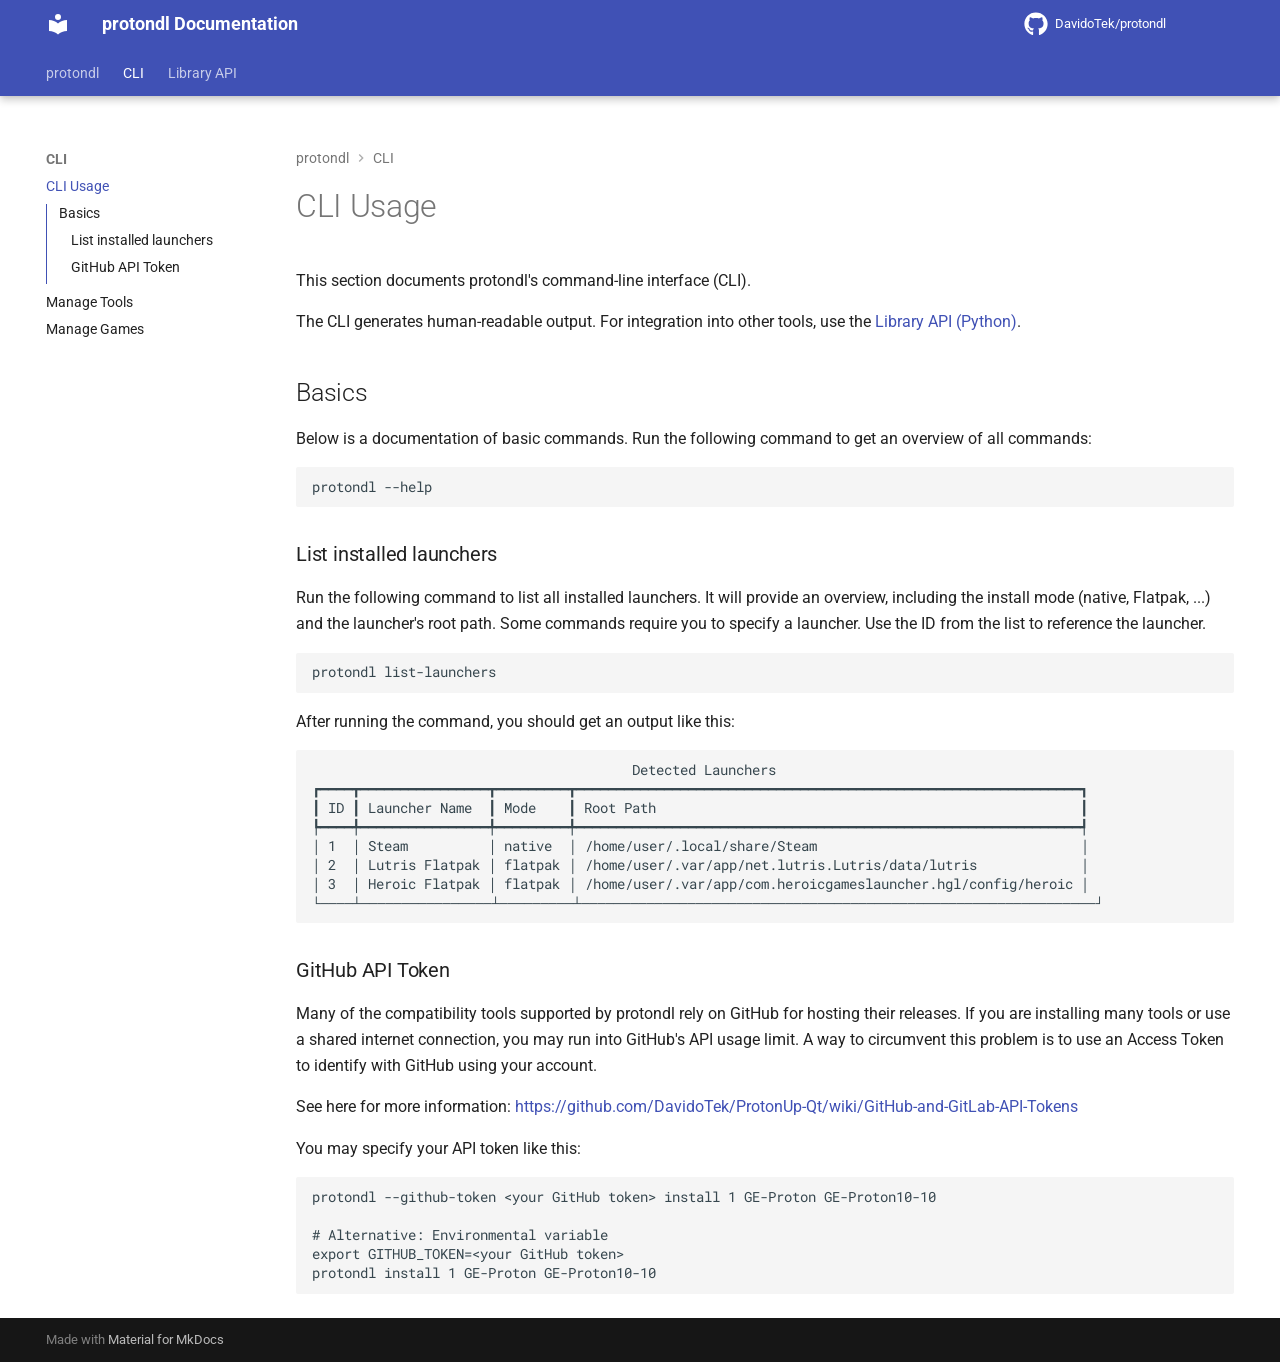
==== CLI/index.html @ 59ef9b71 "Deployed c98cc42 with MkDocs version: 1.6.1" ====
<!doctype html>
<html lang="en" class="no-js">
  <head>
    
      <meta charset="utf-8">
      <meta name="viewport" content="width=device-width,initial-scale=1">
      
        <meta name="description" content="Documentation of the protondl library.
Modern, headless, and async-first Python library and CLI for managing Steam & Linux gaming compatibility tools.
">
      
      
      
        <link rel="canonical" href="https://davidotek.github.io/protondl/CLI/">
      
      
        <link rel="prev" href="..">
      
      
        <link rel="next" href="10_manage_tools/">
      
      
        
      
      
      <link rel="icon" href="../assets/images/favicon.png">
      <meta name="generator" content="mkdocs-1.6.1, mkdocs-material-9.7.6">
    
    
      
        <title>CLI Usage - protondl Documentation</title>
      
    
    
      <link rel="stylesheet" href="../assets/stylesheets/main.484c7ddc.min.css">
      
      


    
    
      
    
    
      
        
        
        
        <link rel="stylesheet" href="../assets/external/fonts.googleapis.com/css.49ea35f2.css">
        <style>:root{--md-text-font:"Roboto";--md-code-font:"Roboto Mono"}</style>
      
    
    
      <link rel="stylesheet" href="../stylesheets/launcher_badges.css">
    
    <script>__md_scope=new URL("..",location),__md_hash=e=>[...e].reduce(((e,_)=>(e<<5)-e+_.charCodeAt(0)),0),__md_get=(e,_=localStorage,t=__md_scope)=>JSON.parse(_.getItem(t.pathname+"."+e)),__md_set=(e,_,t=localStorage,a=__md_scope)=>{try{t.setItem(a.pathname+"."+e,JSON.stringify(_))}catch(e){}}</script>
    
      

    
    
  </head>
  
  
    <body dir="ltr">
  
    
    <input class="md-toggle" data-md-toggle="drawer" type="checkbox" id="__drawer" autocomplete="off">
    <input class="md-toggle" data-md-toggle="search" type="checkbox" id="__search" autocomplete="off">
    <label class="md-overlay" for="__drawer"></label>
    <div data-md-component="skip">
      
        
        <a href="#cli-usage" class="md-skip">
          Skip to content
        </a>
      
    </div>
    <div data-md-component="announce">
      
    </div>
    
    
      

  

<header class="md-header md-header--shadow md-header--lifted" data-md-component="header">
  <nav class="md-header__inner md-grid" aria-label="Header">
    <a href=".." title="protondl Documentation" class="md-header__button md-logo" aria-label="protondl Documentation" data-md-component="logo">
      
  
  <svg xmlns="http://www.w3.org/2000/svg" viewBox="0 0 24 24"><path d="M12 8a3 3 0 0 0 3-3 3 3 0 0 0-3-3 3 3 0 0 0-3 3 3 3 0 0 0 3 3m0 3.54C9.64 9.35 6.5 8 3 8v11c3.5 0 6.64 1.35 9 3.54 2.36-2.19 5.5-3.54 9-3.54V8c-3.5 0-6.64 1.35-9 3.54"/></svg>

    </a>
    <label class="md-header__button md-icon" for="__drawer">
      
      <svg xmlns="http://www.w3.org/2000/svg" viewBox="0 0 24 24"><path d="M3 6h18v2H3zm0 5h18v2H3zm0 5h18v2H3z"/></svg>
    </label>
    <div class="md-header__title" data-md-component="header-title">
      <div class="md-header__ellipsis">
        <div class="md-header__topic">
          <span class="md-ellipsis">
            protondl Documentation
          </span>
        </div>
        <div class="md-header__topic" data-md-component="header-topic">
          <span class="md-ellipsis">
            
              CLI Usage
            
          </span>
        </div>
      </div>
    </div>
    
    
      <script>var palette=__md_get("__palette");if(palette&&palette.color){if("(prefers-color-scheme)"===palette.color.media){var media=matchMedia("(prefers-color-scheme: light)"),input=document.querySelector(media.matches?"[data-md-color-media='(prefers-color-scheme: light)']":"[data-md-color-media='(prefers-color-scheme: dark)']");palette.color.media=input.getAttribute("data-md-color-media"),palette.color.scheme=input.getAttribute("data-md-color-scheme"),palette.color.primary=input.getAttribute("data-md-color-primary"),palette.color.accent=input.getAttribute("data-md-color-accent")}for(var[key,value]of Object.entries(palette.color))document.body.setAttribute("data-md-color-"+key,value)}</script>
    
    
    
    
      <div class="md-header__source">
        <a href="https://github.com/DavidoTek/protondl" title="Go to repository" class="md-source" data-md-component="source">
  <div class="md-source__icon md-icon">
    
    <svg xmlns="http://www.w3.org/2000/svg" viewBox="0 0 512 512"><!--! Font Awesome Free 7.1.0 by @fontawesome - https://fontawesome.com License - https://fontawesome.com/license/free (Icons: CC BY 4.0, Fonts: SIL OFL 1.1, Code: MIT License) Copyright 2025 Fonticons, Inc.--><path d="M173.9 397.4c0 2-2.3 3.6-5.2 3.6-3.3.3-5.6-1.3-5.6-3.6 0-2 2.3-3.6 5.2-3.6 3-.3 5.6 1.3 5.6 3.6m-31.1-4.5c-.7 2 1.3 4.3 4.3 4.9 2.6 1 5.6 0 6.2-2s-1.3-4.3-4.3-5.2c-2.6-.7-5.5.3-6.2 2.3m44.2-1.7c-2.9.7-4.9 2.6-4.6 4.9.3 2 2.9 3.3 5.9 2.6 2.9-.7 4.9-2.6 4.6-4.6-.3-1.9-3-3.2-5.9-2.9M252.8 8C114.1 8 8 113.3 8 252c0 110.9 69.8 205.8 169.5 239.2 12.8 2.3 17.3-5.6 17.3-12.1 0-6.2-.3-40.4-.3-61.4 0 0-70 15-84.7-29.8 0 0-11.4-29.1-27.8-36.6 0 0-22.9-15.7 1.6-15.4 0 0 24.9 2 38.6 25.8 21.9 38.6 58.6 27.5 72.9 20.9 2.3-16 8.8-27.1 16-33.7-55.9-6.2-112.3-14.3-112.3-110.5 0-27.5 7.6-41.3 23.6-58.9-2.6-6.5-11.1-33.3 2.6-67.9 20.9-6.5 69 27 69 27 20-5.6 41.5-8.5 62.8-8.5s42.8 2.9 62.8 8.5c0 0 48.1-33.6 69-27 13.7 34.7 5.2 61.4 2.6 67.9 16 17.7 25.8 31.5 25.8 58.9 0 96.5-58.9 104.2-114.8 110.5 9.2 7.9 17 22.9 17 46.4 0 33.7-.3 75.4-.3 83.6 0 6.5 4.6 14.4 17.3 12.1C436.2 457.8 504 362.9 504 252 504 113.3 391.5 8 252.8 8M105.2 352.9c-1.3 1-1 3.3.7 5.2 1.6 1.6 3.9 2.3 5.2 1 1.3-1 1-3.3-.7-5.2-1.6-1.6-3.9-2.3-5.2-1m-10.8-8.1c-.7 1.3.3 2.9 2.3 3.9 1.6 1 3.6.7 4.3-.7.7-1.3-.3-2.9-2.3-3.9-2-.6-3.6-.3-4.3.7m32.4 35.6c-1.6 1.3-1 4.3 1.3 6.2 2.3 2.3 5.2 2.6 6.5 1 1.3-1.3.7-4.3-1.3-6.2-2.2-2.3-5.2-2.6-6.5-1m-11.4-14.7c-1.6 1-1.6 3.6 0 5.9s4.3 3.3 5.6 2.3c1.6-1.3 1.6-3.9 0-6.2-1.4-2.3-4-3.3-5.6-2"/></svg>
  </div>
  <div class="md-source__repository">
    DavidoTek/protondl
  </div>
</a>
      </div>
    
  </nav>
  
    
      
<nav class="md-tabs" aria-label="Tabs" data-md-component="tabs">
  <div class="md-grid">
    <ul class="md-tabs__list">
      
        
  
  
  
  
    <li class="md-tabs__item">
      <a href=".." class="md-tabs__link">
        
  
  
    
  
  protondl

      </a>
    </li>
  

      
        
  
  
  
    
  
  
    
    
      <li class="md-tabs__item md-tabs__item--active">
        <a href="./" class="md-tabs__link">
          
  
  
  CLI

        </a>
      </li>
    
  

      
        
  
  
  
  
    
    
      <li class="md-tabs__item">
        <a href="../Library_API/" class="md-tabs__link">
          
  
  
  Library API

        </a>
      </li>
    
  

      
    </ul>
  </div>
</nav>
    
  
</header>
    
    <div class="md-container" data-md-component="container">
      
      
        
      
      <main class="md-main" data-md-component="main">
        <div class="md-main__inner md-grid">
          
            
              
              <div class="md-sidebar md-sidebar--primary" data-md-component="sidebar" data-md-type="navigation" >
                <div class="md-sidebar__scrollwrap">
                  <div class="md-sidebar__inner">
                    


  


  

<nav class="md-nav md-nav--primary md-nav--lifted md-nav--integrated" aria-label="Navigation" data-md-level="0">
  <label class="md-nav__title" for="__drawer">
    <a href=".." title="protondl Documentation" class="md-nav__button md-logo" aria-label="protondl Documentation" data-md-component="logo">
      
  
  <svg xmlns="http://www.w3.org/2000/svg" viewBox="0 0 24 24"><path d="M12 8a3 3 0 0 0 3-3 3 3 0 0 0-3-3 3 3 0 0 0-3 3 3 3 0 0 0 3 3m0 3.54C9.64 9.35 6.5 8 3 8v11c3.5 0 6.64 1.35 9 3.54 2.36-2.19 5.5-3.54 9-3.54V8c-3.5 0-6.64 1.35-9 3.54"/></svg>

    </a>
    protondl Documentation
  </label>
  
    <div class="md-nav__source">
      <a href="https://github.com/DavidoTek/protondl" title="Go to repository" class="md-source" data-md-component="source">
  <div class="md-source__icon md-icon">
    
    <svg xmlns="http://www.w3.org/2000/svg" viewBox="0 0 512 512"><!--! Font Awesome Free 7.1.0 by @fontawesome - https://fontawesome.com License - https://fontawesome.com/license/free (Icons: CC BY 4.0, Fonts: SIL OFL 1.1, Code: MIT License) Copyright 2025 Fonticons, Inc.--><path d="M173.9 397.4c0 2-2.3 3.6-5.2 3.6-3.3.3-5.6-1.3-5.6-3.6 0-2 2.3-3.6 5.2-3.6 3-.3 5.6 1.3 5.6 3.6m-31.1-4.5c-.7 2 1.3 4.3 4.3 4.9 2.6 1 5.6 0 6.2-2s-1.3-4.3-4.3-5.2c-2.6-.7-5.5.3-6.2 2.3m44.2-1.7c-2.9.7-4.9 2.6-4.6 4.9.3 2 2.9 3.3 5.9 2.6 2.9-.7 4.9-2.6 4.6-4.6-.3-1.9-3-3.2-5.9-2.9M252.8 8C114.1 8 8 113.3 8 252c0 110.9 69.8 205.8 169.5 239.2 12.8 2.3 17.3-5.6 17.3-12.1 0-6.2-.3-40.4-.3-61.4 0 0-70 15-84.7-29.8 0 0-11.4-29.1-27.8-36.6 0 0-22.9-15.7 1.6-15.4 0 0 24.9 2 38.6 25.8 21.9 38.6 58.6 27.5 72.9 20.9 2.3-16 8.8-27.1 16-33.7-55.9-6.2-112.3-14.3-112.3-110.5 0-27.5 7.6-41.3 23.6-58.9-2.6-6.5-11.1-33.3 2.6-67.9 20.9-6.5 69 27 69 27 20-5.6 41.5-8.5 62.8-8.5s42.8 2.9 62.8 8.5c0 0 48.1-33.6 69-27 13.7 34.7 5.2 61.4 2.6 67.9 16 17.7 25.8 31.5 25.8 58.9 0 96.5-58.9 104.2-114.8 110.5 9.2 7.9 17 22.9 17 46.4 0 33.7-.3 75.4-.3 83.6 0 6.5 4.6 14.4 17.3 12.1C436.2 457.8 504 362.9 504 252 504 113.3 391.5 8 252.8 8M105.2 352.9c-1.3 1-1 3.3.7 5.2 1.6 1.6 3.9 2.3 5.2 1 1.3-1 1-3.3-.7-5.2-1.6-1.6-3.9-2.3-5.2-1m-10.8-8.1c-.7 1.3.3 2.9 2.3 3.9 1.6 1 3.6.7 4.3-.7.7-1.3-.3-2.9-2.3-3.9-2-.6-3.6-.3-4.3.7m32.4 35.6c-1.6 1.3-1 4.3 1.3 6.2 2.3 2.3 5.2 2.6 6.5 1 1.3-1.3.7-4.3-1.3-6.2-2.2-2.3-5.2-2.6-6.5-1m-11.4-14.7c-1.6 1-1.6 3.6 0 5.9s4.3 3.3 5.6 2.3c1.6-1.3 1.6-3.9 0-6.2-1.4-2.3-4-3.3-5.6-2"/></svg>
  </div>
  <div class="md-source__repository">
    DavidoTek/protondl
  </div>
</a>
    </div>
  
  <ul class="md-nav__list" data-md-scrollfix>
    
      
      
  
  
  
  
    <li class="md-nav__item">
      <a href=".." class="md-nav__link">
        
  
  
  <span class="md-ellipsis">
    
  
    protondl
  

    
  </span>
  
  

      </a>
    </li>
  

    
      
      
  
  
    
  
  
  
    
    
    
    
      
        
        
      
      
        
      
    
    
    <li class="md-nav__item md-nav__item--active md-nav__item--section md-nav__item--nested">
      
        
        
        <input class="md-nav__toggle md-toggle " type="checkbox" id="__nav_2" checked>
        
          
          <label class="md-nav__link" for="__nav_2" id="__nav_2_label" tabindex="">
            
  
  
  <span class="md-ellipsis">
    
  
    CLI
  

    
  </span>
  
  

            <span class="md-nav__icon md-icon"></span>
          </label>
        
        <nav class="md-nav" data-md-level="1" aria-labelledby="__nav_2_label" aria-expanded="true">
          <label class="md-nav__title" for="__nav_2">
            <span class="md-nav__icon md-icon"></span>
            
  
    CLI
  

          </label>
          <ul class="md-nav__list" data-md-scrollfix>
            
              
                
  
  
    
  
  
  
    <li class="md-nav__item md-nav__item--active">
      
      <input class="md-nav__toggle md-toggle" type="checkbox" id="__toc">
      
      
        
      
      
        <label class="md-nav__link md-nav__link--active" for="__toc">
          
  
  
  <span class="md-ellipsis">
    
  
    CLI Usage
  

    
  </span>
  
  

          <span class="md-nav__icon md-icon"></span>
        </label>
      
      <a href="./" class="md-nav__link md-nav__link--active">
        
  
  
  <span class="md-ellipsis">
    
  
    CLI Usage
  

    
  </span>
  
  

      </a>
      
        

<nav class="md-nav md-nav--secondary" aria-label="Table of contents">
  
  
  
    
  
  
    <label class="md-nav__title" for="__toc">
      <span class="md-nav__icon md-icon"></span>
      Table of contents
    </label>
    <ul class="md-nav__list" data-md-component="toc" data-md-scrollfix>
      
        <li class="md-nav__item">
  <a href="#basics" class="md-nav__link">
    <span class="md-ellipsis">
      
        Basics
      
    </span>
  </a>
  
    <nav class="md-nav" aria-label="Basics">
      <ul class="md-nav__list">
        
          <li class="md-nav__item">
  <a href="#list-installed-launchers" class="md-nav__link">
    <span class="md-ellipsis">
      
        List installed launchers
      
    </span>
  </a>
  
</li>
        
          <li class="md-nav__item">
  <a href="#github-api-token" class="md-nav__link">
    <span class="md-ellipsis">
      
        GitHub API Token
      
    </span>
  </a>
  
</li>
        
      </ul>
    </nav>
  
</li>
      
    </ul>
  
</nav>
      
    </li>
  

              
            
              
                
  
  
  
  
    <li class="md-nav__item">
      <a href="10_manage_tools/" class="md-nav__link">
        
  
  
  <span class="md-ellipsis">
    
  
    Manage Tools
  

    
  </span>
  
  

      </a>
    </li>
  

              
            
              
                
  
  
  
  
    <li class="md-nav__item">
      <a href="20_manage_games/" class="md-nav__link">
        
  
  
  <span class="md-ellipsis">
    
  
    Manage Games
  

    
  </span>
  
  

      </a>
    </li>
  

              
            
          </ul>
        </nav>
      
    </li>
  

    
      
      
  
  
  
  
    
    
    
    
      
      
        
      
    
    
    <li class="md-nav__item md-nav__item--nested">
      
        
        
        <input class="md-nav__toggle md-toggle " type="checkbox" id="__nav_3" >
        
          
          <label class="md-nav__link" for="__nav_3" id="__nav_3_label" tabindex="0">
            
  
  
  <span class="md-ellipsis">
    
  
    Library API
  

    
  </span>
  
  

            <span class="md-nav__icon md-icon"></span>
          </label>
        
        <nav class="md-nav" data-md-level="1" aria-labelledby="__nav_3_label" aria-expanded="false">
          <label class="md-nav__title" for="__nav_3">
            <span class="md-nav__icon md-icon"></span>
            
  
    Library API
  

          </label>
          <ul class="md-nav__list" data-md-scrollfix>
            
              
                
  
  
  
  
    <li class="md-nav__item">
      <a href="../Library_API/" class="md-nav__link">
        
  
  
  <span class="md-ellipsis">
    
  
    Library Usage
  

    
  </span>
  
  

      </a>
    </li>
  

              
            
          </ul>
        </nav>
      
    </li>
  

    
  </ul>
</nav>
                  </div>
                </div>
              </div>
            
            
          
          
            <div class="md-content" data-md-component="content">
              
                



  


  <nav class="md-path" aria-label="Navigation" >
    <ol class="md-path__list">
      
        
  
  
    <li class="md-path__item">
      <a href=".." class="md-path__link">
        
  <span class="md-ellipsis">
    protondl
  </span>

      </a>
    </li>
  

      
      
        
  
  
    
    
      <li class="md-path__item">
        <a href="./" class="md-path__link">
          
  <span class="md-ellipsis">
    CLI
  </span>

        </a>
      </li>
    
  

      
    </ol>
  </nav>

              
              <article class="md-content__inner md-typeset">
                
                  


  
  


<h1 id="cli-usage">CLI Usage</h1>
<p>This section documents protondl's command-line interface (CLI).</p>
<p>The CLI generates human-readable output. For integration into other tools, use the <a href="../Library_API/">Library API (Python)</a>.</p>
<h2 id="basics">Basics</h2>
<p>Below is a documentation of basic commands.
Run the following command to get an overview of all commands:</p>
<pre><code class="language-bash">protondl --help
</code></pre>
<h3 id="list-installed-launchers">List installed launchers</h3>
<p>Run the following command to list all installed launchers.
It will provide an overview, including the install mode (native, Flatpak, ...) and the launcher's root path.
Some commands require you to specify a launcher. Use the ID from the list to reference the launcher.</p>
<pre><code class="language-bash">protondl list-launchers
</code></pre>
<p>After running the command, you should get an output like this:</p>
<pre><code>                                        Detected Launchers                                        
┏━━━━┳━━━━━━━━━━━━━━━━┳━━━━━━━━━┳━━━━━━━━━━━━━━━━━━━━━━━━━━━━━━━━━━━━━━━━━━━━━━━━━━━━━━━━━━━━━━━┓
┃ ID ┃ Launcher Name  ┃ Mode    ┃ Root Path                                                     ┃
┡━━━━╇━━━━━━━━━━━━━━━━╇━━━━━━━━━╇━━━━━━━━━━━━━━━━━━━━━━━━━━━━━━━━━━━━━━━━━━━━━━━━━━━━━━━━━━━━━━━┩
│ 1  │ Steam          │ native  │ /home/user/.local/share/Steam                                 │
│ 2  │ Lutris Flatpak │ flatpak │ /home/user/.var/app/net.lutris.Lutris/data/lutris             │
│ 3  │ Heroic Flatpak │ flatpak │ /home/user/.var/app/com.heroicgameslauncher.hgl/config/heroic │
└────┴────────────────┴─────────┴───────────────────────────────────────────────────────────────┘
</code></pre>
<h3 id="github-api-token">GitHub API Token</h3>
<p>Many of the compatibility tools supported by protondl rely on GitHub for hosting their releases.
If you are installing many tools or use a shared internet connection, you may run into GitHub's API usage limit.
A way to circumvent this problem is to use an Access Token to identify with GitHub using your account.</p>
<p>See here for more information: <a href="https://github.com/DavidoTek/ProtonUp-Qt/wiki/GitHub-and-GitLab-API-Tokens">https://github.com/DavidoTek/ProtonUp-Qt/wiki/GitHub-and-GitLab-API-Tokens</a></p>
<p>You may specify your API token like this:</p>
<pre><code class="language-bash">protondl --github-token &lt;your GitHub token&gt; install 1 GE-Proton GE-Proton10-10

# Alternative: Environmental variable
export GITHUB_TOKEN=&lt;your GitHub token&gt;
protondl install 1 GE-Proton GE-Proton10-10
</code></pre>












                
              </article>
            </div>
          
          
<script>var target=document.getElementById(location.hash.slice(1));target&&target.name&&(target.checked=target.name.startsWith("__tabbed_"))</script>
        </div>
        
      </main>
      
        <footer class="md-footer">
  
  <div class="md-footer-meta md-typeset">
    <div class="md-footer-meta__inner md-grid">
      <div class="md-copyright">
  
  
    Made with
    <a href="https://squidfunk.github.io/mkdocs-material/" target="_blank" rel="noopener">
      Material for MkDocs
    </a>
  
</div>
      
    </div>
  </div>
</footer>
      
    </div>
    <div class="md-dialog" data-md-component="dialog">
      <div class="md-dialog__inner md-typeset"></div>
    </div>
    
    
    
      
      
      <script id="__config" type="application/json">{"annotate": null, "base": "..", "features": ["navigation.tabs", "navigation.tabs.sticky", "navigation.sections", "navigation.path", "navigation.instant", "navigation.instant.prefetch", "toc.follow", "toc.integrate"], "search": "../assets/javascripts/workers/search.2c215733.min.js", "tags": null, "translations": {"clipboard.copied": "Copied to clipboard", "clipboard.copy": "Copy to clipboard", "search.result.more.one": "1 more on this page", "search.result.more.other": "# more on this page", "search.result.none": "No matching documents", "search.result.one": "1 matching document", "search.result.other": "# matching documents", "search.result.placeholder": "Type to start searching", "search.result.term.missing": "Missing", "select.version": "Select version"}, "version": null}</script>
    
    
      <script src="../assets/javascripts/bundle.79ae519e.min.js"></script>
      
    
  </body>
</html>
---- assets/stylesheets/main.484c7ddc.min.css ----
@charset "UTF-8";html{-webkit-text-size-adjust:none;-moz-text-size-adjust:none;text-size-adjust:none;box-sizing:border-box}*,:after,:before{box-sizing:inherit}@media (prefers-reduced-motion){*,:after,:before{transition:none!important}}body{margin:0}a,button,input,label{-webkit-tap-highlight-color:transparent}a{color:inherit;text-decoration:none}hr{border:0;box-sizing:initial;display:block;height:.05rem;overflow:visible;padding:0}small{font-size:80%}sub,sup{line-height:1em}img{border-style:none}table{border-collapse:initial;border-spacing:0}td,th{font-weight:400;vertical-align:top}button{background:#0000;border:0;font-family:inherit;font-size:inherit;margin:0;padding:0}input{border:0;outline:none}:root{--md-primary-fg-color:#4051b5;--md-primary-fg-color--light:#5d6cc0;--md-primary-fg-color--dark:#303fa1;--md-primary-bg-color:#fff;--md-primary-bg-color--light:#ffffffb3;--md-accent-fg-color:#526cfe;--md-accent-fg-color--transparent:#526cfe1a;--md-accent-bg-color:#fff;--md-accent-bg-color--light:#ffffffb3}[data-md-color-scheme=default]{color-scheme:light}[data-md-color-scheme=default] img[src$="#gh-dark-mode-only"],[data-md-color-scheme=default] img[src$="#only-dark"]{display:none}:root,[data-md-color-scheme=default]{--md-hue:225deg;--md-default-fg-color:#000000de;--md-default-fg-color--light:#0000008a;--md-default-fg-color--lighter:#00000052;--md-default-fg-color--lightest:#00000012;--md-default-bg-color:#fff;--md-default-bg-color--light:#ffffffb3;--md-default-bg-color--lighter:#ffffff4d;--md-default-bg-color--lightest:#ffffff1f;--md-code-fg-color:#36464e;--md-code-bg-color:#f5f5f5;--md-code-bg-color--light:#f5f5f5b3;--md-code-bg-color--lighter:#f5f5f54d;--md-code-hl-color:#4287ff;--md-code-hl-color--light:#4287ff1a;--md-code-hl-number-color:#d52a2a;--md-code-hl-special-color:#db1457;--md-code-hl-function-color:#a846b9;--md-code-hl-constant-color:#6e59d9;--md-code-hl-keyword-color:#3f6ec6;--md-code-hl-string-color:#1c7d4d;--md-code-hl-name-color:var(--md-code-fg-color);--md-code-hl-operator-color:var(--md-default-fg-color--light);--md-code-hl-punctuation-color:var(--md-default-fg-color--light);--md-code-hl-comment-color:var(--md-default-fg-color--light);--md-code-hl-generic-color:var(--md-default-fg-color--light);--md-code-hl-variable-color:var(--md-default-fg-color--light);--md-typeset-color:var(--md-default-fg-color);--md-typeset-a-color:var(--md-primary-fg-color);--md-typeset-del-color:#f5503d26;--md-typeset-ins-color:#0bd57026;--md-typeset-kbd-color:#fafafa;--md-typeset-kbd-accent-color:#fff;--md-typeset-kbd-border-color:#b8b8b8;--md-typeset-mark-color:#ffff0080;--md-typeset-table-color:#0000001f;--md-typeset-table-color--light:rgba(0,0,0,.035);--md-admonition-fg-color:var(--md-default-fg-color);--md-admonition-bg-color:var(--md-default-bg-color);--md-warning-fg-color:#000000de;--md-warning-bg-color:#ff9;--md-footer-fg-color:#fff;--md-footer-fg-color--light:#ffffffb3;--md-footer-fg-color--lighter:#ffffff73;--md-footer-bg-color:#000000de;--md-footer-bg-color--dark:#00000052;--md-shadow-z1:0 0.2rem 0.5rem #0000000d,0 0 0.05rem #0000001a;--md-shadow-z2:0 0.2rem 0.5rem #0000001a,0 0 0.05rem #00000040;--md-shadow-z3:0 0.2rem 0.5rem #0003,0 0 0.05rem #00000059}.md-icon svg{fill:currentcolor;display:block;height:1.2rem;width:1.2rem}body{-webkit-font-smoothing:antialiased;-moz-osx-font-smoothing:grayscale;--md-text-font-family:var(--md-text-font,_),-apple-system,BlinkMacSystemFont,Helvetica,Arial,sans-serif;--md-code-font-family:var(--md-code-font,_),SFMono-Regular,Consolas,Menlo,monospace}aside,body,input{font-feature-settings:"kern","liga";color:var(--md-typeset-color);font-family:var(--md-text-font-family)}code,kbd,pre{font-feature-settings:"kern";font-family:var(--md-code-font-family)}:root{--md-typeset-table-sort-icon:url('data:image/svg+xml;charset=utf-8,<svg xmlns="http://www.w3.org/2000/svg" viewBox="0 0 24 24"><path d="m18 21-4-4h3V7h-3l4-4 4 4h-3v10h3M2 19v-2h10v2M2 13v-2h7v2M2 7V5h4v2z"/></svg>');--md-typeset-table-sort-icon--asc:url('data:image/svg+xml;charset=utf-8,<svg xmlns="http://www.w3.org/2000/svg" viewBox="0 0 24 24"><path d="M19 17h3l-4 4-4-4h3V3h2M2 17h10v2H2M6 5v2H2V5m0 6h7v2H2z"/></svg>');--md-typeset-table-sort-icon--desc:url('data:image/svg+xml;charset=utf-8,<svg xmlns="http://www.w3.org/2000/svg" viewBox="0 0 24 24"><path d="M19 7h3l-4-4-4 4h3v14h2M2 17h10v2H2M6 5v2H2V5m0 6h7v2H2z"/></svg>')}.md-typeset{-webkit-print-color-adjust:exact;color-adjust:exact;font-size:.8rem;line-height:1.6;overflow-wrap:break-word}@media print{.md-typeset{font-size:.68rem}}.md-typeset blockquote,.md-typeset dl,.md-typeset figure,.md-typeset ol,.md-typeset pre,.md-typeset ul{margin-bottom:1em;margin-top:1em}.md-typeset h1{color:var(--md-default-fg-color--light);font-size:2em;line-height:1.3;margin:0 0 1.25em}.md-typeset h1,.md-typeset h2{font-weight:300;letter-spacing:-.01em}.md-typeset h2{font-size:1.5625em;line-height:1.4;margin:1.6em 0 .64em}.md-typeset h3{font-size:1.25em;font-weight:400;letter-spacing:-.01em;line-height:1.5;margin:1.6em 0 .8em}.md-typeset h2+h3{margin-top:.8em}.md-typeset h4{font-weight:700;letter-spacing:-.01em;margin:1em 0}.md-typeset h5,.md-typeset h6{color:var(--md-default-fg-color--light);font-size:.8em;font-weight:700;letter-spacing:-.01em;margin:1.25em 0}.md-typeset h5{text-transform:uppercase}.md-typeset h5 code{text-transform:none}.md-typeset hr{border-bottom:.05rem solid var(--md-default-fg-color--lightest);display:flow-root;margin:1.5em 0}.md-typeset a{color:var(--md-typeset-a-color);word-break:break-word}.md-typeset a,.md-typeset a:before{transition:color 125ms}.md-typeset a:focus,.md-typeset a:hover{color:var(--md-accent-fg-color)}.md-typeset a:focus code,.md-typeset a:hover code{background-color:var(--md-accent-fg-color--transparent);color:var(--md-accent-fg-color)}.md-typeset a code{color:var(--md-typeset-a-color)}.md-typeset a.focus-visible{outline-color:var(--md-accent-fg-color);outline-offset:.2rem}.md-typeset code,.md-typeset kbd,.md-typeset pre{color:var(--md-code-fg-color);direction:ltr;font-variant-ligatures:none;transition:background-color 125ms}@media print{.md-typeset code,.md-typeset kbd,.md-typeset pre{white-space:pre-wrap}}.md-typeset code{background-color:var(--md-code-bg-color);border-radius:.1rem;-webkit-box-decoration-break:clone;box-decoration-break:clone;font-size:.85em;padding:0 .2941176471em;transition:color 125ms,background-color 125ms;word-break:break-word}.md-typeset code:not(.focus-visible){-webkit-tap-highlight-color:transparent;outline:none}.md-typeset pre{display:flow-root;line-height:1.4;position:relative}.md-typeset pre>code{-webkit-box-decoration-break:slice;box-decoration-break:slice;box-shadow:none;display:block;margin:0;outline-color:var(--md-accent-fg-color);overflow:auto;padding:.7720588235em 1.1764705882em;scrollbar-color:var(--md-default-fg-color--lighter) #0000;scrollbar-width:thin;touch-action:auto;word-break:normal}.md-typeset pre>code:hover{scrollbar-color:var(--md-accent-fg-color) #0000}.md-typeset pre>code::-webkit-scrollbar{height:.2rem;width:.2rem}.md-typeset pre>code::-webkit-scrollbar-thumb{background-color:var(--md-default-fg-color--lighter)}.md-typeset pre>code::-webkit-scrollbar-thumb:hover{background-color:var(--md-accent-fg-color)}.md-typeset kbd{background-color:var(--md-typeset-kbd-color);border-radius:.1rem;box-shadow:0 .1rem 0 .05rem var(--md-typeset-kbd-border-color),0 .1rem 0 var(--md-typeset-kbd-border-color),0 -.1rem .2rem var(--md-typeset-kbd-accent-color) inset;color:var(--md-default-fg-color);display:inline-block;font-size:.75em;padding:0 .6666666667em;vertical-align:text-top;word-break:break-word}.md-typeset mark{background-color:var(--md-typeset-mark-color);-webkit-box-decoration-break:clone;box-decoration-break:clone;color:inherit;word-break:break-word}.md-typeset abbr{cursor:help;text-decoration:none}.md-typeset [data-preview],.md-typeset abbr{border-bottom:.05rem dotted var(--md-default-fg-color--light)}.md-typeset small{opacity:.75}[dir=ltr] .md-typeset sub,[dir=ltr] .md-typeset sup{margin-left:.078125em}[dir=rtl] .md-typeset sub,[dir=rtl] .md-typeset sup{margin-right:.078125em}[dir=ltr] .md-typeset blockquote{padding-left:.6rem}[dir=rtl] .md-typeset blockquote{padding-right:.6rem}[dir=ltr] .md-typeset blockquote{border-left:.2rem solid var(--md-default-fg-color--lighter)}[dir=rtl] .md-typeset blockquote{border-right:.2rem solid var(--md-default-fg-color--lighter)}.md-typeset blockquote{color:var(--md-default-fg-color--light);margin-left:0;margin-right:0}.md-typeset ul{list-style-type:disc}.md-typeset ul[type]{list-style-type:revert-layer}[dir=ltr] .md-typeset ol,[dir=ltr] .md-typeset ul{margin-left:.625em}[dir=rtl] .md-typeset ol,[dir=rtl] .md-typeset ul{margin-right:.625em}.md-typeset ol,.md-typeset ul{padding:0}.md-typeset ol:not([hidden]),.md-typeset ul:not([hidden]){display:flow-root}.md-typeset ol ol,.md-typeset ul ol{list-style-type:lower-alpha}.md-typeset ol ol ol,.md-typeset ul ol ol{list-style-type:lower-roman}.md-typeset ol ol ol ol,.md-typeset ul ol ol ol{list-style-type:upper-alpha}.md-typeset ol ol ol ol ol,.md-typeset ul ol ol ol ol{list-style-type:upper-roman}.md-typeset ol[type],.md-typeset ul[type]{list-style-type:revert-layer}[dir=ltr] .md-typeset ol li,[dir=ltr] .md-typeset ul li{margin-left:1.25em}[dir=rtl] .md-typeset ol li,[dir=rtl] .md-typeset ul li{margin-right:1.25em}.md-typeset ol li,.md-typeset ul li{margin-bottom:.5em}.md-typeset ol li blockquote,.md-typeset ol li p,.md-typeset ul li blockquote,.md-typeset ul li p{margin:.5em 0}.md-typeset ol li:last-child,.md-typeset ul li:last-child{margin-bottom:0}[dir=ltr] .md-typeset ol li ol,[dir=ltr] .md-typeset ol li ul,[dir=ltr] .md-typeset ul li ol,[dir=ltr] .md-typeset ul li ul{margin-left:.625em}[dir=rtl] .md-typeset ol li ol,[dir=rtl] .md-typeset ol li ul,[dir=rtl] .md-typeset ul li ol,[dir=rtl] .md-typeset ul li ul{margin-right:.625em}.md-typeset ol li ol,.md-typeset ol li ul,.md-typeset ul li ol,.md-typeset ul li ul{margin-bottom:.5em;margin-top:.5em}[dir=ltr] .md-typeset dd{margin-left:1.875em}[dir=rtl] .md-typeset dd{margin-right:1.875em}.md-typeset dd{margin-bottom:1.5em;margin-top:1em}.md-typeset img,.md-typeset svg,.md-typeset video{height:auto;max-width:100%}.md-typeset img[align=left]{margin:1em 1em 1em 0}.md-typeset img[align=right]{margin:1em 0 1em 1em}.md-typeset img[align]:only-child{margin-top:0}.md-typeset figure{display:flow-root;margin:1em auto;max-width:100%;text-align:center;width:fit-content}.md-typeset figure img{display:block;margin:0 auto}.md-typeset figcaption{font-style:italic;margin:1em auto;max-width:24rem}.md-typeset iframe{max-width:100%}.md-typeset table:not([class]){background-color:var(--md-default-bg-color);border:.05rem solid var(--md-typeset-table-color);border-radius:.1rem;display:inline-block;font-size:.64rem;max-width:100%;overflow:auto;touch-action:auto}@media print{.md-typeset table:not([class]){display:table}}.md-typeset table:not([class])+*{margin-top:1.5em}.md-typeset table:not([class]) td>:first-child,.md-typeset table:not([class]) th>:first-child{margin-top:0}.md-typeset table:not([class]) td>:last-child,.md-typeset table:not([class]) th>:last-child{margin-bottom:0}.md-typeset table:not([class]) td:not([align]),.md-typeset table:not([class]) th:not([align]){text-align:left}[dir=rtl] .md-typeset table:not([class]) td:not([align]),[dir=rtl] .md-typeset table:not([class]) th:not([align]){text-align:right}.md-typeset table:not([class]) th{font-weight:700;min-width:5rem;padding:.9375em 1.25em;vertical-align:top}.md-typeset table:not([class]) td{border-top:.05rem solid var(--md-typeset-table-color);padding:.9375em 1.25em;vertical-align:top}.md-typeset table:not([class]) tbody tr{transition:background-color 125ms}.md-typeset table:not([class]) tbody tr:hover{background-color:var(--md-typeset-table-color--light);box-shadow:0 .05rem 0 var(--md-default-bg-color) inset}.md-typeset table:not([class]) a{word-break:normal}.md-typeset table th[role=columnheader]{cursor:pointer}[dir=ltr] .md-typeset table th[role=columnheader]:after{margin-left:.5em}[dir=rtl] .md-typeset table th[role=columnheader]:after{margin-right:.5em}.md-typeset table th[role=columnheader]:after{content:"";display:inline-block;height:1.2em;-webkit-mask-image:var(--md-typeset-table-sort-icon);mask-image:var(--md-typeset-table-sort-icon);-webkit-mask-repeat:no-repeat;mask-repeat:no-repeat;-webkit-mask-size:contain;mask-size:contain;transition:background-color 125ms;vertical-align:text-bottom;width:1.2em}.md-typeset table th[role=columnheader]:hover:after{background-color:var(--md-default-fg-color--lighter)}.md-typeset table th[role=columnheader][aria-sort=ascending]:after{background-color:var(--md-default-fg-color--light);-webkit-mask-image:var(--md-typeset-table-sort-icon--asc);mask-image:var(--md-typeset-table-sort-icon--asc)}.md-typeset table th[role=columnheader][aria-sort=descending]:after{background-color:var(--md-default-fg-color--light);-webkit-mask-image:var(--md-typeset-table-sort-icon--desc);mask-image:var(--md-typeset-table-sort-icon--desc)}.md-typeset__scrollwrap{margin:1em -.8rem;overflow-x:auto;touch-action:auto}.md-typeset__table{display:inline-block;margin-bottom:.5em;padding:0 .8rem}@media print{.md-typeset__table{display:block}}html .md-typeset__table table{display:table;margin:0;overflow:hidden;width:100%}@media screen and (max-width:44.984375em){.md-content__inner>pre{margin:1em -.8rem}.md-content__inner>pre code{border-radius:0}}.md-typeset .md-author{border-radius:100%;display:block;flex-shrink:0;height:1.6rem;overflow:hidden;position:relative;transition:color 125ms,transform 125ms;width:1.6rem}.md-typeset .md-author img{display:block}.md-typeset .md-author--more{background:var(--md-default-fg-color--lightest);color:var(--md-default-fg-color--lighter);font-size:.6rem;font-weight:700;line-height:1.6rem;text-align:center}.md-typeset .md-author--long{height:2.4rem;width:2.4rem}.md-typeset a.md-author{transform:scale(1)}.md-typeset a.md-author img{border-radius:100%;filter:grayscale(100%) opacity(75%);transition:filter 125ms}.md-typeset a.md-author:focus,.md-typeset a.md-author:hover{transform:scale(1.1);z-index:1}.md-typeset a.md-author:focus img,.md-typeset a.md-author:hover img{filter:grayscale(0)}.md-banner{background-color:var(--md-footer-bg-color);color:var(--md-footer-fg-color);overflow:auto}@media print{.md-banner{display:none}}.md-banner--warning{background-color:var(--md-warning-bg-color);color:var(--md-warning-fg-color)}.md-banner__inner{font-size:.7rem;margin:.6rem auto;padding:0 .8rem}[dir=ltr] .md-banner__button{float:right}[dir=rtl] .md-banner__button{float:left}.md-banner__button{color:inherit;cursor:pointer;transition:opacity .25s}.no-js .md-banner__button{display:none}.md-banner__button:hover{opacity:.7}html{font-size:125%;height:100%;overflow-x:hidden}@media screen and (min-width:100em){html{font-size:137.5%}}@media screen and (min-width:125em){html{font-size:150%}}body{background-color:var(--md-default-bg-color);display:flex;flex-direction:column;font-size:.5rem;min-height:100%;position:relative;width:100%}@media print{body{display:block}}@media screen and (max-width:59.984375em){body[data-md-scrolllock]{position:fixed}}.md-grid{margin-left:auto;margin-right:auto;max-width:61rem}.md-container{display:flex;flex-direction:column;flex-grow:1}@media print{.md-container{display:block}}.md-main{flex-grow:1}.md-main__inner{display:flex;height:100%;margin-top:1.5rem}.md-ellipsis{overflow:hidden;text-overflow:ellipsis}.md-toggle{display:none}.md-option{height:0;opacity:0;position:absolute;width:0}.md-option:checked+label:not([hidden]){display:block}.md-option.focus-visible+label{outline-color:var(--md-accent-fg-color);outline-style:auto}.md-skip{background-color:var(--md-default-fg-color);border-radius:.1rem;color:var(--md-default-bg-color);font-size:.64rem;margin:.5rem;opacity:0;outline-color:var(--md-accent-fg-color);padding:.3rem .5rem;position:fixed;transform:translateY(.4rem);z-index:-1}.md-skip:focus{opacity:1;transform:translateY(0);transition:transform .25s cubic-bezier(.4,0,.2,1),opacity 175ms 75ms;z-index:10}@page{margin:25mm}:root{--md-clipboard-icon:url('data:image/svg+xml;charset=utf-8,<svg xmlns="http://www.w3.org/2000/svg" viewBox="0 0 24 24"><path d="M19 21H8V7h11m0-2H8a2 2 0 0 0-2 2v14a2 2 0 0 0 2 2h11a2 2 0 0 0 2-2V7a2 2 0 0 0-2-2m-3-4H4a2 2 0 0 0-2 2v14h2V3h12z"/></svg>')}.md-clipboard{border-radius:.1rem;color:var(--md-default-fg-color--lightest);cursor:pointer;height:1.5em;outline-color:var(--md-accent-fg-color);outline-offset:.1rem;transition:color .25s;width:1.5em;z-index:1}@media print{.md-clipboard{display:none}}.md-clipboard:not(.focus-visible){-webkit-tap-highlight-color:transparent;outline:none}:hover>.md-clipboard{color:var(--md-default-fg-color--light)}.md-clipboard:focus,.md-clipboard:hover{color:var(--md-accent-fg-color)}.md-clipboard:after{background-color:currentcolor;content:"";display:block;height:1.125em;margin:0 auto;-webkit-mask-image:var(--md-clipboard-icon);mask-image:var(--md-clipboard-icon);-webkit-mask-position:center;mask-position:center;-webkit-mask-repeat:no-repeat;mask-repeat:no-repeat;-webkit-mask-size:contain;mask-size:contain;width:1.125em}.md-clipboard--inline{cursor:pointer}.md-clipboard--inline code{transition:color .25s,background-color .25s}.md-clipboard--inline:focus code,.md-clipboard--inline:hover code{background-color:var(--md-accent-fg-color--transparent);color:var(--md-accent-fg-color)}:root{--md-code-select-icon:url('data:image/svg+xml;charset=utf-8,<svg xmlns="http://www.w3.org/2000/svg" viewBox="0 0 24 24"><path d="M19 19h-4v2h4c1.1 0 2-.9 2-2v-4h-2m0-12h-4v2h4v4h2V5c0-1.1-.9-2-2-2M5 5h4V3H5c-1.1 0-2 .9-2 2v4h2m0 6H3v4c0 1.1.9 2 2 2h4v-2H5zm2-4h2v2H7zm4 0h2v2h-2zm4 0h2v2h-2zM7 7h2v2H7zm4 0h2v2h-2zm4 0h2v2h-2zm-8 8h2v2H7zm4 0h2v2h-2zm4 0h2v2h-2z"/></svg>');--md-code-copy-icon:url('data:image/svg+xml;charset=utf-8,<svg xmlns="http://www.w3.org/2000/svg" viewBox="0 0 24 24"><path d="M19 21H8V7h11m0-2H8a2 2 0 0 0-2 2v14a2 2 0 0 0 2 2h11a2 2 0 0 0 2-2V7a2 2 0 0 0-2-2m-3-4H4a2 2 0 0 0-2 2v14h2V3h12z"/></svg>')}.md-typeset .md-code__content{display:grid}.md-code__nav{background-color:var(--md-code-bg-color--lighter);border-radius:.1rem;display:flex;gap:.2rem;padding:.2rem;position:absolute;right:.25em;top:.25em;transition:background-color .25s;z-index:1}:hover>.md-code__nav{background-color:var(--md-code-bg-color--light)}.md-code__button{color:var(--md-default-fg-color--lightest);cursor:pointer;display:block;height:1.5em;outline-color:var(--md-accent-fg-color);outline-offset:.1rem;transition:color .25s;width:1.5em}:hover>*>.md-code__button{color:var(--md-default-fg-color--light)}.md-code__button.focus-visible,.md-code__button:hover{color:var(--md-accent-fg-color)}.md-code__button--active{color:var(--md-default-fg-color)!important}.md-code__button:after{background-color:currentcolor;content:"";display:block;height:1.125em;margin:0 auto;-webkit-mask-position:center;mask-position:center;-webkit-mask-repeat:no-repeat;mask-repeat:no-repeat;-webkit-mask-size:contain;mask-size:contain;width:1.125em}.md-code__button[data-md-type=select]:after{-webkit-mask-image:var(--md-code-select-icon);mask-image:var(--md-code-select-icon)}.md-code__button[data-md-type=copy]:after{-webkit-mask-image:var(--md-code-copy-icon);mask-image:var(--md-code-copy-icon)}@keyframes consent{0%{opacity:0;transform:translateY(100%)}to{opacity:1;transform:translateY(0)}}@keyframes overlay{0%{opacity:0}to{opacity:1}}.md-consent__overlay{animation:overlay .25s both;-webkit-backdrop-filter:blur(.1rem);backdrop-filter:blur(.1rem);background-color:#0000008a;height:100%;opacity:1;position:fixed;top:0;width:100%;z-index:5}.md-consent__inner{animation:consent .5s cubic-bezier(.1,.7,.1,1) both;background-color:var(--md-default-bg-color);border:0;border-radius:.1rem;bottom:0;box-shadow:0 0 .2rem #0000001a,0 .2rem .4rem #0003;max-height:100%;overflow:auto;padding:0;position:fixed;width:100%;z-index:5}.md-consent__form{padding:.8rem}.md-consent__settings{display:none;margin:1em 0}input:checked+.md-consent__settings{display:block}.md-consent__controls{margin-bottom:.8rem}.md-typeset .md-consent__controls .md-button{display:inline}@media screen and (max-width:44.984375em){.md-typeset .md-consent__controls .md-button{display:block;margin-top:.4rem;text-align:center;width:100%}}.md-consent label{cursor:pointer}.md-content{flex-grow:1;min-width:0}.md-content__inner{margin:0 .8rem 1.2rem;padding-top:.6rem}@media screen and (min-width:76.25em){[dir=ltr] .md-sidebar--primary:not([hidden])~.md-content>.md-content__inner{margin-left:1.2rem}[dir=ltr] .md-sidebar--secondary:not([hidden])~.md-content>.md-content__inner,[dir=rtl] .md-sidebar--primary:not([hidden])~.md-content>.md-content__inner{margin-right:1.2rem}[dir=rtl] .md-sidebar--secondary:not([hidden])~.md-content>.md-content__inner{margin-left:1.2rem}}.md-content__inner:before{content:"";display:block;height:.4rem}.md-content__inner>:last-child{margin-bottom:0}[dir=ltr] .md-content__button{float:right}[dir=rtl] .md-content__button{float:left}[dir=ltr] .md-content__button{margin-left:.4rem}[dir=rtl] .md-content__button{margin-right:.4rem}.md-content__button{margin:.4rem 0;padding:0}@media print{.md-content__button{display:none}}.md-typeset .md-content__button{color:var(--md-default-fg-color--lighter)}.md-content__button svg{display:inline;vertical-align:top}[dir=rtl] .md-content__button svg{transform:scaleX(-1)}[dir=ltr] .md-dialog{right:.8rem}[dir=rtl] .md-dialog{left:.8rem}.md-dialog{background-color:var(--md-default-fg-color);border-radius:.1rem;bottom:.8rem;box-shadow:var(--md-shadow-z3);min-width:11.1rem;opacity:0;padding:.4rem .6rem;pointer-events:none;position:fixed;transform:translateY(100%);transition:transform 0ms .4s,opacity .4s;z-index:4}@media print{.md-dialog{display:none}}.md-dialog--active{opacity:1;pointer-events:auto;transform:translateY(0);transition:transform .4s cubic-bezier(.075,.85,.175,1),opacity .4s}.md-dialog__inner{color:var(--md-default-bg-color);font-size:.7rem}.md-feedback{margin:2em 0 1em;text-align:center}.md-feedback fieldset{border:none;margin:0;padding:0}.md-feedback__title{font-weight:700;margin:1em auto}.md-feedback__inner{position:relative}.md-feedback__list{display:flex;flex-wrap:wrap;place-content:baseline center;position:relative}.md-feedback__list:hover .md-icon:not(:disabled){color:var(--md-default-fg-color--lighter)}:disabled .md-feedback__list{min-height:1.8rem}.md-feedback__icon{color:var(--md-default-fg-color--light);cursor:pointer;flex-shrink:0;margin:0 .1rem;transition:color 125ms}.md-feedback__icon:not(:disabled).md-icon:hover{color:var(--md-accent-fg-color)}.md-feedback__icon:disabled{color:var(--md-default-fg-color--lightest);pointer-events:none}.md-feedback__note{opacity:0;position:relative;transform:translateY(.4rem);transition:transform .4s cubic-bezier(.1,.7,.1,1),opacity .15s}.md-feedback__note>*{margin:0 auto;max-width:16rem}:disabled .md-feedback__note{opacity:1;transform:translateY(0)}@media print{.md-feedback{display:none}}.md-footer{background-color:var(--md-footer-bg-color);color:var(--md-footer-fg-color)}@media print{.md-footer{display:none}}.md-footer__inner{justify-content:space-between;overflow:auto;padding:.2rem}.md-footer__inner:not([hidden]){display:flex}.md-footer__link{align-items:end;display:flex;flex-grow:0.01;margin-bottom:.4rem;margin-top:1rem;max-width:100%;outline-color:var(--md-accent-fg-color);overflow:hidden;transition:opacity .25s}.md-footer__link:focus,.md-footer__link:hover{opacity:.7}[dir=rtl] .md-footer__link svg{transform:scaleX(-1)}@media screen and (max-width:44.984375em){.md-footer__link--prev{flex-shrink:0}.md-footer__link--prev .md-footer__title{display:none}}[dir=ltr] .md-footer__link--next{margin-left:auto}[dir=rtl] .md-footer__link--next{margin-right:auto}.md-footer__link--next{text-align:right}[dir=rtl] .md-footer__link--next{text-align:left}.md-footer__title{flex-grow:1;font-size:.9rem;margin-bottom:.7rem;max-width:calc(100% - 2.4rem);padding:0 1rem;white-space:nowrap}.md-footer__button{margin:.2rem;padding:.4rem}.md-footer__direction{font-size:.64rem;opacity:.7}.md-footer-meta{background-color:var(--md-footer-bg-color--dark)}.md-footer-meta__inner{display:flex;flex-wrap:wrap;justify-content:space-between;padding:.2rem}html .md-footer-meta.md-typeset a{color:var(--md-footer-fg-color--light)}html .md-footer-meta.md-typeset a:focus,html .md-footer-meta.md-typeset a:hover{color:var(--md-footer-fg-color)}.md-copyright{color:var(--md-footer-fg-color--lighter);font-size:.64rem;margin:auto .6rem;padding:.4rem 0;width:100%}@media screen and (min-width:45em){.md-copyright{width:auto}}.md-copyright__highlight{color:var(--md-footer-fg-color--light)}.md-social{display:inline-flex;gap:.2rem;margin:0 .4rem;padding:.2rem 0 .6rem}@media screen and (min-width:45em){.md-social{padding:.6rem 0}}.md-social__link{display:inline-block;height:1.6rem;text-align:center;width:1.6rem}.md-social__link:before{line-height:1.9}.md-social__link svg{fill:currentcolor;max-height:.8rem;vertical-align:-25%}.md-typeset .md-button{border:.1rem solid;border-radius:.1rem;color:var(--md-primary-fg-color);cursor:pointer;display:inline-block;font-weight:700;padding:.625em 2em;transition:color 125ms,background-color 125ms,border-color 125ms}.md-typeset .md-button--primary{background-color:var(--md-primary-fg-color);border-color:var(--md-primary-fg-color);color:var(--md-primary-bg-color)}.md-typeset .md-button:focus,.md-typeset .md-button:hover{background-color:var(--md-accent-fg-color);border-color:var(--md-accent-fg-color);color:var(--md-accent-bg-color)}[dir=ltr] .md-typeset .md-input{border-top-left-radius:.1rem}[dir=ltr] .md-typeset .md-input,[dir=rtl] .md-typeset .md-input{border-top-right-radius:.1rem}[dir=rtl] .md-typeset .md-input{border-top-left-radius:.1rem}.md-typeset .md-input{border-bottom:.1rem solid var(--md-default-fg-color--lighter);box-shadow:var(--md-shadow-z1);font-size:.8rem;height:1.8rem;padding:0 .6rem;transition:border .25s,box-shadow .25s}.md-typeset .md-input:focus,.md-typeset .md-input:hover{border-bottom-color:var(--md-accent-fg-color);box-shadow:var(--md-shadow-z2)}.md-typeset .md-input--stretch{width:100%}.md-header{background-color:var(--md-primary-fg-color);box-shadow:0 0 .2rem #0000,0 .2rem .4rem #0000;color:var(--md-primary-bg-color);display:block;left:0;position:sticky;right:0;top:0;z-index:4}@media print{.md-header{display:none}}.md-header[hidden]{transform:translateY(-100%);transition:transform .25s cubic-bezier(.8,0,.6,1),box-shadow .25s}.md-header--shadow{box-shadow:0 0 .2rem #0000001a,0 .2rem .4rem #0003;transition:transform .25s cubic-bezier(.1,.7,.1,1),box-shadow .25s}.md-header__inner{align-items:center;display:flex;padding:0 .2rem}.md-header__button{color:currentcolor;cursor:pointer;margin:.2rem;outline-color:var(--md-accent-fg-color);padding:.4rem;position:relative;transition:opacity .25s;vertical-align:middle;z-index:1}.md-header__button:hover{opacity:.7}.md-header__button:not([hidden]){display:inline-block}.md-header__button:not(.focus-visible){-webkit-tap-highlight-color:transparent;outline:none}.md-header__button.md-logo{margin:.2rem;padding:.4rem}@media screen and (max-width:76.234375em){.md-header__button.md-logo{display:none}}.md-header__button.md-logo img,.md-header__button.md-logo svg{fill:currentcolor;display:block;height:1.2rem;width:auto}@media screen and (min-width:60em){.md-header__button[for=__search]{display:none}}.no-js .md-header__button[for=__search]{display:none}[dir=rtl] .md-header__button[for=__search] svg{transform:scaleX(-1)}@media screen and (min-width:76.25em){.md-header__button[for=__drawer]{display:none}}.md-header__topic{display:flex;max-width:100%;position:absolute;transition:transform .4s cubic-bezier(.1,.7,.1,1),opacity .15s;white-space:nowrap}.md-header__topic+.md-header__topic{opacity:0;pointer-events:none;transform:translateX(1.25rem);transition:transform .4s cubic-bezier(1,.7,.1,.1),opacity .15s;z-index:-1}[dir=rtl] .md-header__topic+.md-header__topic{transform:translateX(-1.25rem)}.md-header__topic:first-child{font-weight:700}[dir=ltr] .md-header__title{margin-left:1rem;margin-right:.4rem}[dir=rtl] .md-header__title{margin-left:.4rem;margin-right:1rem}.md-header__title{flex-grow:1;font-size:.9rem;height:2.4rem;line-height:2.4rem}.md-header__title--active .md-header__topic{opacity:0;pointer-events:none;transform:translateX(-1.25rem);transition:transform .4s cubic-bezier(1,.7,.1,.1),opacity .15s;z-index:-1}[dir=rtl] .md-header__title--active .md-header__topic{transform:translateX(1.25rem)}.md-header__title--active .md-header__topic+.md-header__topic{opacity:1;pointer-events:auto;transform:translateX(0);transition:transform .4s cubic-bezier(.1,.7,.1,1),opacity .15s;z-index:0}.md-header__title>.md-header__ellipsis{height:100%;position:relative;width:100%}.md-header__option{display:flex;flex-shrink:0;max-width:100%;transition:max-width 0ms .25s,opacity .25s .25s;white-space:nowrap}[data-md-toggle=search]:checked~.md-header .md-header__option{max-width:0;opacity:0;transition:max-width 0ms,opacity 0ms}.md-header__option>input{bottom:0}.md-header__source{display:none}@media screen and (min-width:60em){[dir=ltr] .md-header__source{margin-left:1rem}[dir=rtl] .md-header__source{margin-right:1rem}.md-header__source{display:block;max-width:11.7rem;width:11.7rem}}@media screen and (min-width:76.25em){[dir=ltr] .md-header__source{margin-left:1.4rem}[dir=rtl] .md-header__source{margin-right:1.4rem}}.md-meta{color:var(--md-default-fg-color--light);font-size:.7rem;line-height:1.3}.md-meta__list{display:inline-flex;flex-wrap:wrap;list-style:none;margin:0;padding:0}.md-meta__item:not(:last-child):after{content:"·";margin-left:.2rem;margin-right:.2rem}.md-meta__link{color:var(--md-typeset-a-color)}.md-meta__link:focus,.md-meta__link:hover{color:var(--md-accent-fg-color)}.md-draft{background-color:#ff1744;border-radius:.125em;color:#fff;display:inline-block;font-weight:700;padding-left:.5714285714em;padding-right:.5714285714em}:root{--md-nav-icon--prev:url('data:image/svg+xml;charset=utf-8,<svg xmlns="http://www.w3.org/2000/svg" viewBox="0 0 24 24"><path d="M20 11v2H8l5.5 5.5-1.42 1.42L4.16 12l7.92-7.92L13.5 5.5 8 11z"/></svg>');--md-nav-icon--next:url('data:image/svg+xml;charset=utf-8,<svg xmlns="http://www.w3.org/2000/svg" viewBox="0 0 24 24"><path d="M8.59 16.58 13.17 12 8.59 7.41 10 6l6 6-6 6z"/></svg>');--md-toc-icon:url('data:image/svg+xml;charset=utf-8,<svg xmlns="http://www.w3.org/2000/svg" viewBox="0 0 24 24"><path d="M3 9h14V7H3zm0 4h14v-2H3zm0 4h14v-2H3zm16 0h2v-2h-2zm0-10v2h2V7zm0 6h2v-2h-2z"/></svg>')}.md-nav{font-size:.7rem;line-height:1.3}.md-nav__title{color:var(--md-default-fg-color--light);display:block;font-weight:700;overflow:hidden;padding:0 .6rem;text-overflow:ellipsis}.md-nav__title .md-nav__button{display:none}.md-nav__title .md-nav__button img{height:100%;width:auto}.md-nav__title .md-nav__button.md-logo img,.md-nav__title .md-nav__button.md-logo svg{fill:currentcolor;display:block;height:2.4rem;max-width:100%;object-fit:contain;width:auto}.md-nav__list{list-style:none;margin:0;padding:0}.md-nav__link{align-items:flex-start;display:flex;gap:.4rem;margin-top:.625em;scroll-snap-align:start;transition:color 125ms}.md-nav__link--passed,.md-nav__link--passed code{color:var(--md-default-fg-color--light)}.md-nav__item .md-nav__link--active,.md-nav__item .md-nav__link--active code{color:var(--md-typeset-a-color)}.md-nav__link .md-ellipsis{position:relative}.md-nav__link .md-ellipsis code{word-break:normal}[dir=ltr] .md-nav__link .md-icon:last-child{margin-left:auto}[dir=rtl] .md-nav__link .md-icon:last-child{margin-right:auto}.md-nav__link .md-typeset{font-size:.7rem;line-height:1.3}.md-nav__link svg{fill:currentcolor;flex-shrink:0;height:1.3em;position:relative}.md-nav__link[for]:focus,.md-nav__link[for]:hover,.md-nav__link[href]:focus,.md-nav__link[href]:hover{color:var(--md-accent-fg-color);cursor:pointer}.md-nav__link[for]:focus code,.md-nav__link[for]:hover code,.md-nav__link[href]:focus code,.md-nav__link[href]:hover code{background-color:var(--md-accent-fg-color--transparent);color:var(--md-accent-fg-color)}.md-nav__link.focus-visible{outline-color:var(--md-accent-fg-color);outline-offset:.2rem}.md-nav--primary .md-nav__link[for=__toc]{display:none}.md-nav--primary .md-nav__link[for=__toc] .md-icon:after{background-color:currentcolor;display:block;height:100%;-webkit-mask-image:var(--md-toc-icon);mask-image:var(--md-toc-icon);width:100%}.md-nav--primary .md-nav__link[for=__toc]~.md-nav{display:none}.md-nav__container>.md-nav__link{margin-top:0}.md-nav__container>.md-nav__link:first-child{flex-grow:1;min-width:0}.md-nav__icon{flex-shrink:0}.md-nav__source{display:none}@media screen and (max-width:76.234375em){.md-nav--primary,.md-nav--primary .md-nav{background-color:var(--md-default-bg-color);display:flex;flex-direction:column;height:100%;left:0;position:absolute;right:0;top:0;z-index:1}.md-nav--primary .md-nav__item,.md-nav--primary .md-nav__title{font-size:.8rem;line-height:1.5}.md-nav--primary .md-nav__title{background-color:var(--md-default-fg-color--lightest);color:var(--md-default-fg-color--light);cursor:pointer;height:5.6rem;line-height:2.4rem;padding:3rem .8rem .2rem;position:relative;white-space:nowrap}[dir=ltr] .md-nav--primary .md-nav__title .md-nav__icon{left:.4rem}[dir=rtl] .md-nav--primary .md-nav__title .md-nav__icon{right:.4rem}.md-nav--primary .md-nav__title .md-nav__icon{display:block;height:1.2rem;margin:.2rem;position:absolute;top:.4rem;width:1.2rem}.md-nav--primary .md-nav__title .md-nav__icon:after{background-color:currentcolor;content:"";display:block;height:100%;-webkit-mask-image:var(--md-nav-icon--prev);mask-image:var(--md-nav-icon--prev);-webkit-mask-position:center;mask-position:center;-webkit-mask-repeat:no-repeat;mask-repeat:no-repeat;-webkit-mask-size:contain;mask-size:contain;width:100%}.md-nav--primary .md-nav__title~.md-nav__list{background-color:var(--md-default-bg-color);box-shadow:0 .05rem 0 var(--md-default-fg-color--lightest) inset;overflow-y:auto;scroll-snap-type:y mandatory;touch-action:pan-y}.md-nav--primary .md-nav__title~.md-nav__list>:first-child{border-top:0}.md-nav--primary .md-nav__title[for=__drawer]{background-color:var(--md-primary-fg-color);color:var(--md-primary-bg-color);font-weight:700}.md-nav--primary .md-nav__title .md-logo{display:block;left:.2rem;margin:.2rem;padding:.4rem;position:absolute;right:.2rem;top:.2rem}.md-nav--primary .md-nav__list{flex:1}.md-nav--primary .md-nav__item{border-top:.05rem solid var(--md-default-fg-color--lightest)}.md-nav--primary .md-nav__item--active>.md-nav__link{color:var(--md-typeset-a-color)}.md-nav--primary .md-nav__item--active>.md-nav__link:focus,.md-nav--primary .md-nav__item--active>.md-nav__link:hover{color:var(--md-accent-fg-color)}.md-nav--primary .md-nav__link{margin-top:0;padding:.6rem .8rem}.md-nav--primary .md-nav__link svg{margin-top:.1em}.md-nav--primary .md-nav__link>.md-nav__link{padding:0}[dir=ltr] .md-nav--primary .md-nav__link .md-nav__icon{margin-right:-.2rem}[dir=rtl] .md-nav--primary .md-nav__link .md-nav__icon{margin-left:-.2rem}.md-nav--primary .md-nav__link .md-nav__icon{font-size:1.2rem;height:1.2rem;width:1.2rem}.md-nav--primary .md-nav__link .md-nav__icon:after{background-color:currentcolor;content:"";display:block;height:100%;-webkit-mask-image:var(--md-nav-icon--next);mask-image:var(--md-nav-icon--next);-webkit-mask-position:center;mask-position:center;-webkit-mask-repeat:no-repeat;mask-repeat:no-repeat;-webkit-mask-size:contain;mask-size:contain;width:100%}[dir=rtl] .md-nav--primary .md-nav__icon:after{transform:scale(-1)}.md-nav--primary .md-nav--secondary .md-nav{background-color:initial;position:static}[dir=ltr] .md-nav--primary .md-nav--secondary .md-nav .md-nav__link{padding-left:1.4rem}[dir=rtl] .md-nav--primary .md-nav--secondary .md-nav .md-nav__link{padding-right:1.4rem}[dir=ltr] .md-nav--primary .md-nav--secondary .md-nav .md-nav .md-nav__link{padding-left:2rem}[dir=rtl] .md-nav--primary .md-nav--secondary .md-nav .md-nav .md-nav__link{padding-right:2rem}[dir=ltr] .md-nav--primary .md-nav--secondary .md-nav .md-nav .md-nav .md-nav__link{padding-left:2.6rem}[dir=rtl] .md-nav--primary .md-nav--secondary .md-nav .md-nav .md-nav .md-nav__link{padding-right:2.6rem}[dir=ltr] .md-nav--primary .md-nav--secondary .md-nav .md-nav .md-nav .md-nav .md-nav__link{padding-left:3.2rem}[dir=rtl] .md-nav--primary .md-nav--secondary .md-nav .md-nav .md-nav .md-nav .md-nav__link{padding-right:3.2rem}.md-nav--secondary{background-color:initial}.md-nav__toggle~.md-nav{display:flex;opacity:0;transform:translateX(100%);transition:transform .25s cubic-bezier(.8,0,.6,1),opacity 125ms 50ms}[dir=rtl] .md-nav__toggle~.md-nav{transform:translateX(-100%)}.md-nav__toggle:checked~.md-nav{opacity:1;transform:translateX(0);transition:transform .25s cubic-bezier(.4,0,.2,1),opacity 125ms 125ms}.md-nav__toggle:checked~.md-nav>.md-nav__list{backface-visibility:hidden}}@media screen and (max-width:59.984375em){.md-nav--primary .md-nav__link[for=__toc]{display:flex}.md-nav--primary .md-nav__link[for=__toc] .md-icon:after{content:""}.md-nav--primary .md-nav__link[for=__toc]+.md-nav__link{display:none}.md-nav--primary .md-nav__link[for=__toc]~.md-nav{display:flex}.md-nav__source{background-color:var(--md-primary-fg-color--dark);color:var(--md-primary-bg-color);display:block;padding:0 .2rem}}@media screen and (min-width:60em) and (max-width:76.234375em){.md-nav--integrated .md-nav__link[for=__toc]{display:flex}.md-nav--integrated .md-nav__link[for=__toc] .md-icon:after{content:""}.md-nav--integrated .md-nav__link[for=__toc]+.md-nav__link{display:none}.md-nav--integrated .md-nav__link[for=__toc]~.md-nav{display:flex}}@media screen and (min-width:60em){.md-nav{margin-bottom:-.4rem}.md-nav--secondary .md-nav__title{background:var(--md-default-bg-color);box-shadow:0 0 .4rem .4rem var(--md-default-bg-color);position:sticky;top:0;z-index:1}.md-nav--secondary .md-nav__title[for=__toc]{scroll-snap-align:start}.md-nav--secondary .md-nav__title .md-nav__icon{display:none}[dir=ltr] .md-nav--secondary .md-nav__list{padding-left:.6rem}[dir=rtl] .md-nav--secondary .md-nav__list{padding-right:.6rem}.md-nav--secondary .md-nav__list{padding-bottom:.4rem}[dir=ltr] .md-nav--secondary .md-nav__item>.md-nav__link{margin-right:.4rem}[dir=rtl] .md-nav--secondary .md-nav__item>.md-nav__link{margin-left:.4rem}}@media screen and (min-width:76.25em){.md-nav{margin-bottom:-.4rem;transition:max-height .25s cubic-bezier(.86,0,.07,1)}.md-nav--primary .md-nav__title{background:var(--md-default-bg-color);box-shadow:0 0 .4rem .4rem var(--md-default-bg-color);position:sticky;top:0;z-index:1}.md-nav--primary .md-nav__title[for=__drawer]{scroll-snap-align:start}.md-nav--primary .md-nav__title .md-nav__icon{display:none}[dir=ltr] .md-nav--primary .md-nav__list{padding-left:.6rem}[dir=rtl] .md-nav--primary .md-nav__list{padding-right:.6rem}.md-nav--primary .md-nav__list{padding-bottom:.4rem}[dir=ltr] .md-nav--primary .md-nav__item>.md-nav__link{margin-right:.4rem}[dir=rtl] .md-nav--primary .md-nav__item>.md-nav__link{margin-left:.4rem}.md-nav__toggle~.md-nav{display:grid;grid-template-rows:minmax(.4rem,0fr);opacity:0;transition:grid-template-rows .25s cubic-bezier(.86,0,.07,1),opacity .25s,visibility 0ms .25s;visibility:collapse}.md-nav__toggle~.md-nav>.md-nav__list{overflow:hidden}.md-nav__toggle.md-toggle--indeterminate~.md-nav,.md-nav__toggle:checked~.md-nav{grid-template-rows:minmax(.4rem,1fr);opacity:1;transition:grid-template-rows .25s cubic-bezier(.86,0,.07,1),opacity .15s .1s,visibility 0ms;visibility:visible}.md-nav__toggle.md-toggle--indeterminate~.md-nav{transition:none}.md-nav__item--nested>.md-nav>.md-nav__title{display:none}.md-nav__item--section{display:block;margin:1.25em 0}.md-nav__item--section:last-child{margin-bottom:0}.md-nav__item--section>.md-nav__link{font-weight:700}.md-nav__item--section>.md-nav__link[for]{color:var(--md-default-fg-color--light)}.md-nav__item--section>.md-nav__link:not(.md-nav__container){pointer-events:none}.md-nav__item--section>.md-nav__link .md-icon,.md-nav__item--section>.md-nav__link>[for]{display:none}[dir=ltr] .md-nav__item--section>.md-nav{margin-left:-.6rem}[dir=rtl] .md-nav__item--section>.md-nav{margin-right:-.6rem}.md-nav__item--section>.md-nav{display:block;opacity:1;visibility:visible}.md-nav__item--section>.md-nav>.md-nav__list>.md-nav__item{padding:0}.md-nav__icon{border-radius:100%;height:.9rem;transition:background-color .25s;width:.9rem}.md-nav__icon:hover{background-color:var(--md-accent-fg-color--transparent)}.md-nav__icon:after{background-color:currentcolor;border-radius:100%;content:"";display:inline-block;height:100%;-webkit-mask-image:var(--md-nav-icon--next);mask-image:var(--md-nav-icon--next);-webkit-mask-position:center;mask-position:center;-webkit-mask-repeat:no-repeat;mask-repeat:no-repeat;-webkit-mask-size:contain;mask-size:contain;transition:transform .25s;vertical-align:-.1rem;width:100%}[dir=rtl] .md-nav__icon:after{transform:rotate(180deg)}.md-nav__item--nested .md-nav__toggle:checked~.md-nav__link .md-nav__icon:after,.md-nav__item--nested .md-toggle--indeterminate~.md-nav__link .md-nav__icon:after{transform:rotate(90deg)}.md-nav--lifted>.md-nav__list>.md-nav__item,.md-nav--lifted>.md-nav__title{display:none}.md-nav--lifted>.md-nav__list>.md-nav__item--active{display:block}.md-nav--lifted>.md-nav__list>.md-nav__item--active>.md-nav__link{background:var(--md-default-bg-color);box-shadow:0 0 .4rem .4rem var(--md-default-bg-color);margin-top:0;position:sticky;top:0;z-index:1}.md-nav--lifted>.md-nav__list>.md-nav__item--active>.md-nav__link:not(.md-nav__container){pointer-events:none}.md-nav--lifted>.md-nav__list>.md-nav__item--active.md-nav__item--section{margin:0}[dir=ltr] .md-nav--lifted>.md-nav__list>.md-nav__item>.md-nav:not(.md-nav--secondary){margin-left:-.6rem}[dir=rtl] .md-nav--lifted>.md-nav__list>.md-nav__item>.md-nav:not(.md-nav--secondary){margin-right:-.6rem}.md-nav--lifted>.md-nav__list>.md-nav__item>[for]{color:var(--md-default-fg-color--light)}.md-nav--lifted .md-nav[data-md-level="1"]{grid-template-rows:minmax(.4rem,1fr);opacity:1;visibility:visible}[dir=ltr] .md-nav--integrated>.md-nav__list>.md-nav__item--active .md-nav--secondary{border-left:.05rem solid var(--md-primary-fg-color)}[dir=rtl] .md-nav--integrated>.md-nav__list>.md-nav__item--active .md-nav--secondary{border-right:.05rem solid var(--md-primary-fg-color)}.md-nav--integrated>.md-nav__list>.md-nav__item--active .md-nav--secondary{display:block;margin-bottom:1.25em;opacity:1;visibility:visible}.md-nav--integrated>.md-nav__list>.md-nav__item--active .md-nav--secondary>.md-nav__list{overflow:visible;padding-bottom:0}.md-nav--integrated>.md-nav__list>.md-nav__item--active .md-nav--secondary>.md-nav__title{display:none}}.md-pagination{font-size:.8rem;font-weight:700;gap:.4rem}.md-pagination,.md-pagination>*{align-items:center;display:flex;justify-content:center}.md-pagination>*{border-radius:.2rem;height:1.8rem;min-width:1.8rem;text-align:center}.md-pagination__current{background-color:var(--md-default-fg-color--lightest);color:var(--md-default-fg-color--light)}.md-pagination__link{transition:color 125ms,background-color 125ms}.md-pagination__link:focus,.md-pagination__link:hover{background-color:var(--md-accent-fg-color--transparent);color:var(--md-accent-fg-color)}.md-pagination__link:focus svg,.md-pagination__link:hover svg{color:var(--md-accent-fg-color)}.md-pagination__link.focus-visible{outline-color:var(--md-accent-fg-color);outline-offset:.2rem}.md-pagination__link svg{fill:currentcolor;color:var(--md-default-fg-color--lighter);display:block;max-height:100%;width:1.2rem}:root{--md-path-icon:url('data:image/svg+xml;charset=utf-8,<svg xmlns="http://www.w3.org/2000/svg" viewBox="0 0 24 24"><path d="M8.59 16.58 13.17 12 8.59 7.41 10 6l6 6-6 6z"/></svg>')}.md-path{font-size:.7rem;margin:0 .8rem;overflow:auto;padding-top:1.2rem}.md-path:not([hidden]){display:block}@media screen and (min-width:76.25em){.md-path{margin:0 1.2rem}}.md-path__list{align-items:center;display:flex;gap:.2rem;list-style:none;margin:0;padding:0}.md-path__item:not(:first-child){display:inline-flex;gap:.2rem;white-space:nowrap}.md-path__item:not(:first-child):before{background-color:var(--md-default-fg-color--lighter);content:"";display:inline;height:.8rem;-webkit-mask-image:var(--md-path-icon);mask-image:var(--md-path-icon);width:.8rem}.md-path__link{align-items:center;color:var(--md-default-fg-color--light);display:flex}.md-path__link:focus,.md-path__link:hover{color:var(--md-accent-fg-color)}:root{--md-post-pin-icon:url('data:image/svg+xml;charset=utf-8,<svg xmlns="http://www.w3.org/2000/svg" viewBox="0 0 24 24"><path d="M16 12V4h1V2H7v2h1v8l-2 2v2h5.2v6h1.6v-6H18v-2z"/></svg>')}.md-post__back{border-bottom:.05rem solid var(--md-default-fg-color--lightest);margin-bottom:1.2rem;padding-bottom:1.2rem}@media screen and (max-width:76.234375em){.md-post__back{display:none}}[dir=rtl] .md-post__back svg{transform:scaleX(-1)}.md-post__authors{display:flex;flex-direction:column;gap:.6rem;margin:0 .6rem 1.2rem}.md-post .md-post__meta a{transition:color 125ms}.md-post .md-post__meta a:focus,.md-post .md-post__meta a:hover{color:var(--md-accent-fg-color)}.md-post__title{color:var(--md-default-fg-color--light);font-weight:700}.md-post--excerpt{margin-bottom:3.2rem}.md-post--excerpt .md-post__header{align-items:center;display:flex;gap:.6rem;min-height:1.6rem}.md-post--excerpt .md-post__authors{align-items:center;display:inline-flex;flex-direction:row;gap:.2rem;margin:0;min-height:2.4rem}[dir=ltr] .md-post--excerpt .md-post__meta .md-meta__list{margin-right:.4rem}[dir=rtl] .md-post--excerpt .md-post__meta .md-meta__list{margin-left:.4rem}.md-post--excerpt .md-post__content>:first-child{--md-scroll-margin:6rem;margin-top:0}.md-post>.md-nav--secondary{margin:1em 0}.md-pin{background:var(--md-default-fg-color--lightest);border-radius:1rem;margin-top:-.05rem;padding:.2rem}.md-pin:after{background-color:currentcolor;content:"";display:block;height:.6rem;margin:0 auto;-webkit-mask-image:var(--md-post-pin-icon);mask-image:var(--md-post-pin-icon);-webkit-mask-position:center;mask-position:center;-webkit-mask-repeat:no-repeat;mask-repeat:no-repeat;-webkit-mask-size:contain;mask-size:contain;width:.6rem}.md-profile{align-items:center;display:flex;font-size:.7rem;gap:.6rem;line-height:1.4;width:100%}.md-profile__description{flex-grow:1}.md-content--post{display:flex}@media screen and (max-width:76.234375em){.md-content--post{flex-flow:column-reverse}}.md-content--post>.md-content__inner{flex-grow:1;min-width:0}@media screen and (min-width:76.25em){[dir=ltr] .md-content--post>.md-content__inner{margin-left:1.2rem}[dir=rtl] .md-content--post>.md-content__inner{margin-right:1.2rem}}@media screen and (max-width:76.234375em){.md-sidebar.md-sidebar--post{padding:0;position:static;width:100%}.md-sidebar.md-sidebar--post .md-sidebar__scrollwrap{overflow:visible}.md-sidebar.md-sidebar--post .md-sidebar__inner{padding:0}.md-sidebar.md-sidebar--post .md-post__meta{margin-left:.6rem;margin-right:.6rem}.md-sidebar.md-sidebar--post .md-nav__item{border:none;display:inline}.md-sidebar.md-sidebar--post .md-nav__list{display:inline-flex;flex-wrap:wrap;gap:.6rem;padding-bottom:.6rem;padding-top:.6rem}.md-sidebar.md-sidebar--post .md-nav__link{padding:0}.md-sidebar.md-sidebar--post .md-nav{height:auto;margin-bottom:0;position:static}}:root{--md-progress-value:0;--md-progress-delay:400ms}.md-progress{background:var(--md-primary-bg-color);height:.075rem;opacity:min(clamp(0,var(--md-progress-value),1),clamp(0,100 - var(--md-progress-value),1));position:fixed;top:0;transform:scaleX(calc(var(--md-progress-value)*1%));transform-origin:left;transition:transform .5s cubic-bezier(.19,1,.22,1),opacity .25s var(--md-progress-delay);width:100%;z-index:4}:root{--md-search-result-icon:url('data:image/svg+xml;charset=utf-8,<svg xmlns="http://www.w3.org/2000/svg" viewBox="0 0 24 24"><path d="M14 2H6a2 2 0 0 0-2 2v16a2 2 0 0 0 2 2h7c-.41-.25-.8-.56-1.14-.9-.33-.33-.61-.7-.86-1.1H6V4h7v5h5v1.18c.71.16 1.39.43 2 .82V8zm6.31 16.9c1.33-2.11.69-4.9-1.4-6.22-2.11-1.33-4.91-.68-6.22 1.4-1.34 2.11-.69 4.89 1.4 6.22 1.46.93 3.32.93 4.79.02L22 23.39 23.39 22zm-3.81.1a2.5 2.5 0 0 1-2.5-2.5 2.5 2.5 0 0 1 2.5-2.5 2.5 2.5 0 0 1 2.5 2.5 2.5 2.5 0 0 1-2.5 2.5"/></svg>')}.md-search{position:relative}@media screen and (min-width:60em){.md-search{padding:.2rem 0}}.no-js .md-search{display:none}.md-search__overlay{opacity:0;z-index:1}@media screen and (max-width:59.984375em){[dir=ltr] .md-search__overlay{left:-2.2rem}[dir=rtl] .md-search__overlay{right:-2.2rem}.md-search__overlay{background-color:var(--md-default-bg-color);border-radius:1rem;height:2rem;overflow:hidden;pointer-events:none;position:absolute;top:-1rem;transform-origin:center;transition:transform .3s .1s,opacity .2s .2s;width:2rem}[data-md-toggle=search]:checked~.md-header .md-search__overlay{opacity:1;transition:transform .4s,opacity .1s}}@media screen and (min-width:60em){[dir=ltr] .md-search__overlay{left:0}[dir=rtl] .md-search__overlay{right:0}.md-search__overlay{background-color:#0000008a;cursor:pointer;height:0;position:fixed;top:0;transition:width 0ms .25s,height 0ms .25s,opacity .25s;width:0}[data-md-toggle=search]:checked~.md-header .md-search__overlay{height:200vh;opacity:1;transition:width 0ms,height 0ms,opacity .25s;width:100%}}@media screen and (max-width:29.984375em){[data-md-toggle=search]:checked~.md-header .md-search__overlay{transform:scale(45)}}@media screen and (min-width:30em) and (max-width:44.984375em){[data-md-toggle=search]:checked~.md-header .md-search__overlay{transform:scale(60)}}@media screen and (min-width:45em) and (max-width:59.984375em){[data-md-toggle=search]:checked~.md-header .md-search__overlay{transform:scale(75)}}.md-search__inner{backface-visibility:hidden}@media screen and (max-width:59.984375em){[dir=ltr] .md-search__inner{left:0}[dir=rtl] .md-search__inner{right:0}.md-search__inner{height:0;opacity:0;overflow:hidden;position:fixed;top:0;transform:translateX(5%);transition:width 0ms .3s,height 0ms .3s,transform .15s cubic-bezier(.4,0,.2,1) .15s,opacity .15s .15s;width:0;z-index:2}[dir=rtl] .md-search__inner{transform:translateX(-5%)}[data-md-toggle=search]:checked~.md-header .md-search__inner{height:100%;opacity:1;transform:translateX(0);transition:width 0ms 0ms,height 0ms 0ms,transform .15s cubic-bezier(.1,.7,.1,1) .15s,opacity .15s .15s;width:100%}}@media screen and (min-width:60em){[dir=ltr] .md-search__inner{float:right}[dir=rtl] .md-search__inner{float:left}.md-search__inner{padding:.1rem 0;position:relative;transition:width .25s cubic-bezier(.1,.7,.1,1);width:11.7rem}}@media screen and (min-width:60em) and (max-width:76.234375em){[data-md-toggle=search]:checked~.md-header .md-search__inner{width:23.4rem}}@media screen and (min-width:76.25em){[data-md-toggle=search]:checked~.md-header .md-search__inner{width:34.4rem}}.md-search__form{background-color:var(--md-default-bg-color);box-shadow:0 0 .6rem #0000;height:2.4rem;position:relative;transition:color .25s,background-color .25s;z-index:2}@media screen and (min-width:60em){.md-search__form{background-color:#00000042;border-radius:.1rem;height:1.8rem}.md-search__form:hover{background-color:#ffffff1f}}[data-md-toggle=search]:checked~.md-header .md-search__form{background-color:var(--md-default-bg-color);border-radius:.1rem .1rem 0 0;box-shadow:0 0 .6rem #00000012;color:var(--md-default-fg-color)}[dir=ltr] .md-search__input{padding-left:3.6rem;padding-right:2.2rem}[dir=rtl] .md-search__input{padding-left:2.2rem;padding-right:3.6rem}.md-search__input{background:#0000;font-size:.9rem;height:100%;position:relative;text-overflow:ellipsis;width:100%;z-index:2}.md-search__input::placeholder{transition:color .25s}.md-search__input::placeholder,.md-search__input~.md-search__icon{color:var(--md-default-fg-color--light)}.md-search__input::-ms-clear{display:none}@media screen and (max-width:59.984375em){.md-search__input{font-size:.9rem;height:2.4rem;width:100%}}@media screen and (min-width:60em){[dir=ltr] .md-search__input{padding-left:2.2rem}[dir=rtl] .md-search__input{padding-right:2.2rem}.md-search__input{color:inherit;font-size:.8rem}.md-search__input::placeholder{color:var(--md-primary-bg-color--light)}.md-search__input+.md-search__icon{color:var(--md-primary-bg-color)}[data-md-toggle=search]:checked~.md-header .md-search__input{text-overflow:clip}[data-md-toggle=search]:checked~.md-header .md-search__input+.md-search__icon{color:var(--md-default-fg-color--light)}[data-md-toggle=search]:checked~.md-header .md-search__input::placeholder{color:#0000}}.md-search__icon{cursor:pointer;display:inline-block;height:1.2rem;transition:color .25s,opacity .25s;width:1.2rem}.md-search__icon:hover{opacity:.7}[dir=ltr] .md-search__icon[for=__search]{left:.5rem}[dir=rtl] .md-search__icon[for=__search]{right:.5rem}.md-search__icon[for=__search]{position:absolute;top:.3rem;z-index:2}[dir=rtl] .md-search__icon[for=__search] svg{transform:scaleX(-1)}@media screen and (max-width:59.984375em){[dir=ltr] .md-search__icon[for=__search]{left:.8rem}[dir=rtl] .md-search__icon[for=__search]{right:.8rem}.md-search__icon[for=__search]{top:.6rem}.md-search__icon[for=__search] svg:first-child{display:none}}@media screen and (min-width:60em){.md-search__icon[for=__search]{pointer-events:none}.md-search__icon[for=__search] svg:last-child{display:none}}[dir=ltr] .md-search__options{right:.5rem}[dir=rtl] .md-search__options{left:.5rem}.md-search__options{pointer-events:none;position:absolute;top:.3rem;z-index:2}@media screen and (max-width:59.984375em){[dir=ltr] .md-search__options{right:.8rem}[dir=rtl] .md-search__options{left:.8rem}.md-search__options{top:.6rem}}[dir=ltr] .md-search__options>.md-icon{margin-left:.2rem}[dir=rtl] .md-search__options>.md-icon{margin-right:.2rem}.md-search__options>.md-icon{color:var(--md-default-fg-color--light);opacity:0;transform:scale(.75);transition:transform .15s cubic-bezier(.1,.7,.1,1),opacity .15s}.md-search__options>.md-icon:not(.focus-visible){-webkit-tap-highlight-color:transparent;outline:none}[data-md-toggle=search]:checked~.md-header .md-search__input:valid~.md-search__options>.md-icon{opacity:1;pointer-events:auto;transform:scale(1)}[data-md-toggle=search]:checked~.md-header .md-search__input:valid~.md-search__options>.md-icon:hover{opacity:.7}[dir=ltr] .md-search__suggest{padding-left:3.6rem;padding-right:2.2rem}[dir=rtl] .md-search__suggest{padding-left:2.2rem;padding-right:3.6rem}.md-search__suggest{align-items:center;color:var(--md-default-fg-color--lighter);display:flex;font-size:.9rem;height:100%;opacity:0;position:absolute;top:0;transition:opacity 50ms;white-space:nowrap;width:100%}@media screen and (min-width:60em){[dir=ltr] .md-search__suggest{padding-left:2.2rem}[dir=rtl] .md-search__suggest{padding-right:2.2rem}.md-search__suggest{font-size:.8rem}}[data-md-toggle=search]:checked~.md-header .md-search__suggest{opacity:1;transition:opacity .3s .1s}[dir=ltr] .md-search__output{border-bottom-left-radius:.1rem}[dir=ltr] .md-search__output,[dir=rtl] .md-search__output{border-bottom-right-radius:.1rem}[dir=rtl] .md-search__output{border-bottom-left-radius:.1rem}.md-search__output{overflow:hidden;position:absolute;width:100%;z-index:1}@media screen and (max-width:59.984375em){.md-search__output{bottom:0;top:2.4rem}}@media screen and (min-width:60em){.md-search__output{opacity:0;top:1.9rem;transition:opacity .4s}[data-md-toggle=search]:checked~.md-header .md-search__output{box-shadow:var(--md-shadow-z3);opacity:1}}.md-search__scrollwrap{backface-visibility:hidden;background-color:var(--md-default-bg-color);height:100%;overflow-y:auto;touch-action:pan-y}@media (-webkit-max-device-pixel-ratio:1),(max-resolution:1dppx){.md-search__scrollwrap{transform:translateZ(0)}}@media screen and (min-width:60em) and (max-width:76.234375em){.md-search__scrollwrap{width:23.4rem}}@media screen and (min-width:76.25em){.md-search__scrollwrap{width:34.4rem}}@media screen and (min-width:60em){.md-search__scrollwrap{max-height:0;scrollbar-color:var(--md-default-fg-color--lighter) #0000;scrollbar-width:thin}[data-md-toggle=search]:checked~.md-header .md-search__scrollwrap{max-height:75vh}.md-search__scrollwrap:hover{scrollbar-color:var(--md-accent-fg-color) #0000}.md-search__scrollwrap::-webkit-scrollbar{height:.2rem;width:.2rem}.md-search__scrollwrap::-webkit-scrollbar-thumb{background-color:var(--md-default-fg-color--lighter)}.md-search__scrollwrap::-webkit-scrollbar-thumb:hover{background-color:var(--md-accent-fg-color)}}.md-search-result{color:var(--md-default-fg-color);word-break:break-word}.md-search-result__meta{background-color:var(--md-default-fg-color--lightest);color:var(--md-default-fg-color--light);font-size:.64rem;line-height:1.8rem;padding:0 .8rem;scroll-snap-align:start}@media screen and (min-width:60em){[dir=ltr] .md-search-result__meta{padding-left:2.2rem}[dir=rtl] .md-search-result__meta{padding-right:2.2rem}}.md-search-result__list{list-style:none;margin:0;padding:0;-webkit-user-select:none;user-select:none}.md-search-result__item{box-shadow:0 -.05rem var(--md-default-fg-color--lightest)}.md-search-result__item:first-child{box-shadow:none}.md-search-result__link{display:block;outline:none;scroll-snap-align:start;transition:background-color .25s}.md-search-result__link:focus,.md-search-result__link:hover{background-color:var(--md-accent-fg-color--transparent)}.md-search-result__link:last-child p:last-child{margin-bottom:.6rem}.md-search-result__more>summary{cursor:pointer;display:block;outline:none;position:sticky;scroll-snap-align:start;top:0;z-index:1}.md-search-result__more>summary::marker{display:none}.md-search-result__more>summary::-webkit-details-marker{display:none}.md-search-result__more>summary>div{color:var(--md-typeset-a-color);font-size:.64rem;padding:.75em .8rem;transition:color .25s,background-color .25s}@media screen and (min-width:60em){[dir=ltr] .md-search-result__more>summary>div{padding-left:2.2rem}[dir=rtl] .md-search-result__more>summary>div{padding-right:2.2rem}}.md-search-result__more>summary:focus>div,.md-search-result__more>summary:hover>div{background-color:var(--md-accent-fg-color--transparent);color:var(--md-accent-fg-color)}.md-search-result__more[open]>summary{background-color:var(--md-default-bg-color)}.md-search-result__article{overflow:hidden;padding:0 .8rem;position:relative}@media screen and (min-width:60em){[dir=ltr] .md-search-result__article{padding-left:2.2rem}[dir=rtl] .md-search-result__article{padding-right:2.2rem}}[dir=ltr] .md-search-result__icon{left:0}[dir=rtl] .md-search-result__icon{right:0}.md-search-result__icon{color:var(--md-default-fg-color--light);height:1.2rem;margin:.5rem;position:absolute;width:1.2rem}@media screen and (max-width:59.984375em){.md-search-result__icon{display:none}}.md-search-result__icon:after{background-color:currentcolor;content:"";display:inline-block;height:100%;-webkit-mask-image:var(--md-search-result-icon);mask-image:var(--md-search-result-icon);-webkit-mask-position:center;mask-position:center;-webkit-mask-repeat:no-repeat;mask-repeat:no-repeat;-webkit-mask-size:contain;mask-size:contain;width:100%}[dir=rtl] .md-search-result__icon:after{transform:scaleX(-1)}.md-search-result .md-typeset{color:var(--md-default-fg-color--light);font-size:.64rem;line-height:1.6}.md-search-result .md-typeset h1{color:var(--md-default-fg-color);font-size:.8rem;font-weight:400;line-height:1.4;margin:.55rem 0}.md-search-result .md-typeset h1 mark{text-decoration:none}.md-search-result .md-typeset h2{color:var(--md-default-fg-color);font-size:.64rem;font-weight:700;line-height:1.6;margin:.5em 0}.md-search-result .md-typeset h2 mark{text-decoration:none}.md-search-result__terms{color:var(--md-default-fg-color);display:block;font-size:.64rem;font-style:italic;margin:.5em 0}.md-search-result mark{background-color:initial;color:var(--md-accent-fg-color);text-decoration:underline}.md-select{position:relative;z-index:1}.md-select__inner{background-color:var(--md-default-bg-color);border-radius:.1rem;box-shadow:var(--md-shadow-z2);color:var(--md-default-fg-color);left:50%;margin-top:.2rem;max-height:0;opacity:0;position:absolute;top:calc(100% - .2rem);transform:translate3d(-50%,.3rem,0);transition:transform .25s 375ms,opacity .25s .25s,max-height 0ms .5s}.md-select:focus-within .md-select__inner,.md-select:hover .md-select__inner{max-height:10rem;opacity:1;transform:translate3d(-50%,0,0);transition:transform .25s cubic-bezier(.1,.7,.1,1),opacity .25s,max-height 0ms}.md-select__inner:after{border-bottom:.2rem solid #0000;border-bottom-color:var(--md-default-bg-color);border-left:.2rem solid #0000;border-right:.2rem solid #0000;border-top:0;content:"";height:0;left:50%;margin-left:-.2rem;margin-top:-.2rem;position:absolute;top:0;width:0}.md-select__list{border-radius:.1rem;font-size:.8rem;list-style-type:none;margin:0;max-height:inherit;overflow:auto;padding:0}.md-select__item{line-height:1.8rem}[dir=ltr] .md-select__link{padding-left:.6rem;padding-right:1.2rem}[dir=rtl] .md-select__link{padding-left:1.2rem;padding-right:.6rem}.md-select__link{cursor:pointer;display:block;outline:none;scroll-snap-align:start;transition:background-color .25s,color .25s;width:100%}.md-select__link:focus,.md-select__link:hover{color:var(--md-accent-fg-color)}.md-select__link:focus{background-color:var(--md-default-fg-color--lightest)}.md-sidebar{align-self:flex-start;flex-shrink:0;padding:1.2rem 0;position:sticky;top:2.4rem;width:12.1rem}@media print{.md-sidebar{display:none}}@media screen and (max-width:76.234375em){[dir=ltr] .md-sidebar--primary{left:-12.1rem}[dir=rtl] .md-sidebar--primary{right:-12.1rem}.md-sidebar--primary{background-color:var(--md-default-bg-color);display:block;height:100%;position:fixed;top:0;transform:translateX(0);transition:transform .25s cubic-bezier(.4,0,.2,1),box-shadow .25s;width:12.1rem;z-index:5}[data-md-toggle=drawer]:checked~.md-container .md-sidebar--primary{box-shadow:var(--md-shadow-z3);transform:translateX(12.1rem)}[dir=rtl] [data-md-toggle=drawer]:checked~.md-container .md-sidebar--primary{transform:translateX(-12.1rem)}.md-sidebar--primary .md-sidebar__scrollwrap{bottom:0;left:0;margin:0;overflow:hidden;position:absolute;right:0;scroll-snap-type:none;top:0}}@media screen and (min-width:76.25em){.md-sidebar{height:0}.no-js .md-sidebar{height:auto}.md-header--lifted~.md-container .md-sidebar{top:4.8rem}}.md-sidebar--secondary{display:none;order:2}@media screen and (min-width:60em){.md-sidebar--secondary{height:0}.no-js .md-sidebar--secondary{height:auto}.md-sidebar--secondary:not([hidden]){display:block}.md-sidebar--secondary .md-sidebar__scrollwrap{touch-action:pan-y}}.md-sidebar__scrollwrap{backface-visibility:hidden;margin:0 .2rem;overflow-y:auto;scrollbar-color:var(--md-default-fg-color--lighter) #0000}@media screen and (min-width:60em){.md-sidebar__scrollwrap{scrollbar-gutter:stable;scrollbar-width:thin}}.md-sidebar__scrollwrap::-webkit-scrollbar{height:.2rem;width:.2rem}.md-sidebar__scrollwrap:focus-within,.md-sidebar__scrollwrap:hover{scrollbar-color:var(--md-accent-fg-color) #0000}.md-sidebar__scrollwrap:focus-within::-webkit-scrollbar-thumb,.md-sidebar__scrollwrap:hover::-webkit-scrollbar-thumb{background-color:var(--md-default-fg-color--lighter)}.md-sidebar__scrollwrap:focus-within::-webkit-scrollbar-thumb:hover,.md-sidebar__scrollwrap:hover::-webkit-scrollbar-thumb:hover{background-color:var(--md-accent-fg-color)}@supports selector(::-webkit-scrollbar){.md-sidebar__scrollwrap{scrollbar-gutter:auto}[dir=ltr] .md-sidebar__inner{padding-right:calc(100% - 11.5rem)}[dir=rtl] .md-sidebar__inner{padding-left:calc(100% - 11.5rem)}}@media screen and (max-width:76.234375em){.md-overlay{background-color:#0000008a;height:0;opacity:0;position:fixed;top:0;transition:width 0ms .25s,height 0ms .25s,opacity .25s;width:0;z-index:5}[data-md-toggle=drawer]:checked~.md-overlay{height:100%;opacity:1;transition:width 0ms,height 0ms,opacity .25s;width:100%}}@keyframes facts{0%{height:0}to{height:.65rem}}@keyframes fact{0%{opacity:0;transform:translateY(100%)}50%{opacity:0}to{opacity:1;transform:translateY(0)}}:root{--md-source-forks-icon:url('data:image/svg+xml;charset=utf-8,<svg xmlns="http://www.w3.org/2000/svg" viewBox="0 0 16 16"><path d="M5 5.372v.878c0 .414.336.75.75.75h4.5a.75.75 0 0 0 .75-.75v-.878a2.25 2.25 0 1 1 1.5 0v.878a2.25 2.25 0 0 1-2.25 2.25h-1.5v2.128a2.251 2.251 0 1 1-1.5 0V8.5h-1.5A2.25 2.25 0 0 1 3.5 6.25v-.878a2.25 2.25 0 1 1 1.5 0M5 3.25a.75.75 0 1 0-1.5 0 .75.75 0 0 0 1.5 0m6.75.75a.75.75 0 1 0 0-1.5.75.75 0 0 0 0 1.5m-3 8.75a.75.75 0 1 0-1.5 0 .75.75 0 0 0 1.5 0"/></svg>');--md-source-repositories-icon:url('data:image/svg+xml;charset=utf-8,<svg xmlns="http://www.w3.org/2000/svg" viewBox="0 0 16 16"><path d="M2 2.5A2.5 2.5 0 0 1 4.5 0h8.75a.75.75 0 0 1 .75.75v12.5a.75.75 0 0 1-.75.75h-2.5a.75.75 0 0 1 0-1.5h1.75v-2h-8a1 1 0 0 0-.714 1.7.75.75 0 1 1-1.072 1.05A2.5 2.5 0 0 1 2 11.5Zm10.5-1h-8a1 1 0 0 0-1 1v6.708A2.5 2.5 0 0 1 4.5 9h8ZM5 12.25a.25.25 0 0 1 .25-.25h3.5a.25.25 0 0 1 .25.25v3.25a.25.25 0 0 1-.4.2l-1.45-1.087a.25.25 0 0 0-.3 0L5.4 15.7a.25.25 0 0 1-.4-.2Z"/></svg>');--md-source-stars-icon:url('data:image/svg+xml;charset=utf-8,<svg xmlns="http://www.w3.org/2000/svg" viewBox="0 0 16 16"><path d="M8 .25a.75.75 0 0 1 .673.418l1.882 3.815 4.21.612a.75.75 0 0 1 .416 1.279l-3.046 2.97.719 4.192a.751.751 0 0 1-1.088.791L8 12.347l-3.766 1.98a.75.75 0 0 1-1.088-.79l.72-4.194L.818 6.374a.75.75 0 0 1 .416-1.28l4.21-.611L7.327.668A.75.75 0 0 1 8 .25m0 2.445L6.615 5.5a.75.75 0 0 1-.564.41l-3.097.45 2.24 2.184a.75.75 0 0 1 .216.664l-.528 3.084 2.769-1.456a.75.75 0 0 1 .698 0l2.77 1.456-.53-3.084a.75.75 0 0 1 .216-.664l2.24-2.183-3.096-.45a.75.75 0 0 1-.564-.41z"/></svg>');--md-source-version-icon:url('data:image/svg+xml;charset=utf-8,<svg xmlns="http://www.w3.org/2000/svg" viewBox="0 0 16 16"><path d="M1 7.775V2.75C1 1.784 1.784 1 2.75 1h5.025c.464 0 .91.184 1.238.513l6.25 6.25a1.75 1.75 0 0 1 0 2.474l-5.026 5.026a1.75 1.75 0 0 1-2.474 0l-6.25-6.25A1.75 1.75 0 0 1 1 7.775m1.5 0c0 .066.026.13.073.177l6.25 6.25a.25.25 0 0 0 .354 0l5.025-5.025a.25.25 0 0 0 0-.354l-6.25-6.25a.25.25 0 0 0-.177-.073H2.75a.25.25 0 0 0-.25.25ZM6 5a1 1 0 1 1 0 2 1 1 0 0 1 0-2"/></svg>')}.md-source{backface-visibility:hidden;display:block;font-size:.65rem;line-height:1.2;outline-color:var(--md-accent-fg-color);transition:opacity .25s;white-space:nowrap}.md-source:hover{opacity:.7}.md-source__icon{display:inline-block;height:2.4rem;vertical-align:middle;width:2rem}[dir=ltr] .md-source__icon svg{margin-left:.6rem}[dir=rtl] .md-source__icon svg{margin-right:.6rem}.md-source__icon svg{margin-top:.6rem}[dir=ltr] .md-source__icon+.md-source__repository{padding-left:2rem}[dir=rtl] .md-source__icon+.md-source__repository{padding-right:2rem}[dir=ltr] .md-source__icon+.md-source__repository{margin-left:-2rem}[dir=rtl] .md-source__icon+.md-source__repository{margin-right:-2rem}[dir=ltr] .md-source__repository{margin-left:.6rem}[dir=rtl] .md-source__repository{margin-right:.6rem}.md-source__repository{display:inline-block;max-width:calc(100% - 1.2rem);overflow:hidden;text-overflow:ellipsis;vertical-align:middle}.md-source__facts{display:flex;font-size:.55rem;gap:.4rem;list-style-type:none;margin:.1rem 0 0;opacity:.75;overflow:hidden;padding:0;width:100%}.md-source__repository--active .md-source__facts{animation:facts .25s ease-in}.md-source__fact{overflow:hidden;text-overflow:ellipsis}.md-source__repository--active .md-source__fact{animation:fact .4s ease-out}[dir=ltr] .md-source__fact:before{margin-right:.1rem}[dir=rtl] .md-source__fact:before{margin-left:.1rem}.md-source__fact:before{background-color:currentcolor;content:"";display:inline-block;height:.6rem;-webkit-mask-position:center;mask-position:center;-webkit-mask-repeat:no-repeat;mask-repeat:no-repeat;-webkit-mask-size:contain;mask-size:contain;vertical-align:text-top;width:.6rem}.md-source__fact:nth-child(1n+2){flex-shrink:0}.md-source__fact--version:before{-webkit-mask-image:var(--md-source-version-icon);mask-image:var(--md-source-version-icon)}.md-source__fact--stars:before{-webkit-mask-image:var(--md-source-stars-icon);mask-image:var(--md-source-stars-icon)}.md-source__fact--forks:before{-webkit-mask-image:var(--md-source-forks-icon);mask-image:var(--md-source-forks-icon)}.md-source__fact--repositories:before{-webkit-mask-image:var(--md-source-repositories-icon);mask-image:var(--md-source-repositories-icon)}.md-source-file{margin:1em 0}[dir=ltr] .md-source-file__fact{margin-right:.6rem}[dir=rtl] .md-source-file__fact{margin-left:.6rem}.md-source-file__fact{align-items:center;color:var(--md-default-fg-color--light);display:inline-flex;font-size:.68rem;gap:.3rem}.md-source-file__fact .md-icon{flex-shrink:0;margin-bottom:.05rem}[dir=ltr] .md-source-file__fact .md-author{float:left}[dir=rtl] .md-source-file__fact .md-author{float:right}.md-source-file__fact .md-author{margin-right:.2rem}.md-source-file__fact svg{width:.9rem}:root{--md-status:url('data:image/svg+xml;charset=utf-8,<svg xmlns="http://www.w3.org/2000/svg" viewBox="0 0 24 24"><path d="M11 9h2V7h-2m1 13c-4.41 0-8-3.59-8-8s3.59-8 8-8 8 3.59 8 8-3.59 8-8 8m0-18A10 10 0 0 0 2 12a10 10 0 0 0 10 10 10 10 0 0 0 10-10A10 10 0 0 0 12 2m-1 15h2v-6h-2z"/></svg>');--md-status--new:url('data:image/svg+xml;charset=utf-8,<svg xmlns="http://www.w3.org/2000/svg" viewBox="0 0 24 24"><path d="m23 12-2.44-2.78.34-3.68-3.61-.82-1.89-3.18L12 3 8.6 1.54 6.71 4.72l-3.61.81.34 3.68L1 12l2.44 2.78-.34 3.69 3.61.82 1.89 3.18L12 21l3.4 1.46 1.89-3.18 3.61-.82-.34-3.68zm-10 5h-2v-2h2zm0-4h-2V7h2z"/></svg>');--md-status--deprecated:url('data:image/svg+xml;charset=utf-8,<svg xmlns="http://www.w3.org/2000/svg" viewBox="0 0 24 24"><path d="M9 3v1H4v2h1v13a2 2 0 0 0 2 2h10a2 2 0 0 0 2-2V6h1V4h-5V3zm0 5h2v9H9zm4 0h2v9h-2z"/></svg>');--md-status--encrypted:url('data:image/svg+xml;charset=utf-8,<svg xmlns="http://www.w3.org/2000/svg" viewBox="0 0 24 24"><path d="M12 1 3 5v6c0 5.55 3.84 10.74 9 12 5.16-1.26 9-6.45 9-12V5zm0 6c1.4 0 2.8 1.1 2.8 2.5V11c.6 0 1.2.6 1.2 1.3v3.5c0 .6-.6 1.2-1.3 1.2H9.2c-.6 0-1.2-.6-1.2-1.3v-3.5c0-.6.6-1.2 1.2-1.2V9.5C9.2 8.1 10.6 7 12 7m0 1.2c-.8 0-1.5.5-1.5 1.3V11h3V9.5c0-.8-.7-1.3-1.5-1.3"/></svg>')}.md-status:after{background-color:var(--md-default-fg-color--light);content:"";display:inline-block;height:1.125em;-webkit-mask-image:var(--md-status);mask-image:var(--md-status);-webkit-mask-position:center;mask-position:center;-webkit-mask-repeat:no-repeat;mask-repeat:no-repeat;-webkit-mask-size:contain;mask-size:contain;vertical-align:text-bottom;width:1.125em}.md-status:hover:after{background-color:currentcolor}.md-status--new:after{-webkit-mask-image:var(--md-status--new);mask-image:var(--md-status--new)}.md-status--deprecated:after{-webkit-mask-image:var(--md-status--deprecated);mask-image:var(--md-status--deprecated)}.md-status--encrypted:after{-webkit-mask-image:var(--md-status--encrypted);mask-image:var(--md-status--encrypted)}.md-tabs{background-color:var(--md-primary-fg-color);color:var(--md-primary-bg-color);display:block;line-height:1.3;overflow:auto;width:100%;z-index:3}@media print{.md-tabs{display:none}}@media screen and (max-width:76.234375em){.md-tabs{display:none}}.md-tabs[hidden]{pointer-events:none}[dir=ltr] .md-tabs__list{margin-left:.2rem}[dir=rtl] .md-tabs__list{margin-right:.2rem}.md-tabs__list{contain:content;display:flex;list-style:none;margin:0;overflow:auto;padding:0;scrollbar-width:none;white-space:nowrap}.md-tabs__list::-webkit-scrollbar{display:none}.md-tabs__item{height:2.4rem;padding-left:.6rem;padding-right:.6rem}.md-tabs__item--active .md-tabs__link{color:inherit;opacity:1}.md-tabs__link{backface-visibility:hidden;display:flex;font-size:.7rem;margin-top:.8rem;opacity:.7;outline-color:var(--md-accent-fg-color);outline-offset:.2rem;transition:transform .4s cubic-bezier(.1,.7,.1,1),opacity .25s}.md-tabs__link:focus,.md-tabs__link:hover{color:inherit;opacity:1}[dir=ltr] .md-tabs__link svg{margin-right:.4rem}[dir=rtl] .md-tabs__link svg{margin-left:.4rem}.md-tabs__link svg{fill:currentcolor;height:1.3em}.md-tabs__item:nth-child(2) .md-tabs__link{transition-delay:20ms}.md-tabs__item:nth-child(3) .md-tabs__link{transition-delay:40ms}.md-tabs__item:nth-child(4) .md-tabs__link{transition-delay:60ms}.md-tabs__item:nth-child(5) .md-tabs__link{transition-delay:80ms}.md-tabs__item:nth-child(6) .md-tabs__link{transition-delay:.1s}.md-tabs__item:nth-child(7) .md-tabs__link{transition-delay:.12s}.md-tabs__item:nth-child(8) .md-tabs__link{transition-delay:.14s}.md-tabs__item:nth-child(9) .md-tabs__link{transition-delay:.16s}.md-tabs__item:nth-child(10) .md-tabs__link{transition-delay:.18s}.md-tabs__item:nth-child(11) .md-tabs__link{transition-delay:.2s}.md-tabs__item:nth-child(12) .md-tabs__link{transition-delay:.22s}.md-tabs__item:nth-child(13) .md-tabs__link{transition-delay:.24s}.md-tabs__item:nth-child(14) .md-tabs__link{transition-delay:.26s}.md-tabs__item:nth-child(15) .md-tabs__link{transition-delay:.28s}.md-tabs__item:nth-child(16) .md-tabs__link{transition-delay:.3s}.md-tabs[hidden] .md-tabs__link{opacity:0;transform:translateY(50%);transition:transform 0ms .1s,opacity .1s}:root{--md-tag-icon:url('data:image/svg+xml;charset=utf-8,<svg xmlns="http://www.w3.org/2000/svg" viewBox="0 0 24 24"><path d="m5.41 21 .71-4h-4l.35-2h4l1.06-6h-4l.35-2h4l.71-4h2l-.71 4h6l.71-4h2l-.71 4h4l-.35 2h-4l-1.06 6h4l-.35 2h-4l-.71 4h-2l.71-4h-6l-.71 4zM9.53 9l-1.06 6h6l1.06-6z"/></svg>')}.md-typeset .md-tags:not([hidden]){display:inline-flex;flex-wrap:wrap;gap:.5em;margin-bottom:.75em;margin-top:-.125em}.md-typeset .md-tag{align-items:center;background:var(--md-default-fg-color--lightest);border-radius:2.4rem;display:inline-flex;font-size:.64rem;font-size:min(.8em,.64rem);font-weight:700;gap:.5em;letter-spacing:normal;line-height:1.6;padding:.3125em .78125em}.md-typeset .md-tag[href]{-webkit-tap-highlight-color:transparent;color:inherit;outline:none;transition:color 125ms,background-color 125ms}.md-typeset .md-tag[href]:focus,.md-typeset .md-tag[href]:hover{background-color:var(--md-accent-fg-color);color:var(--md-accent-bg-color)}[id]>.md-typeset .md-tag{vertical-align:text-top}.md-typeset .md-tag-shadow{opacity:.5}.md-typeset .md-tag-icon:before{background-color:var(--md-default-fg-color--lighter);content:"";display:inline-block;height:1.2em;-webkit-mask-image:var(--md-tag-icon);mask-image:var(--md-tag-icon);-webkit-mask-position:center;mask-position:center;-webkit-mask-repeat:no-repeat;mask-repeat:no-repeat;-webkit-mask-size:contain;mask-size:contain;transition:background-color 125ms;vertical-align:text-bottom;width:1.2em}.md-typeset .md-tag-icon[href]:focus:before,.md-typeset .md-tag-icon[href]:hover:before{background-color:var(--md-accent-bg-color)}@keyframes pulse{0%{transform:scale(.95)}75%{transform:scale(1)}to{transform:scale(.95)}}:root{--md-annotation-bg-icon:url('data:image/svg+xml;charset=utf-8,<svg xmlns="http://www.w3.org/2000/svg" viewBox="0 0 24 24"><path d="M12 2A10 10 0 0 0 2 12a10 10 0 0 0 10 10 10 10 0 0 0 10-10A10 10 0 0 0 12 2"/></svg>');--md-annotation-icon:url('data:image/svg+xml;charset=utf-8,<svg xmlns="http://www.w3.org/2000/svg" viewBox="0 0 24 24"><path d="M17 13h-4v4h-2v-4H7v-2h4V7h2v4h4m-5-9A10 10 0 0 0 2 12a10 10 0 0 0 10 10 10 10 0 0 0 10-10A10 10 0 0 0 12 2"/></svg>')}.md-tooltip{backface-visibility:hidden;background-color:var(--md-default-bg-color);border-radius:.1rem;box-shadow:var(--md-shadow-z2);color:var(--md-default-fg-color);font-family:var(--md-text-font-family);left:clamp(var(--md-tooltip-0,0rem) + .8rem,var(--md-tooltip-x),100vw + var(--md-tooltip-0,0rem) + .8rem - var(--md-tooltip-width) - 2 * .8rem);max-width:calc(100vw - 1.6rem);opacity:0;position:absolute;top:var(--md-tooltip-y);transform:translateY(-.4rem);transition:transform 0ms .25s,opacity .25s,z-index .25s;width:var(--md-tooltip-width);z-index:0}.md-tooltip--active{opacity:1;transform:translateY(0);transition:transform .25s cubic-bezier(.1,.7,.1,1),opacity .25s,z-index 0ms;z-index:2}.md-tooltip--inline{font-weight:700;-webkit-user-select:none;user-select:none;width:auto}.md-tooltip--inline:not(.md-tooltip--active){transform:translateY(.2rem) scale(.9)}.md-tooltip--inline .md-tooltip__inner{font-size:.5rem;padding:.2rem .4rem}[hidden]+.md-tooltip--inline{display:none}.focus-visible>.md-tooltip,.md-tooltip:target{outline:var(--md-accent-fg-color) auto}.md-tooltip__inner{font-size:.64rem;padding:.8rem}.md-tooltip__inner.md-typeset>:first-child{margin-top:0}.md-tooltip__inner.md-typeset>:last-child{margin-bottom:0}.md-annotation{font-style:normal;font-weight:400;outline:none;text-align:initial;vertical-align:text-bottom;white-space:normal}[dir=rtl] .md-annotation{direction:rtl}code .md-annotation{font-family:var(--md-code-font-family);font-size:inherit}.md-annotation:not([hidden]){display:inline-block;line-height:1.25}.md-annotation__index{border-radius:.01px;cursor:pointer;display:inline-block;margin-left:.4ch;margin-right:.4ch;outline:none;overflow:hidden;position:relative;-webkit-user-select:none;user-select:none;vertical-align:text-top;z-index:0}.md-annotation .md-annotation__index{transition:z-index .25s}@media screen{.md-annotation__index{width:2.2ch}[data-md-visible]>.md-annotation__index{animation:pulse 2s infinite}.md-annotation__index:before{background:var(--md-default-bg-color);-webkit-mask-image:var(--md-annotation-bg-icon);mask-image:var(--md-annotation-bg-icon)}.md-annotation__index:after,.md-annotation__index:before{content:"";height:2.2ch;-webkit-mask-position:center;mask-position:center;-webkit-mask-repeat:no-repeat;mask-repeat:no-repeat;-webkit-mask-size:contain;mask-size:contain;position:absolute;top:-.1ch;width:2.2ch;z-index:-1}.md-annotation__index:after{background-color:var(--md-default-fg-color--lighter);-webkit-mask-image:var(--md-annotation-icon);mask-image:var(--md-annotation-icon);transform:scale(1.0001);transition:background-color .25s,transform .25s}.md-tooltip--active+.md-annotation__index:after{transform:rotate(45deg)}.md-tooltip--active+.md-annotation__index:after,:hover>.md-annotation__index:after{background-color:var(--md-accent-fg-color)}}.md-tooltip--active+.md-annotation__index{animation-play-state:paused;transition-duration:0ms;z-index:2}.md-annotation__index [data-md-annotation-id]{display:inline-block}@media print{.md-annotation__index [data-md-annotation-id]{background:var(--md-default-fg-color--lighter);border-radius:2ch;color:var(--md-default-bg-color);font-weight:700;padding:0 .6ch;white-space:nowrap}.md-annotation__index [data-md-annotation-id]:after{content:attr(data-md-annotation-id)}}.md-typeset .md-annotation-list{counter-reset:annotation;list-style:none!important}.md-typeset .md-annotation-list li{position:relative}[dir=ltr] .md-typeset .md-annotation-list li:before{left:-2.125em}[dir=rtl] .md-typeset .md-annotation-list li:before{right:-2.125em}.md-typeset .md-annotation-list li:before{background:var(--md-default-fg-color--lighter);border-radius:2ch;color:var(--md-default-bg-color);content:counter(annotation);counter-increment:annotation;font-size:.8875em;font-weight:700;height:2ch;line-height:1.25;min-width:2ch;padding:0 .6ch;position:absolute;text-align:center;top:.25em}:root{--md-tooltip-width:20rem;--md-tooltip-tail:0.3rem}.md-tooltip2{backface-visibility:hidden;color:var(--md-default-fg-color);font-family:var(--md-text-font-family);opacity:0;pointer-events:none;position:absolute;top:calc(var(--md-tooltip-host-y) + var(--md-tooltip-y));transform:translateY(-.4rem);transform-origin:calc(var(--md-tooltip-host-x) + var(--md-tooltip-x)) 0;transition:transform 0ms .25s,opacity .25s,z-index .25s;width:100%;z-index:0}.md-tooltip2:before{border-left:var(--md-tooltip-tail) solid #0000;border-right:var(--md-tooltip-tail) solid #0000;content:"";display:block;left:clamp(1.5 * .8rem,var(--md-tooltip-host-x) + var(--md-tooltip-x) - var(--md-tooltip-tail),100vw - 2 * var(--md-tooltip-tail) - 1.5 * .8rem);position:absolute;z-index:1}.md-tooltip2--top:before{border-top:var(--md-tooltip-tail) solid var(--md-default-bg-color);bottom:calc(var(--md-tooltip-tail)*-1 + .025rem);filter:drop-shadow(0 1px 0 hsla(0,0%,0%,.05))}.md-tooltip2--bottom:before{border-bottom:var(--md-tooltip-tail) solid var(--md-default-bg-color);filter:drop-shadow(0 -1px 0 hsla(0,0%,0%,.05));top:calc(var(--md-tooltip-tail)*-1 + .025rem)}.md-tooltip2--active{opacity:1;transform:translateY(0);transition:transform .4s cubic-bezier(0,1,.5,1),opacity .25s,z-index 0ms;z-index:2}.md-tooltip2__inner{scrollbar-gutter:stable;background-color:var(--md-default-bg-color);border-radius:.1rem;box-shadow:var(--md-shadow-z2);left:clamp(.8rem,var(--md-tooltip-host-x) - .8rem,100vw - var(--md-tooltip-width) - .8rem);max-height:40vh;max-width:calc(100vw - 1.6rem);position:relative;scrollbar-width:thin}.md-tooltip2__inner::-webkit-scrollbar{height:.2rem;width:.2rem}.md-tooltip2__inner::-webkit-scrollbar-thumb{background-color:var(--md-default-fg-color--lighter)}.md-tooltip2__inner::-webkit-scrollbar-thumb:hover{background-color:var(--md-accent-fg-color)}[role=dialog]>.md-tooltip2__inner{font-size:.64rem;overflow:auto;padding:0 .8rem;pointer-events:auto;width:var(--md-tooltip-width)}[role=dialog]>.md-tooltip2__inner:after,[role=dialog]>.md-tooltip2__inner:before{content:"";display:block;height:.8rem;position:sticky;width:100%;z-index:10}[role=dialog]>.md-tooltip2__inner:before{background:linear-gradient(var(--md-default-bg-color),#0000 75%);top:0}[role=dialog]>.md-tooltip2__inner:after{background:linear-gradient(#0000,var(--md-default-bg-color) 75%);bottom:0}[role=tooltip]>.md-tooltip2__inner{font-size:.5rem;font-weight:700;left:clamp(.8rem,var(--md-tooltip-host-x) + var(--md-tooltip-x) - var(--md-tooltip-width)/2,100vw - var(--md-tooltip-width) - .8rem);max-width:min(100vw - 2 * .8rem,400px);padding:.2rem .4rem;-webkit-user-select:none;user-select:none;width:fit-content}.md-tooltip2__inner.md-typeset>:first-child{margin-top:0}.md-tooltip2__inner.md-typeset>:last-child{margin-bottom:0}[dir=ltr] .md-top{margin-left:50%}[dir=rtl] .md-top{margin-right:50%}.md-top{background-color:var(--md-default-bg-color);border-radius:1.6rem;box-shadow:var(--md-shadow-z2);color:var(--md-default-fg-color--light);cursor:pointer;display:block;font-size:.7rem;outline:none;padding:.4rem .8rem;position:fixed;top:3.2rem;transform:translate(-50%);transition:color 125ms,background-color 125ms,transform 125ms cubic-bezier(.4,0,.2,1),opacity 125ms;z-index:2}@media print{.md-top{display:none}}[dir=rtl] .md-top{transform:translate(50%)}.md-top[hidden]{opacity:0;pointer-events:none;transform:translate(-50%,.2rem);transition-duration:0ms}[dir=rtl] .md-top[hidden]{transform:translate(50%,.2rem)}.md-top:focus,.md-top:hover{background-color:var(--md-accent-fg-color);color:var(--md-accent-bg-color)}.md-top svg{display:inline-block;vertical-align:-.5em}@keyframes hoverfix{0%{pointer-events:none}}:root{--md-version-icon:url('data:image/svg+xml;charset=utf-8,<svg xmlns="http://www.w3.org/2000/svg" viewBox="0 0 320 512"><!--! Font Awesome Free 7.1.0 by @fontawesome - https://fontawesome.com License - https://fontawesome.com/license/free (Icons: CC BY 4.0, Fonts: SIL OFL 1.1, Code: MIT License) Copyright 2025 Fonticons, Inc.--><path d="M140.3 376.8c12.6 10.2 31.1 9.5 42.8-2.2l128-128c9.2-9.2 11.9-22.9 6.9-34.9S301.4 192 288.5 192h-256c-12.9 0-24.6 7.8-29.6 19.8s-2.2 25.7 7 34.8l128 128z"/></svg>')}.md-version{flex-shrink:0;font-size:.8rem;height:2.4rem}[dir=ltr] .md-version__current{margin-left:1.4rem;margin-right:.4rem}[dir=rtl] .md-version__current{margin-left:.4rem;margin-right:1.4rem}.md-version__current{color:inherit;cursor:pointer;outline:none;position:relative;top:.05rem}[dir=ltr] .md-version__current:after{margin-left:.4rem}[dir=rtl] .md-version__current:after{margin-right:.4rem}.md-version__current:after{background-color:currentcolor;content:"";display:inline-block;height:.6rem;-webkit-mask-image:var(--md-version-icon);mask-image:var(--md-version-icon);-webkit-mask-position:center;mask-position:center;-webkit-mask-repeat:no-repeat;mask-repeat:no-repeat;-webkit-mask-size:contain;mask-size:contain;width:.4rem}.md-version__alias{margin-left:.3rem;opacity:.7}.md-version__list{background-color:var(--md-default-bg-color);border-radius:.1rem;box-shadow:var(--md-shadow-z2);color:var(--md-default-fg-color);list-style-type:none;margin:.2rem .8rem;max-height:0;opacity:0;overflow:auto;padding:0;position:absolute;scroll-snap-type:y mandatory;top:.15rem;transition:max-height 0ms .5s,opacity .25s .25s;z-index:3}.md-version:focus-within .md-version__list,.md-version:hover .md-version__list{max-height:10rem;opacity:1;transition:max-height 0ms,opacity .25s}@media (hover:none),(pointer:coarse){.md-version:hover .md-version__list{animation:hoverfix .25s forwards}.md-version:focus-within .md-version__list{animation:none}}.md-version__item{line-height:1.8rem}[dir=ltr] .md-version__link{padding-left:.6rem;padding-right:1.2rem}[dir=rtl] .md-version__link{padding-left:1.2rem;padding-right:.6rem}.md-version__link{cursor:pointer;display:block;outline:none;scroll-snap-align:start;transition:color .25s,background-color .25s;white-space:nowrap;width:100%}.md-version__link:focus,.md-version__link:hover{color:var(--md-accent-fg-color)}.md-version__link:focus{background-color:var(--md-default-fg-color--lightest)}:root{--md-admonition-icon--note:url('data:image/svg+xml;charset=utf-8,<svg xmlns="http://www.w3.org/2000/svg" viewBox="0 0 24 24"><path d="M12 2C6.47 2 2 6.47 2 12s4.47 10 10 10 10-4.47 10-10S17.53 2 12 2m3.1 5.07c.14 0 .28.05.4.16l1.27 1.27c.23.22.23.57 0 .78l-1 1-2.05-2.05 1-1c.1-.11.24-.16.38-.16m-1.97 1.74 2.06 2.06-6.06 6.06H7.07v-2.06z"/></svg>');--md-admonition-icon--abstract:url('data:image/svg+xml;charset=utf-8,<svg xmlns="http://www.w3.org/2000/svg" viewBox="0 0 24 24"><path d="M17 9H7V7h10m0 6H7v-2h10m-3 6H7v-2h7M12 3a1 1 0 0 1 1 1 1 1 0 0 1-1 1 1 1 0 0 1-1-1 1 1 0 0 1 1-1m7 0h-4.18C14.4 1.84 13.3 1 12 1s-2.4.84-2.82 2H5a2 2 0 0 0-2 2v14a2 2 0 0 0 2 2h14a2 2 0 0 0 2-2V5a2 2 0 0 0-2-2"/></svg>');--md-admonition-icon--info:url('data:image/svg+xml;charset=utf-8,<svg xmlns="http://www.w3.org/2000/svg" viewBox="0 0 24 24"><path d="M13 9h-2V7h2m0 10h-2v-6h2m-1-9A10 10 0 0 0 2 12a10 10 0 0 0 10 10 10 10 0 0 0 10-10A10 10 0 0 0 12 2"/></svg>');--md-admonition-icon--tip:url('data:image/svg+xml;charset=utf-8,<svg xmlns="http://www.w3.org/2000/svg" viewBox="0 0 24 24"><path d="M17.66 11.2c-.23-.3-.51-.56-.77-.82-.67-.6-1.43-1.03-2.07-1.66C13.33 7.26 13 4.85 13.95 3c-.95.23-1.78.75-2.49 1.32-2.59 2.08-3.61 5.75-2.39 8.9.04.1.08.2.08.33 0 .22-.15.42-.35.5-.23.1-.47.04-.66-.12a.6.6 0 0 1-.14-.17c-1.13-1.43-1.31-3.48-.55-5.12C5.78 10 4.87 12.3 5 14.47c.06.5.12 1 .29 1.5.14.6.41 1.2.71 1.73 1.08 1.73 2.95 2.97 4.96 3.22 2.14.27 4.43-.12 6.07-1.6 1.83-1.66 2.47-4.32 1.53-6.6l-.13-.26c-.21-.46-.77-1.26-.77-1.26m-3.16 6.3c-.28.24-.74.5-1.1.6-1.12.4-2.24-.16-2.9-.82 1.19-.28 1.9-1.16 2.11-2.05.17-.8-.15-1.46-.28-2.23-.12-.74-.1-1.37.17-2.06.19.38.39.76.63 1.06.77 1 1.98 1.44 2.24 2.8.04.14.06.28.06.43.03.82-.33 1.72-.93 2.27"/></svg>');--md-admonition-icon--success:url('data:image/svg+xml;charset=utf-8,<svg xmlns="http://www.w3.org/2000/svg" viewBox="0 0 24 24"><path d="M21 7 9 19l-5.5-5.5 1.41-1.41L9 16.17 19.59 5.59z"/></svg>');--md-admonition-icon--question:url('data:image/svg+xml;charset=utf-8,<svg xmlns="http://www.w3.org/2000/svg" viewBox="0 0 24 24"><path d="m15.07 11.25-.9.92C13.45 12.89 13 13.5 13 15h-2v-.5c0-1.11.45-2.11 1.17-2.83l1.24-1.26c.37-.36.59-.86.59-1.41a2 2 0 0 0-2-2 2 2 0 0 0-2 2H8a4 4 0 0 1 4-4 4 4 0 0 1 4 4 3.2 3.2 0 0 1-.93 2.25M13 19h-2v-2h2M12 2A10 10 0 0 0 2 12a10 10 0 0 0 10 10 10 10 0 0 0 10-10c0-5.53-4.5-10-10-10"/></svg>');--md-admonition-icon--warning:url('data:image/svg+xml;charset=utf-8,<svg xmlns="http://www.w3.org/2000/svg" viewBox="0 0 24 24"><path d="M13 14h-2V9h2m0 9h-2v-2h2M1 21h22L12 2z"/></svg>');--md-admonition-icon--failure:url('data:image/svg+xml;charset=utf-8,<svg xmlns="http://www.w3.org/2000/svg" viewBox="0 0 24 24"><path d="M19 6.41 17.59 5 12 10.59 6.41 5 5 6.41 10.59 12 5 17.59 6.41 19 12 13.41 17.59 19 19 17.59 13.41 12z"/></svg>');--md-admonition-icon--danger:url('data:image/svg+xml;charset=utf-8,<svg xmlns="http://www.w3.org/2000/svg" viewBox="0 0 24 24"><path d="m11.5 20 4.86-9.73H13V4l-5 9.73h3.5zM12 2c2.75 0 5.1 1 7.05 2.95S22 9.25 22 12s-1 5.1-2.95 7.05S14.75 22 12 22s-5.1-1-7.05-2.95S2 14.75 2 12s1-5.1 2.95-7.05S9.25 2 12 2"/></svg>');--md-admonition-icon--bug:url('data:image/svg+xml;charset=utf-8,<svg xmlns="http://www.w3.org/2000/svg" viewBox="0 0 24 24"><path d="M11 13h2v1h-2zm10-8v6c0 5.5-3.8 10.7-9 12-5.2-1.3-9-6.5-9-12V5l9-4zm-4 5h-2.2c-.2-.6-.6-1.1-1.1-1.5l1.2-1.2-.7-.7L12.8 8H12c-.2 0-.5 0-.7.1L9.9 6.6l-.8.8 1.2 1.2c-.5.3-.9.8-1.1 1.4H7v1h2v1H7v1h2v1H7v1h2.2c.4 1.2 1.5 2 2.8 2s2.4-.8 2.8-2H17v-1h-2v-1h2v-1h-2v-1h2zm-6 2h2v-1h-2z"/></svg>');--md-admonition-icon--example:url('data:image/svg+xml;charset=utf-8,<svg xmlns="http://www.w3.org/2000/svg" viewBox="0 0 24 24"><path d="M7 2v2h1v14a4 4 0 0 0 4 4 4 4 0 0 0 4-4V4h1V2zm4 14c-.6 0-1-.4-1-1s.4-1 1-1 1 .4 1 1-.4 1-1 1m2-4c-.6 0-1-.4-1-1s.4-1 1-1 1 .4 1 1-.4 1-1 1m1-5h-4V4h4z"/></svg>');--md-admonition-icon--quote:url('data:image/svg+xml;charset=utf-8,<svg xmlns="http://www.w3.org/2000/svg" viewBox="0 0 24 24"><path d="M14 17h3l2-4V7h-6v6h3M6 17h3l2-4V7H5v6h3z"/></svg>')}.md-typeset .admonition,.md-typeset details{background-color:var(--md-admonition-bg-color);border:.075rem solid #448aff;border-radius:.2rem;box-shadow:var(--md-shadow-z1);color:var(--md-admonition-fg-color);display:flow-root;font-size:.64rem;margin:1.5625em 0;padding:0 .6rem;page-break-inside:avoid;transition:box-shadow 125ms}@media print{.md-typeset .admonition,.md-typeset details{box-shadow:none}}.md-typeset .admonition:focus-within,.md-typeset details:focus-within{box-shadow:0 0 0 .2rem #448aff1a}.md-typeset .admonition>*,.md-typeset details>*{box-sizing:border-box}.md-typeset .admonition .admonition,.md-typeset .admonition details,.md-typeset details .admonition,.md-typeset details details{margin-bottom:1em;margin-top:1em}.md-typeset .admonition .md-typeset__scrollwrap,.md-typeset details .md-typeset__scrollwrap{margin:1em -.6rem}.md-typeset .admonition .md-typeset__table,.md-typeset details .md-typeset__table{padding:0 .6rem}.md-typeset .admonition>.tabbed-set:only-child,.md-typeset details>.tabbed-set:only-child{margin-top:0}html .md-typeset .admonition>:last-child,html .md-typeset details>:last-child{margin-bottom:.6rem}[dir=ltr] .md-typeset .admonition-title,[dir=ltr] .md-typeset summary{padding-left:2rem;padding-right:.6rem}[dir=rtl] .md-typeset .admonition-title,[dir=rtl] .md-typeset summary{padding-left:.6rem;padding-right:2rem}[dir=ltr] .md-typeset .admonition-title,[dir=ltr] .md-typeset summary{border-left-width:.2rem}[dir=rtl] .md-typeset .admonition-title,[dir=rtl] .md-typeset summary{border-right-width:.2rem}[dir=ltr] .md-typeset .admonition-title,[dir=ltr] .md-typeset summary{border-top-left-radius:.1rem}[dir=ltr] .md-typeset .admonition-title,[dir=ltr] .md-typeset summary,[dir=rtl] .md-typeset .admonition-title,[dir=rtl] .md-typeset summary{border-top-right-radius:.1rem}[dir=rtl] .md-typeset .admonition-title,[dir=rtl] .md-typeset summary{border-top-left-radius:.1rem}.md-typeset .admonition-title,.md-typeset summary{background-color:#448aff1a;border:none;font-weight:700;margin:0 -.6rem;padding-bottom:.4rem;padding-top:.4rem;position:relative}html .md-typeset .admonition-title:last-child,html .md-typeset summary:last-child{margin-bottom:0}[dir=ltr] .md-typeset .admonition-title:before,[dir=ltr] .md-typeset summary:before{left:.6rem}[dir=rtl] .md-typeset .admonition-title:before,[dir=rtl] .md-typeset summary:before{right:.6rem}.md-typeset .admonition-title:before,.md-typeset summary:before{background-color:#448aff;content:"";height:1rem;-webkit-mask-image:var(--md-admonition-icon--note);mask-image:var(--md-admonition-icon--note);-webkit-mask-position:center;mask-position:center;-webkit-mask-repeat:no-repeat;mask-repeat:no-repeat;-webkit-mask-size:contain;mask-size:contain;position:absolute;top:.625em;width:1rem}.md-typeset .admonition-title code,.md-typeset summary code{box-shadow:0 0 0 .05rem var(--md-default-fg-color--lightest)}.md-typeset .admonition.note,.md-typeset details.note{border-color:#448aff}.md-typeset .admonition.note:focus-within,.md-typeset details.note:focus-within{box-shadow:0 0 0 .2rem #448aff1a}.md-typeset .note>.admonition-title,.md-typeset .note>summary{background-color:#448aff1a}.md-typeset .note>.admonition-title:before,.md-typeset .note>summary:before{background-color:#448aff;-webkit-mask-image:var(--md-admonition-icon--note);mask-image:var(--md-admonition-icon--note)}.md-typeset .note>.admonition-title:after,.md-typeset .note>summary:after{color:#448aff}.md-typeset .admonition.abstract,.md-typeset details.abstract{border-color:#00b0ff}.md-typeset .admonition.abstract:focus-within,.md-typeset details.abstract:focus-within{box-shadow:0 0 0 .2rem #00b0ff1a}.md-typeset .abstract>.admonition-title,.md-typeset .abstract>summary{background-color:#00b0ff1a}.md-typeset .abstract>.admonition-title:before,.md-typeset .abstract>summary:before{background-color:#00b0ff;-webkit-mask-image:var(--md-admonition-icon--abstract);mask-image:var(--md-admonition-icon--abstract)}.md-typeset .abstract>.admonition-title:after,.md-typeset .abstract>summary:after{color:#00b0ff}.md-typeset .admonition.info,.md-typeset details.info{border-color:#00b8d4}.md-typeset .admonition.info:focus-within,.md-typeset details.info:focus-within{box-shadow:0 0 0 .2rem #00b8d41a}.md-typeset .info>.admonition-title,.md-typeset .info>summary{background-color:#00b8d41a}.md-typeset .info>.admonition-title:before,.md-typeset .info>summary:before{background-color:#00b8d4;-webkit-mask-image:var(--md-admonition-icon--info);mask-image:var(--md-admonition-icon--info)}.md-typeset .info>.admonition-title:after,.md-typeset .info>summary:after{color:#00b8d4}.md-typeset .admonition.tip,.md-typeset details.tip{border-color:#00bfa5}.md-typeset .admonition.tip:focus-within,.md-typeset details.tip:focus-within{box-shadow:0 0 0 .2rem #00bfa51a}.md-typeset .tip>.admonition-title,.md-typeset .tip>summary{background-color:#00bfa51a}.md-typeset .tip>.admonition-title:before,.md-typeset .tip>summary:before{background-color:#00bfa5;-webkit-mask-image:var(--md-admonition-icon--tip);mask-image:var(--md-admonition-icon--tip)}.md-typeset .tip>.admonition-title:after,.md-typeset .tip>summary:after{color:#00bfa5}.md-typeset .admonition.success,.md-typeset details.success{border-color:#00c853}.md-typeset .admonition.success:focus-within,.md-typeset details.success:focus-within{box-shadow:0 0 0 .2rem #00c8531a}.md-typeset .success>.admonition-title,.md-typeset .success>summary{background-color:#00c8531a}.md-typeset .success>.admonition-title:before,.md-typeset .success>summary:before{background-color:#00c853;-webkit-mask-image:var(--md-admonition-icon--success);mask-image:var(--md-admonition-icon--success)}.md-typeset .success>.admonition-title:after,.md-typeset .success>summary:after{color:#00c853}.md-typeset .admonition.question,.md-typeset details.question{border-color:#64dd17}.md-typeset .admonition.question:focus-within,.md-typeset details.question:focus-within{box-shadow:0 0 0 .2rem #64dd171a}.md-typeset .question>.admonition-title,.md-typeset .question>summary{background-color:#64dd171a}.md-typeset .question>.admonition-title:before,.md-typeset .question>summary:before{background-color:#64dd17;-webkit-mask-image:var(--md-admonition-icon--question);mask-image:var(--md-admonition-icon--question)}.md-typeset .question>.admonition-title:after,.md-typeset .question>summary:after{color:#64dd17}.md-typeset .admonition.warning,.md-typeset details.warning{border-color:#ff9100}.md-typeset .admonition.warning:focus-within,.md-typeset details.warning:focus-within{box-shadow:0 0 0 .2rem #ff91001a}.md-typeset .warning>.admonition-title,.md-typeset .warning>summary{background-color:#ff91001a}.md-typeset .warning>.admonition-title:before,.md-typeset .warning>summary:before{background-color:#ff9100;-webkit-mask-image:var(--md-admonition-icon--warning);mask-image:var(--md-admonition-icon--warning)}.md-typeset .warning>.admonition-title:after,.md-typeset .warning>summary:after{color:#ff9100}.md-typeset .admonition.failure,.md-typeset details.failure{border-color:#ff5252}.md-typeset .admonition.failure:focus-within,.md-typeset details.failure:focus-within{box-shadow:0 0 0 .2rem #ff52521a}.md-typeset .failure>.admonition-title,.md-typeset .failure>summary{background-color:#ff52521a}.md-typeset .failure>.admonition-title:before,.md-typeset .failure>summary:before{background-color:#ff5252;-webkit-mask-image:var(--md-admonition-icon--failure);mask-image:var(--md-admonition-icon--failure)}.md-typeset .failure>.admonition-title:after,.md-typeset .failure>summary:after{color:#ff5252}.md-typeset .admonition.danger,.md-typeset details.danger{border-color:#ff1744}.md-typeset .admonition.danger:focus-within,.md-typeset details.danger:focus-within{box-shadow:0 0 0 .2rem #ff17441a}.md-typeset .danger>.admonition-title,.md-typeset .danger>summary{background-color:#ff17441a}.md-typeset .danger>.admonition-title:before,.md-typeset .danger>summary:before{background-color:#ff1744;-webkit-mask-image:var(--md-admonition-icon--danger);mask-image:var(--md-admonition-icon--danger)}.md-typeset .danger>.admonition-title:after,.md-typeset .danger>summary:after{color:#ff1744}.md-typeset .admonition.bug,.md-typeset details.bug{border-color:#f50057}.md-typeset .admonition.bug:focus-within,.md-typeset details.bug:focus-within{box-shadow:0 0 0 .2rem #f500571a}.md-typeset .bug>.admonition-title,.md-typeset .bug>summary{background-color:#f500571a}.md-typeset .bug>.admonition-title:before,.md-typeset .bug>summary:before{background-color:#f50057;-webkit-mask-image:var(--md-admonition-icon--bug);mask-image:var(--md-admonition-icon--bug)}.md-typeset .bug>.admonition-title:after,.md-typeset .bug>summary:after{color:#f50057}.md-typeset .admonition.example,.md-typeset details.example{border-color:#7c4dff}.md-typeset .admonition.example:focus-within,.md-typeset details.example:focus-within{box-shadow:0 0 0 .2rem #7c4dff1a}.md-typeset .example>.admonition-title,.md-typeset .example>summary{background-color:#7c4dff1a}.md-typeset .example>.admonition-title:before,.md-typeset .example>summary:before{background-color:#7c4dff;-webkit-mask-image:var(--md-admonition-icon--example);mask-image:var(--md-admonition-icon--example)}.md-typeset .example>.admonition-title:after,.md-typeset .example>summary:after{color:#7c4dff}.md-typeset .admonition.quote,.md-typeset details.quote{border-color:#9e9e9e}.md-typeset .admonition.quote:focus-within,.md-typeset details.quote:focus-within{box-shadow:0 0 0 .2rem #9e9e9e1a}.md-typeset .quote>.admonition-title,.md-typeset .quote>summary{background-color:#9e9e9e1a}.md-typeset .quote>.admonition-title:before,.md-typeset .quote>summary:before{background-color:#9e9e9e;-webkit-mask-image:var(--md-admonition-icon--quote);mask-image:var(--md-admonition-icon--quote)}.md-typeset .quote>.admonition-title:after,.md-typeset .quote>summary:after{color:#9e9e9e}:root{--md-footnotes-icon:url('data:image/svg+xml;charset=utf-8,<svg xmlns="http://www.w3.org/2000/svg" viewBox="0 0 24 24"><path d="M19 7v4H5.83l3.58-3.59L8 6l-6 6 6 6 1.41-1.42L5.83 13H21V7z"/></svg>')}.md-typeset .footnote{color:var(--md-default-fg-color--light);font-size:.64rem}[dir=ltr] .md-typeset .footnote>ol{margin-left:0}[dir=rtl] .md-typeset .footnote>ol{margin-right:0}.md-typeset .footnote>ol>li{transition:color 125ms}.md-typeset .footnote>ol>li:target{color:var(--md-default-fg-color)}.md-typeset .footnote>ol>li:focus-within .footnote-backref{opacity:1;transform:translateX(0);transition:none}.md-typeset .footnote>ol>li:hover .footnote-backref,.md-typeset .footnote>ol>li:target .footnote-backref{opacity:1;transform:translateX(0)}.md-typeset .footnote>ol>li>:first-child{margin-top:0}.md-typeset .footnote-ref{font-size:.75em;font-weight:700}html .md-typeset .footnote-ref{outline-offset:.1rem}.md-typeset [id^="fnref:"]:target>.footnote-ref{outline:auto}.md-typeset .footnote-backref{color:var(--md-typeset-a-color);display:inline-block;font-size:0;opacity:0;transform:translateX(.25rem);transition:color .25s,transform .25s .25s,opacity 125ms .25s;vertical-align:text-bottom}@media print{.md-typeset .footnote-backref{color:var(--md-typeset-a-color);opacity:1;transform:translateX(0)}}[dir=rtl] .md-typeset .footnote-backref{transform:translateX(-.25rem)}.md-typeset .footnote-backref:hover{color:var(--md-accent-fg-color)}.md-typeset .footnote-backref:before{background-color:currentcolor;content:"";display:inline-block;height:.8rem;-webkit-mask-image:var(--md-footnotes-icon);mask-image:var(--md-footnotes-icon);-webkit-mask-position:center;mask-position:center;-webkit-mask-repeat:no-repeat;mask-repeat:no-repeat;-webkit-mask-size:contain;mask-size:contain;width:.8rem}[dir=rtl] .md-typeset .footnote-backref:before{transform:scaleX(-1)}[dir=ltr] .md-typeset .headerlink{margin-left:.5rem}[dir=rtl] .md-typeset .headerlink{margin-right:.5rem}.md-typeset .headerlink{color:var(--md-default-fg-color--lighter);display:inline-block;opacity:0;transition:color .25s,opacity 125ms}@media print{.md-typeset .headerlink{display:none}}.md-typeset .headerlink:focus,.md-typeset :hover>.headerlink,.md-typeset :target>.headerlink{opacity:1;transition:color .25s,opacity 125ms}.md-typeset .headerlink:focus,.md-typeset .headerlink:hover,.md-typeset :target>.headerlink{color:var(--md-accent-fg-color)}.md-typeset :target{--md-scroll-margin:3.6rem;--md-scroll-offset:0rem;scroll-margin-top:calc(var(--md-scroll-margin) - var(--md-scroll-offset))}@media screen and (min-width:76.25em){.md-header--lifted~.md-container .md-typeset :target{--md-scroll-margin:6rem}}.md-typeset h1:target,.md-typeset h2:target,.md-typeset h3:target{--md-scroll-offset:0.2rem}.md-typeset h4:target{--md-scroll-offset:0.15rem}.md-typeset div.arithmatex{overflow:auto}@media screen and (max-width:44.984375em){.md-typeset div.arithmatex{margin:0 -.8rem}.md-typeset div.arithmatex>*{width:min-content}}.md-typeset div.arithmatex>*{margin-left:auto!important;margin-right:auto!important;padding:0 .8rem;touch-action:auto}.md-typeset div.arithmatex>* mjx-container{margin:0!important}.md-typeset div.arithmatex mjx-assistive-mml{height:0}.md-typeset .katex-html svg{max-width:revert}.md-typeset del.critic{background-color:var(--md-typeset-del-color)}.md-typeset del.critic,.md-typeset ins.critic{-webkit-box-decoration-break:clone;box-decoration-break:clone}.md-typeset ins.critic{background-color:var(--md-typeset-ins-color)}.md-typeset .critic.comment{-webkit-box-decoration-break:clone;box-decoration-break:clone;color:var(--md-code-hl-comment-color)}.md-typeset .critic.comment:before{content:"/* "}.md-typeset .critic.comment:after{content:" */"}.md-typeset .critic.block{box-shadow:none;display:block;margin:1em 0;overflow:auto;padding-left:.8rem;padding-right:.8rem}.md-typeset .critic.block>:first-child{margin-top:.5em}.md-typeset .critic.block>:last-child{margin-bottom:.5em}:root{--md-details-icon:url('data:image/svg+xml;charset=utf-8,<svg xmlns="http://www.w3.org/2000/svg" viewBox="0 0 24 24"><path d="M8.59 16.58 13.17 12 8.59 7.41 10 6l6 6-6 6z"/></svg>')}.md-typeset details{display:flow-root;overflow:visible;padding-top:0}.md-typeset details[open]>summary:after{transform:rotate(90deg)}.md-typeset details:not([open]){box-shadow:none;padding-bottom:0}.md-typeset details:not([open])>summary{border-radius:.1rem}[dir=ltr] .md-typeset summary{padding-right:1.8rem}[dir=rtl] .md-typeset summary{padding-left:1.8rem}[dir=ltr] .md-typeset summary{border-top-left-radius:.1rem}[dir=ltr] .md-typeset summary,[dir=rtl] .md-typeset summary{border-top-right-radius:.1rem}[dir=rtl] .md-typeset summary{border-top-left-radius:.1rem}.md-typeset summary{cursor:pointer;display:block;min-height:1rem;overflow:hidden}.md-typeset summary.focus-visible{outline-color:var(--md-accent-fg-color);outline-offset:.2rem}.md-typeset summary:not(.focus-visible){-webkit-tap-highlight-color:transparent;outline:none}[dir=ltr] .md-typeset summary:after{right:.4rem}[dir=rtl] .md-typeset summary:after{left:.4rem}.md-typeset summary:after{background-color:currentcolor;content:"";height:1rem;-webkit-mask-image:var(--md-details-icon);mask-image:var(--md-details-icon);-webkit-mask-position:center;mask-position:center;-webkit-mask-repeat:no-repeat;mask-repeat:no-repeat;-webkit-mask-size:contain;mask-size:contain;position:absolute;top:.625em;transform:rotate(0deg);transition:transform .25s;width:1rem}[dir=rtl] .md-typeset summary:after{transform:rotate(180deg)}.md-typeset summary::marker{display:none}.md-typeset summary::-webkit-details-marker{display:none}.md-typeset .emojione,.md-typeset .gemoji,.md-typeset .twemoji{--md-icon-size:1.125em;display:inline-flex;height:var(--md-icon-size);vertical-align:text-top}.md-typeset .emojione svg,.md-typeset .gemoji svg,.md-typeset .twemoji svg{fill:currentcolor;max-height:100%;width:var(--md-icon-size)}.md-typeset .lg,.md-typeset .xl,.md-typeset .xxl,.md-typeset .xxxl{vertical-align:text-bottom}.md-typeset .middle{vertical-align:middle}.md-typeset .lg{--md-icon-size:1.5em}.md-typeset .xl{--md-icon-size:2.25em}.md-typeset .xxl{--md-icon-size:3em}.md-typeset .xxxl{--md-icon-size:4em}.highlight .o,.highlight .ow{color:var(--md-code-hl-operator-color)}.highlight .p{color:var(--md-code-hl-punctuation-color)}.highlight .cpf,.highlight .l,.highlight .s,.highlight .s1,.highlight .s2,.highlight .sb,.highlight .sc,.highlight .si,.highlight .ss{color:var(--md-code-hl-string-color)}.highlight .cp,.highlight .se,.highlight .sh,.highlight .sr,.highlight .sx{color:var(--md-code-hl-special-color)}.highlight .il,.highlight .m,.highlight .mb,.highlight .mf,.highlight .mh,.highlight .mi,.highlight .mo{color:var(--md-code-hl-number-color)}.highlight .k,.highlight .kd,.highlight .kn,.highlight .kp,.highlight .kr,.highlight .kt{color:var(--md-code-hl-keyword-color)}.highlight .kc,.highlight .n{color:var(--md-code-hl-name-color)}.highlight .bp,.highlight .nb,.highlight .no{color:var(--md-code-hl-constant-color)}.highlight .nc,.highlight .ne,.highlight .nf,.highlight .nn{color:var(--md-code-hl-function-color)}.highlight .nd,.highlight .ni,.highlight .nl,.highlight .nt{color:var(--md-code-hl-keyword-color)}.highlight .c,.highlight .c1,.highlight .ch,.highlight .cm,.highlight .cs,.highlight .sd{color:var(--md-code-hl-comment-color)}.highlight .na,.highlight .nv,.highlight .vc,.highlight .vg,.highlight .vi{color:var(--md-code-hl-variable-color)}.highlight .ge,.highlight .gh,.highlight .go,.highlight .gp,.highlight .gr,.highlight .gs,.highlight .gt,.highlight .gu{color:var(--md-code-hl-generic-color)}.highlight .gd,.highlight .gi{border-radius:.1rem;margin:0 -.125em;padding:0 .125em}.highlight .gd{background-color:var(--md-typeset-del-color)}.highlight .gi{background-color:var(--md-typeset-ins-color)}.highlight .hll{background-color:var(--md-code-hl-color--light);box-shadow:2px 0 0 0 var(--md-code-hl-color) inset;display:block;margin:0 -1.1764705882em;padding:0 1.1764705882em}.highlight span.filename{background-color:var(--md-code-bg-color);border-bottom:.05rem solid var(--md-default-fg-color--lightest);border-top-left-radius:.1rem;border-top-right-radius:.1rem;display:flow-root;font-size:.85em;font-weight:700;margin-top:1em;padding:.6617647059em 1.1764705882em;position:relative}.highlight span.filename+pre{margin-top:0}.highlight span.filename+pre>code{border-top-left-radius:0;border-top-right-radius:0}.highlight [data-linenos]:before{background-color:var(--md-code-bg-color);box-shadow:-.05rem 0 var(--md-default-fg-color--lightest) inset;color:var(--md-default-fg-color--light);content:attr(data-linenos);float:left;left:-1.1764705882em;margin-left:-1.1764705882em;margin-right:1.1764705882em;padding-left:1.1764705882em;position:sticky;-webkit-user-select:none;user-select:none;z-index:3}.highlight code a[id]{position:absolute;visibility:hidden}.highlight code[data-md-copying]{display:initial}.highlight code[data-md-copying] .hll{display:contents}.highlight code[data-md-copying] .md-annotation{display:none}.highlighttable{display:flow-root}.highlighttable tbody,.highlighttable td{display:block;padding:0}.highlighttable tr{display:flex}.highlighttable pre{margin:0}.highlighttable th.filename{flex-grow:1;padding:0;text-align:left}.highlighttable th.filename span.filename{margin-top:0}.highlighttable .linenos{background-color:var(--md-code-bg-color);border-bottom-left-radius:.1rem;border-top-left-radius:.1rem;font-size:.85em;padding:.7720588235em 0 .7720588235em 1.1764705882em;-webkit-user-select:none;user-select:none}.highlighttable .linenodiv{box-shadow:-.05rem 0 var(--md-default-fg-color--lightest) inset}.highlighttable .linenodiv pre{color:var(--md-default-fg-color--light);text-align:right}.highlighttable .linenodiv span[class]{padding-right:.5882352941em}.highlighttable .code{flex:1;min-width:0}.linenodiv a{color:inherit}.md-typeset .highlighttable{direction:ltr;margin:1em 0}.md-typeset .highlighttable>tbody>tr>.code>div>pre>code{border-bottom-left-radius:0;border-top-left-radius:0}.md-typeset .highlight+.result{border:.05rem solid var(--md-code-bg-color);border-bottom-left-radius:.1rem;border-bottom-right-radius:.1rem;border-top-width:.1rem;margin-top:-1.125em;overflow:visible;padding:0 1em}.md-typeset .highlight+.result:after{clear:both;content:"";display:block}@media screen and (max-width:44.984375em){.md-content__inner>.highlight{margin:1em -.8rem}.md-content__inner>.highlight>.filename,.md-content__inner>.highlight>.highlighttable>tbody>tr>.code>div>pre>code,.md-content__inner>.highlight>.highlighttable>tbody>tr>.filename span.filename,.md-content__inner>.highlight>.highlighttable>tbody>tr>.linenos,.md-content__inner>.highlight>pre>code{border-radius:0}.md-content__inner>.highlight+.result{border-left-width:0;border-radius:0;border-right-width:0;margin-left:-.8rem;margin-right:-.8rem}}.md-typeset .keys kbd:after,.md-typeset .keys kbd:before{-moz-osx-font-smoothing:initial;-webkit-font-smoothing:initial;color:inherit;margin:0;position:relative}.md-typeset .keys span{color:var(--md-default-fg-color--light);padding:0 .2em}.md-typeset .keys .key-alt:before,.md-typeset .keys .key-left-alt:before,.md-typeset .keys .key-right-alt:before{content:"⎇";padding-right:.4em}.md-typeset .keys .key-command:before,.md-typeset .keys .key-left-command:before,.md-typeset .keys .key-right-command:before{content:"⌘";padding-right:.4em}.md-typeset .keys .key-control:before,.md-typeset .keys .key-left-control:before,.md-typeset .keys .key-right-control:before{content:"⌃";padding-right:.4em}.md-typeset .keys .key-left-meta:before,.md-typeset .keys .key-meta:before,.md-typeset .keys .key-right-meta:before{content:"◆";padding-right:.4em}.md-typeset .keys .key-left-option:before,.md-typeset .keys .key-option:before,.md-typeset .keys .key-right-option:before{content:"⌥";padding-right:.4em}.md-typeset .keys .key-left-shift:before,.md-typeset .keys .key-right-shift:before,.md-typeset .keys .key-shift:before{content:"⇧";padding-right:.4em}.md-typeset .keys .key-left-super:before,.md-typeset .keys .key-right-super:before,.md-typeset .keys .key-super:before{content:"❖";padding-right:.4em}.md-typeset .keys .key-left-windows:before,.md-typeset .keys .key-right-windows:before,.md-typeset .keys .key-windows:before{content:"⊞";padding-right:.4em}.md-typeset .keys .key-arrow-down:before{content:"↓";padding-right:.4em}.md-typeset .keys .key-arrow-left:before{content:"←";padding-right:.4em}.md-typeset .keys .key-arrow-right:before{content:"→";padding-right:.4em}.md-typeset .keys .key-arrow-up:before{content:"↑";padding-right:.4em}.md-typeset .keys .key-backspace:before{content:"⌫";padding-right:.4em}.md-typeset .keys .key-backtab:before{content:"⇤";padding-right:.4em}.md-typeset .keys .key-caps-lock:before{content:"⇪";padding-right:.4em}.md-typeset .keys .key-clear:before{content:"⌧";padding-right:.4em}.md-typeset .keys .key-context-menu:before{content:"☰";padding-right:.4em}.md-typeset .keys .key-delete:before{content:"⌦";padding-right:.4em}.md-typeset .keys .key-eject:before{content:"⏏";padding-right:.4em}.md-typeset .keys .key-end:before{content:"⤓";padding-right:.4em}.md-typeset .keys .key-escape:before{content:"⎋";padding-right:.4em}.md-typeset .keys .key-home:before{content:"⤒";padding-right:.4em}.md-typeset .keys .key-insert:before{content:"⎀";padding-right:.4em}.md-typeset .keys .key-page-down:before{content:"⇟";padding-right:.4em}.md-typeset .keys .key-page-up:before{content:"⇞";padding-right:.4em}.md-typeset .keys .key-print-screen:before{content:"⎙";padding-right:.4em}.md-typeset .keys .key-tab:after{content:"⇥";padding-left:.4em}.md-typeset .keys .key-num-enter:after{content:"⌤";padding-left:.4em}.md-typeset .keys .key-enter:after{content:"⏎";padding-left:.4em}:root{--md-tabbed-icon--prev:url('data:image/svg+xml;charset=utf-8,<svg xmlns="http://www.w3.org/2000/svg" viewBox="0 0 24 24"><path d="M15.41 16.58 10.83 12l4.58-4.59L14 6l-6 6 6 6z"/></svg>');--md-tabbed-icon--next:url('data:image/svg+xml;charset=utf-8,<svg xmlns="http://www.w3.org/2000/svg" viewBox="0 0 24 24"><path d="M8.59 16.58 13.17 12 8.59 7.41 10 6l6 6-6 6z"/></svg>')}.md-typeset .tabbed-set{border-radius:.1rem;display:flex;flex-flow:column wrap;margin:1em 0;position:relative}.md-typeset .tabbed-set>input{height:0;opacity:0;position:absolute;width:0}.md-typeset .tabbed-set>input:target{--md-scroll-offset:0.625em}.md-typeset .tabbed-set>input.focus-visible~.tabbed-labels:before{background-color:var(--md-accent-fg-color)}.md-typeset .tabbed-labels{-ms-overflow-style:none;box-shadow:0 -.05rem var(--md-default-fg-color--lightest) inset;display:flex;max-width:100%;overflow:auto;scrollbar-width:none}@media print{.md-typeset .tabbed-labels{display:contents}}@media screen{.js .md-typeset .tabbed-labels{position:relative}.js .md-typeset .tabbed-labels:before{background:var(--md-default-fg-color);bottom:0;content:"";display:block;height:2px;left:0;position:absolute;transform:translateX(var(--md-indicator-x));transition:width 225ms,background-color .25s,transform .25s;transition-timing-function:cubic-bezier(.4,0,.2,1);width:var(--md-indicator-width)}}.md-typeset .tabbed-labels::-webkit-scrollbar{display:none}.md-typeset .tabbed-labels>label{border-bottom:.1rem solid #0000;border-radius:.1rem .1rem 0 0;color:var(--md-default-fg-color--light);cursor:pointer;flex-shrink:0;font-size:.64rem;font-weight:700;padding:.78125em 1.25em .625em;scroll-margin-inline-start:1rem;transition:background-color .25s,color .25s;white-space:nowrap;width:auto}@media print{.md-typeset .tabbed-labels>label:first-child{order:1}.md-typeset .tabbed-labels>label:nth-child(2){order:2}.md-typeset .tabbed-labels>label:nth-child(3){order:3}.md-typeset .tabbed-labels>label:nth-child(4){order:4}.md-typeset .tabbed-labels>label:nth-child(5){order:5}.md-typeset .tabbed-labels>label:nth-child(6){order:6}.md-typeset .tabbed-labels>label:nth-child(7){order:7}.md-typeset .tabbed-labels>label:nth-child(8){order:8}.md-typeset .tabbed-labels>label:nth-child(9){order:9}.md-typeset .tabbed-labels>label:nth-child(10){order:10}.md-typeset .tabbed-labels>label:nth-child(11){order:11}.md-typeset .tabbed-labels>label:nth-child(12){order:12}.md-typeset .tabbed-labels>label:nth-child(13){order:13}.md-typeset .tabbed-labels>label:nth-child(14){order:14}.md-typeset .tabbed-labels>label:nth-child(15){order:15}.md-typeset .tabbed-labels>label:nth-child(16){order:16}.md-typeset .tabbed-labels>label:nth-child(17){order:17}.md-typeset .tabbed-labels>label:nth-child(18){order:18}.md-typeset .tabbed-labels>label:nth-child(19){order:19}.md-typeset .tabbed-labels>label:nth-child(20){order:20}}.md-typeset .tabbed-labels>label:hover{color:var(--md-default-fg-color)}.md-typeset .tabbed-labels>label>[href]:first-child{color:inherit}.md-typeset .tabbed-labels--linked>label{padding:0}.md-typeset .tabbed-labels--linked>label>a{display:block;padding:.78125em 1.25em .625em}.md-typeset .tabbed-content{width:100%}@media print{.md-typeset .tabbed-content{display:contents}}.md-typeset .tabbed-block{display:none}@media print{.md-typeset .tabbed-block{display:block}.md-typeset .tabbed-block:first-child{order:1}.md-typeset .tabbed-block:nth-child(2){order:2}.md-typeset .tabbed-block:nth-child(3){order:3}.md-typeset .tabbed-block:nth-child(4){order:4}.md-typeset .tabbed-block:nth-child(5){order:5}.md-typeset .tabbed-block:nth-child(6){order:6}.md-typeset .tabbed-block:nth-child(7){order:7}.md-typeset .tabbed-block:nth-child(8){order:8}.md-typeset .tabbed-block:nth-child(9){order:9}.md-typeset .tabbed-block:nth-child(10){order:10}.md-typeset .tabbed-block:nth-child(11){order:11}.md-typeset .tabbed-block:nth-child(12){order:12}.md-typeset .tabbed-block:nth-child(13){order:13}.md-typeset .tabbed-block:nth-child(14){order:14}.md-typeset .tabbed-block:nth-child(15){order:15}.md-typeset .tabbed-block:nth-child(16){order:16}.md-typeset .tabbed-block:nth-child(17){order:17}.md-typeset .tabbed-block:nth-child(18){order:18}.md-typeset .tabbed-block:nth-child(19){order:19}.md-typeset .tabbed-block:nth-child(20){order:20}}.md-typeset .tabbed-block>.highlight:first-child>pre,.md-typeset .tabbed-block>pre:first-child{margin:0}.md-typeset .tabbed-block>.highlight:first-child>pre>code,.md-typeset .tabbed-block>pre:first-child>code{border-top-left-radius:0;border-top-right-radius:0}.md-typeset .tabbed-block>.highlight:first-child>.filename{border-top-left-radius:0;border-top-right-radius:0;margin:0}.md-typeset .tabbed-block>.highlight:first-child>.highlighttable{margin:0}.md-typeset .tabbed-block>.highlight:first-child>.highlighttable>tbody>tr>.filename span.filename,.md-typeset .tabbed-block>.highlight:first-child>.highlighttable>tbody>tr>.linenos{border-top-left-radius:0;border-top-right-radius:0;margin:0}.md-typeset .tabbed-block>.highlight:first-child>.highlighttable>tbody>tr>.code>div>pre>code{border-top-left-radius:0;border-top-right-radius:0}.md-typeset .tabbed-block>.highlight:first-child+.result{margin-top:-.125em}.md-typeset .tabbed-block>.tabbed-set{margin:0}.md-typeset .tabbed-button{align-self:center;border-radius:100%;color:var(--md-default-fg-color--light);cursor:pointer;display:block;height:.9rem;margin-top:.1rem;pointer-events:auto;transition:background-color .25s;width:.9rem}.md-typeset .tabbed-button:hover{background-color:var(--md-accent-fg-color--transparent);color:var(--md-accent-fg-color)}.md-typeset .tabbed-button:after{background-color:currentcolor;content:"";display:block;height:100%;-webkit-mask-image:var(--md-tabbed-icon--prev);mask-image:var(--md-tabbed-icon--prev);-webkit-mask-position:center;mask-position:center;-webkit-mask-repeat:no-repeat;mask-repeat:no-repeat;-webkit-mask-size:contain;mask-size:contain;transition:background-color .25s,transform .25s;width:100%}.md-typeset .tabbed-control{background:linear-gradient(to right,var(--md-default-bg-color) 60%,#0000);display:flex;height:1.9rem;justify-content:start;pointer-events:none;position:absolute;transition:opacity 125ms;width:1.2rem}[dir=rtl] .md-typeset .tabbed-control{transform:rotate(180deg)}.md-typeset .tabbed-control[hidden]{opacity:0}.md-typeset .tabbed-control--next{background:linear-gradient(to left,var(--md-default-bg-color) 60%,#0000);justify-content:end;right:0}.md-typeset .tabbed-control--next .tabbed-button:after{-webkit-mask-image:var(--md-tabbed-icon--next);mask-image:var(--md-tabbed-icon--next)}@media screen and (max-width:44.984375em){[dir=ltr] .md-content__inner>.tabbed-set .tabbed-labels{padding-left:.8rem}[dir=rtl] .md-content__inner>.tabbed-set .tabbed-labels{padding-right:.8rem}.md-content__inner>.tabbed-set .tabbed-labels{margin:0 -.8rem;max-width:100vw;scroll-padding-inline-start:.8rem}[dir=ltr] .md-content__inner>.tabbed-set .tabbed-labels:after{padding-right:.8rem}[dir=rtl] .md-content__inner>.tabbed-set .tabbed-labels:after{padding-left:.8rem}.md-content__inner>.tabbed-set .tabbed-labels:after{content:""}[dir=ltr] .md-content__inner>.tabbed-set .tabbed-labels~.tabbed-control--prev{padding-left:.8rem}[dir=rtl] .md-content__inner>.tabbed-set .tabbed-labels~.tabbed-control--prev{padding-right:.8rem}[dir=ltr] .md-content__inner>.tabbed-set .tabbed-labels~.tabbed-control--prev{margin-left:-.8rem}[dir=rtl] .md-content__inner>.tabbed-set .tabbed-labels~.tabbed-control--prev{margin-right:-.8rem}.md-content__inner>.tabbed-set .tabbed-labels~.tabbed-control--prev{width:2rem}[dir=ltr] .md-content__inner>.tabbed-set .tabbed-labels~.tabbed-control--next{padding-right:.8rem}[dir=rtl] .md-content__inner>.tabbed-set .tabbed-labels~.tabbed-control--next{padding-left:.8rem}[dir=ltr] .md-content__inner>.tabbed-set .tabbed-labels~.tabbed-control--next{margin-right:-.8rem}[dir=rtl] .md-content__inner>.tabbed-set .tabbed-labels~.tabbed-control--next{margin-left:-.8rem}.md-content__inner>.tabbed-set .tabbed-labels~.tabbed-control--next{width:2rem}}@media screen{.md-typeset .tabbed-set>input:first-child:checked~.tabbed-labels>:first-child,.md-typeset .tabbed-set>input:nth-child(10):checked~.tabbed-labels>:nth-child(10),.md-typeset .tabbed-set>input:nth-child(11):checked~.tabbed-labels>:nth-child(11),.md-typeset .tabbed-set>input:nth-child(12):checked~.tabbed-labels>:nth-child(12),.md-typeset .tabbed-set>input:nth-child(13):checked~.tabbed-labels>:nth-child(13),.md-typeset .tabbed-set>input:nth-child(14):checked~.tabbed-labels>:nth-child(14),.md-typeset .tabbed-set>input:nth-child(15):checked~.tabbed-labels>:nth-child(15),.md-typeset .tabbed-set>input:nth-child(16):checked~.tabbed-labels>:nth-child(16),.md-typeset .tabbed-set>input:nth-child(17):checked~.tabbed-labels>:nth-child(17),.md-typeset .tabbed-set>input:nth-child(18):checked~.tabbed-labels>:nth-child(18),.md-typeset .tabbed-set>input:nth-child(19):checked~.tabbed-labels>:nth-child(19),.md-typeset .tabbed-set>input:nth-child(2):checked~.tabbed-labels>:nth-child(2),.md-typeset .tabbed-set>input:nth-child(20):checked~.tabbed-labels>:nth-child(20),.md-typeset .tabbed-set>input:nth-child(3):checked~.tabbed-labels>:nth-child(3),.md-typeset .tabbed-set>input:nth-child(4):checked~.tabbed-labels>:nth-child(4),.md-typeset .tabbed-set>input:nth-child(5):checked~.tabbed-labels>:nth-child(5),.md-typeset .tabbed-set>input:nth-child(6):checked~.tabbed-labels>:nth-child(6),.md-typeset .tabbed-set>input:nth-child(7):checked~.tabbed-labels>:nth-child(7),.md-typeset .tabbed-set>input:nth-child(8):checked~.tabbed-labels>:nth-child(8),.md-typeset .tabbed-set>input:nth-child(9):checked~.tabbed-labels>:nth-child(9){color:var(--md-default-fg-color)}.md-typeset .no-js .tabbed-set>input:first-child:checked~.tabbed-labels>:first-child,.md-typeset .no-js .tabbed-set>input:nth-child(10):checked~.tabbed-labels>:nth-child(10),.md-typeset .no-js .tabbed-set>input:nth-child(11):checked~.tabbed-labels>:nth-child(11),.md-typeset .no-js .tabbed-set>input:nth-child(12):checked~.tabbed-labels>:nth-child(12),.md-typeset .no-js .tabbed-set>input:nth-child(13):checked~.tabbed-labels>:nth-child(13),.md-typeset .no-js .tabbed-set>input:nth-child(14):checked~.tabbed-labels>:nth-child(14),.md-typeset .no-js .tabbed-set>input:nth-child(15):checked~.tabbed-labels>:nth-child(15),.md-typeset .no-js .tabbed-set>input:nth-child(16):checked~.tabbed-labels>:nth-child(16),.md-typeset .no-js .tabbed-set>input:nth-child(17):checked~.tabbed-labels>:nth-child(17),.md-typeset .no-js .tabbed-set>input:nth-child(18):checked~.tabbed-labels>:nth-child(18),.md-typeset .no-js .tabbed-set>input:nth-child(19):checked~.tabbed-labels>:nth-child(19),.md-typeset .no-js .tabbed-set>input:nth-child(2):checked~.tabbed-labels>:nth-child(2),.md-typeset .no-js .tabbed-set>input:nth-child(20):checked~.tabbed-labels>:nth-child(20),.md-typeset .no-js .tabbed-set>input:nth-child(3):checked~.tabbed-labels>:nth-child(3),.md-typeset .no-js .tabbed-set>input:nth-child(4):checked~.tabbed-labels>:nth-child(4),.md-typeset .no-js .tabbed-set>input:nth-child(5):checked~.tabbed-labels>:nth-child(5),.md-typeset .no-js .tabbed-set>input:nth-child(6):checked~.tabbed-labels>:nth-child(6),.md-typeset .no-js .tabbed-set>input:nth-child(7):checked~.tabbed-labels>:nth-child(7),.md-typeset .no-js .tabbed-set>input:nth-child(8):checked~.tabbed-labels>:nth-child(8),.md-typeset .no-js .tabbed-set>input:nth-child(9):checked~.tabbed-labels>:nth-child(9),.md-typeset [role=dialog] .tabbed-set>input:first-child:checked~.tabbed-labels>:first-child,.md-typeset [role=dialog] .tabbed-set>input:nth-child(10):checked~.tabbed-labels>:nth-child(10),.md-typeset [role=dialog] .tabbed-set>input:nth-child(11):checked~.tabbed-labels>:nth-child(11),.md-typeset [role=dialog] .tabbed-set>input:nth-child(12):checked~.tabbed-labels>:nth-child(12),.md-typeset [role=dialog] .tabbed-set>input:nth-child(13):checked~.tabbed-labels>:nth-child(13),.md-typeset [role=dialog] .tabbed-set>input:nth-child(14):checked~.tabbed-labels>:nth-child(14),.md-typeset [role=dialog] .tabbed-set>input:nth-child(15):checked~.tabbed-labels>:nth-child(15),.md-typeset [role=dialog] .tabbed-set>input:nth-child(16):checked~.tabbed-labels>:nth-child(16),.md-typeset [role=dialog] .tabbed-set>input:nth-child(17):checked~.tabbed-labels>:nth-child(17),.md-typeset [role=dialog] .tabbed-set>input:nth-child(18):checked~.tabbed-labels>:nth-child(18),.md-typeset [role=dialog] .tabbed-set>input:nth-child(19):checked~.tabbed-labels>:nth-child(19),.md-typeset [role=dialog] .tabbed-set>input:nth-child(2):checked~.tabbed-labels>:nth-child(2),.md-typeset [role=dialog] .tabbed-set>input:nth-child(20):checked~.tabbed-labels>:nth-child(20),.md-typeset [role=dialog] .tabbed-set>input:nth-child(3):checked~.tabbed-labels>:nth-child(3),.md-typeset [role=dialog] .tabbed-set>input:nth-child(4):checked~.tabbed-labels>:nth-child(4),.md-typeset [role=dialog] .tabbed-set>input:nth-child(5):checked~.tabbed-labels>:nth-child(5),.md-typeset [role=dialog] .tabbed-set>input:nth-child(6):checked~.tabbed-labels>:nth-child(6),.md-typeset [role=dialog] .tabbed-set>input:nth-child(7):checked~.tabbed-labels>:nth-child(7),.md-typeset [role=dialog] .tabbed-set>input:nth-child(8):checked~.tabbed-labels>:nth-child(8),.md-typeset [role=dialog] .tabbed-set>input:nth-child(9):checked~.tabbed-labels>:nth-child(9),.no-js .md-typeset .tabbed-set>input:first-child:checked~.tabbed-labels>:first-child,.no-js .md-typeset .tabbed-set>input:nth-child(10):checked~.tabbed-labels>:nth-child(10),.no-js .md-typeset .tabbed-set>input:nth-child(11):checked~.tabbed-labels>:nth-child(11),.no-js .md-typeset .tabbed-set>input:nth-child(12):checked~.tabbed-labels>:nth-child(12),.no-js .md-typeset .tabbed-set>input:nth-child(13):checked~.tabbed-labels>:nth-child(13),.no-js .md-typeset .tabbed-set>input:nth-child(14):checked~.tabbed-labels>:nth-child(14),.no-js .md-typeset .tabbed-set>input:nth-child(15):checked~.tabbed-labels>:nth-child(15),.no-js .md-typeset .tabbed-set>input:nth-child(16):checked~.tabbed-labels>:nth-child(16),.no-js .md-typeset .tabbed-set>input:nth-child(17):checked~.tabbed-labels>:nth-child(17),.no-js .md-typeset .tabbed-set>input:nth-child(18):checked~.tabbed-labels>:nth-child(18),.no-js .md-typeset .tabbed-set>input:nth-child(19):checked~.tabbed-labels>:nth-child(19),.no-js .md-typeset .tabbed-set>input:nth-child(2):checked~.tabbed-labels>:nth-child(2),.no-js .md-typeset .tabbed-set>input:nth-child(20):checked~.tabbed-labels>:nth-child(20),.no-js .md-typeset .tabbed-set>input:nth-child(3):checked~.tabbed-labels>:nth-child(3),.no-js .md-typeset .tabbed-set>input:nth-child(4):checked~.tabbed-labels>:nth-child(4),.no-js .md-typeset .tabbed-set>input:nth-child(5):checked~.tabbed-labels>:nth-child(5),.no-js .md-typeset .tabbed-set>input:nth-child(6):checked~.tabbed-labels>:nth-child(6),.no-js .md-typeset .tabbed-set>input:nth-child(7):checked~.tabbed-labels>:nth-child(7),.no-js .md-typeset .tabbed-set>input:nth-child(8):checked~.tabbed-labels>:nth-child(8),.no-js .md-typeset .tabbed-set>input:nth-child(9):checked~.tabbed-labels>:nth-child(9),[role=dialog] .md-typeset .tabbed-set>input:first-child:checked~.tabbed-labels>:first-child,[role=dialog] .md-typeset .tabbed-set>input:nth-child(10):checked~.tabbed-labels>:nth-child(10),[role=dialog] .md-typeset .tabbed-set>input:nth-child(11):checked~.tabbed-labels>:nth-child(11),[role=dialog] .md-typeset .tabbed-set>input:nth-child(12):checked~.tabbed-labels>:nth-child(12),[role=dialog] .md-typeset .tabbed-set>input:nth-child(13):checked~.tabbed-labels>:nth-child(13),[role=dialog] .md-typeset .tabbed-set>input:nth-child(14):checked~.tabbed-labels>:nth-child(14),[role=dialog] .md-typeset .tabbed-set>input:nth-child(15):checked~.tabbed-labels>:nth-child(15),[role=dialog] .md-typeset .tabbed-set>input:nth-child(16):checked~.tabbed-labels>:nth-child(16),[role=dialog] .md-typeset .tabbed-set>input:nth-child(17):checked~.tabbed-labels>:nth-child(17),[role=dialog] .md-typeset .tabbed-set>input:nth-child(18):checked~.tabbed-labels>:nth-child(18),[role=dialog] .md-typeset .tabbed-set>input:nth-child(19):checked~.tabbed-labels>:nth-child(19),[role=dialog] .md-typeset .tabbed-set>input:nth-child(2):checked~.tabbed-labels>:nth-child(2),[role=dialog] .md-typeset .tabbed-set>input:nth-child(20):checked~.tabbed-labels>:nth-child(20),[role=dialog] .md-typeset .tabbed-set>input:nth-child(3):checked~.tabbed-labels>:nth-child(3),[role=dialog] .md-typeset .tabbed-set>input:nth-child(4):checked~.tabbed-labels>:nth-child(4),[role=dialog] .md-typeset .tabbed-set>input:nth-child(5):checked~.tabbed-labels>:nth-child(5),[role=dialog] .md-typeset .tabbed-set>input:nth-child(6):checked~.tabbed-labels>:nth-child(6),[role=dialog] .md-typeset .tabbed-set>input:nth-child(7):checked~.tabbed-labels>:nth-child(7),[role=dialog] .md-typeset .tabbed-set>input:nth-child(8):checked~.tabbed-labels>:nth-child(8),[role=dialog] .md-typeset .tabbed-set>input:nth-child(9):checked~.tabbed-labels>:nth-child(9){border-color:var(--md-default-fg-color)}}.md-typeset .tabbed-set>input:first-child.focus-visible~.tabbed-labels>:first-child,.md-typeset .tabbed-set>input:nth-child(10).focus-visible~.tabbed-labels>:nth-child(10),.md-typeset .tabbed-set>input:nth-child(11).focus-visible~.tabbed-labels>:nth-child(11),.md-typeset .tabbed-set>input:nth-child(12).focus-visible~.tabbed-labels>:nth-child(12),.md-typeset .tabbed-set>input:nth-child(13).focus-visible~.tabbed-labels>:nth-child(13),.md-typeset .tabbed-set>input:nth-child(14).focus-visible~.tabbed-labels>:nth-child(14),.md-typeset .tabbed-set>input:nth-child(15).focus-visible~.tabbed-labels>:nth-child(15),.md-typeset .tabbed-set>input:nth-child(16).focus-visible~.tabbed-labels>:nth-child(16),.md-typeset .tabbed-set>input:nth-child(17).focus-visible~.tabbed-labels>:nth-child(17),.md-typeset .tabbed-set>input:nth-child(18).focus-visible~.tabbed-labels>:nth-child(18),.md-typeset .tabbed-set>input:nth-child(19).focus-visible~.tabbed-labels>:nth-child(19),.md-typeset .tabbed-set>input:nth-child(2).focus-visible~.tabbed-labels>:nth-child(2),.md-typeset .tabbed-set>input:nth-child(20).focus-visible~.tabbed-labels>:nth-child(20),.md-typeset .tabbed-set>input:nth-child(3).focus-visible~.tabbed-labels>:nth-child(3),.md-typeset .tabbed-set>input:nth-child(4).focus-visible~.tabbed-labels>:nth-child(4),.md-typeset .tabbed-set>input:nth-child(5).focus-visible~.tabbed-labels>:nth-child(5),.md-typeset .tabbed-set>input:nth-child(6).focus-visible~.tabbed-labels>:nth-child(6),.md-typeset .tabbed-set>input:nth-child(7).focus-visible~.tabbed-labels>:nth-child(7),.md-typeset .tabbed-set>input:nth-child(8).focus-visible~.tabbed-labels>:nth-child(8),.md-typeset .tabbed-set>input:nth-child(9).focus-visible~.tabbed-labels>:nth-child(9){color:var(--md-accent-fg-color)}.md-typeset .tabbed-set>input:first-child:checked~.tabbed-content>:first-child,.md-typeset .tabbed-set>input:nth-child(10):checked~.tabbed-content>:nth-child(10),.md-typeset .tabbed-set>input:nth-child(11):checked~.tabbed-content>:nth-child(11),.md-typeset .tabbed-set>input:nth-child(12):checked~.tabbed-content>:nth-child(12),.md-typeset .tabbed-set>input:nth-child(13):checked~.tabbed-content>:nth-child(13),.md-typeset .tabbed-set>input:nth-child(14):checked~.tabbed-content>:nth-child(14),.md-typeset .tabbed-set>input:nth-child(15):checked~.tabbed-content>:nth-child(15),.md-typeset .tabbed-set>input:nth-child(16):checked~.tabbed-content>:nth-child(16),.md-typeset .tabbed-set>input:nth-child(17):checked~.tabbed-content>:nth-child(17),.md-typeset .tabbed-set>input:nth-child(18):checked~.tabbed-content>:nth-child(18),.md-typeset .tabbed-set>input:nth-child(19):checked~.tabbed-content>:nth-child(19),.md-typeset .tabbed-set>input:nth-child(2):checked~.tabbed-content>:nth-child(2),.md-typeset .tabbed-set>input:nth-child(20):checked~.tabbed-content>:nth-child(20),.md-typeset .tabbed-set>input:nth-child(3):checked~.tabbed-content>:nth-child(3),.md-typeset .tabbed-set>input:nth-child(4):checked~.tabbed-content>:nth-child(4),.md-typeset .tabbed-set>input:nth-child(5):checked~.tabbed-content>:nth-child(5),.md-typeset .tabbed-set>input:nth-child(6):checked~.tabbed-content>:nth-child(6),.md-typeset .tabbed-set>input:nth-child(7):checked~.tabbed-content>:nth-child(7),.md-typeset .tabbed-set>input:nth-child(8):checked~.tabbed-content>:nth-child(8),.md-typeset .tabbed-set>input:nth-child(9):checked~.tabbed-content>:nth-child(9){display:block}:root{--md-tasklist-icon:url('data:image/svg+xml;charset=utf-8,<svg xmlns="http://www.w3.org/2000/svg" viewBox="0 0 24 24"><path d="M1 12C1 5.925 5.925 1 12 1s11 4.925 11 11-4.925 11-11 11S1 18.075 1 12m16.28-2.72a.75.75 0 0 0-.018-1.042.75.75 0 0 0-1.042-.018l-5.97 5.97-2.47-2.47a.75.75 0 0 0-1.042.018.75.75 0 0 0-.018 1.042l3 3a.75.75 0 0 0 1.06 0Z"/></svg>');--md-tasklist-icon--checked:url('data:image/svg+xml;charset=utf-8,<svg xmlns="http://www.w3.org/2000/svg" viewBox="0 0 24 24"><path d="M1 12C1 5.925 5.925 1 12 1s11 4.925 11 11-4.925 11-11 11S1 18.075 1 12m16.28-2.72a.75.75 0 0 0-.018-1.042.75.75 0 0 0-1.042-.018l-5.97 5.97-2.47-2.47a.75.75 0 0 0-1.042.018.75.75 0 0 0-.018 1.042l3 3a.75.75 0 0 0 1.06 0Z"/></svg>')}.md-typeset .task-list-item{list-style-type:none;position:relative}[dir=ltr] .md-typeset .task-list-item [type=checkbox]{left:-2em}[dir=rtl] .md-typeset .task-list-item [type=checkbox]{right:-2em}.md-typeset .task-list-item [type=checkbox]{position:absolute;top:.45em}.md-typeset .task-list-control [type=checkbox]{opacity:0;z-index:-1}[dir=ltr] .md-typeset .task-list-indicator:before{left:-1.5em}[dir=rtl] .md-typeset .task-list-indicator:before{right:-1.5em}.md-typeset .task-list-indicator:before{background-color:var(--md-default-fg-color--lightest);content:"";height:1.25em;-webkit-mask-image:var(--md-tasklist-icon);mask-image:var(--md-tasklist-icon);-webkit-mask-position:center;mask-position:center;-webkit-mask-repeat:no-repeat;mask-repeat:no-repeat;-webkit-mask-size:contain;mask-size:contain;position:absolute;top:.15em;width:1.25em}.md-typeset [type=checkbox]:checked+.task-list-indicator:before{background-color:#00e676;-webkit-mask-image:var(--md-tasklist-icon--checked);mask-image:var(--md-tasklist-icon--checked)}@media print{.giscus,[id=__comments]{display:none}}:root>*{--md-mermaid-font-family:var(--md-text-font-family),sans-serif;--md-mermaid-edge-color:var(--md-code-fg-color);--md-mermaid-node-bg-color:var(--md-accent-fg-color--transparent);--md-mermaid-node-fg-color:var(--md-accent-fg-color);--md-mermaid-label-bg-color:var(--md-default-bg-color);--md-mermaid-label-fg-color:var(--md-code-fg-color);--md-mermaid-sequence-actor-bg-color:var(--md-mermaid-label-bg-color);--md-mermaid-sequence-actor-fg-color:var(--md-mermaid-label-fg-color);--md-mermaid-sequence-actor-border-color:var(--md-mermaid-node-fg-color);--md-mermaid-sequence-actor-line-color:var(--md-default-fg-color--lighter);--md-mermaid-sequence-actorman-bg-color:var(--md-mermaid-label-bg-color);--md-mermaid-sequence-actorman-line-color:var(--md-mermaid-node-fg-color);--md-mermaid-sequence-box-bg-color:var(--md-mermaid-node-bg-color);--md-mermaid-sequence-box-fg-color:var(--md-mermaid-edge-color);--md-mermaid-sequence-label-bg-color:var(--md-mermaid-node-bg-color);--md-mermaid-sequence-label-fg-color:var(--md-mermaid-node-fg-color);--md-mermaid-sequence-loop-bg-color:var(--md-mermaid-node-bg-color);--md-mermaid-sequence-loop-fg-color:var(--md-mermaid-edge-color);--md-mermaid-sequence-loop-border-color:var(--md-mermaid-node-fg-color);--md-mermaid-sequence-message-fg-color:var(--md-mermaid-edge-color);--md-mermaid-sequence-message-line-color:var(--md-mermaid-edge-color);--md-mermaid-sequence-note-bg-color:var(--md-mermaid-label-bg-color);--md-mermaid-sequence-note-fg-color:var(--md-mermaid-edge-color);--md-mermaid-sequence-note-border-color:var(--md-mermaid-label-fg-color);--md-mermaid-sequence-number-bg-color:var(--md-mermaid-node-fg-color);--md-mermaid-sequence-number-fg-color:var(--md-accent-bg-color)}.mermaid{line-height:normal;margin:1em 0}.md-typeset .grid{grid-gap:.4rem;display:grid;grid-template-columns:repeat(auto-fit,minmax(min(100%,16rem),1fr));margin:1em 0}.md-typeset .grid.cards>ol,.md-typeset .grid.cards>ul{display:contents}.md-typeset .grid.cards>ol>li,.md-typeset .grid.cards>ul>li,.md-typeset .grid>.card{border:.05rem solid var(--md-default-fg-color--lightest);border-radius:.1rem;display:block;margin:0;padding:.8rem;transition:border .25s,box-shadow .25s}.md-typeset .grid.cards>ol>li:focus-within,.md-typeset .grid.cards>ol>li:hover,.md-typeset .grid.cards>ul>li:focus-within,.md-typeset .grid.cards>ul>li:hover,.md-typeset .grid>.card:focus-within,.md-typeset .grid>.card:hover{border-color:#0000;box-shadow:var(--md-shadow-z2)}.md-typeset .grid.cards>ol>li>hr,.md-typeset .grid.cards>ul>li>hr,.md-typeset .grid>.card>hr{margin-bottom:1em;margin-top:1em}.md-typeset .grid.cards>ol>li>:first-child,.md-typeset .grid.cards>ul>li>:first-child,.md-typeset .grid>.card>:first-child{margin-top:0}.md-typeset .grid.cards>ol>li>:last-child,.md-typeset .grid.cards>ul>li>:last-child,.md-typeset .grid>.card>:last-child{margin-bottom:0}.md-typeset .grid>*,.md-typeset .grid>.admonition,.md-typeset .grid>.highlight>*,.md-typeset .grid>.highlighttable,.md-typeset .grid>.md-typeset details,.md-typeset .grid>details,.md-typeset .grid>pre{margin-bottom:0;margin-top:0}.md-typeset .grid>.highlight>pre:only-child,.md-typeset .grid>.highlight>pre>code,.md-typeset .grid>.highlighttable,.md-typeset .grid>.highlighttable>tbody,.md-typeset .grid>.highlighttable>tbody>tr,.md-typeset .grid>.highlighttable>tbody>tr>.code,.md-typeset .grid>.highlighttable>tbody>tr>.code>.highlight,.md-typeset .grid>.highlighttable>tbody>tr>.code>.highlight>pre,.md-typeset .grid>.highlighttable>tbody>tr>.code>.highlight>pre>code{height:100%}.md-typeset .grid>.tabbed-set{margin-bottom:0;margin-top:0}@media screen and (min-width:45em){[dir=ltr] .md-typeset .inline{float:left}[dir=rtl] .md-typeset .inline{float:right}[dir=ltr] .md-typeset .inline{margin-right:.8rem}[dir=rtl] .md-typeset .inline{margin-left:.8rem}.md-typeset .inline{margin-bottom:.8rem;margin-top:0;width:11.7rem}[dir=ltr] .md-typeset .inline.end{float:right}[dir=rtl] .md-typeset .inline.end{float:left}[dir=ltr] .md-typeset .inline.end{margin-left:.8rem;margin-right:0}[dir=rtl] .md-typeset .inline.end{margin-left:0;margin-right:.8rem}}
---- assets/external/fonts.googleapis.com/css.49ea35f2.css ----
/* cyrillic-ext */
@font-face {
  font-family: 'Roboto';
  font-style: italic;
  font-weight: 300;
  font-stretch: 100%;
  font-display: fallback;
  src: url(../fonts.gstatic.com/s/roboto/v51/KFO5CnqEu92Fr1Mu53ZEC9_Vu3r1gIhOszmkC3kaWzU.woff2) format('woff2');
  unicode-range: U+0460-052F, U+1C80-1C8A, U+20B4, U+2DE0-2DFF, U+A640-A69F, U+FE2E-FE2F;
}
/* cyrillic */
@font-face {
  font-family: 'Roboto';
  font-style: italic;
  font-weight: 300;
  font-stretch: 100%;
  font-display: fallback;
  src: url(../fonts.gstatic.com/s/roboto/v51/KFO5CnqEu92Fr1Mu53ZEC9_Vu3r1gIhOszmkAnkaWzU.woff2) format('woff2');
  unicode-range: U+0301, U+0400-045F, U+0490-0491, U+04B0-04B1, U+2116;
}
/* greek-ext */
@font-face {
  font-family: 'Roboto';
  font-style: italic;
  font-weight: 300;
  font-stretch: 100%;
  font-display: fallback;
  src: url(../fonts.gstatic.com/s/roboto/v51/KFO5CnqEu92Fr1Mu53ZEC9_Vu3r1gIhOszmkCnkaWzU.woff2) format('woff2');
  unicode-range: U+1F00-1FFF;
}
/* greek */
@font-face {
  font-family: 'Roboto';
  font-style: italic;
  font-weight: 300;
  font-stretch: 100%;
  font-display: fallback;
  src: url(../fonts.gstatic.com/s/roboto/v51/KFO5CnqEu92Fr1Mu53ZEC9_Vu3r1gIhOszmkBXkaWzU.woff2) format('woff2');
  unicode-range: U+0370-0377, U+037A-037F, U+0384-038A, U+038C, U+038E-03A1, U+03A3-03FF;
}
/* math */
@font-face {
  font-family: 'Roboto';
  font-style: italic;
  font-weight: 300;
  font-stretch: 100%;
  font-display: fallback;
  src: url(../fonts.gstatic.com/s/roboto/v51/KFO5CnqEu92Fr1Mu53ZEC9_Vu3r1gIhOszmkenkaWzU.woff2) format('woff2');
  unicode-range: U+0302-0303, U+0305, U+0307-0308, U+0310, U+0312, U+0315, U+031A, U+0326-0327, U+032C, U+032F-0330, U+0332-0333, U+0338, U+033A, U+0346, U+034D, U+0391-03A1, U+03A3-03A9, U+03B1-03C9, U+03D1, U+03D5-03D6, U+03F0-03F1, U+03F4-03F5, U+2016-2017, U+2034-2038, U+203C, U+2040, U+2043, U+2047, U+2050, U+2057, U+205F, U+2070-2071, U+2074-208E, U+2090-209C, U+20D0-20DC, U+20E1, U+20E5-20EF, U+2100-2112, U+2114-2115, U+2117-2121, U+2123-214F, U+2190, U+2192, U+2194-21AE, U+21B0-21E5, U+21F1-21F2, U+21F4-2211, U+2213-2214, U+2216-22FF, U+2308-230B, U+2310, U+2319, U+231C-2321, U+2336-237A, U+237C, U+2395, U+239B-23B7, U+23D0, U+23DC-23E1, U+2474-2475, U+25AF, U+25B3, U+25B7, U+25BD, U+25C1, U+25CA, U+25CC, U+25FB, U+266D-266F, U+27C0-27FF, U+2900-2AFF, U+2B0E-2B11, U+2B30-2B4C, U+2BFE, U+3030, U+FF5B, U+FF5D, U+1D400-1D7FF, U+1EE00-1EEFF;
}
/* symbols */
@font-face {
  font-family: 'Roboto';
  font-style: italic;
  font-weight: 300;
  font-stretch: 100%;
  font-display: fallback;
  src: url(../fonts.gstatic.com/s/roboto/v51/KFO5CnqEu92Fr1Mu53ZEC9_Vu3r1gIhOszmkaHkaWzU.woff2) format('woff2');
  unicode-range: U+0001-000C, U+000E-001F, U+007F-009F, U+20DD-20E0, U+20E2-20E4, U+2150-218F, U+2190, U+2192, U+2194-2199, U+21AF, U+21E6-21F0, U+21F3, U+2218-2219, U+2299, U+22C4-22C6, U+2300-243F, U+2440-244A, U+2460-24FF, U+25A0-27BF, U+2800-28FF, U+2921-2922, U+2981, U+29BF, U+29EB, U+2B00-2BFF, U+4DC0-4DFF, U+FFF9-FFFB, U+10140-1018E, U+10190-1019C, U+101A0, U+101D0-101FD, U+102E0-102FB, U+10E60-10E7E, U+1D2C0-1D2D3, U+1D2E0-1D37F, U+1F000-1F0FF, U+1F100-1F1AD, U+1F1E6-1F1FF, U+1F30D-1F30F, U+1F315, U+1F31C, U+1F31E, U+1F320-1F32C, U+1F336, U+1F378, U+1F37D, U+1F382, U+1F393-1F39F, U+1F3A7-1F3A8, U+1F3AC-1F3AF, U+1F3C2, U+1F3C4-1F3C6, U+1F3CA-1F3CE, U+1F3D4-1F3E0, U+1F3ED, U+1F3F1-1F3F3, U+1F3F5-1F3F7, U+1F408, U+1F415, U+1F41F, U+1F426, U+1F43F, U+1F441-1F442, U+1F444, U+1F446-1F449, U+1F44C-1F44E, U+1F453, U+1F46A, U+1F47D, U+1F4A3, U+1F4B0, U+1F4B3, U+1F4B9, U+1F4BB, U+1F4BF, U+1F4C8-1F4CB, U+1F4D6, U+1F4DA, U+1F4DF, U+1F4E3-1F4E6, U+1F4EA-1F4ED, U+1F4F7, U+1F4F9-1F4FB, U+1F4FD-1F4FE, U+1F503, U+1F507-1F50B, U+1F50D, U+1F512-1F513, U+1F53E-1F54A, U+1F54F-1F5FA, U+1F610, U+1F650-1F67F, U+1F687, U+1F68D, U+1F691, U+1F694, U+1F698, U+1F6AD, U+1F6B2, U+1F6B9-1F6BA, U+1F6BC, U+1F6C6-1F6CF, U+1F6D3-1F6D7, U+1F6E0-1F6EA, U+1F6F0-1F6F3, U+1F6F7-1F6FC, U+1F700-1F7FF, U+1F800-1F80B, U+1F810-1F847, U+1F850-1F859, U+1F860-1F887, U+1F890-1F8AD, U+1F8B0-1F8BB, U+1F8C0-1F8C1, U+1F900-1F90B, U+1F93B, U+1F946, U+1F984, U+1F996, U+1F9E9, U+1FA00-1FA6F, U+1FA70-1FA7C, U+1FA80-1FA89, U+1FA8F-1FAC6, U+1FACE-1FADC, U+1FADF-1FAE9, U+1FAF0-1FAF8, U+1FB00-1FBFF;
}
/* vietnamese */
@font-face {
  font-family: 'Roboto';
  font-style: italic;
  font-weight: 300;
  font-stretch: 100%;
  font-display: fallback;
  src: url(../fonts.gstatic.com/s/roboto/v51/KFO5CnqEu92Fr1Mu53ZEC9_Vu3r1gIhOszmkCXkaWzU.woff2) format('woff2');
  unicode-range: U+0102-0103, U+0110-0111, U+0128-0129, U+0168-0169, U+01A0-01A1, U+01AF-01B0, U+0300-0301, U+0303-0304, U+0308-0309, U+0323, U+0329, U+1EA0-1EF9, U+20AB;
}
/* latin-ext */
@font-face {
  font-family: 'Roboto';
  font-style: italic;
  font-weight: 300;
  font-stretch: 100%;
  font-display: fallback;
  src: url(../fonts.gstatic.com/s/roboto/v51/KFO5CnqEu92Fr1Mu53ZEC9_Vu3r1gIhOszmkCHkaWzU.woff2) format('woff2');
  unicode-range: U+0100-02BA, U+02BD-02C5, U+02C7-02CC, U+02CE-02D7, U+02DD-02FF, U+0304, U+0308, U+0329, U+1D00-1DBF, U+1E00-1E9F, U+1EF2-1EFF, U+2020, U+20A0-20AB, U+20AD-20C0, U+2113, U+2C60-2C7F, U+A720-A7FF;
}
/* latin */
@font-face {
  font-family: 'Roboto';
  font-style: italic;
  font-weight: 300;
  font-stretch: 100%;
  font-display: fallback;
  src: url(../fonts.gstatic.com/s/roboto/v51/KFO5CnqEu92Fr1Mu53ZEC9_Vu3r1gIhOszmkBnka.woff2) format('woff2');
  unicode-range: U+0000-00FF, U+0131, U+0152-0153, U+02BB-02BC, U+02C6, U+02DA, U+02DC, U+0304, U+0308, U+0329, U+2000-206F, U+20AC, U+2122, U+2191, U+2193, U+2212, U+2215, U+FEFF, U+FFFD;
}
/* cyrillic-ext */
@font-face {
  font-family: 'Roboto';
  font-style: italic;
  font-weight: 400;
  font-stretch: 100%;
  font-display: fallback;
  src: url(../fonts.gstatic.com/s/roboto/v51/KFO5CnqEu92Fr1Mu53ZEC9_Vu3r1gIhOszmkC3kaWzU.woff2) format('woff2');
  unicode-range: U+0460-052F, U+1C80-1C8A, U+20B4, U+2DE0-2DFF, U+A640-A69F, U+FE2E-FE2F;
}
/* cyrillic */
@font-face {
  font-family: 'Roboto';
  font-style: italic;
  font-weight: 400;
  font-stretch: 100%;
  font-display: fallback;
  src: url(../fonts.gstatic.com/s/roboto/v51/KFO5CnqEu92Fr1Mu53ZEC9_Vu3r1gIhOszmkAnkaWzU.woff2) format('woff2');
  unicode-range: U+0301, U+0400-045F, U+0490-0491, U+04B0-04B1, U+2116;
}
/* greek-ext */
@font-face {
  font-family: 'Roboto';
  font-style: italic;
  font-weight: 400;
  font-stretch: 100%;
  font-display: fallback;
  src: url(../fonts.gstatic.com/s/roboto/v51/KFO5CnqEu92Fr1Mu53ZEC9_Vu3r1gIhOszmkCnkaWzU.woff2) format('woff2');
  unicode-range: U+1F00-1FFF;
}
/* greek */
@font-face {
  font-family: 'Roboto';
  font-style: italic;
  font-weight: 400;
  font-stretch: 100%;
  font-display: fallback;
  src: url(../fonts.gstatic.com/s/roboto/v51/KFO5CnqEu92Fr1Mu53ZEC9_Vu3r1gIhOszmkBXkaWzU.woff2) format('woff2');
  unicode-range: U+0370-0377, U+037A-037F, U+0384-038A, U+038C, U+038E-03A1, U+03A3-03FF;
}
/* math */
@font-face {
  font-family: 'Roboto';
  font-style: italic;
  font-weight: 400;
  font-stretch: 100%;
  font-display: fallback;
  src: url(../fonts.gstatic.com/s/roboto/v51/KFO5CnqEu92Fr1Mu53ZEC9_Vu3r1gIhOszmkenkaWzU.woff2) format('woff2');
  unicode-range: U+0302-0303, U+0305, U+0307-0308, U+0310, U+0312, U+0315, U+031A, U+0326-0327, U+032C, U+032F-0330, U+0332-0333, U+0338, U+033A, U+0346, U+034D, U+0391-03A1, U+03A3-03A9, U+03B1-03C9, U+03D1, U+03D5-03D6, U+03F0-03F1, U+03F4-03F5, U+2016-2017, U+2034-2038, U+203C, U+2040, U+2043, U+2047, U+2050, U+2057, U+205F, U+2070-2071, U+2074-208E, U+2090-209C, U+20D0-20DC, U+20E1, U+20E5-20EF, U+2100-2112, U+2114-2115, U+2117-2121, U+2123-214F, U+2190, U+2192, U+2194-21AE, U+21B0-21E5, U+21F1-21F2, U+21F4-2211, U+2213-2214, U+2216-22FF, U+2308-230B, U+2310, U+2319, U+231C-2321, U+2336-237A, U+237C, U+2395, U+239B-23B7, U+23D0, U+23DC-23E1, U+2474-2475, U+25AF, U+25B3, U+25B7, U+25BD, U+25C1, U+25CA, U+25CC, U+25FB, U+266D-266F, U+27C0-27FF, U+2900-2AFF, U+2B0E-2B11, U+2B30-2B4C, U+2BFE, U+3030, U+FF5B, U+FF5D, U+1D400-1D7FF, U+1EE00-1EEFF;
}
/* symbols */
@font-face {
  font-family: 'Roboto';
  font-style: italic;
  font-weight: 400;
  font-stretch: 100%;
  font-display: fallback;
  src: url(../fonts.gstatic.com/s/roboto/v51/KFO5CnqEu92Fr1Mu53ZEC9_Vu3r1gIhOszmkaHkaWzU.woff2) format('woff2');
  unicode-range: U+0001-000C, U+000E-001F, U+007F-009F, U+20DD-20E0, U+20E2-20E4, U+2150-218F, U+2190, U+2192, U+2194-2199, U+21AF, U+21E6-21F0, U+21F3, U+2218-2219, U+2299, U+22C4-22C6, U+2300-243F, U+2440-244A, U+2460-24FF, U+25A0-27BF, U+2800-28FF, U+2921-2922, U+2981, U+29BF, U+29EB, U+2B00-2BFF, U+4DC0-4DFF, U+FFF9-FFFB, U+10140-1018E, U+10190-1019C, U+101A0, U+101D0-101FD, U+102E0-102FB, U+10E60-10E7E, U+1D2C0-1D2D3, U+1D2E0-1D37F, U+1F000-1F0FF, U+1F100-1F1AD, U+1F1E6-1F1FF, U+1F30D-1F30F, U+1F315, U+1F31C, U+1F31E, U+1F320-1F32C, U+1F336, U+1F378, U+1F37D, U+1F382, U+1F393-1F39F, U+1F3A7-1F3A8, U+1F3AC-1F3AF, U+1F3C2, U+1F3C4-1F3C6, U+1F3CA-1F3CE, U+1F3D4-1F3E0, U+1F3ED, U+1F3F1-1F3F3, U+1F3F5-1F3F7, U+1F408, U+1F415, U+1F41F, U+1F426, U+1F43F, U+1F441-1F442, U+1F444, U+1F446-1F449, U+1F44C-1F44E, U+1F453, U+1F46A, U+1F47D, U+1F4A3, U+1F4B0, U+1F4B3, U+1F4B9, U+1F4BB, U+1F4BF, U+1F4C8-1F4CB, U+1F4D6, U+1F4DA, U+1F4DF, U+1F4E3-1F4E6, U+1F4EA-1F4ED, U+1F4F7, U+1F4F9-1F4FB, U+1F4FD-1F4FE, U+1F503, U+1F507-1F50B, U+1F50D, U+1F512-1F513, U+1F53E-1F54A, U+1F54F-1F5FA, U+1F610, U+1F650-1F67F, U+1F687, U+1F68D, U+1F691, U+1F694, U+1F698, U+1F6AD, U+1F6B2, U+1F6B9-1F6BA, U+1F6BC, U+1F6C6-1F6CF, U+1F6D3-1F6D7, U+1F6E0-1F6EA, U+1F6F0-1F6F3, U+1F6F7-1F6FC, U+1F700-1F7FF, U+1F800-1F80B, U+1F810-1F847, U+1F850-1F859, U+1F860-1F887, U+1F890-1F8AD, U+1F8B0-1F8BB, U+1F8C0-1F8C1, U+1F900-1F90B, U+1F93B, U+1F946, U+1F984, U+1F996, U+1F9E9, U+1FA00-1FA6F, U+1FA70-1FA7C, U+1FA80-1FA89, U+1FA8F-1FAC6, U+1FACE-1FADC, U+1FADF-1FAE9, U+1FAF0-1FAF8, U+1FB00-1FBFF;
}
/* vietnamese */
@font-face {
  font-family: 'Roboto';
  font-style: italic;
  font-weight: 400;
  font-stretch: 100%;
  font-display: fallback;
  src: url(../fonts.gstatic.com/s/roboto/v51/KFO5CnqEu92Fr1Mu53ZEC9_Vu3r1gIhOszmkCXkaWzU.woff2) format('woff2');
  unicode-range: U+0102-0103, U+0110-0111, U+0128-0129, U+0168-0169, U+01A0-01A1, U+01AF-01B0, U+0300-0301, U+0303-0304, U+0308-0309, U+0323, U+0329, U+1EA0-1EF9, U+20AB;
}
/* latin-ext */
@font-face {
  font-family: 'Roboto';
  font-style: italic;
  font-weight: 400;
  font-stretch: 100%;
  font-display: fallback;
  src: url(../fonts.gstatic.com/s/roboto/v51/KFO5CnqEu92Fr1Mu53ZEC9_Vu3r1gIhOszmkCHkaWzU.woff2) format('woff2');
  unicode-range: U+0100-02BA, U+02BD-02C5, U+02C7-02CC, U+02CE-02D7, U+02DD-02FF, U+0304, U+0308, U+0329, U+1D00-1DBF, U+1E00-1E9F, U+1EF2-1EFF, U+2020, U+20A0-20AB, U+20AD-20C0, U+2113, U+2C60-2C7F, U+A720-A7FF;
}
/* latin */
@font-face {
  font-family: 'Roboto';
  font-style: italic;
  font-weight: 400;
  font-stretch: 100%;
  font-display: fallback;
  src: url(../fonts.gstatic.com/s/roboto/v51/KFO5CnqEu92Fr1Mu53ZEC9_Vu3r1gIhOszmkBnka.woff2) format('woff2');
  unicode-range: U+0000-00FF, U+0131, U+0152-0153, U+02BB-02BC, U+02C6, U+02DA, U+02DC, U+0304, U+0308, U+0329, U+2000-206F, U+20AC, U+2122, U+2191, U+2193, U+2212, U+2215, U+FEFF, U+FFFD;
}
/* cyrillic-ext */
@font-face {
  font-family: 'Roboto';
  font-style: italic;
  font-weight: 700;
  font-stretch: 100%;
  font-display: fallback;
  src: url(../fonts.gstatic.com/s/roboto/v51/KFO5CnqEu92Fr1Mu53ZEC9_Vu3r1gIhOszmkC3kaWzU.woff2) format('woff2');
  unicode-range: U+0460-052F, U+1C80-1C8A, U+20B4, U+2DE0-2DFF, U+A640-A69F, U+FE2E-FE2F;
}
/* cyrillic */
@font-face {
  font-family: 'Roboto';
  font-style: italic;
  font-weight: 700;
  font-stretch: 100%;
  font-display: fallback;
  src: url(../fonts.gstatic.com/s/roboto/v51/KFO5CnqEu92Fr1Mu53ZEC9_Vu3r1gIhOszmkAnkaWzU.woff2) format('woff2');
  unicode-range: U+0301, U+0400-045F, U+0490-0491, U+04B0-04B1, U+2116;
}
/* greek-ext */
@font-face {
  font-family: 'Roboto';
  font-style: italic;
  font-weight: 700;
  font-stretch: 100%;
  font-display: fallback;
  src: url(../fonts.gstatic.com/s/roboto/v51/KFO5CnqEu92Fr1Mu53ZEC9_Vu3r1gIhOszmkCnkaWzU.woff2) format('woff2');
  unicode-range: U+1F00-1FFF;
}
/* greek */
@font-face {
  font-family: 'Roboto';
  font-style: italic;
  font-weight: 700;
  font-stretch: 100%;
  font-display: fallback;
  src: url(../fonts.gstatic.com/s/roboto/v51/KFO5CnqEu92Fr1Mu53ZEC9_Vu3r1gIhOszmkBXkaWzU.woff2) format('woff2');
  unicode-range: U+0370-0377, U+037A-037F, U+0384-038A, U+038C, U+038E-03A1, U+03A3-03FF;
}
/* math */
@font-face {
  font-family: 'Roboto';
  font-style: italic;
  font-weight: 700;
  font-stretch: 100%;
  font-display: fallback;
  src: url(../fonts.gstatic.com/s/roboto/v51/KFO5CnqEu92Fr1Mu53ZEC9_Vu3r1gIhOszmkenkaWzU.woff2) format('woff2');
  unicode-range: U+0302-0303, U+0305, U+0307-0308, U+0310, U+0312, U+0315, U+031A, U+0326-0327, U+032C, U+032F-0330, U+0332-0333, U+0338, U+033A, U+0346, U+034D, U+0391-03A1, U+03A3-03A9, U+03B1-03C9, U+03D1, U+03D5-03D6, U+03F0-03F1, U+03F4-03F5, U+2016-2017, U+2034-2038, U+203C, U+2040, U+2043, U+2047, U+2050, U+2057, U+205F, U+2070-2071, U+2074-208E, U+2090-209C, U+20D0-20DC, U+20E1, U+20E5-20EF, U+2100-2112, U+2114-2115, U+2117-2121, U+2123-214F, U+2190, U+2192, U+2194-21AE, U+21B0-21E5, U+21F1-21F2, U+21F4-2211, U+2213-2214, U+2216-22FF, U+2308-230B, U+2310, U+2319, U+231C-2321, U+2336-237A, U+237C, U+2395, U+239B-23B7, U+23D0, U+23DC-23E1, U+2474-2475, U+25AF, U+25B3, U+25B7, U+25BD, U+25C1, U+25CA, U+25CC, U+25FB, U+266D-266F, U+27C0-27FF, U+2900-2AFF, U+2B0E-2B11, U+2B30-2B4C, U+2BFE, U+3030, U+FF5B, U+FF5D, U+1D400-1D7FF, U+1EE00-1EEFF;
}
/* symbols */
@font-face {
  font-family: 'Roboto';
  font-style: italic;
  font-weight: 700;
  font-stretch: 100%;
  font-display: fallback;
  src: url(../fonts.gstatic.com/s/roboto/v51/KFO5CnqEu92Fr1Mu53ZEC9_Vu3r1gIhOszmkaHkaWzU.woff2) format('woff2');
  unicode-range: U+0001-000C, U+000E-001F, U+007F-009F, U+20DD-20E0, U+20E2-20E4, U+2150-218F, U+2190, U+2192, U+2194-2199, U+21AF, U+21E6-21F0, U+21F3, U+2218-2219, U+2299, U+22C4-22C6, U+2300-243F, U+2440-244A, U+2460-24FF, U+25A0-27BF, U+2800-28FF, U+2921-2922, U+2981, U+29BF, U+29EB, U+2B00-2BFF, U+4DC0-4DFF, U+FFF9-FFFB, U+10140-1018E, U+10190-1019C, U+101A0, U+101D0-101FD, U+102E0-102FB, U+10E60-10E7E, U+1D2C0-1D2D3, U+1D2E0-1D37F, U+1F000-1F0FF, U+1F100-1F1AD, U+1F1E6-1F1FF, U+1F30D-1F30F, U+1F315, U+1F31C, U+1F31E, U+1F320-1F32C, U+1F336, U+1F378, U+1F37D, U+1F382, U+1F393-1F39F, U+1F3A7-1F3A8, U+1F3AC-1F3AF, U+1F3C2, U+1F3C4-1F3C6, U+1F3CA-1F3CE, U+1F3D4-1F3E0, U+1F3ED, U+1F3F1-1F3F3, U+1F3F5-1F3F7, U+1F408, U+1F415, U+1F41F, U+1F426, U+1F43F, U+1F441-1F442, U+1F444, U+1F446-1F449, U+1F44C-1F44E, U+1F453, U+1F46A, U+1F47D, U+1F4A3, U+1F4B0, U+1F4B3, U+1F4B9, U+1F4BB, U+1F4BF, U+1F4C8-1F4CB, U+1F4D6, U+1F4DA, U+1F4DF, U+1F4E3-1F4E6, U+1F4EA-1F4ED, U+1F4F7, U+1F4F9-1F4FB, U+1F4FD-1F4FE, U+1F503, U+1F507-1F50B, U+1F50D, U+1F512-1F513, U+1F53E-1F54A, U+1F54F-1F5FA, U+1F610, U+1F650-1F67F, U+1F687, U+1F68D, U+1F691, U+1F694, U+1F698, U+1F6AD, U+1F6B2, U+1F6B9-1F6BA, U+1F6BC, U+1F6C6-1F6CF, U+1F6D3-1F6D7, U+1F6E0-1F6EA, U+1F6F0-1F6F3, U+1F6F7-1F6FC, U+1F700-1F7FF, U+1F800-1F80B, U+1F810-1F847, U+1F850-1F859, U+1F860-1F887, U+1F890-1F8AD, U+1F8B0-1F8BB, U+1F8C0-1F8C1, U+1F900-1F90B, U+1F93B, U+1F946, U+1F984, U+1F996, U+1F9E9, U+1FA00-1FA6F, U+1FA70-1FA7C, U+1FA80-1FA89, U+1FA8F-1FAC6, U+1FACE-1FADC, U+1FADF-1FAE9, U+1FAF0-1FAF8, U+1FB00-1FBFF;
}
/* vietnamese */
@font-face {
  font-family: 'Roboto';
  font-style: italic;
  font-weight: 700;
  font-stretch: 100%;
  font-display: fallback;
  src: url(../fonts.gstatic.com/s/roboto/v51/KFO5CnqEu92Fr1Mu53ZEC9_Vu3r1gIhOszmkCXkaWzU.woff2) format('woff2');
  unicode-range: U+0102-0103, U+0110-0111, U+0128-0129, U+0168-0169, U+01A0-01A1, U+01AF-01B0, U+0300-0301, U+0303-0304, U+0308-0309, U+0323, U+0329, U+1EA0-1EF9, U+20AB;
}
/* latin-ext */
@font-face {
  font-family: 'Roboto';
  font-style: italic;
  font-weight: 700;
  font-stretch: 100%;
  font-display: fallback;
  src: url(../fonts.gstatic.com/s/roboto/v51/KFO5CnqEu92Fr1Mu53ZEC9_Vu3r1gIhOszmkCHkaWzU.woff2) format('woff2');
  unicode-range: U+0100-02BA, U+02BD-02C5, U+02C7-02CC, U+02CE-02D7, U+02DD-02FF, U+0304, U+0308, U+0329, U+1D00-1DBF, U+1E00-1E9F, U+1EF2-1EFF, U+2020, U+20A0-20AB, U+20AD-20C0, U+2113, U+2C60-2C7F, U+A720-A7FF;
}
/* latin */
@font-face {
  font-family: 'Roboto';
  font-style: italic;
  font-weight: 700;
  font-stretch: 100%;
  font-display: fallback;
  src: url(../fonts.gstatic.com/s/roboto/v51/KFO5CnqEu92Fr1Mu53ZEC9_Vu3r1gIhOszmkBnka.woff2) format('woff2');
  unicode-range: U+0000-00FF, U+0131, U+0152-0153, U+02BB-02BC, U+02C6, U+02DA, U+02DC, U+0304, U+0308, U+0329, U+2000-206F, U+20AC, U+2122, U+2191, U+2193, U+2212, U+2215, U+FEFF, U+FFFD;
}
/* cyrillic-ext */
@font-face {
  font-family: 'Roboto';
  font-style: normal;
  font-weight: 300;
  font-stretch: 100%;
  font-display: fallback;
  src: url(../fonts.gstatic.com/s/roboto/v51/KFO7CnqEu92Fr1ME7kSn66aGLdTylUAMa3GUBGEe.woff2) format('woff2');
  unicode-range: U+0460-052F, U+1C80-1C8A, U+20B4, U+2DE0-2DFF, U+A640-A69F, U+FE2E-FE2F;
}
/* cyrillic */
@font-face {
  font-family: 'Roboto';
  font-style: normal;
  font-weight: 300;
  font-stretch: 100%;
  font-display: fallback;
  src: url(../fonts.gstatic.com/s/roboto/v51/KFO7CnqEu92Fr1ME7kSn66aGLdTylUAMa3iUBGEe.woff2) format('woff2');
  unicode-range: U+0301, U+0400-045F, U+0490-0491, U+04B0-04B1, U+2116;
}
/* greek-ext */
@font-face {
  font-family: 'Roboto';
  font-style: normal;
  font-weight: 300;
  font-stretch: 100%;
  font-display: fallback;
  src: url(../fonts.gstatic.com/s/roboto/v51/KFO7CnqEu92Fr1ME7kSn66aGLdTylUAMa3CUBGEe.woff2) format('woff2');
  unicode-range: U+1F00-1FFF;
}
/* greek */
@font-face {
  font-family: 'Roboto';
  font-style: normal;
  font-weight: 300;
  font-stretch: 100%;
  font-display: fallback;
  src: url(../fonts.gstatic.com/s/roboto/v51/KFO7CnqEu92Fr1ME7kSn66aGLdTylUAMa3-UBGEe.woff2) format('woff2');
  unicode-range: U+0370-0377, U+037A-037F, U+0384-038A, U+038C, U+038E-03A1, U+03A3-03FF;
}
/* math */
@font-face {
  font-family: 'Roboto';
  font-style: normal;
  font-weight: 300;
  font-stretch: 100%;
  font-display: fallback;
  src: url(../fonts.gstatic.com/s/roboto/v51/KFO7CnqEu92Fr1ME7kSn66aGLdTylUAMawCUBGEe.woff2) format('woff2');
  unicode-range: U+0302-0303, U+0305, U+0307-0308, U+0310, U+0312, U+0315, U+031A, U+0326-0327, U+032C, U+032F-0330, U+0332-0333, U+0338, U+033A, U+0346, U+034D, U+0391-03A1, U+03A3-03A9, U+03B1-03C9, U+03D1, U+03D5-03D6, U+03F0-03F1, U+03F4-03F5, U+2016-2017, U+2034-2038, U+203C, U+2040, U+2043, U+2047, U+2050, U+2057, U+205F, U+2070-2071, U+2074-208E, U+2090-209C, U+20D0-20DC, U+20E1, U+20E5-20EF, U+2100-2112, U+2114-2115, U+2117-2121, U+2123-214F, U+2190, U+2192, U+2194-21AE, U+21B0-21E5, U+21F1-21F2, U+21F4-2211, U+2213-2214, U+2216-22FF, U+2308-230B, U+2310, U+2319, U+231C-2321, U+2336-237A, U+237C, U+2395, U+239B-23B7, U+23D0, U+23DC-23E1, U+2474-2475, U+25AF, U+25B3, U+25B7, U+25BD, U+25C1, U+25CA, U+25CC, U+25FB, U+266D-266F, U+27C0-27FF, U+2900-2AFF, U+2B0E-2B11, U+2B30-2B4C, U+2BFE, U+3030, U+FF5B, U+FF5D, U+1D400-1D7FF, U+1EE00-1EEFF;
}
/* symbols */
@font-face {
  font-family: 'Roboto';
  font-style: normal;
  font-weight: 300;
  font-stretch: 100%;
  font-display: fallback;
  src: url(../fonts.gstatic.com/s/roboto/v51/KFO7CnqEu92Fr1ME7kSn66aGLdTylUAMaxKUBGEe.woff2) format('woff2');
  unicode-range: U+0001-000C, U+000E-001F, U+007F-009F, U+20DD-20E0, U+20E2-20E4, U+2150-218F, U+2190, U+2192, U+2194-2199, U+21AF, U+21E6-21F0, U+21F3, U+2218-2219, U+2299, U+22C4-22C6, U+2300-243F, U+2440-244A, U+2460-24FF, U+25A0-27BF, U+2800-28FF, U+2921-2922, U+2981, U+29BF, U+29EB, U+2B00-2BFF, U+4DC0-4DFF, U+FFF9-FFFB, U+10140-1018E, U+10190-1019C, U+101A0, U+101D0-101FD, U+102E0-102FB, U+10E60-10E7E, U+1D2C0-1D2D3, U+1D2E0-1D37F, U+1F000-1F0FF, U+1F100-1F1AD, U+1F1E6-1F1FF, U+1F30D-1F30F, U+1F315, U+1F31C, U+1F31E, U+1F320-1F32C, U+1F336, U+1F378, U+1F37D, U+1F382, U+1F393-1F39F, U+1F3A7-1F3A8, U+1F3AC-1F3AF, U+1F3C2, U+1F3C4-1F3C6, U+1F3CA-1F3CE, U+1F3D4-1F3E0, U+1F3ED, U+1F3F1-1F3F3, U+1F3F5-1F3F7, U+1F408, U+1F415, U+1F41F, U+1F426, U+1F43F, U+1F441-1F442, U+1F444, U+1F446-1F449, U+1F44C-1F44E, U+1F453, U+1F46A, U+1F47D, U+1F4A3, U+1F4B0, U+1F4B3, U+1F4B9, U+1F4BB, U+1F4BF, U+1F4C8-1F4CB, U+1F4D6, U+1F4DA, U+1F4DF, U+1F4E3-1F4E6, U+1F4EA-1F4ED, U+1F4F7, U+1F4F9-1F4FB, U+1F4FD-1F4FE, U+1F503, U+1F507-1F50B, U+1F50D, U+1F512-1F513, U+1F53E-1F54A, U+1F54F-1F5FA, U+1F610, U+1F650-1F67F, U+1F687, U+1F68D, U+1F691, U+1F694, U+1F698, U+1F6AD, U+1F6B2, U+1F6B9-1F6BA, U+1F6BC, U+1F6C6-1F6CF, U+1F6D3-1F6D7, U+1F6E0-1F6EA, U+1F6F0-1F6F3, U+1F6F7-1F6FC, U+1F700-1F7FF, U+1F800-1F80B, U+1F810-1F847, U+1F850-1F859, U+1F860-1F887, U+1F890-1F8AD, U+1F8B0-1F8BB, U+1F8C0-1F8C1, U+1F900-1F90B, U+1F93B, U+1F946, U+1F984, U+1F996, U+1F9E9, U+1FA00-1FA6F, U+1FA70-1FA7C, U+1FA80-1FA89, U+1FA8F-1FAC6, U+1FACE-1FADC, U+1FADF-1FAE9, U+1FAF0-1FAF8, U+1FB00-1FBFF;
}
/* vietnamese */
@font-face {
  font-family: 'Roboto';
  font-style: normal;
  font-weight: 300;
  font-stretch: 100%;
  font-display: fallback;
  src: url(../fonts.gstatic.com/s/roboto/v51/KFO7CnqEu92Fr1ME7kSn66aGLdTylUAMa3OUBGEe.woff2) format('woff2');
  unicode-range: U+0102-0103, U+0110-0111, U+0128-0129, U+0168-0169, U+01A0-01A1, U+01AF-01B0, U+0300-0301, U+0303-0304, U+0308-0309, U+0323, U+0329, U+1EA0-1EF9, U+20AB;
}
/* latin-ext */
@font-face {
  font-family: 'Roboto';
  font-style: normal;
  font-weight: 300;
  font-stretch: 100%;
  font-display: fallback;
  src: url(../fonts.gstatic.com/s/roboto/v51/KFO7CnqEu92Fr1ME7kSn66aGLdTylUAMa3KUBGEe.woff2) format('woff2');
  unicode-range: U+0100-02BA, U+02BD-02C5, U+02C7-02CC, U+02CE-02D7, U+02DD-02FF, U+0304, U+0308, U+0329, U+1D00-1DBF, U+1E00-1E9F, U+1EF2-1EFF, U+2020, U+20A0-20AB, U+20AD-20C0, U+2113, U+2C60-2C7F, U+A720-A7FF;
}
/* latin */
@font-face {
  font-family: 'Roboto';
  font-style: normal;
  font-weight: 300;
  font-stretch: 100%;
  font-display: fallback;
  src: url(../fonts.gstatic.com/s/roboto/v51/KFO7CnqEu92Fr1ME7kSn66aGLdTylUAMa3yUBA.woff2) format('woff2');
  unicode-range: U+0000-00FF, U+0131, U+0152-0153, U+02BB-02BC, U+02C6, U+02DA, U+02DC, U+0304, U+0308, U+0329, U+2000-206F, U+20AC, U+2122, U+2191, U+2193, U+2212, U+2215, U+FEFF, U+FFFD;
}
/* cyrillic-ext */
@font-face {
  font-family: 'Roboto';
  font-style: normal;
  font-weight: 400;
  font-stretch: 100%;
  font-display: fallback;
  src: url(../fonts.gstatic.com/s/roboto/v51/KFO7CnqEu92Fr1ME7kSn66aGLdTylUAMa3GUBGEe.woff2) format('woff2');
  unicode-range: U+0460-052F, U+1C80-1C8A, U+20B4, U+2DE0-2DFF, U+A640-A69F, U+FE2E-FE2F;
}
/* cyrillic */
@font-face {
  font-family: 'Roboto';
  font-style: normal;
  font-weight: 400;
  font-stretch: 100%;
  font-display: fallback;
  src: url(../fonts.gstatic.com/s/roboto/v51/KFO7CnqEu92Fr1ME7kSn66aGLdTylUAMa3iUBGEe.woff2) format('woff2');
  unicode-range: U+0301, U+0400-045F, U+0490-0491, U+04B0-04B1, U+2116;
}
/* greek-ext */
@font-face {
  font-family: 'Roboto';
  font-style: normal;
  font-weight: 400;
  font-stretch: 100%;
  font-display: fallback;
  src: url(../fonts.gstatic.com/s/roboto/v51/KFO7CnqEu92Fr1ME7kSn66aGLdTylUAMa3CUBGEe.woff2) format('woff2');
  unicode-range: U+1F00-1FFF;
}
/* greek */
@font-face {
  font-family: 'Roboto';
  font-style: normal;
  font-weight: 400;
  font-stretch: 100%;
  font-display: fallback;
  src: url(../fonts.gstatic.com/s/roboto/v51/KFO7CnqEu92Fr1ME7kSn66aGLdTylUAMa3-UBGEe.woff2) format('woff2');
  unicode-range: U+0370-0377, U+037A-037F, U+0384-038A, U+038C, U+038E-03A1, U+03A3-03FF;
}
/* math */
@font-face {
  font-family: 'Roboto';
  font-style: normal;
  font-weight: 400;
  font-stretch: 100%;
  font-display: fallback;
  src: url(../fonts.gstatic.com/s/roboto/v51/KFO7CnqEu92Fr1ME7kSn66aGLdTylUAMawCUBGEe.woff2) format('woff2');
  unicode-range: U+0302-0303, U+0305, U+0307-0308, U+0310, U+0312, U+0315, U+031A, U+0326-0327, U+032C, U+032F-0330, U+0332-0333, U+0338, U+033A, U+0346, U+034D, U+0391-03A1, U+03A3-03A9, U+03B1-03C9, U+03D1, U+03D5-03D6, U+03F0-03F1, U+03F4-03F5, U+2016-2017, U+2034-2038, U+203C, U+2040, U+2043, U+2047, U+2050, U+2057, U+205F, U+2070-2071, U+2074-208E, U+2090-209C, U+20D0-20DC, U+20E1, U+20E5-20EF, U+2100-2112, U+2114-2115, U+2117-2121, U+2123-214F, U+2190, U+2192, U+2194-21AE, U+21B0-21E5, U+21F1-21F2, U+21F4-2211, U+2213-2214, U+2216-22FF, U+2308-230B, U+2310, U+2319, U+231C-2321, U+2336-237A, U+237C, U+2395, U+239B-23B7, U+23D0, U+23DC-23E1, U+2474-2475, U+25AF, U+25B3, U+25B7, U+25BD, U+25C1, U+25CA, U+25CC, U+25FB, U+266D-266F, U+27C0-27FF, U+2900-2AFF, U+2B0E-2B11, U+2B30-2B4C, U+2BFE, U+3030, U+FF5B, U+FF5D, U+1D400-1D7FF, U+1EE00-1EEFF;
}
/* symbols */
@font-face {
  font-family: 'Roboto';
  font-style: normal;
  font-weight: 400;
  font-stretch: 100%;
  font-display: fallback;
  src: url(../fonts.gstatic.com/s/roboto/v51/KFO7CnqEu92Fr1ME7kSn66aGLdTylUAMaxKUBGEe.woff2) format('woff2');
  unicode-range: U+0001-000C, U+000E-001F, U+007F-009F, U+20DD-20E0, U+20E2-20E4, U+2150-218F, U+2190, U+2192, U+2194-2199, U+21AF, U+21E6-21F0, U+21F3, U+2218-2219, U+2299, U+22C4-22C6, U+2300-243F, U+2440-244A, U+2460-24FF, U+25A0-27BF, U+2800-28FF, U+2921-2922, U+2981, U+29BF, U+29EB, U+2B00-2BFF, U+4DC0-4DFF, U+FFF9-FFFB, U+10140-1018E, U+10190-1019C, U+101A0, U+101D0-101FD, U+102E0-102FB, U+10E60-10E7E, U+1D2C0-1D2D3, U+1D2E0-1D37F, U+1F000-1F0FF, U+1F100-1F1AD, U+1F1E6-1F1FF, U+1F30D-1F30F, U+1F315, U+1F31C, U+1F31E, U+1F320-1F32C, U+1F336, U+1F378, U+1F37D, U+1F382, U+1F393-1F39F, U+1F3A7-1F3A8, U+1F3AC-1F3AF, U+1F3C2, U+1F3C4-1F3C6, U+1F3CA-1F3CE, U+1F3D4-1F3E0, U+1F3ED, U+1F3F1-1F3F3, U+1F3F5-1F3F7, U+1F408, U+1F415, U+1F41F, U+1F426, U+1F43F, U+1F441-1F442, U+1F444, U+1F446-1F449, U+1F44C-1F44E, U+1F453, U+1F46A, U+1F47D, U+1F4A3, U+1F4B0, U+1F4B3, U+1F4B9, U+1F4BB, U+1F4BF, U+1F4C8-1F4CB, U+1F4D6, U+1F4DA, U+1F4DF, U+1F4E3-1F4E6, U+1F4EA-1F4ED, U+1F4F7, U+1F4F9-1F4FB, U+1F4FD-1F4FE, U+1F503, U+1F507-1F50B, U+1F50D, U+1F512-1F513, U+1F53E-1F54A, U+1F54F-1F5FA, U+1F610, U+1F650-1F67F, U+1F687, U+1F68D, U+1F691, U+1F694, U+1F698, U+1F6AD, U+1F6B2, U+1F6B9-1F6BA, U+1F6BC, U+1F6C6-1F6CF, U+1F6D3-1F6D7, U+1F6E0-1F6EA, U+1F6F0-1F6F3, U+1F6F7-1F6FC, U+1F700-1F7FF, U+1F800-1F80B, U+1F810-1F847, U+1F850-1F859, U+1F860-1F887, U+1F890-1F8AD, U+1F8B0-1F8BB, U+1F8C0-1F8C1, U+1F900-1F90B, U+1F93B, U+1F946, U+1F984, U+1F996, U+1F9E9, U+1FA00-1FA6F, U+1FA70-1FA7C, U+1FA80-1FA89, U+1FA8F-1FAC6, U+1FACE-1FADC, U+1FADF-1FAE9, U+1FAF0-1FAF8, U+1FB00-1FBFF;
}
/* vietnamese */
@font-face {
  font-family: 'Roboto';
  font-style: normal;
  font-weight: 400;
  font-stretch: 100%;
  font-display: fallback;
  src: url(../fonts.gstatic.com/s/roboto/v51/KFO7CnqEu92Fr1ME7kSn66aGLdTylUAMa3OUBGEe.woff2) format('woff2');
  unicode-range: U+0102-0103, U+0110-0111, U+0128-0129, U+0168-0169, U+01A0-01A1, U+01AF-01B0, U+0300-0301, U+0303-0304, U+0308-0309, U+0323, U+0329, U+1EA0-1EF9, U+20AB;
}
/* latin-ext */
@font-face {
  font-family: 'Roboto';
  font-style: normal;
  font-weight: 400;
  font-stretch: 100%;
  font-display: fallback;
  src: url(../fonts.gstatic.com/s/roboto/v51/KFO7CnqEu92Fr1ME7kSn66aGLdTylUAMa3KUBGEe.woff2) format('woff2');
  unicode-range: U+0100-02BA, U+02BD-02C5, U+02C7-02CC, U+02CE-02D7, U+02DD-02FF, U+0304, U+0308, U+0329, U+1D00-1DBF, U+1E00-1E9F, U+1EF2-1EFF, U+2020, U+20A0-20AB, U+20AD-20C0, U+2113, U+2C60-2C7F, U+A720-A7FF;
}
/* latin */
@font-face {
  font-family: 'Roboto';
  font-style: normal;
  font-weight: 400;
  font-stretch: 100%;
  font-display: fallback;
  src: url(../fonts.gstatic.com/s/roboto/v51/KFO7CnqEu92Fr1ME7kSn66aGLdTylUAMa3yUBA.woff2) format('woff2');
  unicode-range: U+0000-00FF, U+0131, U+0152-0153, U+02BB-02BC, U+02C6, U+02DA, U+02DC, U+0304, U+0308, U+0329, U+2000-206F, U+20AC, U+2122, U+2191, U+2193, U+2212, U+2215, U+FEFF, U+FFFD;
}
/* cyrillic-ext */
@font-face {
  font-family: 'Roboto';
  font-style: normal;
  font-weight: 700;
  font-stretch: 100%;
  font-display: fallback;
  src: url(../fonts.gstatic.com/s/roboto/v51/KFO7CnqEu92Fr1ME7kSn66aGLdTylUAMa3GUBGEe.woff2) format('woff2');
  unicode-range: U+0460-052F, U+1C80-1C8A, U+20B4, U+2DE0-2DFF, U+A640-A69F, U+FE2E-FE2F;
}
/* cyrillic */
@font-face {
  font-family: 'Roboto';
  font-style: normal;
  font-weight: 700;
  font-stretch: 100%;
  font-display: fallback;
  src: url(../fonts.gstatic.com/s/roboto/v51/KFO7CnqEu92Fr1ME7kSn66aGLdTylUAMa3iUBGEe.woff2) format('woff2');
  unicode-range: U+0301, U+0400-045F, U+0490-0491, U+04B0-04B1, U+2116;
}
/* greek-ext */
@font-face {
  font-family: 'Roboto';
  font-style: normal;
  font-weight: 700;
  font-stretch: 100%;
  font-display: fallback;
  src: url(../fonts.gstatic.com/s/roboto/v51/KFO7CnqEu92Fr1ME7kSn66aGLdTylUAMa3CUBGEe.woff2) format('woff2');
  unicode-range: U+1F00-1FFF;
}
/* greek */
@font-face {
  font-family: 'Roboto';
  font-style: normal;
  font-weight: 700;
  font-stretch: 100%;
  font-display: fallback;
  src: url(../fonts.gstatic.com/s/roboto/v51/KFO7CnqEu92Fr1ME7kSn66aGLdTylUAMa3-UBGEe.woff2) format('woff2');
  unicode-range: U+0370-0377, U+037A-037F, U+0384-038A, U+038C, U+038E-03A1, U+03A3-03FF;
}
/* math */
@font-face {
  font-family: 'Roboto';
  font-style: normal;
  font-weight: 700;
  font-stretch: 100%;
  font-display: fallback;
  src: url(../fonts.gstatic.com/s/roboto/v51/KFO7CnqEu92Fr1ME7kSn66aGLdTylUAMawCUBGEe.woff2) format('woff2');
  unicode-range: U+0302-0303, U+0305, U+0307-0308, U+0310, U+0312, U+0315, U+031A, U+0326-0327, U+032C, U+032F-0330, U+0332-0333, U+0338, U+033A, U+0346, U+034D, U+0391-03A1, U+03A3-03A9, U+03B1-03C9, U+03D1, U+03D5-03D6, U+03F0-03F1, U+03F4-03F5, U+2016-2017, U+2034-2038, U+203C, U+2040, U+2043, U+2047, U+2050, U+2057, U+205F, U+2070-2071, U+2074-208E, U+2090-209C, U+20D0-20DC, U+20E1, U+20E5-20EF, U+2100-2112, U+2114-2115, U+2117-2121, U+2123-214F, U+2190, U+2192, U+2194-21AE, U+21B0-21E5, U+21F1-21F2, U+21F4-2211, U+2213-2214, U+2216-22FF, U+2308-230B, U+2310, U+2319, U+231C-2321, U+2336-237A, U+237C, U+2395, U+239B-23B7, U+23D0, U+23DC-23E1, U+2474-2475, U+25AF, U+25B3, U+25B7, U+25BD, U+25C1, U+25CA, U+25CC, U+25FB, U+266D-266F, U+27C0-27FF, U+2900-2AFF, U+2B0E-2B11, U+2B30-2B4C, U+2BFE, U+3030, U+FF5B, U+FF5D, U+1D400-1D7FF, U+1EE00-1EEFF;
}
/* symbols */
@font-face {
  font-family: 'Roboto';
  font-style: normal;
  font-weight: 700;
  font-stretch: 100%;
  font-display: fallback;
  src: url(../fonts.gstatic.com/s/roboto/v51/KFO7CnqEu92Fr1ME7kSn66aGLdTylUAMaxKUBGEe.woff2) format('woff2');
  unicode-range: U+0001-000C, U+000E-001F, U+007F-009F, U+20DD-20E0, U+20E2-20E4, U+2150-218F, U+2190, U+2192, U+2194-2199, U+21AF, U+21E6-21F0, U+21F3, U+2218-2219, U+2299, U+22C4-22C6, U+2300-243F, U+2440-244A, U+2460-24FF, U+25A0-27BF, U+2800-28FF, U+2921-2922, U+2981, U+29BF, U+29EB, U+2B00-2BFF, U+4DC0-4DFF, U+FFF9-FFFB, U+10140-1018E, U+10190-1019C, U+101A0, U+101D0-101FD, U+102E0-102FB, U+10E60-10E7E, U+1D2C0-1D2D3, U+1D2E0-1D37F, U+1F000-1F0FF, U+1F100-1F1AD, U+1F1E6-1F1FF, U+1F30D-1F30F, U+1F315, U+1F31C, U+1F31E, U+1F320-1F32C, U+1F336, U+1F378, U+1F37D, U+1F382, U+1F393-1F39F, U+1F3A7-1F3A8, U+1F3AC-1F3AF, U+1F3C2, U+1F3C4-1F3C6, U+1F3CA-1F3CE, U+1F3D4-1F3E0, U+1F3ED, U+1F3F1-1F3F3, U+1F3F5-1F3F7, U+1F408, U+1F415, U+1F41F, U+1F426, U+1F43F, U+1F441-1F442, U+1F444, U+1F446-1F449, U+1F44C-1F44E, U+1F453, U+1F46A, U+1F47D, U+1F4A3, U+1F4B0, U+1F4B3, U+1F4B9, U+1F4BB, U+1F4BF, U+1F4C8-1F4CB, U+1F4D6, U+1F4DA, U+1F4DF, U+1F4E3-1F4E6, U+1F4EA-1F4ED, U+1F4F7, U+1F4F9-1F4FB, U+1F4FD-1F4FE, U+1F503, U+1F507-1F50B, U+1F50D, U+1F512-1F513, U+1F53E-1F54A, U+1F54F-1F5FA, U+1F610, U+1F650-1F67F, U+1F687, U+1F68D, U+1F691, U+1F694, U+1F698, U+1F6AD, U+1F6B2, U+1F6B9-1F6BA, U+1F6BC, U+1F6C6-1F6CF, U+1F6D3-1F6D7, U+1F6E0-1F6EA, U+1F6F0-1F6F3, U+1F6F7-1F6FC, U+1F700-1F7FF, U+1F800-1F80B, U+1F810-1F847, U+1F850-1F859, U+1F860-1F887, U+1F890-1F8AD, U+1F8B0-1F8BB, U+1F8C0-1F8C1, U+1F900-1F90B, U+1F93B, U+1F946, U+1F984, U+1F996, U+1F9E9, U+1FA00-1FA6F, U+1FA70-1FA7C, U+1FA80-1FA89, U+1FA8F-1FAC6, U+1FACE-1FADC, U+1FADF-1FAE9, U+1FAF0-1FAF8, U+1FB00-1FBFF;
}
/* vietnamese */
@font-face {
  font-family: 'Roboto';
  font-style: normal;
  font-weight: 700;
  font-stretch: 100%;
  font-display: fallback;
  src: url(../fonts.gstatic.com/s/roboto/v51/KFO7CnqEu92Fr1ME7kSn66aGLdTylUAMa3OUBGEe.woff2) format('woff2');
  unicode-range: U+0102-0103, U+0110-0111, U+0128-0129, U+0168-0169, U+01A0-01A1, U+01AF-01B0, U+0300-0301, U+0303-0304, U+0308-0309, U+0323, U+0329, U+1EA0-1EF9, U+20AB;
}
/* latin-ext */
@font-face {
  font-family: 'Roboto';
  font-style: normal;
  font-weight: 700;
  font-stretch: 100%;
  font-display: fallback;
  src: url(../fonts.gstatic.com/s/roboto/v51/KFO7CnqEu92Fr1ME7kSn66aGLdTylUAMa3KUBGEe.woff2) format('woff2');
  unicode-range: U+0100-02BA, U+02BD-02C5, U+02C7-02CC, U+02CE-02D7, U+02DD-02FF, U+0304, U+0308, U+0329, U+1D00-1DBF, U+1E00-1E9F, U+1EF2-1EFF, U+2020, U+20A0-20AB, U+20AD-20C0, U+2113, U+2C60-2C7F, U+A720-A7FF;
}
/* latin */
@font-face {
  font-family: 'Roboto';
  font-style: normal;
  font-weight: 700;
  font-stretch: 100%;
  font-display: fallback;
  src: url(../fonts.gstatic.com/s/roboto/v51/KFO7CnqEu92Fr1ME7kSn66aGLdTylUAMa3yUBA.woff2) format('woff2');
  unicode-range: U+0000-00FF, U+0131, U+0152-0153, U+02BB-02BC, U+02C6, U+02DA, U+02DC, U+0304, U+0308, U+0329, U+2000-206F, U+20AC, U+2122, U+2191, U+2193, U+2212, U+2215, U+FEFF, U+FFFD;
}
/* cyrillic-ext */
@font-face {
  font-family: 'Roboto Mono';
  font-style: italic;
  font-weight: 400;
  font-display: fallback;
  src: url(../fonts.gstatic.com/s/robotomono/v31/L0x7DF4xlVMF-BfR8bXMIjhOm3CWWoKC.woff2) format('woff2');
  unicode-range: U+0460-052F, U+1C80-1C8A, U+20B4, U+2DE0-2DFF, U+A640-A69F, U+FE2E-FE2F;
}
/* cyrillic */
@font-face {
  font-family: 'Roboto Mono';
  font-style: italic;
  font-weight: 400;
  font-display: fallback;
  src: url(../fonts.gstatic.com/s/robotomono/v31/L0x7DF4xlVMF-BfR8bXMIjhOm3mWWoKC.woff2) format('woff2');
  unicode-range: U+0301, U+0400-045F, U+0490-0491, U+04B0-04B1, U+2116;
}
/* greek */
@font-face {
  font-family: 'Roboto Mono';
  font-style: italic;
  font-weight: 400;
  font-display: fallback;
  src: url(../fonts.gstatic.com/s/robotomono/v31/L0x7DF4xlVMF-BfR8bXMIjhOm36WWoKC.woff2) format('woff2');
  unicode-range: U+0370-0377, U+037A-037F, U+0384-038A, U+038C, U+038E-03A1, U+03A3-03FF;
}
/* vietnamese */
@font-face {
  font-family: 'Roboto Mono';
  font-style: italic;
  font-weight: 400;
  font-display: fallback;
  src: url(../fonts.gstatic.com/s/robotomono/v31/L0x7DF4xlVMF-BfR8bXMIjhOm3KWWoKC.woff2) format('woff2');
  unicode-range: U+0102-0103, U+0110-0111, U+0128-0129, U+0168-0169, U+01A0-01A1, U+01AF-01B0, U+0300-0301, U+0303-0304, U+0308-0309, U+0323, U+0329, U+1EA0-1EF9, U+20AB;
}
/* latin-ext */
@font-face {
  font-family: 'Roboto Mono';
  font-style: italic;
  font-weight: 400;
  font-display: fallback;
  src: url(../fonts.gstatic.com/s/robotomono/v31/L0x7DF4xlVMF-BfR8bXMIjhOm3OWWoKC.woff2) format('woff2');
  unicode-range: U+0100-02BA, U+02BD-02C5, U+02C7-02CC, U+02CE-02D7, U+02DD-02FF, U+0304, U+0308, U+0329, U+1D00-1DBF, U+1E00-1E9F, U+1EF2-1EFF, U+2020, U+20A0-20AB, U+20AD-20C0, U+2113, U+2C60-2C7F, U+A720-A7FF;
}
/* latin */
@font-face {
  font-family: 'Roboto Mono';
  font-style: italic;
  font-weight: 400;
  font-display: fallback;
  src: url(../fonts.gstatic.com/s/robotomono/v31/L0x7DF4xlVMF-BfR8bXMIjhOm32WWg.woff2) format('woff2');
  unicode-range: U+0000-00FF, U+0131, U+0152-0153, U+02BB-02BC, U+02C6, U+02DA, U+02DC, U+0304, U+0308, U+0329, U+2000-206F, U+20AC, U+2122, U+2191, U+2193, U+2212, U+2215, U+FEFF, U+FFFD;
}
/* cyrillic-ext */
@font-face {
  font-family: 'Roboto Mono';
  font-style: italic;
  font-weight: 700;
  font-display: fallback;
  src: url(../fonts.gstatic.com/s/robotomono/v31/L0x7DF4xlVMF-BfR8bXMIjhOm3CWWoKC.woff2) format('woff2');
  unicode-range: U+0460-052F, U+1C80-1C8A, U+20B4, U+2DE0-2DFF, U+A640-A69F, U+FE2E-FE2F;
}
/* cyrillic */
@font-face {
  font-family: 'Roboto Mono';
  font-style: italic;
  font-weight: 700;
  font-display: fallback;
  src: url(../fonts.gstatic.com/s/robotomono/v31/L0x7DF4xlVMF-BfR8bXMIjhOm3mWWoKC.woff2) format('woff2');
  unicode-range: U+0301, U+0400-045F, U+0490-0491, U+04B0-04B1, U+2116;
}
/* greek */
@font-face {
  font-family: 'Roboto Mono';
  font-style: italic;
  font-weight: 700;
  font-display: fallback;
  src: url(../fonts.gstatic.com/s/robotomono/v31/L0x7DF4xlVMF-BfR8bXMIjhOm36WWoKC.woff2) format('woff2');
  unicode-range: U+0370-0377, U+037A-037F, U+0384-038A, U+038C, U+038E-03A1, U+03A3-03FF;
}
/* vietnamese */
@font-face {
  font-family: 'Roboto Mono';
  font-style: italic;
  font-weight: 700;
  font-display: fallback;
  src: url(../fonts.gstatic.com/s/robotomono/v31/L0x7DF4xlVMF-BfR8bXMIjhOm3KWWoKC.woff2) format('woff2');
  unicode-range: U+0102-0103, U+0110-0111, U+0128-0129, U+0168-0169, U+01A0-01A1, U+01AF-01B0, U+0300-0301, U+0303-0304, U+0308-0309, U+0323, U+0329, U+1EA0-1EF9, U+20AB;
}
/* latin-ext */
@font-face {
  font-family: 'Roboto Mono';
  font-style: italic;
  font-weight: 700;
  font-display: fallback;
  src: url(../fonts.gstatic.com/s/robotomono/v31/L0x7DF4xlVMF-BfR8bXMIjhOm3OWWoKC.woff2) format('woff2');
  unicode-range: U+0100-02BA, U+02BD-02C5, U+02C7-02CC, U+02CE-02D7, U+02DD-02FF, U+0304, U+0308, U+0329, U+1D00-1DBF, U+1E00-1E9F, U+1EF2-1EFF, U+2020, U+20A0-20AB, U+20AD-20C0, U+2113, U+2C60-2C7F, U+A720-A7FF;
}
/* latin */
@font-face {
  font-family: 'Roboto Mono';
  font-style: italic;
  font-weight: 700;
  font-display: fallback;
  src: url(../fonts.gstatic.com/s/robotomono/v31/L0x7DF4xlVMF-BfR8bXMIjhOm32WWg.woff2) format('woff2');
  unicode-range: U+0000-00FF, U+0131, U+0152-0153, U+02BB-02BC, U+02C6, U+02DA, U+02DC, U+0304, U+0308, U+0329, U+2000-206F, U+20AC, U+2122, U+2191, U+2193, U+2212, U+2215, U+FEFF, U+FFFD;
}
/* cyrillic-ext */
@font-face {
  font-family: 'Roboto Mono';
  font-style: normal;
  font-weight: 400;
  font-display: fallback;
  src: url(../fonts.gstatic.com/s/robotomono/v31/L0x5DF4xlVMF-BfR8bXMIjhGq3-OXg.woff2) format('woff2');
  unicode-range: U+0460-052F, U+1C80-1C8A, U+20B4, U+2DE0-2DFF, U+A640-A69F, U+FE2E-FE2F;
}
/* cyrillic */
@font-face {
  font-family: 'Roboto Mono';
  font-style: normal;
  font-weight: 400;
  font-display: fallback;
  src: url(../fonts.gstatic.com/s/robotomono/v31/L0x5DF4xlVMF-BfR8bXMIjhPq3-OXg.woff2) format('woff2');
  unicode-range: U+0301, U+0400-045F, U+0490-0491, U+04B0-04B1, U+2116;
}
/* greek */
@font-face {
  font-family: 'Roboto Mono';
  font-style: normal;
  font-weight: 400;
  font-display: fallback;
  src: url(../fonts.gstatic.com/s/robotomono/v31/L0x5DF4xlVMF-BfR8bXMIjhIq3-OXg.woff2) format('woff2');
  unicode-range: U+0370-0377, U+037A-037F, U+0384-038A, U+038C, U+038E-03A1, U+03A3-03FF;
}
/* vietnamese */
@font-face {
  font-family: 'Roboto Mono';
  font-style: normal;
  font-weight: 400;
  font-display: fallback;
  src: url(../fonts.gstatic.com/s/robotomono/v31/L0x5DF4xlVMF-BfR8bXMIjhEq3-OXg.woff2) format('woff2');
  unicode-range: U+0102-0103, U+0110-0111, U+0128-0129, U+0168-0169, U+01A0-01A1, U+01AF-01B0, U+0300-0301, U+0303-0304, U+0308-0309, U+0323, U+0329, U+1EA0-1EF9, U+20AB;
}
/* latin-ext */
@font-face {
  font-family: 'Roboto Mono';
  font-style: normal;
  font-weight: 400;
  font-display: fallback;
  src: url(../fonts.gstatic.com/s/robotomono/v31/L0x5DF4xlVMF-BfR8bXMIjhFq3-OXg.woff2) format('woff2');
  unicode-range: U+0100-02BA, U+02BD-02C5, U+02C7-02CC, U+02CE-02D7, U+02DD-02FF, U+0304, U+0308, U+0329, U+1D00-1DBF, U+1E00-1E9F, U+1EF2-1EFF, U+2020, U+20A0-20AB, U+20AD-20C0, U+2113, U+2C60-2C7F, U+A720-A7FF;
}
/* latin */
@font-face {
  font-family: 'Roboto Mono';
  font-style: normal;
  font-weight: 400;
  font-display: fallback;
  src: url(../fonts.gstatic.com/s/robotomono/v31/L0x5DF4xlVMF-BfR8bXMIjhLq38.woff2) format('woff2');
  unicode-range: U+0000-00FF, U+0131, U+0152-0153, U+02BB-02BC, U+02C6, U+02DA, U+02DC, U+0304, U+0308, U+0329, U+2000-206F, U+20AC, U+2122, U+2191, U+2193, U+2212, U+2215, U+FEFF, U+FFFD;
}
/* cyrillic-ext */
@font-face {
  font-family: 'Roboto Mono';
  font-style: normal;
  font-weight: 700;
  font-display: fallback;
  src: url(../fonts.gstatic.com/s/robotomono/v31/L0x5DF4xlVMF-BfR8bXMIjhGq3-OXg.woff2) format('woff2');
  unicode-range: U+0460-052F, U+1C80-1C8A, U+20B4, U+2DE0-2DFF, U+A640-A69F, U+FE2E-FE2F;
}
/* cyrillic */
@font-face {
  font-family: 'Roboto Mono';
  font-style: normal;
  font-weight: 700;
  font-display: fallback;
  src: url(../fonts.gstatic.com/s/robotomono/v31/L0x5DF4xlVMF-BfR8bXMIjhPq3-OXg.woff2) format('woff2');
  unicode-range: U+0301, U+0400-045F, U+0490-0491, U+04B0-04B1, U+2116;
}
/* greek */
@font-face {
  font-family: 'Roboto Mono';
  font-style: normal;
  font-weight: 700;
  font-display: fallback;
  src: url(../fonts.gstatic.com/s/robotomono/v31/L0x5DF4xlVMF-BfR8bXMIjhIq3-OXg.woff2) format('woff2');
  unicode-range: U+0370-0377, U+037A-037F, U+0384-038A, U+038C, U+038E-03A1, U+03A3-03FF;
}
/* vietnamese */
@font-face {
  font-family: 'Roboto Mono';
  font-style: normal;
  font-weight: 700;
  font-display: fallback;
  src: url(../fonts.gstatic.com/s/robotomono/v31/L0x5DF4xlVMF-BfR8bXMIjhEq3-OXg.woff2) format('woff2');
  unicode-range: U+0102-0103, U+0110-0111, U+0128-0129, U+0168-0169, U+01A0-01A1, U+01AF-01B0, U+0300-0301, U+0303-0304, U+0308-0309, U+0323, U+0329, U+1EA0-1EF9, U+20AB;
}
/* latin-ext */
@font-face {
  font-family: 'Roboto Mono';
  font-style: normal;
  font-weight: 700;
  font-display: fallback;
  src: url(../fonts.gstatic.com/s/robotomono/v31/L0x5DF4xlVMF-BfR8bXMIjhFq3-OXg.woff2) format('woff2');
  unicode-range: U+0100-02BA, U+02BD-02C5, U+02C7-02CC, U+02CE-02D7, U+02DD-02FF, U+0304, U+0308, U+0329, U+1D00-1DBF, U+1E00-1E9F, U+1EF2-1EFF, U+2020, U+20A0-20AB, U+20AD-20C0, U+2113, U+2C60-2C7F, U+A720-A7FF;
}
/* latin */
@font-face {
  font-family: 'Roboto Mono';
  font-style: normal;
  font-weight: 700;
  font-display: fallback;
  src: url(../fonts.gstatic.com/s/robotomono/v31/L0x5DF4xlVMF-BfR8bXMIjhLq38.woff2) format('woff2');
  unicode-range: U+0000-00FF, U+0131, U+0152-0153, U+02BB-02BC, U+02C6, U+02DA, U+02DC, U+0304, U+0308, U+0329, U+2000-206F, U+20AC, U+2122, U+2191, U+2193, U+2212, U+2215, U+FEFF, U+FFFD;
}
---- stylesheets/launcher_badges.css ----
.badge {
  display: inline-block;
  font-size: 0.7em;
  font-weight: 600;
  padding: 2px 8px;
  border-radius: 8px;
  margin-left: 6px;
  vertical-align: middle;
  color: white;
}

.badge.steam {
  background: #1b2838;
}

.badge.lutris {
  background: #ff9900;
}

.badge.heroic {
  background: #2f80ed;
}

.badge.bottles {
  background: #6fcf97;
}
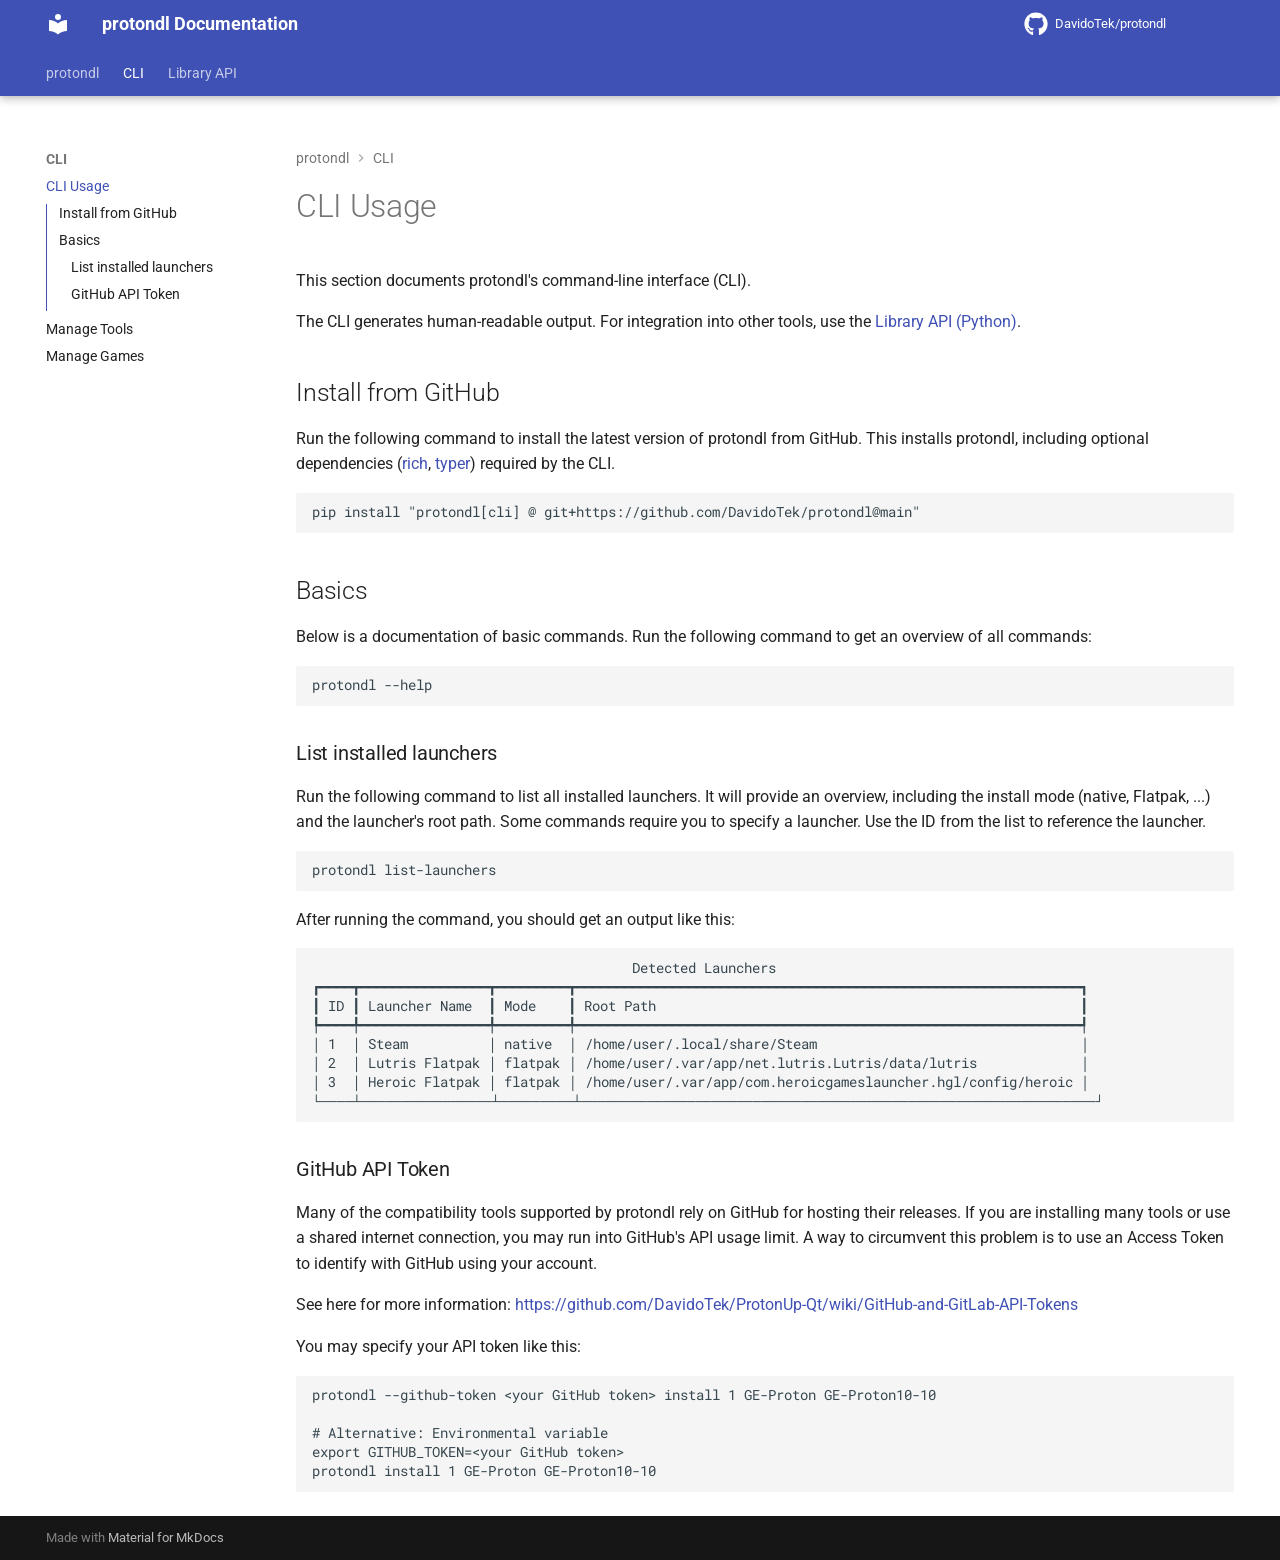
==== commit 54b9a228: "Deployed f995c0a with MkDocs version: 1.6.1" ====
--- a/CLI/index.html
+++ b/CLI/index.html
@@ -406,6 +406,17 @@
     <ul class="md-nav__list" data-md-component="toc" data-md-scrollfix>
       
         <li class="md-nav__item">
+  <a href="#install-from-github" class="md-nav__link">
+    <span class="md-ellipsis">
+      
+        Install from GitHub
+      
+    </span>
+  </a>
+  
+</li>
+      
+        <li class="md-nav__item">
   <a href="#basics" class="md-nav__link">
     <span class="md-ellipsis">
       
@@ -674,6 +685,11 @@
 <h1 id="cli-usage">CLI Usage</h1>
 <p>This section documents protondl's command-line interface (CLI).</p>
 <p>The CLI generates human-readable output. For integration into other tools, use the <a href="../Library_API/">Library API (Python)</a>.</p>
+<h2 id="install-from-github">Install from GitHub</h2>
+<p>Run the following command to install the latest version of protondl from GitHub.
+This installs protondl, including optional dependencies (<a href="https://github.com/Textualize/rich">rich</a>, <a href="https://github.com/fastapi/typer">typer</a>) required by the CLI.</p>
+<pre><code class="language-bash">pip install &quot;protondl[cli] @ git+https://github.com/DavidoTek/protondl@main&quot;
+</code></pre>
 <h2 id="basics">Basics</h2>
 <p>Below is a documentation of basic commands.
 Run the following command to get an overview of all commands:</p>
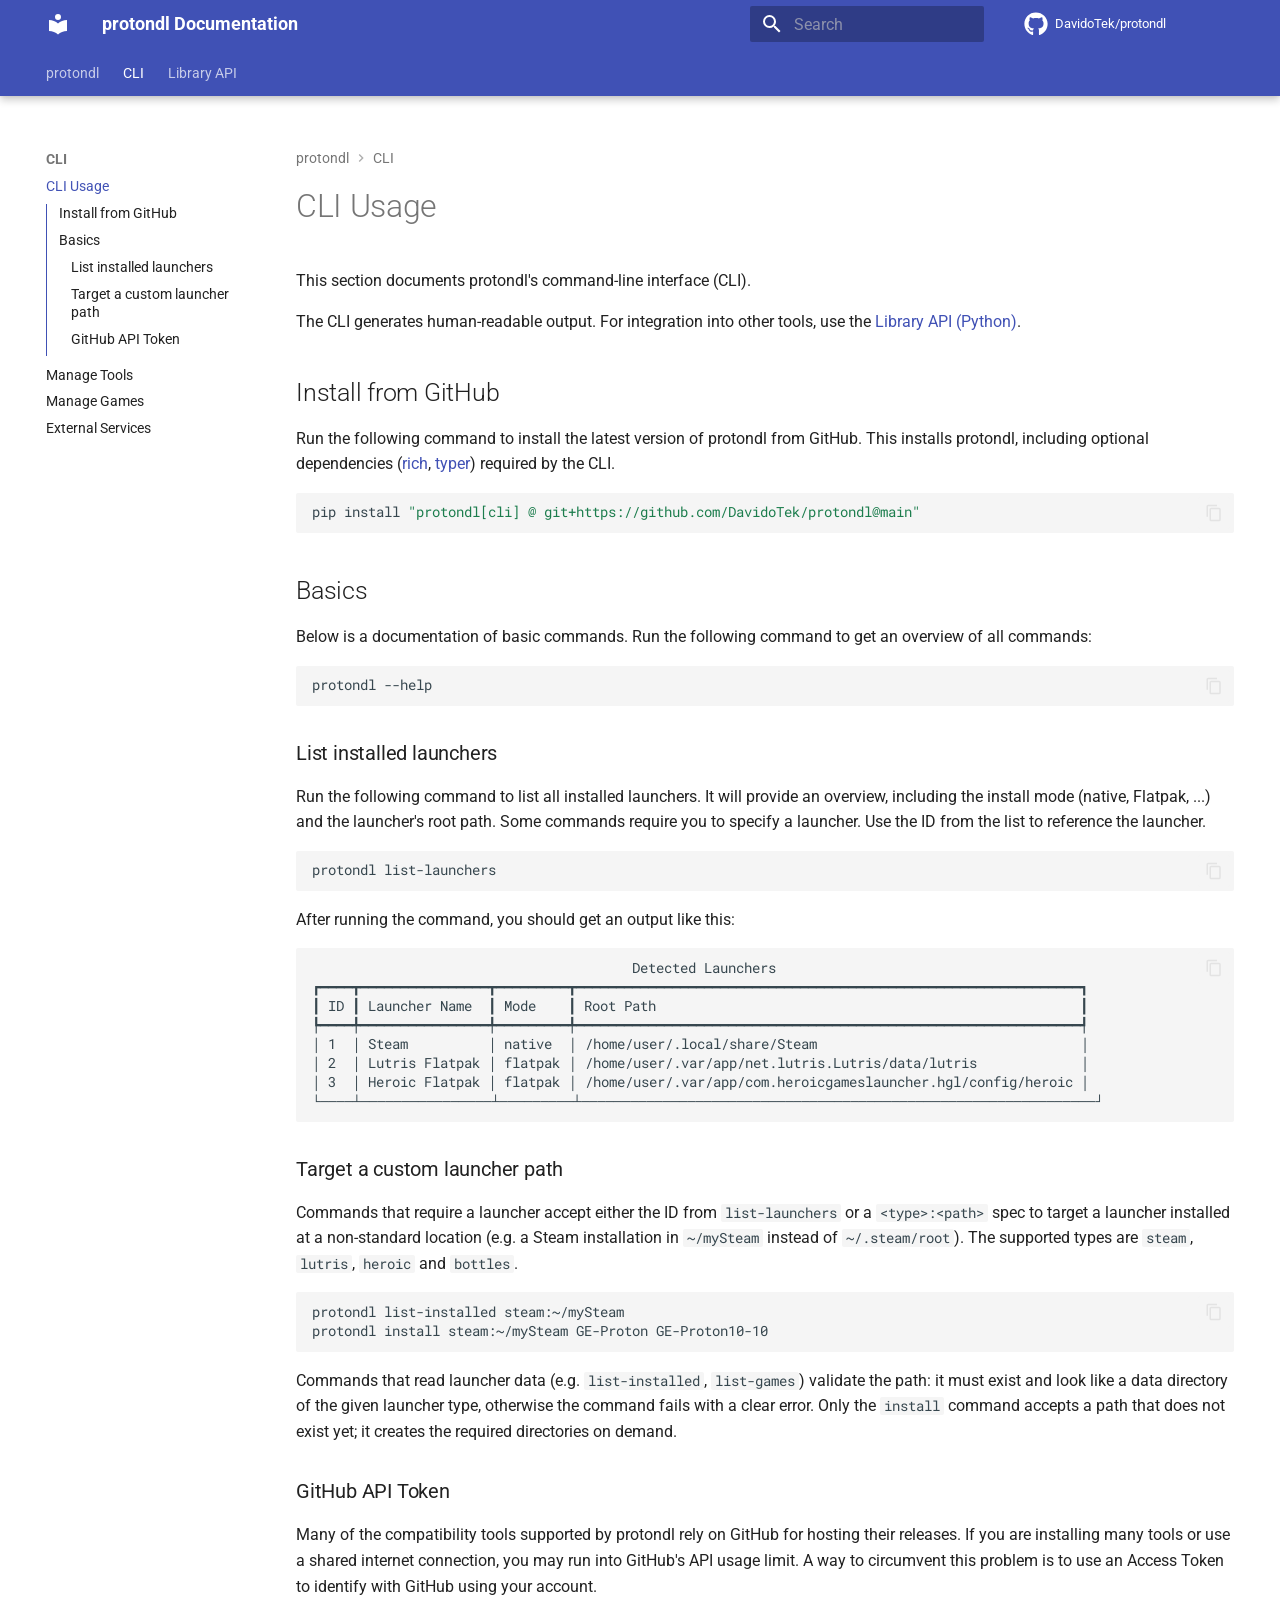
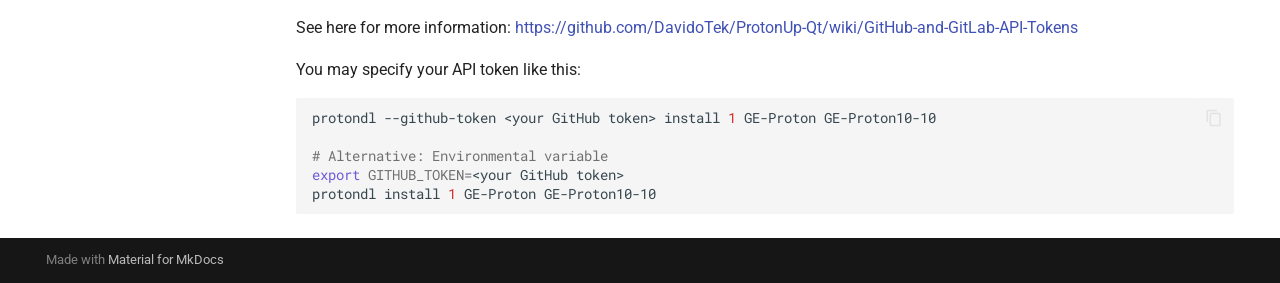
==== commit 3abe1d19: "Deployed 6d213ce with MkDocs version: 1.6.1" ====
--- a/CLI/index.html
+++ b/CLI/index.html
@@ -25,7 +25,7 @@
       
       
       <link rel="icon" href="../assets/images/favicon.png">
-      <meta name="generator" content="mkdocs-1.6.1, mkdocs-material-9.7.6">
+      <meta name="generator" content="mkdocs-1.6.1, mkdocs-material-9.7.7">
     
     
       
@@ -33,7 +33,7 @@
       
     
     
-      <link rel="stylesheet" href="../assets/stylesheets/main.484c7ddc.min.css">
+      <link rel="stylesheet" href="../assets/stylesheets/main.ec1eaa64.min.css">
       
       
 
@@ -120,6 +120,46 @@
     
     
     
+      
+      
+        <label class="md-header__button md-icon" for="__search">
+          
+          <svg xmlns="http://www.w3.org/2000/svg" viewBox="0 0 24 24"><path d="M9.5 3A6.5 6.5 0 0 1 16 9.5c0 1.61-.59 3.09-1.56 4.23l.27.27h.79l5 5-1.5 1.5-5-5v-.79l-.27-.27A6.52 6.52 0 0 1 9.5 16 6.5 6.5 0 0 1 3 9.5 6.5 6.5 0 0 1 9.5 3m0 2C7 5 5 7 5 9.5S7 14 9.5 14 14 12 14 9.5 12 5 9.5 5"/></svg>
+        </label>
+        <div class="md-search" data-md-component="search" role="dialog">
+  <label class="md-search__overlay" for="__search"></label>
+  <div class="md-search__inner" role="search">
+    <form class="md-search__form" name="search">
+      <input type="text" class="md-search__input" name="query" aria-label="Search" placeholder="Search" autocapitalize="off" autocorrect="off" autocomplete="off" spellcheck="false" data-md-component="search-query" required>
+      <label class="md-search__icon md-icon" for="__search">
+        
+        <svg xmlns="http://www.w3.org/2000/svg" viewBox="0 0 24 24"><path d="M9.5 3A6.5 6.5 0 0 1 16 9.5c0 1.61-.59 3.09-1.56 4.23l.27.27h.79l5 5-1.5 1.5-5-5v-.79l-.27-.27A6.52 6.52 0 0 1 9.5 16 6.5 6.5 0 0 1 3 9.5 6.5 6.5 0 0 1 9.5 3m0 2C7 5 5 7 5 9.5S7 14 9.5 14 14 12 14 9.5 12 5 9.5 5"/></svg>
+        
+        <svg xmlns="http://www.w3.org/2000/svg" viewBox="0 0 24 24"><path d="M20 11v2H8l5.5 5.5-1.42 1.42L4.16 12l7.92-7.92L13.5 5.5 8 11z"/></svg>
+      </label>
+      <nav class="md-search__options" aria-label="Search">
+        
+        <button type="reset" class="md-search__icon md-icon" title="Clear" aria-label="Clear" tabindex="-1">
+          
+          <svg xmlns="http://www.w3.org/2000/svg" viewBox="0 0 24 24"><path d="M19 6.41 17.59 5 12 10.59 6.41 5 5 6.41 10.59 12 5 17.59 6.41 19 12 13.41 17.59 19 19 17.59 13.41 12z"/></svg>
+        </button>
+      </nav>
+      
+    </form>
+    <div class="md-search__output">
+      <div class="md-search__scrollwrap" tabindex="0" data-md-scrollfix>
+        <div class="md-search-result" data-md-component="search-result">
+          <div class="md-search-result__meta">
+            Initializing search
+          </div>
+          <ol class="md-search-result__list" role="presentation"></ol>
+        </div>
+      </div>
+    </div>
+  </div>
+</div>
+      
+    
     
       <div class="md-header__source">
         <a href="https://github.com/DavidoTek/protondl" title="Go to repository" class="md-source" data-md-component="source">
@@ -440,6 +480,17 @@
 </li>
         
           <li class="md-nav__item">
+  <a href="#target-a-custom-launcher-path" class="md-nav__link">
+    <span class="md-ellipsis">
+      
+        Target a custom launcher path
+      
+    </span>
+  </a>
+  
+</li>
+        
+          <li class="md-nav__item">
   <a href="#github-api-token" class="md-nav__link">
     <span class="md-ellipsis">
       
@@ -507,6 +558,34 @@
     
   
     Manage Games
+  
+
+    
+  </span>
+  
+  
+
+      </a>
+    </li>
+  
+
+              
+            
+              
+                
+  
+  
+  
+  
+    <li class="md-nav__item">
+      <a href="40_external_services/" class="md-nav__link">
+        
+  
+  
+  <span class="md-ellipsis">
+    
+  
+    External Services
   
 
     
@@ -594,6 +673,146 @@
     
   
     Library Usage
+  
+
+    
+  </span>
+  
+  
+
+      </a>
+    </li>
+  
+
+              
+            
+              
+                
+  
+  
+  
+  
+    <li class="md-nav__item">
+      <a href="../Library_API/10_launcher_api/" class="md-nav__link">
+        
+  
+  
+  <span class="md-ellipsis">
+    
+  
+    Launchers (Library)
+  
+
+    
+  </span>
+  
+  
+
+      </a>
+    </li>
+  
+
+              
+            
+              
+                
+  
+  
+  
+  
+    <li class="md-nav__item">
+      <a href="../Library_API/20_manage_tools_api/" class="md-nav__link">
+        
+  
+  
+  <span class="md-ellipsis">
+    
+  
+    Manage Compatibility Tools (Library)
+  
+
+    
+  </span>
+  
+  
+
+      </a>
+    </li>
+  
+
+              
+            
+              
+                
+  
+  
+  
+  
+    <li class="md-nav__item">
+      <a href="../Library_API/30_manage_games_api/" class="md-nav__link">
+        
+  
+  
+  <span class="md-ellipsis">
+    
+  
+    Manage Games (Library)
+  
+
+    
+  </span>
+  
+  
+
+      </a>
+    </li>
+  
+
+              
+            
+              
+                
+  
+  
+  
+  
+    <li class="md-nav__item">
+      <a href="../Library_API/40_external_services_api/" class="md-nav__link">
+        
+  
+  
+  <span class="md-ellipsis">
+    
+  
+    External Services (Library)
+  
+
+    
+  </span>
+  
+  
+
+      </a>
+    </li>
+  
+
+              
+            
+              
+                
+  
+  
+  
+  
+    <li class="md-nav__item">
+      <a href="../Library_API/50_errors/" class="md-nav__link">
+        
+  
+  
+  <span class="md-ellipsis">
+    
+  
+    Errors
   
 
     
@@ -688,41 +907,52 @@
 <h2 id="install-from-github">Install from GitHub</h2>
 <p>Run the following command to install the latest version of protondl from GitHub.
 This installs protondl, including optional dependencies (<a href="https://github.com/Textualize/rich">rich</a>, <a href="https://github.com/fastapi/typer">typer</a>) required by the CLI.</p>
-<pre><code class="language-bash">pip install &quot;protondl[cli] @ git+https://github.com/DavidoTek/protondl@main&quot;
-</code></pre>
+<div class="language-bash highlight"><pre><span></span><code><span id="__span-0-1"><a id="__codelineno-0-1" name="__codelineno-0-1" href="#__codelineno-0-1"></a>pip<span class="w"> </span>install<span class="w"> </span><span class="s2">"protondl[cli] @ git+https://github.com/DavidoTek/protondl@main"</span>
+</span></code></pre></div>
 <h2 id="basics">Basics</h2>
 <p>Below is a documentation of basic commands.
 Run the following command to get an overview of all commands:</p>
-<pre><code class="language-bash">protondl --help
-</code></pre>
+<div class="language-bash highlight"><pre><span></span><code><span id="__span-1-1"><a id="__codelineno-1-1" name="__codelineno-1-1" href="#__codelineno-1-1"></a>protondl<span class="w"> </span>--help
+</span></code></pre></div>
 <h3 id="list-installed-launchers">List installed launchers</h3>
 <p>Run the following command to list all installed launchers.
 It will provide an overview, including the install mode (native, Flatpak, ...) and the launcher's root path.
 Some commands require you to specify a launcher. Use the ID from the list to reference the launcher.</p>
-<pre><code class="language-bash">protondl list-launchers
-</code></pre>
+<div class="language-bash highlight"><pre><span></span><code><span id="__span-2-1"><a id="__codelineno-2-1" name="__codelineno-2-1" href="#__codelineno-2-1"></a>protondl<span class="w"> </span>list-launchers
+</span></code></pre></div>
 <p>After running the command, you should get an output like this:</p>
-<pre><code>                                        Detected Launchers                                        
-┏━━━━┳━━━━━━━━━━━━━━━━┳━━━━━━━━━┳━━━━━━━━━━━━━━━━━━━━━━━━━━━━━━━━━━━━━━━━━━━━━━━━━━━━━━━━━━━━━━━┓
-┃ ID ┃ Launcher Name  ┃ Mode    ┃ Root Path                                                     ┃
-┡━━━━╇━━━━━━━━━━━━━━━━╇━━━━━━━━━╇━━━━━━━━━━━━━━━━━━━━━━━━━━━━━━━━━━━━━━━━━━━━━━━━━━━━━━━━━━━━━━━┩
-│ 1  │ Steam          │ native  │ /home/user/.local/share/Steam                                 │
-│ 2  │ Lutris Flatpak │ flatpak │ /home/user/.var/app/net.lutris.Lutris/data/lutris             │
-│ 3  │ Heroic Flatpak │ flatpak │ /home/user/.var/app/com.heroicgameslauncher.hgl/config/heroic │
-└────┴────────────────┴─────────┴───────────────────────────────────────────────────────────────┘
-</code></pre>
+<div class="language-text highlight"><pre><span></span><code><span id="__span-3-1"><a id="__codelineno-3-1" name="__codelineno-3-1" href="#__codelineno-3-1"></a>                                        Detected Launchers                                        
+</span><span id="__span-3-2"><a id="__codelineno-3-2" name="__codelineno-3-2" href="#__codelineno-3-2"></a>┏━━━━┳━━━━━━━━━━━━━━━━┳━━━━━━━━━┳━━━━━━━━━━━━━━━━━━━━━━━━━━━━━━━━━━━━━━━━━━━━━━━━━━━━━━━━━━━━━━━┓
+</span><span id="__span-3-3"><a id="__codelineno-3-3" name="__codelineno-3-3" href="#__codelineno-3-3"></a>┃ ID ┃ Launcher Name  ┃ Mode    ┃ Root Path                                                     ┃
+</span><span id="__span-3-4"><a id="__codelineno-3-4" name="__codelineno-3-4" href="#__codelineno-3-4"></a>┡━━━━╇━━━━━━━━━━━━━━━━╇━━━━━━━━━╇━━━━━━━━━━━━━━━━━━━━━━━━━━━━━━━━━━━━━━━━━━━━━━━━━━━━━━━━━━━━━━━┩
+</span><span id="__span-3-5"><a id="__codelineno-3-5" name="__codelineno-3-5" href="#__codelineno-3-5"></a>│ 1  │ Steam          │ native  │ /home/user/.local/share/Steam                                 │
+</span><span id="__span-3-6"><a id="__codelineno-3-6" name="__codelineno-3-6" href="#__codelineno-3-6"></a>│ 2  │ Lutris Flatpak │ flatpak │ /home/user/.var/app/net.lutris.Lutris/data/lutris             │
+</span><span id="__span-3-7"><a id="__codelineno-3-7" name="__codelineno-3-7" href="#__codelineno-3-7"></a>│ 3  │ Heroic Flatpak │ flatpak │ /home/user/.var/app/com.heroicgameslauncher.hgl/config/heroic │
+</span><span id="__span-3-8"><a id="__codelineno-3-8" name="__codelineno-3-8" href="#__codelineno-3-8"></a>└────┴────────────────┴─────────┴───────────────────────────────────────────────────────────────┘
+</span></code></pre></div>
+<h3 id="target-a-custom-launcher-path">Target a custom launcher path</h3>
+<p>Commands that require a launcher accept either the ID from <code>list-launchers</code> or a <code>&lt;type&gt;:&lt;path&gt;</code> spec to target
+a launcher installed at a non-standard location (e.g. a Steam installation in <code>~/mySteam</code> instead of
+<code>~/.steam/root</code>). The supported types are <code>steam</code>, <code>lutris</code>, <code>heroic</code> and <code>bottles</code>.</p>
+<div class="language-bash highlight"><pre><span></span><code><span id="__span-4-1"><a id="__codelineno-4-1" name="__codelineno-4-1" href="#__codelineno-4-1"></a>protondl<span class="w"> </span>list-installed<span class="w"> </span>steam:~/mySteam
+</span><span id="__span-4-2"><a id="__codelineno-4-2" name="__codelineno-4-2" href="#__codelineno-4-2"></a>protondl<span class="w"> </span>install<span class="w"> </span>steam:~/mySteam<span class="w"> </span>GE-Proton<span class="w"> </span>GE-Proton10-10
+</span></code></pre></div>
+<p>Commands that read launcher data (e.g. <code>list-installed</code>, <code>list-games</code>) validate the path: it must exist
+and look like a data directory of the given launcher type, otherwise the command fails with a clear
+error. Only the <code>install</code> command accepts a path that does not exist yet; it creates the required
+directories on demand.</p>
 <h3 id="github-api-token">GitHub API Token</h3>
 <p>Many of the compatibility tools supported by protondl rely on GitHub for hosting their releases.
 If you are installing many tools or use a shared internet connection, you may run into GitHub's API usage limit.
 A way to circumvent this problem is to use an Access Token to identify with GitHub using your account.</p>
 <p>See here for more information: <a href="https://github.com/DavidoTek/ProtonUp-Qt/wiki/GitHub-and-GitLab-API-Tokens">https://github.com/DavidoTek/ProtonUp-Qt/wiki/GitHub-and-GitLab-API-Tokens</a></p>
 <p>You may specify your API token like this:</p>
-<pre><code class="language-bash">protondl --github-token &lt;your GitHub token&gt; install 1 GE-Proton GE-Proton10-10
-
-# Alternative: Environmental variable
-export GITHUB_TOKEN=&lt;your GitHub token&gt;
-protondl install 1 GE-Proton GE-Proton10-10
-</code></pre>
+<div class="language-bash highlight"><pre><span></span><code><span id="__span-5-1"><a id="__codelineno-5-1" name="__codelineno-5-1" href="#__codelineno-5-1"></a>protondl<span class="w"> </span>--github-token<span class="w"> </span>&lt;your<span class="w"> </span>GitHub<span class="w"> </span>token&gt;<span class="w"> </span>install<span class="w"> </span><span class="m">1</span><span class="w"> </span>GE-Proton<span class="w"> </span>GE-Proton10-10
+</span><span id="__span-5-2"><a id="__codelineno-5-2" name="__codelineno-5-2" href="#__codelineno-5-2"></a>
+</span><span id="__span-5-3"><a id="__codelineno-5-3" name="__codelineno-5-3" href="#__codelineno-5-3"></a><span class="c1"># Alternative: Environmental variable</span>
+</span><span id="__span-5-4"><a id="__codelineno-5-4" name="__codelineno-5-4" href="#__codelineno-5-4"></a><span class="nb">export</span><span class="w"> </span><span class="nv">GITHUB_TOKEN</span><span class="o">=</span>&lt;your<span class="w"> </span>GitHub<span class="w"> </span>token&gt;
+</span><span id="__span-5-5"><a id="__codelineno-5-5" name="__codelineno-5-5" href="#__codelineno-5-5"></a>protondl<span class="w"> </span>install<span class="w"> </span><span class="m">1</span><span class="w"> </span>GE-Proton<span class="w"> </span>GE-Proton10-10
+</span></code></pre></div>
 
 
 
@@ -772,10 +1002,10 @@
     
       
       
-      <script id="__config" type="application/json">{"annotate": null, "base": "..", "features": ["navigation.tabs", "navigation.tabs.sticky", "navigation.sections", "navigation.path", "navigation.instant", "navigation.instant.prefetch", "toc.follow", "toc.integrate"], "search": "../assets/javascripts/workers/search.2c215733.min.js", "tags": null, "translations": {"clipboard.copied": "Copied to clipboard", "clipboard.copy": "Copy to clipboard", "search.result.more.one": "1 more on this page", "search.result.more.other": "# more on this page", "search.result.none": "No matching documents", "search.result.one": "1 matching document", "search.result.other": "# matching documents", "search.result.placeholder": "Type to start searching", "search.result.term.missing": "Missing", "select.version": "Select version"}, "version": null}</script>
-    
-    
-      <script src="../assets/javascripts/bundle.79ae519e.min.js"></script>
+      <script id="__config" type="application/json">{"annotate": null, "base": "..", "features": ["navigation.tabs", "navigation.tabs.sticky", "navigation.sections", "navigation.path", "navigation.instant", "navigation.instant.prefetch", "toc.follow", "toc.integrate", "content.code.copy"], "search": "../assets/javascripts/workers/search.2c215733.min.js", "tags": null, "translations": {"clipboard.copied": "Copied to clipboard", "clipboard.copy": "Copy to clipboard", "search.result.more.one": "1 more on this page", "search.result.more.other": "# more on this page", "search.result.none": "No matching documents", "search.result.one": "1 matching document", "search.result.other": "# matching documents", "search.result.placeholder": "Type to start searching", "search.result.term.missing": "Missing", "select.version": "Select version"}, "version": null}</script>
+    
+    
+      <script src="../assets/javascripts/bundle.d7400e89.min.js"></script>
       
     
   </body>
--- a/assets/stylesheets/main.ec1eaa64.min.css
+++ b/assets/stylesheets/main.ec1eaa64.min.css
@@ -0,0 +1 @@
+@charset "UTF-8";html{-webkit-text-size-adjust:none;-moz-text-size-adjust:none;text-size-adjust:none;box-sizing:border-box}*,:after,:before{box-sizing:inherit}@media (prefers-reduced-motion){*,:after,:before{transition:none!important}}body{margin:0}a,button,input,label{-webkit-tap-highlight-color:transparent}a{color:inherit;text-decoration:none}hr{border:0;box-sizing:initial;display:block;height:.05rem;overflow:visible;padding:0}small{font-size:80%}sub,sup{line-height:1em}img{border-style:none}table{border-collapse:initial;border-spacing:0}td,th{font-weight:400;vertical-align:top}button{background:#0000;border:0;font-family:inherit;font-size:inherit;margin:0;padding:0}input{border:0;outline:none}:root{--md-primary-fg-color:#4051b5;--md-primary-fg-color--light:#5d6cc0;--md-primary-fg-color--dark:#303fa1;--md-primary-bg-color:#fff;--md-primary-bg-color--light:#ffffffb3;--md-accent-fg-color:#526cfe;--md-accent-fg-color--transparent:#526cfe1a;--md-accent-bg-color:#fff;--md-accent-bg-color--light:#ffffffb3}[data-md-color-scheme=default]{color-scheme:light}[data-md-color-scheme=default] img[src$="#gh-dark-mode-only"],[data-md-color-scheme=default] img[src$="#only-dark"]{display:none}:root,[data-md-color-scheme=default]{--md-hue:225deg;--md-default-fg-color:#000000de;--md-default-fg-color--light:#0000008a;--md-default-fg-color--lighter:#00000052;--md-default-fg-color--lightest:#00000012;--md-default-bg-color:#fff;--md-default-bg-color--light:#ffffffb3;--md-default-bg-color--lighter:#ffffff4d;--md-default-bg-color--lightest:#ffffff1f;--md-code-fg-color:#36464e;--md-code-bg-color:#f5f5f5;--md-code-bg-color--light:#f5f5f5b3;--md-code-bg-color--lighter:#f5f5f54d;--md-code-hl-color:#4287ff;--md-code-hl-color--light:#4287ff1a;--md-code-hl-number-color:#d52a2a;--md-code-hl-special-color:#db1457;--md-code-hl-function-color:#a846b9;--md-code-hl-constant-color:#6e59d9;--md-code-hl-keyword-color:#3f6ec6;--md-code-hl-string-color:#1c7d4d;--md-code-hl-name-color:var(--md-code-fg-color);--md-code-hl-operator-color:var(--md-default-fg-color--light);--md-code-hl-punctuation-color:var(--md-default-fg-color--light);--md-code-hl-comment-color:var(--md-default-fg-color--light);--md-code-hl-generic-color:var(--md-default-fg-color--light);--md-code-hl-variable-color:var(--md-default-fg-color--light);--md-typeset-color:var(--md-default-fg-color);--md-typeset-a-color:var(--md-primary-fg-color);--md-typeset-del-color:#f5503d26;--md-typeset-ins-color:#0bd57026;--md-typeset-kbd-color:#fafafa;--md-typeset-kbd-accent-color:#fff;--md-typeset-kbd-border-color:#b8b8b8;--md-typeset-mark-color:#ffff0080;--md-typeset-table-color:#0000001f;--md-typeset-table-color--light:rgba(0,0,0,.035);--md-admonition-fg-color:var(--md-default-fg-color);--md-admonition-bg-color:var(--md-default-bg-color);--md-warning-fg-color:#000000de;--md-warning-bg-color:#ff9;--md-footer-fg-color:#fff;--md-footer-fg-color--light:#ffffffb3;--md-footer-fg-color--lighter:#ffffff73;--md-footer-bg-color:#000000de;--md-footer-bg-color--dark:#00000052;--md-shadow-z1:0 0.2rem 0.5rem #0000000d,0 0 0.05rem #0000001a;--md-shadow-z2:0 0.2rem 0.5rem #0000001a,0 0 0.05rem #00000040;--md-shadow-z3:0 0.2rem 0.5rem #0003,0 0 0.05rem #00000059}.md-icon svg{fill:currentcolor;display:block;height:1.2rem;width:1.2rem}body{-webkit-font-smoothing:antialiased;-moz-osx-font-smoothing:grayscale;--md-text-font-family:var(--md-text-font,_),-apple-system,BlinkMacSystemFont,Helvetica,Arial,sans-serif;--md-code-font-family:var(--md-code-font,_),SFMono-Regular,Consolas,Menlo,monospace}aside,body,input{font-feature-settings:"kern","liga";color:var(--md-typeset-color);font-family:var(--md-text-font-family)}code,kbd,pre{font-feature-settings:"kern";font-family:var(--md-code-font-family)}:root{--md-typeset-table-sort-icon:url('data:image/svg+xml;charset=utf-8,<svg xmlns="http://www.w3.org/2000/svg" viewBox="0 0 24 24"><path d="m18 21-4-4h3V7h-3l4-4 4 4h-3v10h3M2 19v-2h10v2M2 13v-2h7v2M2 7V5h4v2z"/></svg>');--md-typeset-table-sort-icon--asc:url('data:image/svg+xml;charset=utf-8,<svg xmlns="http://www.w3.org/2000/svg" viewBox="0 0 24 24"><path d="M19 17h3l-4 4-4-4h3V3h2M2 17h10v2H2M6 5v2H2V5m0 6h7v2H2z"/></svg>');--md-typeset-table-sort-icon--desc:url('data:image/svg+xml;charset=utf-8,<svg xmlns="http://www.w3.org/2000/svg" viewBox="0 0 24 24"><path d="M19 7h3l-4-4-4 4h3v14h2M2 17h10v2H2M6 5v2H2V5m0 6h7v2H2z"/></svg>')}.md-typeset{-webkit-print-color-adjust:exact;color-adjust:exact;font-size:.8rem;line-height:1.6;overflow-wrap:break-word}@media print{.md-typeset{font-size:.68rem}}.md-typeset blockquote,.md-typeset dl,.md-typeset figure,.md-typeset ol,.md-typeset pre,.md-typeset ul{margin-bottom:1em;margin-top:1em}.md-typeset h1{color:var(--md-default-fg-color--light);font-size:2em;line-height:1.3;margin:0 0 1.25em}.md-typeset h1,.md-typeset h2{font-weight:300;letter-spacing:-.01em}.md-typeset h2{font-size:1.5625em;line-height:1.4;margin:1.6em 0 .64em}.md-typeset h3{font-size:1.25em;font-weight:400;letter-spacing:-.01em;line-height:1.5;margin:1.6em 0 .8em}.md-typeset h2+h3{margin-top:.8em}.md-typeset h4{font-weight:700;letter-spacing:-.01em;margin:1em 0}.md-typeset h5,.md-typeset h6{color:var(--md-default-fg-color--light);font-size:.8em;font-weight:700;letter-spacing:-.01em;margin:1.25em 0}.md-typeset h5{text-transform:uppercase}.md-typeset h5 code{text-transform:none}.md-typeset hr{border-bottom:.05rem solid var(--md-default-fg-color--lightest);display:flow-root;margin:1.5em 0}.md-typeset a{color:var(--md-typeset-a-color);word-break:break-word}.md-typeset a,.md-typeset a:before{transition:color 125ms}.md-typeset a:focus,.md-typeset a:hover{color:var(--md-accent-fg-color)}.md-typeset a:focus code,.md-typeset a:hover code{background-color:var(--md-accent-fg-color--transparent);color:var(--md-accent-fg-color)}.md-typeset a code{color:var(--md-typeset-a-color)}.md-typeset a.focus-visible{outline-color:var(--md-accent-fg-color);outline-offset:.2rem}.md-typeset code,.md-typeset kbd,.md-typeset pre{color:var(--md-code-fg-color);direction:ltr;font-variant-ligatures:none;transition:background-color 125ms}@media print{.md-typeset code,.md-typeset kbd,.md-typeset pre{white-space:pre-wrap}}.md-typeset code{background-color:var(--md-code-bg-color);border-radius:.1rem;-webkit-box-decoration-break:clone;box-decoration-break:clone;font-size:.85em;padding:0 .2941176471em;transition:color 125ms,background-color 125ms;word-break:break-word}.md-typeset code:not(.focus-visible){-webkit-tap-highlight-color:transparent;outline:none}.md-typeset pre{display:flow-root;line-height:1.4;position:relative}.md-typeset pre>code{-webkit-box-decoration-break:slice;box-decoration-break:slice;box-shadow:none;display:block;margin:0;outline-color:var(--md-accent-fg-color);overflow:auto;padding:.7720588235em 1.1764705882em;scrollbar-color:var(--md-default-fg-color--lighter) #0000;scrollbar-width:thin;touch-action:auto;word-break:normal}.md-typeset pre>code:hover{scrollbar-color:var(--md-accent-fg-color) #0000}.md-typeset pre>code::-webkit-scrollbar{height:.2rem;width:.2rem}.md-typeset pre>code::-webkit-scrollbar-thumb{background-color:var(--md-default-fg-color--lighter)}.md-typeset pre>code::-webkit-scrollbar-thumb:hover{background-color:var(--md-accent-fg-color)}.md-typeset kbd{background-color:var(--md-typeset-kbd-color);border-radius:.1rem;box-shadow:0 .1rem 0 .05rem var(--md-typeset-kbd-border-color),0 .1rem 0 var(--md-typeset-kbd-border-color),0 -.1rem .2rem var(--md-typeset-kbd-accent-color) inset;color:var(--md-default-fg-color);display:inline-block;font-size:.75em;padding:0 .6666666667em;vertical-align:text-top;word-break:break-word}.md-typeset mark{background-color:var(--md-typeset-mark-color);-webkit-box-decoration-break:clone;box-decoration-break:clone;color:inherit;word-break:break-word}.md-typeset abbr{cursor:help;text-decoration:none}.md-typeset [data-preview],.md-typeset abbr{border-bottom:.05rem dotted var(--md-default-fg-color--light)}.md-typeset small{opacity:.75}[dir=ltr] .md-typeset sub,[dir=ltr] .md-typeset sup{margin-left:.078125em}[dir=rtl] .md-typeset sub,[dir=rtl] .md-typeset sup{margin-right:.078125em}[dir=ltr] .md-typeset blockquote{padding-left:.6rem}[dir=rtl] .md-typeset blockquote{padding-right:.6rem}[dir=ltr] .md-typeset blockquote{border-left:.2rem solid var(--md-default-fg-color--lighter)}[dir=rtl] .md-typeset blockquote{border-right:.2rem solid var(--md-default-fg-color--lighter)}.md-typeset blockquote{color:var(--md-default-fg-color--light);margin-left:0;margin-right:0}.md-typeset ul{list-style-type:disc}.md-typeset ul[type]{list-style-type:revert-layer}[dir=ltr] .md-typeset ol,[dir=ltr] .md-typeset ul{margin-left:.625em}[dir=rtl] .md-typeset ol,[dir=rtl] .md-typeset ul{margin-right:.625em}.md-typeset ol,.md-typeset ul{padding:0}.md-typeset ol:not([hidden]),.md-typeset ul:not([hidden]){display:flow-root}.md-typeset ol ol,.md-typeset ul ol{list-style-type:lower-alpha}.md-typeset ol ol ol,.md-typeset ul ol ol{list-style-type:lower-roman}.md-typeset ol ol ol ol,.md-typeset ul ol ol ol{list-style-type:upper-alpha}.md-typeset ol ol ol ol ol,.md-typeset ul ol ol ol ol{list-style-type:upper-roman}.md-typeset ol[type],.md-typeset ul[type]{list-style-type:revert-layer}[dir=ltr] .md-typeset ol li,[dir=ltr] .md-typeset ul li{margin-left:1.25em}[dir=rtl] .md-typeset ol li,[dir=rtl] .md-typeset ul li{margin-right:1.25em}.md-typeset ol li,.md-typeset ul li{margin-bottom:.5em}.md-typeset ol li blockquote,.md-typeset ol li p,.md-typeset ul li blockquote,.md-typeset ul li p{margin:.5em 0}.md-typeset ol li:last-child,.md-typeset ul li:last-child{margin-bottom:0}[dir=ltr] .md-typeset ol li ol,[dir=ltr] .md-typeset ol li ul,[dir=ltr] .md-typeset ul li ol,[dir=ltr] .md-typeset ul li ul{margin-left:.625em}[dir=rtl] .md-typeset ol li ol,[dir=rtl] .md-typeset ol li ul,[dir=rtl] .md-typeset ul li ol,[dir=rtl] .md-typeset ul li ul{margin-right:.625em}.md-typeset ol li ol,.md-typeset ol li ul,.md-typeset ul li ol,.md-typeset ul li ul{margin-bottom:.5em;margin-top:.5em}[dir=ltr] .md-typeset dd{margin-left:1.875em}[dir=rtl] .md-typeset dd{margin-right:1.875em}.md-typeset dd{margin-bottom:1.5em;margin-top:1em}.md-typeset img,.md-typeset svg,.md-typeset video{height:auto;max-width:100%}.md-typeset img[align=left]{margin:1em 1em 1em 0}.md-typeset img[align=right]{margin:1em 0 1em 1em}.md-typeset img[align]:only-child{margin-top:0}.md-typeset figure{display:flow-root;margin:1em auto;max-width:100%;text-align:center;width:fit-content}.md-typeset figure img{display:block;margin:0 auto}.md-typeset figcaption{font-style:italic;margin:1em auto;max-width:24rem}.md-typeset iframe{max-width:100%}.md-typeset table:not([class]){background-color:var(--md-default-bg-color);border:.05rem solid var(--md-typeset-table-color);border-radius:.1rem;display:inline-block;font-size:.64rem;max-width:100%;overflow:auto;touch-action:auto}@media print{.md-typeset table:not([class]){display:table}}.md-typeset table:not([class])+*{margin-top:1.5em}.md-typeset table:not([class]) td>:first-child,.md-typeset table:not([class]) th>:first-child{margin-top:0}.md-typeset table:not([class]) td>:last-child,.md-typeset table:not([class]) th>:last-child{margin-bottom:0}.md-typeset table:not([class]) td:not([align]),.md-typeset table:not([class]) th:not([align]){text-align:left}[dir=rtl] .md-typeset table:not([class]) td:not([align]),[dir=rtl] .md-typeset table:not([class]) th:not([align]){text-align:right}.md-typeset table:not([class]) th{font-weight:700;min-width:5rem;padding:.9375em 1.25em;vertical-align:top}.md-typeset table:not([class]) td{border-top:.05rem solid var(--md-typeset-table-color);padding:.9375em 1.25em;vertical-align:top}.md-typeset table:not([class]) tbody tr{transition:background-color 125ms}.md-typeset table:not([class]) tbody tr:hover{background-color:var(--md-typeset-table-color--light);box-shadow:0 .05rem 0 var(--md-default-bg-color) inset}.md-typeset table:not([class]) a{word-break:normal}.md-typeset table th[role=columnheader]{cursor:pointer}[dir=ltr] .md-typeset table th[role=columnheader]:after{margin-left:.5em}[dir=rtl] .md-typeset table th[role=columnheader]:after{margin-right:.5em}.md-typeset table th[role=columnheader]:after{content:"";display:inline-block;height:1.2em;-webkit-mask-image:var(--md-typeset-table-sort-icon);mask-image:var(--md-typeset-table-sort-icon);-webkit-mask-repeat:no-repeat;mask-repeat:no-repeat;-webkit-mask-size:contain;mask-size:contain;transition:background-color 125ms;vertical-align:text-bottom;width:1.2em}.md-typeset table th[role=columnheader]:hover:after{background-color:var(--md-default-fg-color--lighter)}.md-typeset table th[role=columnheader][aria-sort=ascending]:after{background-color:var(--md-default-fg-color--light);-webkit-mask-image:var(--md-typeset-table-sort-icon--asc);mask-image:var(--md-typeset-table-sort-icon--asc)}.md-typeset table th[role=columnheader][aria-sort=descending]:after{background-color:var(--md-default-fg-color--light);-webkit-mask-image:var(--md-typeset-table-sort-icon--desc);mask-image:var(--md-typeset-table-sort-icon--desc)}.md-typeset__scrollwrap{margin:1em -.8rem;overflow-x:auto;touch-action:auto}.md-typeset__table{display:inline-block;margin-bottom:.5em;padding:0 .8rem}@media print{.md-typeset__table{display:block}}html .md-typeset__table table{display:table;margin:0;overflow:hidden;width:100%}@media screen and (max-width:44.984375em){.md-content__inner>pre{margin:1em -.8rem}.md-content__inner>pre code{border-radius:0}}.md-typeset .md-author{border-radius:100%;display:block;flex-shrink:0;height:1.6rem;overflow:hidden;position:relative;transition:color 125ms,transform 125ms;width:1.6rem}.md-typeset .md-author img{display:block}.md-typeset .md-author--more{background:var(--md-default-fg-color--lightest);color:var(--md-default-fg-color--lighter);font-size:.6rem;font-weight:700;line-height:1.6rem;text-align:center}.md-typeset .md-author--long{height:2.4rem;width:2.4rem}.md-typeset a.md-author{transform:scale(1)}.md-typeset a.md-author img{border-radius:100%;filter:grayscale(100%) opacity(75%);transition:filter 125ms}.md-typeset a.md-author:focus,.md-typeset a.md-author:hover{transform:scale(1.1);z-index:1}.md-typeset a.md-author:focus img,.md-typeset a.md-author:hover img{filter:grayscale(0)}.md-banner{background-color:var(--md-footer-bg-color);color:var(--md-footer-fg-color);overflow:auto}@media print{.md-banner{display:none}}.md-banner--warning{background-color:var(--md-warning-bg-color);color:var(--md-warning-fg-color)}.md-banner__inner{font-size:.7rem;margin:.6rem auto;padding:0 .8rem}[dir=ltr] .md-banner__button{float:right}[dir=rtl] .md-banner__button{float:left}.md-banner__button{color:inherit;cursor:pointer;transition:opacity .25s}.no-js .md-banner__button{display:none}.md-banner__button:hover{opacity:.7}html{font-size:125%;height:100%;overflow-x:hidden}@media screen and (min-width:100em){html{font-size:137.5%}}@media screen and (min-width:125em){html{font-size:150%}}body{background-color:var(--md-default-bg-color);display:flex;flex-direction:column;font-size:.5rem;min-height:100%;position:relative;width:100%}@media print{body{display:block}}@media screen and (max-width:59.984375em){body[data-md-scrolllock]{position:fixed}}.md-grid{margin-left:auto;margin-right:auto;max-width:61rem}.md-container{display:flex;flex-direction:column;flex-grow:1}@media print{.md-container{display:block}}.md-main{flex-grow:1}.md-main__inner{display:flex;height:100%;margin-top:1.5rem}.md-ellipsis{overflow:hidden;text-overflow:ellipsis}.md-toggle{display:none}.md-option{height:0;opacity:0;position:absolute;width:0}.md-option:checked+label:not([hidden]){display:block}.md-option.focus-visible+label{outline-color:var(--md-accent-fg-color);outline-style:auto}.md-skip{background-color:var(--md-default-fg-color);border-radius:.1rem;color:var(--md-default-bg-color);font-size:.64rem;margin:.5rem;opacity:0;outline-color:var(--md-accent-fg-color);padding:.3rem .5rem;position:fixed;transform:translateY(.4rem);z-index:-1}.md-skip:focus{opacity:1;transform:translateY(0);transition:transform .25s cubic-bezier(.4,0,.2,1),opacity 175ms 75ms;z-index:10}@page{margin:25mm}:root{--md-clipboard-icon:url('data:image/svg+xml;charset=utf-8,<svg xmlns="http://www.w3.org/2000/svg" viewBox="0 0 24 24"><path d="M19 21H8V7h11m0-2H8a2 2 0 0 0-2 2v14a2 2 0 0 0 2 2h11a2 2 0 0 0 2-2V7a2 2 0 0 0-2-2m-3-4H4a2 2 0 0 0-2 2v14h2V3h12z"/></svg>')}.md-clipboard{border-radius:.1rem;color:var(--md-default-fg-color--lightest);cursor:pointer;height:1.5em;outline-color:var(--md-accent-fg-color);outline-offset:.1rem;transition:color .25s;width:1.5em;z-index:1}@media print{.md-clipboard{display:none}}.md-clipboard:not(.focus-visible){-webkit-tap-highlight-color:transparent;outline:none}:hover>.md-clipboard{color:var(--md-default-fg-color--light)}.md-clipboard:focus,.md-clipboard:hover{color:var(--md-accent-fg-color)}.md-clipboard:after{background-color:currentcolor;content:"";display:block;height:1.125em;margin:0 auto;-webkit-mask-image:var(--md-clipboard-icon);mask-image:var(--md-clipboard-icon);-webkit-mask-position:center;mask-position:center;-webkit-mask-repeat:no-repeat;mask-repeat:no-repeat;-webkit-mask-size:contain;mask-size:contain;width:1.125em}.md-clipboard--inline{cursor:pointer}.md-clipboard--inline code{transition:color .25s,background-color .25s}.md-clipboard--inline:focus code,.md-clipboard--inline:hover code{background-color:var(--md-accent-fg-color--transparent);color:var(--md-accent-fg-color)}:root{--md-code-select-icon:url('data:image/svg+xml;charset=utf-8,<svg xmlns="http://www.w3.org/2000/svg" viewBox="0 0 24 24"><path d="M19 19h-4v2h4c1.1 0 2-.9 2-2v-4h-2m0-12h-4v2h4v4h2V5c0-1.1-.9-2-2-2M5 5h4V3H5c-1.1 0-2 .9-2 2v4h2m0 6H3v4c0 1.1.9 2 2 2h4v-2H5zm2-4h2v2H7zm4 0h2v2h-2zm4 0h2v2h-2zM7 7h2v2H7zm4 0h2v2h-2zm4 0h2v2h-2zm-8 8h2v2H7zm4 0h2v2h-2zm4 0h2v2h-2z"/></svg>');--md-code-copy-icon:url('data:image/svg+xml;charset=utf-8,<svg xmlns="http://www.w3.org/2000/svg" viewBox="0 0 24 24"><path d="M19 21H8V7h11m0-2H8a2 2 0 0 0-2 2v14a2 2 0 0 0 2 2h11a2 2 0 0 0 2-2V7a2 2 0 0 0-2-2m-3-4H4a2 2 0 0 0-2 2v14h2V3h12z"/></svg>')}.md-typeset .md-code__content{display:grid}.md-code__nav{background-color:var(--md-code-bg-color--lighter);border-radius:.1rem;display:flex;gap:.2rem;padding:.2rem;position:absolute;right:.25em;top:.25em;transition:background-color .25s;z-index:1}:hover>.md-code__nav{background-color:var(--md-code-bg-color--light)}.md-code__button{color:var(--md-default-fg-color--lightest);cursor:pointer;display:block;height:1.5em;outline-color:var(--md-accent-fg-color);outline-offset:.1rem;transition:color .25s;width:1.5em}:hover>*>.md-code__button{color:var(--md-default-fg-color--light)}.md-code__button.focus-visible,.md-code__button:hover{color:var(--md-accent-fg-color)}.md-code__button--active{color:var(--md-default-fg-color)!important}.md-code__button:after{background-color:currentcolor;content:"";display:block;height:1.125em;margin:0 auto;-webkit-mask-position:center;mask-position:center;-webkit-mask-repeat:no-repeat;mask-repeat:no-repeat;-webkit-mask-size:contain;mask-size:contain;width:1.125em}.md-code__button[data-md-type=select]:after{-webkit-mask-image:var(--md-code-select-icon);mask-image:var(--md-code-select-icon)}.md-code__button[data-md-type=copy]:after{-webkit-mask-image:var(--md-code-copy-icon);mask-image:var(--md-code-copy-icon)}@keyframes consent{0%{opacity:0;transform:translateY(100%)}to{opacity:1;transform:translateY(0)}}@keyframes overlay{0%{opacity:0}to{opacity:1}}.md-consent__overlay{animation:overlay .25s both;-webkit-backdrop-filter:blur(.1rem);backdrop-filter:blur(.1rem);background-color:#0000008a;height:100%;opacity:1;position:fixed;top:0;width:100%;z-index:5}.md-consent__inner{animation:consent .5s cubic-bezier(.1,.7,.1,1) both;background-color:var(--md-default-bg-color);border:0;border-radius:.1rem;bottom:0;box-shadow:0 0 .2rem #0000001a,0 .2rem .4rem #0003;max-height:100%;overflow:auto;padding:0;position:fixed;width:100%;z-index:5}.md-consent__form{padding:.8rem}.md-consent__settings{display:none;margin:1em 0}input:checked+.md-consent__settings{display:block}.md-consent__controls{margin-bottom:.8rem}.md-typeset .md-consent__controls .md-button{display:inline}@media screen and (max-width:44.984375em){.md-typeset .md-consent__controls .md-button{display:block;margin-top:.4rem;text-align:center;width:100%}}.md-consent label{cursor:pointer}.md-content{flex-grow:1;min-width:0}.md-content__inner{margin:0 .8rem 1.2rem;padding-top:.6rem}@media screen and (min-width:76.25em){[dir=ltr] .md-sidebar--primary:not([hidden])~.md-content>.md-content__inner{margin-left:1.2rem}[dir=ltr] .md-sidebar--secondary:not([hidden])~.md-content>.md-content__inner,[dir=rtl] .md-sidebar--primary:not([hidden])~.md-content>.md-content__inner{margin-right:1.2rem}[dir=rtl] .md-sidebar--secondary:not([hidden])~.md-content>.md-content__inner{margin-left:1.2rem}}.md-content__inner:before{content:"";display:block;height:.4rem}.md-content__inner>:last-child{margin-bottom:0}[dir=ltr] .md-content__button{float:right}[dir=rtl] .md-content__button{float:left}[dir=ltr] .md-content__button{margin-left:.4rem}[dir=rtl] .md-content__button{margin-right:.4rem}.md-content__button{margin:.4rem 0;padding:0}@media print{.md-content__button{display:none}}.md-typeset .md-content__button{color:var(--md-default-fg-color--lighter)}.md-content__button svg{display:inline;vertical-align:top}[dir=rtl] .md-content__button svg{transform:scaleX(-1)}[dir=ltr] .md-dialog{right:.8rem}[dir=rtl] .md-dialog{left:.8rem}.md-dialog{background-color:var(--md-default-fg-color);border-radius:.1rem;bottom:.8rem;box-shadow:var(--md-shadow-z3);min-width:11.1rem;opacity:0;padding:.4rem .6rem;pointer-events:none;position:fixed;transform:translateY(100%);transition:transform 0ms .4s,opacity .4s;z-index:4}@media print{.md-dialog{display:none}}.md-dialog--active{opacity:1;pointer-events:auto;transform:translateY(0);transition:transform .4s cubic-bezier(.075,.85,.175,1),opacity .4s}.md-dialog__inner{color:var(--md-default-bg-color);font-size:.7rem}.md-feedback{margin:2em 0 1em;text-align:center}.md-feedback fieldset{border:none;margin:0;padding:0}.md-feedback__title{font-weight:700;margin:1em auto}.md-feedback__inner{position:relative}.md-feedback__list{display:flex;flex-wrap:wrap;place-content:baseline center;position:relative}.md-feedback__list:hover .md-icon:not(:disabled){color:var(--md-default-fg-color--lighter)}:disabled .md-feedback__list{min-height:1.8rem}.md-feedback__icon{color:var(--md-default-fg-color--light);cursor:pointer;flex-shrink:0;margin:0 .1rem;transition:color 125ms}.md-feedback__icon:not(:disabled).md-icon:hover{color:var(--md-accent-fg-color)}.md-feedback__icon:disabled{color:var(--md-default-fg-color--lightest);pointer-events:none}.md-feedback__note{opacity:0;position:relative;transform:translateY(.4rem);transition:transform .4s cubic-bezier(.1,.7,.1,1),opacity .15s}.md-feedback__note>*{margin:0 auto;max-width:16rem}:disabled .md-feedback__note{opacity:1;transform:translateY(0)}@media print{.md-feedback{display:none}}.md-footer{background-color:var(--md-footer-bg-color);color:var(--md-footer-fg-color)}@media print{.md-footer{display:none}}.md-footer__inner{justify-content:space-between;overflow:auto;padding:.2rem}.md-footer__inner:not([hidden]){display:flex}.md-footer__link{align-items:end;display:flex;flex-grow:0.01;margin-bottom:.4rem;margin-top:1rem;max-width:100%;outline-color:var(--md-accent-fg-color);overflow:hidden;transition:opacity .25s}.md-footer__link:focus,.md-footer__link:hover{opacity:.7}[dir=rtl] .md-footer__link svg{transform:scaleX(-1)}@media screen and (max-width:44.984375em){.md-footer__link--prev{flex-shrink:0}.md-footer__link--prev .md-footer__title{display:none}}[dir=ltr] .md-footer__link--next{margin-left:auto}[dir=rtl] .md-footer__link--next{margin-right:auto}.md-footer__link--next{text-align:right}[dir=rtl] .md-footer__link--next{text-align:left}.md-footer__title{flex-grow:1;font-size:.9rem;margin-bottom:.7rem;max-width:calc(100% - 2.4rem);padding:0 1rem;white-space:nowrap}.md-footer__button{margin:.2rem;padding:.4rem}.md-footer__direction{font-size:.64rem;opacity:.7}.md-footer-meta{background-color:var(--md-footer-bg-color--dark)}.md-footer-meta__inner{display:flex;flex-wrap:wrap;justify-content:space-between;padding:.2rem}html .md-footer-meta.md-typeset a{color:var(--md-footer-fg-color--light)}html .md-footer-meta.md-typeset a:focus,html .md-footer-meta.md-typeset a:hover{color:var(--md-footer-fg-color)}.md-copyright{color:var(--md-footer-fg-color--lighter);font-size:.64rem;margin:auto .6rem;padding:.4rem 0;width:100%}@media screen and (min-width:45em){.md-copyright{width:auto}}.md-copyright__highlight{color:var(--md-footer-fg-color--light)}.md-social{display:inline-flex;gap:.2rem;margin:0 .4rem;padding:.2rem 0 .6rem}@media screen and (min-width:45em){.md-social{padding:.6rem 0}}.md-social__link{display:inline-block;height:1.6rem;text-align:center;width:1.6rem}.md-social__link:before{line-height:1.9}.md-social__link svg{fill:currentcolor;max-height:.8rem;vertical-align:-25%}.md-typeset .md-button{border:.1rem solid;border-radius:.1rem;color:var(--md-primary-fg-color);cursor:pointer;display:inline-block;font-weight:700;padding:.625em 2em;transition:color 125ms,background-color 125ms,border-color 125ms}.md-typeset .md-button--primary{background-color:var(--md-primary-fg-color);border-color:var(--md-primary-fg-color);color:var(--md-primary-bg-color)}.md-typeset .md-button:focus,.md-typeset .md-button:hover{background-color:var(--md-accent-fg-color);border-color:var(--md-accent-fg-color);color:var(--md-accent-bg-color)}[dir=ltr] .md-typeset .md-input{border-top-left-radius:.1rem}[dir=ltr] .md-typeset .md-input,[dir=rtl] .md-typeset .md-input{border-top-right-radius:.1rem}[dir=rtl] .md-typeset .md-input{border-top-left-radius:.1rem}.md-typeset .md-input{border-bottom:.1rem solid var(--md-default-fg-color--lighter);box-shadow:var(--md-shadow-z1);font-size:.8rem;height:1.8rem;padding:0 .6rem;transition:border .25s,box-shadow .25s}.md-typeset .md-input:focus,.md-typeset .md-input:hover{border-bottom-color:var(--md-accent-fg-color);box-shadow:var(--md-shadow-z2)}.md-typeset .md-input--stretch{width:100%}.md-header{background-color:var(--md-primary-fg-color);box-shadow:0 0 .2rem #0000,0 .2rem .4rem #0000;color:var(--md-primary-bg-color);display:block;left:0;position:sticky;right:0;top:0;z-index:4}@media print{.md-header{display:none}}.md-header[hidden]{transform:translateY(-100%);transition:transform .25s cubic-bezier(.8,0,.6,1),box-shadow .25s}.md-header--shadow{box-shadow:0 0 .2rem #0000001a,0 .2rem .4rem #0003;transition:transform .25s cubic-bezier(.1,.7,.1,1),box-shadow .25s}.md-header__inner{align-items:center;display:flex;padding:0 .2rem}.md-header__button{color:currentcolor;cursor:pointer;margin:.2rem;outline-color:var(--md-accent-fg-color);padding:.4rem;position:relative;transition:opacity .25s;vertical-align:middle;z-index:1}.md-header__button:hover{opacity:.7}.md-header__button:not([hidden]){display:inline-block}.md-header__button:not(.focus-visible){-webkit-tap-highlight-color:transparent;outline:none}.md-header__button.md-logo{margin:.2rem;padding:.4rem}@media screen and (max-width:76.234375em){.md-header__button.md-logo{display:none}}.md-header__button.md-logo img,.md-header__button.md-logo svg{fill:currentcolor;display:block;height:1.2rem;width:auto}@media screen and (min-width:60em){.md-header__button[for=__search]{display:none}}.no-js .md-header__button[for=__search]{display:none}[dir=rtl] .md-header__button[for=__search] svg{transform:scaleX(-1)}@media screen and (min-width:76.25em){.md-header__button[for=__drawer]{display:none}}.md-header__topic{display:flex;max-width:100%;position:absolute;transition:transform .4s cubic-bezier(.1,.7,.1,1),opacity .15s;white-space:nowrap}.md-header__topic+.md-header__topic{opacity:0;pointer-events:none;transform:translateX(1.25rem);transition:transform .4s cubic-bezier(1,.7,.1,.1),opacity .15s;z-index:-1}[dir=rtl] .md-header__topic+.md-header__topic{transform:translateX(-1.25rem)}.md-header__topic:first-child{font-weight:700}[dir=ltr] .md-header__title{margin-left:1rem;margin-right:.4rem}[dir=rtl] .md-header__title{margin-left:.4rem;margin-right:1rem}.md-header__title{flex-grow:1;font-size:.9rem;height:2.4rem;line-height:2.4rem}.md-header__title--active .md-header__topic{opacity:0;pointer-events:none;transform:translateX(-1.25rem);transition:transform .4s cubic-bezier(1,.7,.1,.1),opacity .15s;z-index:-1}[dir=rtl] .md-header__title--active .md-header__topic{transform:translateX(1.25rem)}.md-header__title--active .md-header__topic+.md-header__topic{opacity:1;pointer-events:auto;transform:translateX(0);transition:transform .4s cubic-bezier(.1,.7,.1,1),opacity .15s;z-index:0}.md-header__title>.md-header__ellipsis{height:100%;position:relative;width:100%}.md-header__option{display:flex;flex-shrink:0;max-width:100%;transition:max-width 0ms .25s,opacity .25s .25s;white-space:nowrap}[data-md-toggle=search]:checked~.md-header .md-header__option{max-width:0;opacity:0;transition:max-width 0ms,opacity 0ms}.md-header__option>input{bottom:0}.md-header__source{display:none}@media screen and (min-width:60em){[dir=ltr] .md-header__source{margin-left:1rem}[dir=rtl] .md-header__source{margin-right:1rem}.md-header__source{display:block;max-width:11.7rem;width:11.7rem}}@media screen and (min-width:76.25em){[dir=ltr] .md-header__source{margin-left:1.4rem}[dir=rtl] .md-header__source{margin-right:1.4rem}}.md-meta{color:var(--md-default-fg-color--light);font-size:.7rem;line-height:1.3}.md-meta__list{display:inline-flex;flex-wrap:wrap;list-style:none;margin:0;padding:0}.md-meta__item:not(:last-child):after{content:"·";margin-left:.2rem;margin-right:.2rem}.md-meta__link{color:var(--md-typeset-a-color)}.md-meta__link:focus,.md-meta__link:hover{color:var(--md-accent-fg-color)}.md-draft{background-color:#ff1744;border-radius:.125em;color:#fff;display:inline-block;font-weight:700;padding-left:.5714285714em;padding-right:.5714285714em}:root{--md-nav-icon--prev:url('data:image/svg+xml;charset=utf-8,<svg xmlns="http://www.w3.org/2000/svg" viewBox="0 0 24 24"><path d="M20 11v2H8l5.5 5.5-1.42 1.42L4.16 12l7.92-7.92L13.5 5.5 8 11z"/></svg>');--md-nav-icon--next:url('data:image/svg+xml;charset=utf-8,<svg xmlns="http://www.w3.org/2000/svg" viewBox="0 0 24 24"><path d="M8.59 16.58 13.17 12 8.59 7.41 10 6l6 6-6 6z"/></svg>');--md-toc-icon:url('data:image/svg+xml;charset=utf-8,<svg xmlns="http://www.w3.org/2000/svg" viewBox="0 0 24 24"><path d="M3 9h14V7H3zm0 4h14v-2H3zm0 4h14v-2H3zm16 0h2v-2h-2zm0-10v2h2V7zm0 6h2v-2h-2z"/></svg>')}.md-nav{font-size:.7rem;line-height:1.3}.md-nav__title{color:var(--md-default-fg-color--light);display:block;font-weight:700;overflow:hidden;padding:0 .6rem;text-overflow:ellipsis}.md-nav__title .md-nav__button{display:none}.md-nav__title .md-nav__button img{height:100%;width:auto}.md-nav__title .md-nav__button.md-logo img,.md-nav__title .md-nav__button.md-logo svg{fill:currentcolor;display:block;height:2.4rem;max-width:100%;object-fit:contain;width:auto}.md-nav__list{list-style:none;margin:0;padding:0}.md-nav__link{align-items:flex-start;display:flex;gap:.4rem;margin-top:.625em;scroll-snap-align:start;transition:color 125ms}.md-nav__link--passed,.md-nav__link--passed code{color:var(--md-default-fg-color--light)}.md-nav__item .md-nav__link--active,.md-nav__item .md-nav__link--active code{color:var(--md-typeset-a-color)}.md-nav__link .md-ellipsis{position:relative}.md-nav__link .md-ellipsis code{word-break:normal}[dir=ltr] .md-nav__link .md-icon:last-child{margin-left:auto}[dir=rtl] .md-nav__link .md-icon:last-child{margin-right:auto}.md-nav__link .md-typeset{font-size:.7rem;line-height:1.3}.md-nav__link svg{fill:currentcolor;flex-shrink:0;height:1.3em;position:relative}.md-nav__link[for]:focus,.md-nav__link[for]:hover,.md-nav__link[href]:focus,.md-nav__link[href]:hover{color:var(--md-accent-fg-color);cursor:pointer}.md-nav__link[for]:focus code,.md-nav__link[for]:hover code,.md-nav__link[href]:focus code,.md-nav__link[href]:hover code{background-color:var(--md-accent-fg-color--transparent);color:var(--md-accent-fg-color)}.md-nav__link.focus-visible{outline-color:var(--md-accent-fg-color);outline-offset:.2rem}.md-nav--primary .md-nav__link[for=__toc]{display:none}.md-nav--primary .md-nav__link[for=__toc] .md-icon:after{background-color:currentcolor;display:block;height:100%;-webkit-mask-image:var(--md-toc-icon);mask-image:var(--md-toc-icon);width:100%}.md-nav--primary .md-nav__link[for=__toc]~.md-nav{display:none}.md-nav__container>.md-nav__link{margin-top:0}.md-nav__container>.md-nav__link:first-child{flex-grow:1;min-width:0}.md-nav__icon{flex-shrink:0}.md-nav__source{display:none}@media screen and (max-width:76.234375em){.md-nav--primary,.md-nav--primary .md-nav{background-color:var(--md-default-bg-color);display:flex;flex-direction:column;height:100%;left:0;position:absolute;right:0;top:0;z-index:1}.md-nav--primary .md-nav__item,.md-nav--primary .md-nav__title{font-size:.8rem;line-height:1.5}.md-nav--primary .md-nav__title{background-color:var(--md-default-fg-color--lightest);color:var(--md-default-fg-color--light);cursor:pointer;height:5.6rem;line-height:2.4rem;padding:3rem .8rem .2rem;position:relative;white-space:nowrap}[dir=ltr] .md-nav--primary .md-nav__title .md-nav__icon{left:.4rem}[dir=rtl] .md-nav--primary .md-nav__title .md-nav__icon{right:.4rem}.md-nav--primary .md-nav__title .md-nav__icon{display:block;height:1.2rem;margin:.2rem;position:absolute;top:.4rem;width:1.2rem}.md-nav--primary .md-nav__title .md-nav__icon:after{background-color:currentcolor;content:"";display:block;height:100%;-webkit-mask-image:var(--md-nav-icon--prev);mask-image:var(--md-nav-icon--prev);-webkit-mask-position:center;mask-position:center;-webkit-mask-repeat:no-repeat;mask-repeat:no-repeat;-webkit-mask-size:contain;mask-size:contain;width:100%}.md-nav--primary .md-nav__title~.md-nav__list{background-color:var(--md-default-bg-color);box-shadow:0 .05rem 0 var(--md-default-fg-color--lightest) inset;overflow-y:auto;scroll-snap-type:y mandatory;touch-action:pan-y}.md-nav--primary .md-nav__title~.md-nav__list>:first-child{border-top:0}.md-nav--primary .md-nav__title[for=__drawer]{background-color:var(--md-primary-fg-color);color:var(--md-primary-bg-color);font-weight:700}.md-nav--primary .md-nav__title .md-logo{display:block;left:.2rem;margin:.2rem;padding:.4rem;position:absolute;right:.2rem;top:.2rem}.md-nav--primary .md-nav__list{flex:1}.md-nav--primary .md-nav__item{border-top:.05rem solid var(--md-default-fg-color--lightest)}.md-nav--primary .md-nav__item--active>.md-nav__link{color:var(--md-typeset-a-color)}.md-nav--primary .md-nav__item--active>.md-nav__link:focus,.md-nav--primary .md-nav__item--active>.md-nav__link:hover{color:var(--md-accent-fg-color)}.md-nav--primary .md-nav__link{margin-top:0;padding:.6rem .8rem}.md-nav--primary .md-nav__link svg{margin-top:.1em}.md-nav--primary .md-nav__link>.md-nav__link{padding:0}[dir=ltr] .md-nav--primary .md-nav__link .md-nav__icon{margin-right:-.2rem}[dir=rtl] .md-nav--primary .md-nav__link .md-nav__icon{margin-left:-.2rem}.md-nav--primary .md-nav__link .md-nav__icon{font-size:1.2rem;height:1.2rem;width:1.2rem}.md-nav--primary .md-nav__link .md-nav__icon:after{background-color:currentcolor;content:"";display:block;height:100%;-webkit-mask-image:var(--md-nav-icon--next);mask-image:var(--md-nav-icon--next);-webkit-mask-position:center;mask-position:center;-webkit-mask-repeat:no-repeat;mask-repeat:no-repeat;-webkit-mask-size:contain;mask-size:contain;width:100%}[dir=rtl] .md-nav--primary .md-nav__icon:after{transform:scale(-1)}.md-nav--primary .md-nav--secondary .md-nav{background-color:initial;position:static}[dir=ltr] .md-nav--primary .md-nav--secondary .md-nav .md-nav__link{padding-left:1.4rem}[dir=rtl] .md-nav--primary .md-nav--secondary .md-nav .md-nav__link{padding-right:1.4rem}[dir=ltr] .md-nav--primary .md-nav--secondary .md-nav .md-nav .md-nav__link{padding-left:2rem}[dir=rtl] .md-nav--primary .md-nav--secondary .md-nav .md-nav .md-nav__link{padding-right:2rem}[dir=ltr] .md-nav--primary .md-nav--secondary .md-nav .md-nav .md-nav .md-nav__link{padding-left:2.6rem}[dir=rtl] .md-nav--primary .md-nav--secondary .md-nav .md-nav .md-nav .md-nav__link{padding-right:2.6rem}[dir=ltr] .md-nav--primary .md-nav--secondary .md-nav .md-nav .md-nav .md-nav .md-nav__link{padding-left:3.2rem}[dir=rtl] .md-nav--primary .md-nav--secondary .md-nav .md-nav .md-nav .md-nav .md-nav__link{padding-right:3.2rem}.md-nav--secondary{background-color:initial}.md-nav__toggle~.md-nav{display:flex;opacity:0;transform:translateX(100%);transition:transform .25s cubic-bezier(.8,0,.6,1),opacity 125ms 50ms}[dir=rtl] .md-nav__toggle~.md-nav{transform:translateX(-100%)}.md-nav__toggle:checked~.md-nav{opacity:1;transform:translateX(0);transition:transform .25s cubic-bezier(.4,0,.2,1),opacity 125ms 125ms}.md-nav__toggle:checked~.md-nav>.md-nav__list{backface-visibility:hidden}}@media screen and (max-width:59.984375em){.md-nav--primary .md-nav__link[for=__toc]{display:flex}.md-nav--primary .md-nav__link[for=__toc] .md-icon:after{content:""}.md-nav--primary .md-nav__link[for=__toc]+.md-nav__link{display:none}.md-nav--primary .md-nav__link[for=__toc]~.md-nav{display:flex}.md-nav__source{background-color:var(--md-primary-fg-color--dark);color:var(--md-primary-bg-color);display:block;padding:0 .2rem}}@media screen and (min-width:60em) and (max-width:76.234375em){.md-nav--integrated .md-nav__link[for=__toc]{display:flex}.md-nav--integrated .md-nav__link[for=__toc] .md-icon:after{content:""}.md-nav--integrated .md-nav__link[for=__toc]+.md-nav__link{display:none}.md-nav--integrated .md-nav__link[for=__toc]~.md-nav{display:flex}}@media screen and (min-width:60em){.md-nav{margin-bottom:-.4rem}.md-nav--secondary .md-nav__title{background:var(--md-default-bg-color);box-shadow:0 0 .4rem .4rem var(--md-default-bg-color);position:sticky;top:0;z-index:1}.md-nav--secondary .md-nav__title[for=__toc]{scroll-snap-align:start}.md-nav--secondary .md-nav__title .md-nav__icon{display:none}[dir=ltr] .md-nav--secondary .md-nav__list{padding-left:.6rem}[dir=rtl] .md-nav--secondary .md-nav__list{padding-right:.6rem}.md-nav--secondary .md-nav__list{padding-bottom:.4rem}[dir=ltr] .md-nav--secondary .md-nav__item>.md-nav__link{margin-right:.4rem}[dir=rtl] .md-nav--secondary .md-nav__item>.md-nav__link{margin-left:.4rem}}@media screen and (min-width:76.25em){.md-nav{margin-bottom:-.4rem;transition:max-height .25s cubic-bezier(.86,0,.07,1)}.md-nav--primary .md-nav__title{background:var(--md-default-bg-color);box-shadow:0 0 .4rem .4rem var(--md-default-bg-color);position:sticky;top:0;z-index:1}.md-nav--primary .md-nav__title[for=__drawer]{scroll-snap-align:start}.md-nav--primary .md-nav__title .md-nav__icon{display:none}[dir=ltr] .md-nav--primary .md-nav__list{padding-left:.6rem}[dir=rtl] .md-nav--primary .md-nav__list{padding-right:.6rem}.md-nav--primary .md-nav__list{padding-bottom:.4rem}[dir=ltr] .md-nav--primary .md-nav__item>.md-nav__link{margin-right:.4rem}[dir=rtl] .md-nav--primary .md-nav__item>.md-nav__link{margin-left:.4rem}.md-nav__toggle~.md-nav{display:grid;grid-template-rows:minmax(.4rem,0fr);opacity:0;transition:grid-template-rows .25s cubic-bezier(.86,0,.07,1),opacity .25s,visibility 0ms .25s;visibility:collapse}.md-nav__toggle~.md-nav>.md-nav__list{overflow:hidden}.md-nav__toggle.md-toggle--indeterminate~.md-nav,.md-nav__toggle:checked~.md-nav{grid-template-rows:minmax(.4rem,1fr);opacity:1;transition:grid-template-rows .25s cubic-bezier(.86,0,.07,1),opacity .15s .1s,visibility 0ms;visibility:visible}.md-nav__toggle.md-toggle--indeterminate~.md-nav{transition:none}.md-nav__item--nested>.md-nav>.md-nav__title{display:none}.md-nav__item--section{display:block;margin:1.25em 0}.md-nav__item--section:last-child{margin-bottom:0}.md-nav__item--section>.md-nav__link{font-weight:700}.md-nav__item--section>.md-nav__link[for]{color:var(--md-default-fg-color--light)}.md-nav__item--section>.md-nav__link:not(.md-nav__container){pointer-events:none}.md-nav__item--section>.md-nav__link .md-icon,.md-nav__item--section>.md-nav__link>[for]{display:none}[dir=ltr] .md-nav__item--section>.md-nav{margin-left:-.6rem}[dir=rtl] .md-nav__item--section>.md-nav{margin-right:-.6rem}.md-nav__item--section>.md-nav{display:block;opacity:1;visibility:visible}.md-nav__item--section>.md-nav>.md-nav__list>.md-nav__item{padding:0}.md-nav__icon{border-radius:100%;height:.9rem;transition:background-color .25s;width:.9rem}.md-nav__icon:hover{background-color:var(--md-accent-fg-color--transparent)}.md-nav__icon:after{background-color:currentcolor;border-radius:100%;content:"";display:inline-block;height:100%;-webkit-mask-image:var(--md-nav-icon--next);mask-image:var(--md-nav-icon--next);-webkit-mask-position:center;mask-position:center;-webkit-mask-repeat:no-repeat;mask-repeat:no-repeat;-webkit-mask-size:contain;mask-size:contain;transition:transform .25s;vertical-align:-.1rem;width:100%}[dir=rtl] .md-nav__icon:after{transform:rotate(180deg)}.md-nav__item--nested .md-nav__toggle:checked~.md-nav__link .md-nav__icon:after,.md-nav__item--nested .md-toggle--indeterminate~.md-nav__link .md-nav__icon:after{transform:rotate(90deg)}.md-nav--lifted>.md-nav__list>.md-nav__item,.md-nav--lifted>.md-nav__title{display:none}.md-nav--lifted>.md-nav__list>.md-nav__item--active{display:block}.md-nav--lifted>.md-nav__list>.md-nav__item--active>.md-nav__link{background:var(--md-default-bg-color);box-shadow:0 0 .4rem .4rem var(--md-default-bg-color);margin-top:0;position:sticky;top:0;z-index:1}.md-nav--lifted>.md-nav__list>.md-nav__item--active>.md-nav__link:not(.md-nav__container){pointer-events:none}.md-nav--lifted>.md-nav__list>.md-nav__item--active.md-nav__item--section{margin:0}[dir=ltr] .md-nav--lifted>.md-nav__list>.md-nav__item>.md-nav:not(.md-nav--secondary){margin-left:-.6rem}[dir=rtl] .md-nav--lifted>.md-nav__list>.md-nav__item>.md-nav:not(.md-nav--secondary){margin-right:-.6rem}.md-nav--lifted>.md-nav__list>.md-nav__item>[for]{color:var(--md-default-fg-color--light)}.md-nav--lifted .md-nav[data-md-level="1"]{grid-template-rows:minmax(.4rem,1fr);opacity:1;visibility:visible}[dir=ltr] .md-nav--integrated>.md-nav__list>.md-nav__item--active .md-nav--secondary{border-left:.05rem solid var(--md-primary-fg-color)}[dir=rtl] .md-nav--integrated>.md-nav__list>.md-nav__item--active .md-nav--secondary{border-right:.05rem solid var(--md-primary-fg-color)}.md-nav--integrated>.md-nav__list>.md-nav__item--active .md-nav--secondary{display:block;margin-bottom:1.25em;opacity:1;visibility:visible}.md-nav--integrated>.md-nav__list>.md-nav__item--active .md-nav--secondary>.md-nav__list{overflow:visible;padding-bottom:0}.md-nav--integrated>.md-nav__list>.md-nav__item--active .md-nav--secondary>.md-nav__title{display:none}}.md-pagination{font-size:.8rem;font-weight:700;gap:.4rem}.md-pagination,.md-pagination>*{align-items:center;display:flex;justify-content:center}.md-pagination>*{border-radius:.2rem;height:1.8rem;min-width:1.8rem;text-align:center}.md-pagination__current{background-color:var(--md-default-fg-color--lightest);color:var(--md-default-fg-color--light)}.md-pagination__link{transition:color 125ms,background-color 125ms}.md-pagination__link:focus,.md-pagination__link:hover{background-color:var(--md-accent-fg-color--transparent);color:var(--md-accent-fg-color)}.md-pagination__link:focus svg,.md-pagination__link:hover svg{color:var(--md-accent-fg-color)}.md-pagination__link.focus-visible{outline-color:var(--md-accent-fg-color);outline-offset:.2rem}.md-pagination__link svg{fill:currentcolor;color:var(--md-default-fg-color--lighter);display:block;max-height:100%;width:1.2rem}:root{--md-path-icon:url('data:image/svg+xml;charset=utf-8,<svg xmlns="http://www.w3.org/2000/svg" viewBox="0 0 24 24"><path d="M8.59 16.58 13.17 12 8.59 7.41 10 6l6 6-6 6z"/></svg>')}.md-path{font-size:.7rem;margin:0 .8rem;overflow:auto;padding-top:1.2rem}.md-path:not([hidden]){display:block}@media screen and (min-width:76.25em){.md-path{margin:0 1.2rem}}.md-path__list{align-items:center;display:flex;gap:.2rem;list-style:none;margin:0;padding:0}.md-path__item:not(:first-child){display:inline-flex;gap:.2rem;white-space:nowrap}.md-path__item:not(:first-child):before{background-color:var(--md-default-fg-color--lighter);content:"";display:inline;height:.8rem;-webkit-mask-image:var(--md-path-icon);mask-image:var(--md-path-icon);width:.8rem}.md-path__link{align-items:center;color:var(--md-default-fg-color--light);display:flex}.md-path__link:focus,.md-path__link:hover{color:var(--md-accent-fg-color)}:root{--md-post-pin-icon:url('data:image/svg+xml;charset=utf-8,<svg xmlns="http://www.w3.org/2000/svg" viewBox="0 0 24 24"><path d="M16 12V4h1V2H7v2h1v8l-2 2v2h5.2v6h1.6v-6H18v-2z"/></svg>')}.md-post__back{border-bottom:.05rem solid var(--md-default-fg-color--lightest);margin-bottom:1.2rem;padding-bottom:1.2rem}@media screen and (max-width:76.234375em){.md-post__back{display:none}}[dir=rtl] .md-post__back svg{transform:scaleX(-1)}.md-post__authors{display:flex;flex-direction:column;gap:.6rem;margin:0 .6rem 1.2rem}.md-post .md-post__meta a{transition:color 125ms}.md-post .md-post__meta a:focus,.md-post .md-post__meta a:hover{color:var(--md-accent-fg-color)}.md-post__title{color:var(--md-default-fg-color--light);font-weight:700}.md-post--excerpt{margin-bottom:3.2rem}.md-post--excerpt .md-post__header{align-items:center;display:flex;gap:.6rem;min-height:1.6rem}.md-post--excerpt .md-post__authors{align-items:center;display:inline-flex;flex-direction:row;gap:.2rem;margin:0;min-height:2.4rem}[dir=ltr] .md-post--excerpt .md-post__meta .md-meta__list{margin-right:.4rem}[dir=rtl] .md-post--excerpt .md-post__meta .md-meta__list{margin-left:.4rem}.md-post--excerpt .md-post__content>:first-child{--md-scroll-margin:6rem;margin-top:0}.md-post>.md-nav--secondary{margin:1em 0}.md-pin{background:var(--md-default-fg-color--lightest);border-radius:1rem;margin-top:-.05rem;padding:.2rem}.md-pin:after{background-color:currentcolor;content:"";display:block;height:.6rem;margin:0 auto;-webkit-mask-image:var(--md-post-pin-icon);mask-image:var(--md-post-pin-icon);-webkit-mask-position:center;mask-position:center;-webkit-mask-repeat:no-repeat;mask-repeat:no-repeat;-webkit-mask-size:contain;mask-size:contain;width:.6rem}.md-profile{align-items:center;display:flex;font-size:.7rem;gap:.6rem;line-height:1.4;width:100%}.md-profile__description{flex-grow:1}.md-content--post{display:flex}@media screen and (max-width:76.234375em){.md-content--post{flex-flow:column-reverse}}.md-content--post>.md-content__inner{flex-grow:1;min-width:0}@media screen and (min-width:76.25em){[dir=ltr] .md-content--post>.md-content__inner{margin-left:1.2rem}[dir=rtl] .md-content--post>.md-content__inner{margin-right:1.2rem}}@media screen and (max-width:76.234375em){.md-sidebar.md-sidebar--post{padding:0;position:static;width:100%}.md-sidebar.md-sidebar--post .md-sidebar__scrollwrap{overflow:visible}.md-sidebar.md-sidebar--post .md-sidebar__inner{padding:0}.md-sidebar.md-sidebar--post .md-post__meta{margin-left:.6rem;margin-right:.6rem}.md-sidebar.md-sidebar--post .md-nav__item{border:none;display:inline}.md-sidebar.md-sidebar--post .md-nav__list{display:inline-flex;flex-wrap:wrap;gap:.6rem;padding-bottom:.6rem;padding-top:.6rem}.md-sidebar.md-sidebar--post .md-nav__link{padding:0}.md-sidebar.md-sidebar--post .md-nav{height:auto;margin-bottom:0;position:static}}:root{--md-progress-value:0;--md-progress-delay:400ms}.md-progress{background:var(--md-primary-bg-color);height:.075rem;opacity:min(clamp(0,var(--md-progress-value),1),clamp(0,100 - var(--md-progress-value),1));position:fixed;top:0;transform:scaleX(calc(var(--md-progress-value)*1%));transform-origin:left;transition:transform .5s cubic-bezier(.19,1,.22,1),opacity .25s var(--md-progress-delay);width:100%;z-index:4}:root{--md-search-result-icon:url('data:image/svg+xml;charset=utf-8,<svg xmlns="http://www.w3.org/2000/svg" viewBox="0 0 24 24"><path d="M14 2H6a2 2 0 0 0-2 2v16a2 2 0 0 0 2 2h7c-.41-.25-.8-.56-1.14-.9-.33-.33-.61-.7-.86-1.1H6V4h7v5h5v1.18c.71.16 1.39.43 2 .82V8zm6.31 16.9c1.33-2.11.69-4.9-1.4-6.22-2.11-1.33-4.91-.68-6.22 1.4-1.34 2.11-.69 4.89 1.4 6.22 1.46.93 3.32.93 4.79.02L22 23.39 23.39 22zm-3.81.1a2.5 2.5 0 0 1-2.5-2.5 2.5 2.5 0 0 1 2.5-2.5 2.5 2.5 0 0 1 2.5 2.5 2.5 2.5 0 0 1-2.5 2.5"/></svg>')}.md-search{position:relative}@media screen and (min-width:60em){.md-search{padding:.2rem 0}}.no-js .md-search{display:none}.md-search__overlay{opacity:0;z-index:1}@media screen and (max-width:59.984375em){[dir=ltr] .md-search__overlay{left:-2.2rem}[dir=rtl] .md-search__overlay{right:-2.2rem}.md-search__overlay{background-color:var(--md-default-bg-color);border-radius:1rem;height:2rem;overflow:hidden;pointer-events:none;position:absolute;top:-1rem;transform-origin:center;transition:transform .3s .1s,opacity .2s .2s;width:2rem}[data-md-toggle=search]:checked~.md-header .md-search__overlay{opacity:1;transition:transform .4s,opacity .1s}}@media screen and (min-width:60em){[dir=ltr] .md-search__overlay{left:0}[dir=rtl] .md-search__overlay{right:0}.md-search__overlay{background-color:#0000008a;cursor:pointer;height:0;position:fixed;top:0;transition:width 0ms .25s,height 0ms .25s,opacity .25s;width:0}[data-md-toggle=search]:checked~.md-header .md-search__overlay{height:200vh;opacity:1;transition:width 0ms,height 0ms,opacity .25s;width:100%}}@media screen and (max-width:29.984375em){[data-md-toggle=search]:checked~.md-header .md-search__overlay{transform:scale(45)}}@media screen and (min-width:30em) and (max-width:44.984375em){[data-md-toggle=search]:checked~.md-header .md-search__overlay{transform:scale(60)}}@media screen and (min-width:45em) and (max-width:59.984375em){[data-md-toggle=search]:checked~.md-header .md-search__overlay{transform:scale(75)}}.md-search__inner{backface-visibility:hidden}@media screen and (max-width:59.984375em){[dir=ltr] .md-search__inner{left:0}[dir=rtl] .md-search__inner{right:0}.md-search__inner{height:0;opacity:0;overflow:hidden;position:fixed;top:0;transform:translateX(5%);transition:width 0ms .3s,height 0ms .3s,transform .15s cubic-bezier(.4,0,.2,1) .15s,opacity .15s .15s;width:0;z-index:2}[dir=rtl] .md-search__inner{transform:translateX(-5%)}[data-md-toggle=search]:checked~.md-header .md-search__inner{height:100%;opacity:1;transform:translateX(0);transition:width 0ms 0ms,height 0ms 0ms,transform .15s cubic-bezier(.1,.7,.1,1) .15s,opacity .15s .15s;width:100%}}@media screen and (min-width:60em){[dir=ltr] .md-search__inner{float:right}[dir=rtl] .md-search__inner{float:left}.md-search__inner{padding:.1rem 0;position:relative;transition:width .25s cubic-bezier(.1,.7,.1,1);width:11.7rem}}@media screen and (min-width:60em) and (max-width:76.234375em){[data-md-toggle=search]:checked~.md-header .md-search__inner{width:23.4rem}}@media screen and (min-width:76.25em){[data-md-toggle=search]:checked~.md-header .md-search__inner{width:34.4rem}}.md-search__form{background-color:var(--md-default-bg-color);box-shadow:0 0 .6rem #0000;height:2.4rem;position:relative;transition:color .25s,background-color .25s;z-index:2}@media screen and (min-width:60em){.md-search__form{background-color:#00000042;border-radius:.1rem;height:1.8rem}.md-search__form:hover{background-color:#ffffff1f}}[data-md-toggle=search]:checked~.md-header .md-search__form{background-color:var(--md-default-bg-color);border-radius:.1rem .1rem 0 0;box-shadow:0 0 .6rem #00000012;color:var(--md-default-fg-color)}[dir=ltr] .md-search__input{padding-left:3.6rem;padding-right:2.2rem}[dir=rtl] .md-search__input{padding-left:2.2rem;padding-right:3.6rem}.md-search__input{background:#0000;font-size:.9rem;height:100%;position:relative;text-overflow:ellipsis;width:100%;z-index:2}.md-search__input::placeholder{transition:color .25s}.md-search__input::placeholder,.md-search__input~.md-search__icon{color:var(--md-default-fg-color--light)}.md-search__input::-ms-clear{display:none}@media screen and (max-width:59.984375em){.md-search__input{font-size:.9rem;height:2.4rem;width:100%}}@media screen and (min-width:60em){[dir=ltr] .md-search__input{padding-left:2.2rem}[dir=rtl] .md-search__input{padding-right:2.2rem}.md-search__input{color:inherit;font-size:.8rem}.md-search__input::placeholder{color:var(--md-primary-bg-color--light)}.md-search__input+.md-search__icon{color:var(--md-primary-bg-color)}[data-md-toggle=search]:checked~.md-header .md-search__input{text-overflow:clip}[data-md-toggle=search]:checked~.md-header .md-search__input+.md-search__icon{color:var(--md-default-fg-color--light)}[data-md-toggle=search]:checked~.md-header .md-search__input::placeholder{color:#0000}}.md-search__icon{cursor:pointer;display:inline-block;height:1.2rem;transition:color .25s,opacity .25s;width:1.2rem}.md-search__icon:hover{opacity:.7}[dir=ltr] .md-search__icon[for=__search]{left:.5rem}[dir=rtl] .md-search__icon[for=__search]{right:.5rem}.md-search__icon[for=__search]{position:absolute;top:.3rem;z-index:2}[dir=rtl] .md-search__icon[for=__search] svg{transform:scaleX(-1)}@media screen and (max-width:59.984375em){[dir=ltr] .md-search__icon[for=__search]{left:.8rem}[dir=rtl] .md-search__icon[for=__search]{right:.8rem}.md-search__icon[for=__search]{top:.6rem}.md-search__icon[for=__search] svg:first-child{display:none}}@media screen and (min-width:60em){.md-search__icon[for=__search]{pointer-events:none}.md-search__icon[for=__search] svg:last-child{display:none}}[dir=ltr] .md-search__options{right:.5rem}[dir=rtl] .md-search__options{left:.5rem}.md-search__options{pointer-events:none;position:absolute;top:.3rem;z-index:2}@media screen and (max-width:59.984375em){[dir=ltr] .md-search__options{right:.8rem}[dir=rtl] .md-search__options{left:.8rem}.md-search__options{top:.6rem}}[dir=ltr] .md-search__options>.md-icon{margin-left:.2rem}[dir=rtl] .md-search__options>.md-icon{margin-right:.2rem}.md-search__options>.md-icon{color:var(--md-default-fg-color--light);opacity:0;transform:scale(.75);transition:transform .15s cubic-bezier(.1,.7,.1,1),opacity .15s}.md-search__options>.md-icon:not(.focus-visible){-webkit-tap-highlight-color:transparent;outline:none}[data-md-toggle=search]:checked~.md-header .md-search__input:valid~.md-search__options>.md-icon{opacity:1;pointer-events:auto;transform:scale(1)}[data-md-toggle=search]:checked~.md-header .md-search__input:valid~.md-search__options>.md-icon:hover{opacity:.7}[dir=ltr] .md-search__suggest{padding-left:3.6rem;padding-right:2.2rem}[dir=rtl] .md-search__suggest{padding-left:2.2rem;padding-right:3.6rem}.md-search__suggest{align-items:center;color:var(--md-default-fg-color--lighter);display:flex;font-size:.9rem;height:100%;opacity:0;position:absolute;top:0;transition:opacity 50ms;white-space:pre;width:100%}@media screen and (min-width:60em){[dir=ltr] .md-search__suggest{padding-left:2.2rem}[dir=rtl] .md-search__suggest{padding-right:2.2rem}.md-search__suggest{font-size:.8rem}}[data-md-toggle=search]:checked~.md-header .md-search__suggest{opacity:1;transition:opacity .3s .1s}[dir=ltr] .md-search__output{border-bottom-left-radius:.1rem}[dir=ltr] .md-search__output,[dir=rtl] .md-search__output{border-bottom-right-radius:.1rem}[dir=rtl] .md-search__output{border-bottom-left-radius:.1rem}.md-search__output{overflow:hidden;position:absolute;width:100%;z-index:1}@media screen and (max-width:59.984375em){.md-search__output{bottom:0;top:2.4rem}}@media screen and (min-width:60em){.md-search__output{opacity:0;top:1.9rem;transition:opacity .4s}[data-md-toggle=search]:checked~.md-header .md-search__output{box-shadow:var(--md-shadow-z3);opacity:1}}.md-search__scrollwrap{backface-visibility:hidden;background-color:var(--md-default-bg-color);height:100%;overflow-y:auto;touch-action:pan-y}@media (-webkit-max-device-pixel-ratio:1),(max-resolution:1dppx){.md-search__scrollwrap{transform:translateZ(0)}}@media screen and (min-width:60em) and (max-width:76.234375em){.md-search__scrollwrap{width:23.4rem}}@media screen and (min-width:76.25em){.md-search__scrollwrap{width:34.4rem}}@media screen and (min-width:60em){.md-search__scrollwrap{max-height:0;scrollbar-color:var(--md-default-fg-color--lighter) #0000;scrollbar-width:thin}[data-md-toggle=search]:checked~.md-header .md-search__scrollwrap{max-height:75vh}.md-search__scrollwrap:hover{scrollbar-color:var(--md-accent-fg-color) #0000}.md-search__scrollwrap::-webkit-scrollbar{height:.2rem;width:.2rem}.md-search__scrollwrap::-webkit-scrollbar-thumb{background-color:var(--md-default-fg-color--lighter)}.md-search__scrollwrap::-webkit-scrollbar-thumb:hover{background-color:var(--md-accent-fg-color)}}.md-search-result{color:var(--md-default-fg-color);word-break:break-word}.md-search-result__meta{background-color:var(--md-default-fg-color--lightest);color:var(--md-default-fg-color--light);font-size:.64rem;line-height:1.8rem;padding:0 .8rem;scroll-snap-align:start}@media screen and (min-width:60em){[dir=ltr] .md-search-result__meta{padding-left:2.2rem}[dir=rtl] .md-search-result__meta{padding-right:2.2rem}}.md-search-result__list{list-style:none;margin:0;padding:0;-webkit-user-select:none;user-select:none}.md-search-result__item{box-shadow:0 -.05rem var(--md-default-fg-color--lightest)}.md-search-result__item:first-child{box-shadow:none}.md-search-result__link{display:block;outline:none;scroll-snap-align:start;transition:background-color .25s}.md-search-result__link:focus,.md-search-result__link:hover{background-color:var(--md-accent-fg-color--transparent)}.md-search-result__link:last-child p:last-child{margin-bottom:.6rem}.md-search-result__more>summary{cursor:pointer;display:block;outline:none;position:sticky;scroll-snap-align:start;top:0;z-index:1}.md-search-result__more>summary::marker{display:none}.md-search-result__more>summary::-webkit-details-marker{display:none}.md-search-result__more>summary>div{color:var(--md-typeset-a-color);font-size:.64rem;padding:.75em .8rem;transition:color .25s,background-color .25s}@media screen and (min-width:60em){[dir=ltr] .md-search-result__more>summary>div{padding-left:2.2rem}[dir=rtl] .md-search-result__more>summary>div{padding-right:2.2rem}}.md-search-result__more>summary:focus>div,.md-search-result__more>summary:hover>div{background-color:var(--md-accent-fg-color--transparent);color:var(--md-accent-fg-color)}.md-search-result__more[open]>summary{background-color:var(--md-default-bg-color)}.md-search-result__article{overflow:hidden;padding:0 .8rem;position:relative}@media screen and (min-width:60em){[dir=ltr] .md-search-result__article{padding-left:2.2rem}[dir=rtl] .md-search-result__article{padding-right:2.2rem}}[dir=ltr] .md-search-result__icon{left:0}[dir=rtl] .md-search-result__icon{right:0}.md-search-result__icon{color:var(--md-default-fg-color--light);height:1.2rem;margin:.5rem;position:absolute;width:1.2rem}@media screen and (max-width:59.984375em){.md-search-result__icon{display:none}}.md-search-result__icon:after{background-color:currentcolor;content:"";display:inline-block;height:100%;-webkit-mask-image:var(--md-search-result-icon);mask-image:var(--md-search-result-icon);-webkit-mask-position:center;mask-position:center;-webkit-mask-repeat:no-repeat;mask-repeat:no-repeat;-webkit-mask-size:contain;mask-size:contain;width:100%}[dir=rtl] .md-search-result__icon:after{transform:scaleX(-1)}.md-search-result .md-typeset{color:var(--md-default-fg-color--light);font-size:.64rem;line-height:1.6}.md-search-result .md-typeset h1{color:var(--md-default-fg-color);font-size:.8rem;font-weight:400;line-height:1.4;margin:.55rem 0}.md-search-result .md-typeset h1 mark{text-decoration:none}.md-search-result .md-typeset h2{color:var(--md-default-fg-color);font-size:.64rem;font-weight:700;line-height:1.6;margin:.5em 0}.md-search-result .md-typeset h2 mark{text-decoration:none}.md-search-result__terms{color:var(--md-default-fg-color);display:block;font-size:.64rem;font-style:italic;margin:.5em 0}.md-search-result mark{background-color:initial;color:var(--md-accent-fg-color);text-decoration:underline}.md-select{position:relative;z-index:1}.md-select__inner{background-color:var(--md-default-bg-color);border-radius:.1rem;box-shadow:var(--md-shadow-z2);color:var(--md-default-fg-color);left:50%;margin-top:.2rem;max-height:0;opacity:0;position:absolute;top:calc(100% - .2rem);transform:translate3d(-50%,.3rem,0);transition:transform .25s 375ms,opacity .25s .25s,max-height 0ms .5s}.md-select:focus-within .md-select__inner,.md-select:hover .md-select__inner{max-height:10rem;opacity:1;transform:translate3d(-50%,0,0);transition:transform .25s cubic-bezier(.1,.7,.1,1),opacity .25s,max-height 0ms}.md-select__inner:after{border-bottom:.2rem solid #0000;border-bottom-color:var(--md-default-bg-color);border-left:.2rem solid #0000;border-right:.2rem solid #0000;border-top:0;content:"";height:0;left:50%;margin-left:-.2rem;margin-top:-.2rem;position:absolute;top:0;width:0}.md-select__list{border-radius:.1rem;font-size:.8rem;list-style-type:none;margin:0;max-height:inherit;overflow:auto;padding:0}.md-select__item{line-height:1.8rem}[dir=ltr] .md-select__link{padding-left:.6rem;padding-right:1.2rem}[dir=rtl] .md-select__link{padding-left:1.2rem;padding-right:.6rem}.md-select__link{cursor:pointer;display:block;outline:none;scroll-snap-align:start;transition:background-color .25s,color .25s;width:100%}.md-select__link:focus,.md-select__link:hover{color:var(--md-accent-fg-color)}.md-select__link:focus{background-color:var(--md-default-fg-color--lightest)}.md-sidebar{align-self:flex-start;flex-shrink:0;padding:1.2rem 0;position:sticky;top:2.4rem;width:12.1rem}@media print{.md-sidebar{display:none}}@media screen and (max-width:76.234375em){[dir=ltr] .md-sidebar--primary{left:-12.1rem}[dir=rtl] .md-sidebar--primary{right:-12.1rem}.md-sidebar--primary{background-color:var(--md-default-bg-color);display:block;height:100%;position:fixed;top:0;transform:translateX(0);transition:transform .25s cubic-bezier(.4,0,.2,1),box-shadow .25s;width:12.1rem;z-index:5}[data-md-toggle=drawer]:checked~.md-container .md-sidebar--primary{box-shadow:var(--md-shadow-z3);transform:translateX(12.1rem)}[dir=rtl] [data-md-toggle=drawer]:checked~.md-container .md-sidebar--primary{transform:translateX(-12.1rem)}.md-sidebar--primary .md-sidebar__scrollwrap{bottom:0;left:0;margin:0;overflow:hidden;position:absolute;right:0;scroll-snap-type:none;top:0}}@media screen and (min-width:76.25em){.md-sidebar{height:0}.no-js .md-sidebar{height:auto}.md-header--lifted~.md-container .md-sidebar{top:4.8rem}}.md-sidebar--secondary{display:none;order:2}@media screen and (min-width:60em){.md-sidebar--secondary{height:0}.no-js .md-sidebar--secondary{height:auto}.md-sidebar--secondary:not([hidden]){display:block}.md-sidebar--secondary .md-sidebar__scrollwrap{touch-action:pan-y}}.md-sidebar__scrollwrap{backface-visibility:hidden;margin:0 .2rem;overflow-y:auto;scrollbar-color:var(--md-default-fg-color--lighter) #0000}@media screen and (min-width:60em){.md-sidebar__scrollwrap{scrollbar-gutter:stable;scrollbar-width:thin}}.md-sidebar__scrollwrap::-webkit-scrollbar{height:.2rem;width:.2rem}.md-sidebar__scrollwrap:focus-within,.md-sidebar__scrollwrap:hover{scrollbar-color:var(--md-accent-fg-color) #0000}.md-sidebar__scrollwrap:focus-within::-webkit-scrollbar-thumb,.md-sidebar__scrollwrap:hover::-webkit-scrollbar-thumb{background-color:var(--md-default-fg-color--lighter)}.md-sidebar__scrollwrap:focus-within::-webkit-scrollbar-thumb:hover,.md-sidebar__scrollwrap:hover::-webkit-scrollbar-thumb:hover{background-color:var(--md-accent-fg-color)}@supports selector(::-webkit-scrollbar){.md-sidebar__scrollwrap{scrollbar-gutter:auto}[dir=ltr] .md-sidebar__inner{padding-right:calc(100% - 11.5rem)}[dir=rtl] .md-sidebar__inner{padding-left:calc(100% - 11.5rem)}}@media screen and (max-width:76.234375em){.md-overlay{background-color:#0000008a;height:0;opacity:0;position:fixed;top:0;transition:width 0ms .25s,height 0ms .25s,opacity .25s;width:0;z-index:5}[data-md-toggle=drawer]:checked~.md-overlay{height:100%;opacity:1;transition:width 0ms,height 0ms,opacity .25s;width:100%}}@keyframes facts{0%{height:0}to{height:.65rem}}@keyframes fact{0%{opacity:0;transform:translateY(100%)}50%{opacity:0}to{opacity:1;transform:translateY(0)}}:root{--md-source-forks-icon:url('data:image/svg+xml;charset=utf-8,<svg xmlns="http://www.w3.org/2000/svg" viewBox="0 0 16 16"><path d="M5 5.372v.878c0 .414.336.75.75.75h4.5a.75.75 0 0 0 .75-.75v-.878a2.25 2.25 0 1 1 1.5 0v.878a2.25 2.25 0 0 1-2.25 2.25h-1.5v2.128a2.251 2.251 0 1 1-1.5 0V8.5h-1.5A2.25 2.25 0 0 1 3.5 6.25v-.878a2.25 2.25 0 1 1 1.5 0M5 3.25a.75.75 0 1 0-1.5 0 .75.75 0 0 0 1.5 0m6.75.75a.75.75 0 1 0 0-1.5.75.75 0 0 0 0 1.5m-3 8.75a.75.75 0 1 0-1.5 0 .75.75 0 0 0 1.5 0"/></svg>');--md-source-repositories-icon:url('data:image/svg+xml;charset=utf-8,<svg xmlns="http://www.w3.org/2000/svg" viewBox="0 0 16 16"><path d="M2 2.5A2.5 2.5 0 0 1 4.5 0h8.75a.75.75 0 0 1 .75.75v12.5a.75.75 0 0 1-.75.75h-2.5a.75.75 0 0 1 0-1.5h1.75v-2h-8a1 1 0 0 0-.714 1.7.75.75 0 1 1-1.072 1.05A2.5 2.5 0 0 1 2 11.5Zm10.5-1h-8a1 1 0 0 0-1 1v6.708A2.5 2.5 0 0 1 4.5 9h8ZM5 12.25a.25.25 0 0 1 .25-.25h3.5a.25.25 0 0 1 .25.25v3.25a.25.25 0 0 1-.4.2l-1.45-1.087a.25.25 0 0 0-.3 0L5.4 15.7a.25.25 0 0 1-.4-.2Z"/></svg>');--md-source-stars-icon:url('data:image/svg+xml;charset=utf-8,<svg xmlns="http://www.w3.org/2000/svg" viewBox="0 0 16 16"><path d="M8 .25a.75.75 0 0 1 .673.418l1.882 3.815 4.21.612a.75.75 0 0 1 .416 1.279l-3.046 2.97.719 4.192a.751.751 0 0 1-1.088.791L8 12.347l-3.766 1.98a.75.75 0 0 1-1.088-.79l.72-4.194L.818 6.374a.75.75 0 0 1 .416-1.28l4.21-.611L7.327.668A.75.75 0 0 1 8 .25m0 2.445L6.615 5.5a.75.75 0 0 1-.564.41l-3.097.45 2.24 2.184a.75.75 0 0 1 .216.664l-.528 3.084 2.769-1.456a.75.75 0 0 1 .698 0l2.77 1.456-.53-3.084a.75.75 0 0 1 .216-.664l2.24-2.183-3.096-.45a.75.75 0 0 1-.564-.41z"/></svg>');--md-source-version-icon:url('data:image/svg+xml;charset=utf-8,<svg xmlns="http://www.w3.org/2000/svg" viewBox="0 0 16 16"><path d="M1 7.775V2.75C1 1.784 1.784 1 2.75 1h5.025c.464 0 .91.184 1.238.513l6.25 6.25a1.75 1.75 0 0 1 0 2.474l-5.026 5.026a1.75 1.75 0 0 1-2.474 0l-6.25-6.25A1.75 1.75 0 0 1 1 7.775m1.5 0c0 .066.026.13.073.177l6.25 6.25a.25.25 0 0 0 .354 0l5.025-5.025a.25.25 0 0 0 0-.354l-6.25-6.25a.25.25 0 0 0-.177-.073H2.75a.25.25 0 0 0-.25.25ZM6 5a1 1 0 1 1 0 2 1 1 0 0 1 0-2"/></svg>')}.md-source{backface-visibility:hidden;display:block;font-size:.65rem;line-height:1.2;outline-color:var(--md-accent-fg-color);transition:opacity .25s;white-space:nowrap}.md-source:hover{opacity:.7}.md-source__icon{display:inline-block;height:2.4rem;vertical-align:middle;width:2rem}[dir=ltr] .md-source__icon svg{margin-left:.6rem}[dir=rtl] .md-source__icon svg{margin-right:.6rem}.md-source__icon svg{margin-top:.6rem}[dir=ltr] .md-source__icon+.md-source__repository{padding-left:2rem}[dir=rtl] .md-source__icon+.md-source__repository{padding-right:2rem}[dir=ltr] .md-source__icon+.md-source__repository{margin-left:-2rem}[dir=rtl] .md-source__icon+.md-source__repository{margin-right:-2rem}[dir=ltr] .md-source__repository{margin-left:.6rem}[dir=rtl] .md-source__repository{margin-right:.6rem}.md-source__repository{display:inline-block;max-width:calc(100% - 1.2rem);overflow:hidden;text-overflow:ellipsis;vertical-align:middle}.md-source__facts{display:flex;font-size:.55rem;gap:.4rem;list-style-type:none;margin:.1rem 0 0;opacity:.75;overflow:hidden;padding:0;width:100%}.md-source__repository--active .md-source__facts{animation:facts .25s ease-in}.md-source__fact{overflow:hidden;text-overflow:ellipsis}.md-source__repository--active .md-source__fact{animation:fact .4s ease-out}[dir=ltr] .md-source__fact:before{margin-right:.1rem}[dir=rtl] .md-source__fact:before{margin-left:.1rem}.md-source__fact:before{background-color:currentcolor;content:"";display:inline-block;height:.6rem;-webkit-mask-position:center;mask-position:center;-webkit-mask-repeat:no-repeat;mask-repeat:no-repeat;-webkit-mask-size:contain;mask-size:contain;vertical-align:text-top;width:.6rem}.md-source__fact:nth-child(1n+2){flex-shrink:0}.md-source__fact--version:before{-webkit-mask-image:var(--md-source-version-icon);mask-image:var(--md-source-version-icon)}.md-source__fact--stars:before{-webkit-mask-image:var(--md-source-stars-icon);mask-image:var(--md-source-stars-icon)}.md-source__fact--forks:before{-webkit-mask-image:var(--md-source-forks-icon);mask-image:var(--md-source-forks-icon)}.md-source__fact--repositories:before{-webkit-mask-image:var(--md-source-repositories-icon);mask-image:var(--md-source-repositories-icon)}.md-source-file{margin:1em 0}[dir=ltr] .md-source-file__fact{margin-right:.6rem}[dir=rtl] .md-source-file__fact{margin-left:.6rem}.md-source-file__fact{align-items:center;color:var(--md-default-fg-color--light);display:inline-flex;font-size:.68rem;gap:.3rem}.md-source-file__fact .md-icon{flex-shrink:0;margin-bottom:.05rem}[dir=ltr] .md-source-file__fact .md-author{float:left}[dir=rtl] .md-source-file__fact .md-author{float:right}.md-source-file__fact .md-author{margin-right:.2rem}.md-source-file__fact svg{width:.9rem}:root{--md-status:url('data:image/svg+xml;charset=utf-8,<svg xmlns="http://www.w3.org/2000/svg" viewBox="0 0 24 24"><path d="M11 9h2V7h-2m1 13c-4.41 0-8-3.59-8-8s3.59-8 8-8 8 3.59 8 8-3.59 8-8 8m0-18A10 10 0 0 0 2 12a10 10 0 0 0 10 10 10 10 0 0 0 10-10A10 10 0 0 0 12 2m-1 15h2v-6h-2z"/></svg>');--md-status--new:url('data:image/svg+xml;charset=utf-8,<svg xmlns="http://www.w3.org/2000/svg" viewBox="0 0 24 24"><path d="m23 12-2.44-2.78.34-3.68-3.61-.82-1.89-3.18L12 3 8.6 1.54 6.71 4.72l-3.61.81.34 3.68L1 12l2.44 2.78-.34 3.69 3.61.82 1.89 3.18L12 21l3.4 1.46 1.89-3.18 3.61-.82-.34-3.68zm-10 5h-2v-2h2zm0-4h-2V7h2z"/></svg>');--md-status--deprecated:url('data:image/svg+xml;charset=utf-8,<svg xmlns="http://www.w3.org/2000/svg" viewBox="0 0 24 24"><path d="M9 3v1H4v2h1v13a2 2 0 0 0 2 2h10a2 2 0 0 0 2-2V6h1V4h-5V3zm0 5h2v9H9zm4 0h2v9h-2z"/></svg>');--md-status--encrypted:url('data:image/svg+xml;charset=utf-8,<svg xmlns="http://www.w3.org/2000/svg" viewBox="0 0 24 24"><path d="M12 1 3 5v6c0 5.55 3.84 10.74 9 12 5.16-1.26 9-6.45 9-12V5zm0 6c1.4 0 2.8 1.1 2.8 2.5V11c.6 0 1.2.6 1.2 1.3v3.5c0 .6-.6 1.2-1.3 1.2H9.2c-.6 0-1.2-.6-1.2-1.3v-3.5c0-.6.6-1.2 1.2-1.2V9.5C9.2 8.1 10.6 7 12 7m0 1.2c-.8 0-1.5.5-1.5 1.3V11h3V9.5c0-.8-.7-1.3-1.5-1.3"/></svg>')}.md-status:after{background-color:var(--md-default-fg-color--light);content:"";display:inline-block;height:1.125em;-webkit-mask-image:var(--md-status);mask-image:var(--md-status);-webkit-mask-position:center;mask-position:center;-webkit-mask-repeat:no-repeat;mask-repeat:no-repeat;-webkit-mask-size:contain;mask-size:contain;vertical-align:text-bottom;width:1.125em}.md-status:hover:after{background-color:currentcolor}.md-status--new:after{-webkit-mask-image:var(--md-status--new);mask-image:var(--md-status--new)}.md-status--deprecated:after{-webkit-mask-image:var(--md-status--deprecated);mask-image:var(--md-status--deprecated)}.md-status--encrypted:after{-webkit-mask-image:var(--md-status--encrypted);mask-image:var(--md-status--encrypted)}.md-tabs{background-color:var(--md-primary-fg-color);color:var(--md-primary-bg-color);display:block;line-height:1.3;overflow:auto;width:100%;z-index:3}@media print{.md-tabs{display:none}}@media screen and (max-width:76.234375em){.md-tabs{display:none}}.md-tabs[hidden]{pointer-events:none}[dir=ltr] .md-tabs__list{margin-left:.2rem}[dir=rtl] .md-tabs__list{margin-right:.2rem}.md-tabs__list{contain:content;display:flex;list-style:none;margin:0;overflow:auto;padding:0;scrollbar-width:none;white-space:nowrap}.md-tabs__list::-webkit-scrollbar{display:none}.md-tabs__item{height:2.4rem;padding-left:.6rem;padding-right:.6rem}.md-tabs__item--active .md-tabs__link{color:inherit;opacity:1}.md-tabs__link{backface-visibility:hidden;display:flex;font-size:.7rem;margin-top:.8rem;opacity:.7;outline-color:var(--md-accent-fg-color);outline-offset:.2rem;transition:transform .4s cubic-bezier(.1,.7,.1,1),opacity .25s}.md-tabs__link:focus,.md-tabs__link:hover{color:inherit;opacity:1}[dir=ltr] .md-tabs__link svg{margin-right:.4rem}[dir=rtl] .md-tabs__link svg{margin-left:.4rem}.md-tabs__link svg{fill:currentcolor;height:1.3em}.md-tabs__item:nth-child(2) .md-tabs__link{transition-delay:20ms}.md-tabs__item:nth-child(3) .md-tabs__link{transition-delay:40ms}.md-tabs__item:nth-child(4) .md-tabs__link{transition-delay:60ms}.md-tabs__item:nth-child(5) .md-tabs__link{transition-delay:80ms}.md-tabs__item:nth-child(6) .md-tabs__link{transition-delay:.1s}.md-tabs__item:nth-child(7) .md-tabs__link{transition-delay:.12s}.md-tabs__item:nth-child(8) .md-tabs__link{transition-delay:.14s}.md-tabs__item:nth-child(9) .md-tabs__link{transition-delay:.16s}.md-tabs__item:nth-child(10) .md-tabs__link{transition-delay:.18s}.md-tabs__item:nth-child(11) .md-tabs__link{transition-delay:.2s}.md-tabs__item:nth-child(12) .md-tabs__link{transition-delay:.22s}.md-tabs__item:nth-child(13) .md-tabs__link{transition-delay:.24s}.md-tabs__item:nth-child(14) .md-tabs__link{transition-delay:.26s}.md-tabs__item:nth-child(15) .md-tabs__link{transition-delay:.28s}.md-tabs__item:nth-child(16) .md-tabs__link{transition-delay:.3s}.md-tabs[hidden] .md-tabs__link{opacity:0;transform:translateY(50%);transition:transform 0ms .1s,opacity .1s}:root{--md-tag-icon:url('data:image/svg+xml;charset=utf-8,<svg xmlns="http://www.w3.org/2000/svg" viewBox="0 0 24 24"><path d="m5.41 21 .71-4h-4l.35-2h4l1.06-6h-4l.35-2h4l.71-4h2l-.71 4h6l.71-4h2l-.71 4h4l-.35 2h-4l-1.06 6h4l-.35 2h-4l-.71 4h-2l.71-4h-6l-.71 4zM9.53 9l-1.06 6h6l1.06-6z"/></svg>')}.md-typeset .md-tags:not([hidden]){display:inline-flex;flex-wrap:wrap;gap:.5em;margin-bottom:.75em;margin-top:-.125em}.md-typeset .md-tag{align-items:center;background:var(--md-default-fg-color--lightest);border-radius:2.4rem;display:inline-flex;font-size:.64rem;font-size:min(.8em,.64rem);font-weight:700;gap:.5em;letter-spacing:normal;line-height:1.6;padding:.3125em .78125em}.md-typeset .md-tag[href]{-webkit-tap-highlight-color:transparent;color:inherit;outline:none;transition:color 125ms,background-color 125ms}.md-typeset .md-tag[href]:focus,.md-typeset .md-tag[href]:hover{background-color:var(--md-accent-fg-color);color:var(--md-accent-bg-color)}[id]>.md-typeset .md-tag{vertical-align:text-top}.md-typeset .md-tag-shadow{opacity:.5}.md-typeset .md-tag-icon:before{background-color:var(--md-default-fg-color--lighter);content:"";display:inline-block;height:1.2em;-webkit-mask-image:var(--md-tag-icon);mask-image:var(--md-tag-icon);-webkit-mask-position:center;mask-position:center;-webkit-mask-repeat:no-repeat;mask-repeat:no-repeat;-webkit-mask-size:contain;mask-size:contain;transition:background-color 125ms;vertical-align:text-bottom;width:1.2em}.md-typeset .md-tag-icon[href]:focus:before,.md-typeset .md-tag-icon[href]:hover:before{background-color:var(--md-accent-bg-color)}@keyframes pulse{0%{transform:scale(.95)}75%{transform:scale(1)}to{transform:scale(.95)}}:root{--md-annotation-bg-icon:url('data:image/svg+xml;charset=utf-8,<svg xmlns="http://www.w3.org/2000/svg" viewBox="0 0 24 24"><path d="M12 2A10 10 0 0 0 2 12a10 10 0 0 0 10 10 10 10 0 0 0 10-10A10 10 0 0 0 12 2"/></svg>');--md-annotation-icon:url('data:image/svg+xml;charset=utf-8,<svg xmlns="http://www.w3.org/2000/svg" viewBox="0 0 24 24"><path d="M17 13h-4v4h-2v-4H7v-2h4V7h2v4h4m-5-9A10 10 0 0 0 2 12a10 10 0 0 0 10 10 10 10 0 0 0 10-10A10 10 0 0 0 12 2"/></svg>')}.md-tooltip{backface-visibility:hidden;background-color:var(--md-default-bg-color);border-radius:.1rem;box-shadow:var(--md-shadow-z2);color:var(--md-default-fg-color);font-family:var(--md-text-font-family);left:clamp(var(--md-tooltip-0,0rem) + .8rem,var(--md-tooltip-x),100vw + var(--md-tooltip-0,0rem) + .8rem - var(--md-tooltip-width) - 2 * .8rem);max-width:calc(100vw - 1.6rem);opacity:0;position:absolute;top:var(--md-tooltip-y);transform:translateY(-.4rem);transition:transform 0ms .25s,opacity .25s,z-index .25s;width:var(--md-tooltip-width);z-index:0}.md-tooltip--active{opacity:1;transform:translateY(0);transition:transform .25s cubic-bezier(.1,.7,.1,1),opacity .25s,z-index 0ms;z-index:2}.md-tooltip--inline{font-weight:700;-webkit-user-select:none;user-select:none;width:auto}.md-tooltip--inline:not(.md-tooltip--active){transform:translateY(.2rem) scale(.9)}.md-tooltip--inline .md-tooltip__inner{font-size:.5rem;padding:.2rem .4rem}[hidden]+.md-tooltip--inline{display:none}.focus-visible>.md-tooltip,.md-tooltip:target{outline:var(--md-accent-fg-color) auto}.md-tooltip__inner{font-size:.64rem;padding:.8rem}.md-tooltip__inner.md-typeset>:first-child{margin-top:0}.md-tooltip__inner.md-typeset>:last-child{margin-bottom:0}.md-annotation{font-style:normal;font-weight:400;outline:none;text-align:initial;vertical-align:text-bottom;white-space:normal}[dir=rtl] .md-annotation{direction:rtl}code .md-annotation{font-family:var(--md-code-font-family);font-size:inherit}.md-annotation:not([hidden]){display:inline-block;line-height:1.25}.md-annotation__index{border-radius:.01px;cursor:pointer;display:inline-block;margin-left:.4ch;margin-right:.4ch;outline:none;overflow:hidden;position:relative;-webkit-user-select:none;user-select:none;vertical-align:text-top;z-index:0}.md-annotation .md-annotation__index{transition:z-index .25s}@media screen{.md-annotation__index{width:2.2ch}[data-md-visible]>.md-annotation__index{animation:pulse 2s infinite}.md-annotation__index:before{background:var(--md-default-bg-color);-webkit-mask-image:var(--md-annotation-bg-icon);mask-image:var(--md-annotation-bg-icon)}.md-annotation__index:after,.md-annotation__index:before{content:"";height:2.2ch;-webkit-mask-position:center;mask-position:center;-webkit-mask-repeat:no-repeat;mask-repeat:no-repeat;-webkit-mask-size:contain;mask-size:contain;position:absolute;top:-.1ch;width:2.2ch;z-index:-1}.md-annotation__index:after{background-color:var(--md-default-fg-color--lighter);-webkit-mask-image:var(--md-annotation-icon);mask-image:var(--md-annotation-icon);transform:scale(1.0001);transition:background-color .25s,transform .25s}.md-tooltip--active+.md-annotation__index:after{transform:rotate(45deg)}.md-tooltip--active+.md-annotation__index:after,:hover>.md-annotation__index:after{background-color:var(--md-accent-fg-color)}}.md-tooltip--active+.md-annotation__index{animation-play-state:paused;transition-duration:0ms;z-index:2}.md-annotation__index [data-md-annotation-id]{display:inline-block}@media print{.md-annotation__index [data-md-annotation-id]{background:var(--md-default-fg-color--lighter);border-radius:2ch;color:var(--md-default-bg-color);font-weight:700;padding:0 .6ch;white-space:nowrap}.md-annotation__index [data-md-annotation-id]:after{content:attr(data-md-annotation-id)}}.md-typeset .md-annotation-list{counter-reset:annotation;list-style:none!important}.md-typeset .md-annotation-list li{position:relative}[dir=ltr] .md-typeset .md-annotation-list li:before{left:-2.125em}[dir=rtl] .md-typeset .md-annotation-list li:before{right:-2.125em}.md-typeset .md-annotation-list li:before{background:var(--md-default-fg-color--lighter);border-radius:2ch;color:var(--md-default-bg-color);content:counter(annotation);counter-increment:annotation;font-size:.8875em;font-weight:700;height:2ch;line-height:1.25;min-width:2ch;padding:0 .6ch;position:absolute;text-align:center;top:.25em}:root{--md-tooltip-width:20rem;--md-tooltip-tail:0.3rem}.md-tooltip2{backface-visibility:hidden;color:var(--md-default-fg-color);font-family:var(--md-text-font-family);opacity:0;pointer-events:none;position:absolute;top:calc(var(--md-tooltip-host-y) + var(--md-tooltip-y));transform:translateY(-.4rem);transform-origin:calc(var(--md-tooltip-host-x) + var(--md-tooltip-x)) 0;transition:transform 0ms .25s,opacity .25s,z-index .25s;width:100%;z-index:0}.md-tooltip2:before{border-left:var(--md-tooltip-tail) solid #0000;border-right:var(--md-tooltip-tail) solid #0000;content:"";display:block;left:clamp(1.5 * .8rem,var(--md-tooltip-host-x) + var(--md-tooltip-x) - var(--md-tooltip-tail),100vw - 2 * var(--md-tooltip-tail) - 1.5 * .8rem);position:absolute;z-index:1}.md-tooltip2--top:before{border-top:var(--md-tooltip-tail) solid var(--md-default-bg-color);bottom:calc(var(--md-tooltip-tail)*-1 + .025rem);filter:drop-shadow(0 1px 0 hsla(0,0%,0%,.05))}.md-tooltip2--bottom:before{border-bottom:var(--md-tooltip-tail) solid var(--md-default-bg-color);filter:drop-shadow(0 -1px 0 hsla(0,0%,0%,.05));top:calc(var(--md-tooltip-tail)*-1 + .025rem)}.md-tooltip2--active{opacity:1;transform:translateY(0);transition:transform .4s cubic-bezier(0,1,.5,1),opacity .25s,z-index 0ms;z-index:2}.md-tooltip2__inner{scrollbar-gutter:stable;background-color:var(--md-default-bg-color);border-radius:.1rem;box-shadow:var(--md-shadow-z2);left:clamp(.8rem,var(--md-tooltip-host-x) - .8rem,100vw - var(--md-tooltip-width) - .8rem);max-height:40vh;max-width:calc(100vw - 1.6rem);position:relative;scrollbar-width:thin}.md-tooltip2__inner::-webkit-scrollbar{height:.2rem;width:.2rem}.md-tooltip2__inner::-webkit-scrollbar-thumb{background-color:var(--md-default-fg-color--lighter)}.md-tooltip2__inner::-webkit-scrollbar-thumb:hover{background-color:var(--md-accent-fg-color)}[role=dialog]>.md-tooltip2__inner{font-size:.64rem;overflow:auto;padding:0 .8rem;pointer-events:auto;width:var(--md-tooltip-width)}[role=dialog]>.md-tooltip2__inner:after,[role=dialog]>.md-tooltip2__inner:before{content:"";display:block;height:.8rem;position:sticky;width:100%;z-index:10}[role=dialog]>.md-tooltip2__inner:before{background:linear-gradient(var(--md-default-bg-color),#0000 75%);top:0}[role=dialog]>.md-tooltip2__inner:after{background:linear-gradient(#0000,var(--md-default-bg-color) 75%);bottom:0}[role=tooltip]>.md-tooltip2__inner{font-size:.5rem;font-weight:700;left:clamp(.8rem,var(--md-tooltip-host-x) + var(--md-tooltip-x) - var(--md-tooltip-width)/2,100vw - var(--md-tooltip-width) - .8rem);max-width:min(100vw - 2 * .8rem,400px);padding:.2rem .4rem;-webkit-user-select:none;user-select:none;width:fit-content}.md-tooltip2__inner.md-typeset>:first-child{margin-top:0}.md-tooltip2__inner.md-typeset>:last-child{margin-bottom:0}[dir=ltr] .md-top{margin-left:50%}[dir=rtl] .md-top{margin-right:50%}.md-top{background-color:var(--md-default-bg-color);border-radius:1.6rem;box-shadow:var(--md-shadow-z2);color:var(--md-default-fg-color--light);cursor:pointer;display:block;font-size:.7rem;outline:none;padding:.4rem .8rem;position:fixed;top:3.2rem;transform:translate(-50%);transition:color 125ms,background-color 125ms,transform 125ms cubic-bezier(.4,0,.2,1),opacity 125ms;z-index:2}@media print{.md-top{display:none}}[dir=rtl] .md-top{transform:translate(50%)}.md-top[hidden]{opacity:0;pointer-events:none;transform:translate(-50%,.2rem);transition-duration:0ms}[dir=rtl] .md-top[hidden]{transform:translate(50%,.2rem)}.md-top:focus,.md-top:hover{background-color:var(--md-accent-fg-color);color:var(--md-accent-bg-color)}.md-top svg{display:inline-block;vertical-align:-.5em}@keyframes hoverfix{0%{pointer-events:none}}:root{--md-version-icon:url('data:image/svg+xml;charset=utf-8,<svg xmlns="http://www.w3.org/2000/svg" viewBox="0 0 320 512"><!--! Font Awesome Free 7.1.0 by @fontawesome - https://fontawesome.com License - https://fontawesome.com/license/free (Icons: CC BY 4.0, Fonts: SIL OFL 1.1, Code: MIT License) Copyright 2025 Fonticons, Inc.--><path d="M140.3 376.8c12.6 10.2 31.1 9.5 42.8-2.2l128-128c9.2-9.2 11.9-22.9 6.9-34.9S301.4 192 288.5 192h-256c-12.9 0-24.6 7.8-29.6 19.8s-2.2 25.7 7 34.8l128 128z"/></svg>')}.md-version{flex-shrink:0;font-size:.8rem;height:2.4rem}[dir=ltr] .md-version__current{margin-left:1.4rem;margin-right:.4rem}[dir=rtl] .md-version__current{margin-left:.4rem;margin-right:1.4rem}.md-version__current{color:inherit;cursor:pointer;outline:none;position:relative;top:.05rem}[dir=ltr] .md-version__current:after{margin-left:.4rem}[dir=rtl] .md-version__current:after{margin-right:.4rem}.md-version__current:after{background-color:currentcolor;content:"";display:inline-block;height:.6rem;-webkit-mask-image:var(--md-version-icon);mask-image:var(--md-version-icon);-webkit-mask-position:center;mask-position:center;-webkit-mask-repeat:no-repeat;mask-repeat:no-repeat;-webkit-mask-size:contain;mask-size:contain;width:.4rem}.md-version__alias{margin-left:.3rem;opacity:.7}.md-version__list{background-color:var(--md-default-bg-color);border-radius:.1rem;box-shadow:var(--md-shadow-z2);color:var(--md-default-fg-color);list-style-type:none;margin:.2rem .8rem;max-height:0;opacity:0;overflow:auto;padding:0;position:absolute;scroll-snap-type:y mandatory;top:.15rem;transition:max-height 0ms .5s,opacity .25s .25s;z-index:3}.md-version:focus-within .md-version__list,.md-version:hover .md-version__list{max-height:10rem;opacity:1;transition:max-height 0ms,opacity .25s}@media (hover:none),(pointer:coarse){.md-version:hover .md-version__list{animation:hoverfix .25s forwards}.md-version:focus-within .md-version__list{animation:none}}.md-version__item{line-height:1.8rem}[dir=ltr] .md-version__link{padding-left:.6rem;padding-right:1.2rem}[dir=rtl] .md-version__link{padding-left:1.2rem;padding-right:.6rem}.md-version__link{cursor:pointer;display:block;outline:none;scroll-snap-align:start;transition:color .25s,background-color .25s;white-space:nowrap;width:100%}.md-version__link:focus,.md-version__link:hover{color:var(--md-accent-fg-color)}.md-version__link:focus{background-color:var(--md-default-fg-color--lightest)}:root{--md-admonition-icon--note:url('data:image/svg+xml;charset=utf-8,<svg xmlns="http://www.w3.org/2000/svg" viewBox="0 0 24 24"><path d="M12 2C6.47 2 2 6.47 2 12s4.47 10 10 10 10-4.47 10-10S17.53 2 12 2m3.1 5.07c.14 0 .28.05.4.16l1.27 1.27c.23.22.23.57 0 .78l-1 1-2.05-2.05 1-1c.1-.11.24-.16.38-.16m-1.97 1.74 2.06 2.06-6.06 6.06H7.07v-2.06z"/></svg>');--md-admonition-icon--abstract:url('data:image/svg+xml;charset=utf-8,<svg xmlns="http://www.w3.org/2000/svg" viewBox="0 0 24 24"><path d="M17 9H7V7h10m0 6H7v-2h10m-3 6H7v-2h7M12 3a1 1 0 0 1 1 1 1 1 0 0 1-1 1 1 1 0 0 1-1-1 1 1 0 0 1 1-1m7 0h-4.18C14.4 1.84 13.3 1 12 1s-2.4.84-2.82 2H5a2 2 0 0 0-2 2v14a2 2 0 0 0 2 2h14a2 2 0 0 0 2-2V5a2 2 0 0 0-2-2"/></svg>');--md-admonition-icon--info:url('data:image/svg+xml;charset=utf-8,<svg xmlns="http://www.w3.org/2000/svg" viewBox="0 0 24 24"><path d="M13 9h-2V7h2m0 10h-2v-6h2m-1-9A10 10 0 0 0 2 12a10 10 0 0 0 10 10 10 10 0 0 0 10-10A10 10 0 0 0 12 2"/></svg>');--md-admonition-icon--tip:url('data:image/svg+xml;charset=utf-8,<svg xmlns="http://www.w3.org/2000/svg" viewBox="0 0 24 24"><path d="M17.66 11.2c-.23-.3-.51-.56-.77-.82-.67-.6-1.43-1.03-2.07-1.66C13.33 7.26 13 4.85 13.95 3c-.95.23-1.78.75-2.49 1.32-2.59 2.08-3.61 5.75-2.39 8.9.04.1.08.2.08.33 0 .22-.15.42-.35.5-.23.1-.47.04-.66-.12a.6.6 0 0 1-.14-.17c-1.13-1.43-1.31-3.48-.55-5.12C5.78 10 4.87 12.3 5 14.47c.06.5.12 1 .29 1.5.14.6.41 1.2.71 1.73 1.08 1.73 2.95 2.97 4.96 3.22 2.14.27 4.43-.12 6.07-1.6 1.83-1.66 2.47-4.32 1.53-6.6l-.13-.26c-.21-.46-.77-1.26-.77-1.26m-3.16 6.3c-.28.24-.74.5-1.1.6-1.12.4-2.24-.16-2.9-.82 1.19-.28 1.9-1.16 2.11-2.05.17-.8-.15-1.46-.28-2.23-.12-.74-.1-1.37.17-2.06.19.38.39.76.63 1.06.77 1 1.98 1.44 2.24 2.8.04.14.06.28.06.43.03.82-.33 1.72-.93 2.27"/></svg>');--md-admonition-icon--success:url('data:image/svg+xml;charset=utf-8,<svg xmlns="http://www.w3.org/2000/svg" viewBox="0 0 24 24"><path d="M21 7 9 19l-5.5-5.5 1.41-1.41L9 16.17 19.59 5.59z"/></svg>');--md-admonition-icon--question:url('data:image/svg+xml;charset=utf-8,<svg xmlns="http://www.w3.org/2000/svg" viewBox="0 0 24 24"><path d="m15.07 11.25-.9.92C13.45 12.89 13 13.5 13 15h-2v-.5c0-1.11.45-2.11 1.17-2.83l1.24-1.26c.37-.36.59-.86.59-1.41a2 2 0 0 0-2-2 2 2 0 0 0-2 2H8a4 4 0 0 1 4-4 4 4 0 0 1 4 4 3.2 3.2 0 0 1-.93 2.25M13 19h-2v-2h2M12 2A10 10 0 0 0 2 12a10 10 0 0 0 10 10 10 10 0 0 0 10-10c0-5.53-4.5-10-10-10"/></svg>');--md-admonition-icon--warning:url('data:image/svg+xml;charset=utf-8,<svg xmlns="http://www.w3.org/2000/svg" viewBox="0 0 24 24"><path d="M13 14h-2V9h2m0 9h-2v-2h2M1 21h22L12 2z"/></svg>');--md-admonition-icon--failure:url('data:image/svg+xml;charset=utf-8,<svg xmlns="http://www.w3.org/2000/svg" viewBox="0 0 24 24"><path d="M19 6.41 17.59 5 12 10.59 6.41 5 5 6.41 10.59 12 5 17.59 6.41 19 12 13.41 17.59 19 19 17.59 13.41 12z"/></svg>');--md-admonition-icon--danger:url('data:image/svg+xml;charset=utf-8,<svg xmlns="http://www.w3.org/2000/svg" viewBox="0 0 24 24"><path d="m11.5 20 4.86-9.73H13V4l-5 9.73h3.5zM12 2c2.75 0 5.1 1 7.05 2.95S22 9.25 22 12s-1 5.1-2.95 7.05S14.75 22 12 22s-5.1-1-7.05-2.95S2 14.75 2 12s1-5.1 2.95-7.05S9.25 2 12 2"/></svg>');--md-admonition-icon--bug:url('data:image/svg+xml;charset=utf-8,<svg xmlns="http://www.w3.org/2000/svg" viewBox="0 0 24 24"><path d="M11 13h2v1h-2zm10-8v6c0 5.5-3.8 10.7-9 12-5.2-1.3-9-6.5-9-12V5l9-4zm-4 5h-2.2c-.2-.6-.6-1.1-1.1-1.5l1.2-1.2-.7-.7L12.8 8H12c-.2 0-.5 0-.7.1L9.9 6.6l-.8.8 1.2 1.2c-.5.3-.9.8-1.1 1.4H7v1h2v1H7v1h2v1H7v1h2.2c.4 1.2 1.5 2 2.8 2s2.4-.8 2.8-2H17v-1h-2v-1h2v-1h-2v-1h2zm-6 2h2v-1h-2z"/></svg>');--md-admonition-icon--example:url('data:image/svg+xml;charset=utf-8,<svg xmlns="http://www.w3.org/2000/svg" viewBox="0 0 24 24"><path d="M7 2v2h1v14a4 4 0 0 0 4 4 4 4 0 0 0 4-4V4h1V2zm4 14c-.6 0-1-.4-1-1s.4-1 1-1 1 .4 1 1-.4 1-1 1m2-4c-.6 0-1-.4-1-1s.4-1 1-1 1 .4 1 1-.4 1-1 1m1-5h-4V4h4z"/></svg>');--md-admonition-icon--quote:url('data:image/svg+xml;charset=utf-8,<svg xmlns="http://www.w3.org/2000/svg" viewBox="0 0 24 24"><path d="M14 17h3l2-4V7h-6v6h3M6 17h3l2-4V7H5v6h3z"/></svg>')}.md-typeset .admonition,.md-typeset details{background-color:var(--md-admonition-bg-color);border:.075rem solid #448aff;border-radius:.2rem;box-shadow:var(--md-shadow-z1);color:var(--md-admonition-fg-color);display:flow-root;font-size:.64rem;margin:1.5625em 0;padding:0 .6rem;page-break-inside:avoid;transition:box-shadow 125ms}@media print{.md-typeset .admonition,.md-typeset details{box-shadow:none}}.md-typeset .admonition:focus-within,.md-typeset details:focus-within{box-shadow:0 0 0 .2rem #448aff1a}.md-typeset .admonition>*,.md-typeset details>*{box-sizing:border-box}.md-typeset .admonition .admonition,.md-typeset .admonition details,.md-typeset details .admonition,.md-typeset details details{margin-bottom:1em;margin-top:1em}.md-typeset .admonition .md-typeset__scrollwrap,.md-typeset details .md-typeset__scrollwrap{margin:1em -.6rem}.md-typeset .admonition .md-typeset__table,.md-typeset details .md-typeset__table{padding:0 .6rem}.md-typeset .admonition>.tabbed-set:only-child,.md-typeset details>.tabbed-set:only-child{margin-top:0}html .md-typeset .admonition>:last-child,html .md-typeset details>:last-child{margin-bottom:.6rem}[dir=ltr] .md-typeset .admonition-title,[dir=ltr] .md-typeset summary{padding-left:2rem;padding-right:.6rem}[dir=rtl] .md-typeset .admonition-title,[dir=rtl] .md-typeset summary{padding-left:.6rem;padding-right:2rem}[dir=ltr] .md-typeset .admonition-title,[dir=ltr] .md-typeset summary{border-left-width:.2rem}[dir=rtl] .md-typeset .admonition-title,[dir=rtl] .md-typeset summary{border-right-width:.2rem}[dir=ltr] .md-typeset .admonition-title,[dir=ltr] .md-typeset summary{border-top-left-radius:.1rem}[dir=ltr] .md-typeset .admonition-title,[dir=ltr] .md-typeset summary,[dir=rtl] .md-typeset .admonition-title,[dir=rtl] .md-typeset summary{border-top-right-radius:.1rem}[dir=rtl] .md-typeset .admonition-title,[dir=rtl] .md-typeset summary{border-top-left-radius:.1rem}.md-typeset .admonition-title,.md-typeset summary{background-color:#448aff1a;border:none;font-weight:700;margin:0 -.6rem;padding-bottom:.4rem;padding-top:.4rem;position:relative}html .md-typeset .admonition-title:last-child,html .md-typeset summary:last-child{margin-bottom:0}[dir=ltr] .md-typeset .admonition-title:before,[dir=ltr] .md-typeset summary:before{left:.6rem}[dir=rtl] .md-typeset .admonition-title:before,[dir=rtl] .md-typeset summary:before{right:.6rem}.md-typeset .admonition-title:before,.md-typeset summary:before{background-color:#448aff;content:"";height:1rem;-webkit-mask-image:var(--md-admonition-icon--note);mask-image:var(--md-admonition-icon--note);-webkit-mask-position:center;mask-position:center;-webkit-mask-repeat:no-repeat;mask-repeat:no-repeat;-webkit-mask-size:contain;mask-size:contain;position:absolute;top:.625em;width:1rem}.md-typeset .admonition-title code,.md-typeset summary code{box-shadow:0 0 0 .05rem var(--md-default-fg-color--lightest)}.md-typeset .admonition.note,.md-typeset details.note{border-color:#448aff}.md-typeset .admonition.note:focus-within,.md-typeset details.note:focus-within{box-shadow:0 0 0 .2rem #448aff1a}.md-typeset .note>.admonition-title,.md-typeset .note>summary{background-color:#448aff1a}.md-typeset .note>.admonition-title:before,.md-typeset .note>summary:before{background-color:#448aff;-webkit-mask-image:var(--md-admonition-icon--note);mask-image:var(--md-admonition-icon--note)}.md-typeset .note>.admonition-title:after,.md-typeset .note>summary:after{color:#448aff}.md-typeset .admonition.abstract,.md-typeset details.abstract{border-color:#00b0ff}.md-typeset .admonition.abstract:focus-within,.md-typeset details.abstract:focus-within{box-shadow:0 0 0 .2rem #00b0ff1a}.md-typeset .abstract>.admonition-title,.md-typeset .abstract>summary{background-color:#00b0ff1a}.md-typeset .abstract>.admonition-title:before,.md-typeset .abstract>summary:before{background-color:#00b0ff;-webkit-mask-image:var(--md-admonition-icon--abstract);mask-image:var(--md-admonition-icon--abstract)}.md-typeset .abstract>.admonition-title:after,.md-typeset .abstract>summary:after{color:#00b0ff}.md-typeset .admonition.info,.md-typeset details.info{border-color:#00b8d4}.md-typeset .admonition.info:focus-within,.md-typeset details.info:focus-within{box-shadow:0 0 0 .2rem #00b8d41a}.md-typeset .info>.admonition-title,.md-typeset .info>summary{background-color:#00b8d41a}.md-typeset .info>.admonition-title:before,.md-typeset .info>summary:before{background-color:#00b8d4;-webkit-mask-image:var(--md-admonition-icon--info);mask-image:var(--md-admonition-icon--info)}.md-typeset .info>.admonition-title:after,.md-typeset .info>summary:after{color:#00b8d4}.md-typeset .admonition.tip,.md-typeset details.tip{border-color:#00bfa5}.md-typeset .admonition.tip:focus-within,.md-typeset details.tip:focus-within{box-shadow:0 0 0 .2rem #00bfa51a}.md-typeset .tip>.admonition-title,.md-typeset .tip>summary{background-color:#00bfa51a}.md-typeset .tip>.admonition-title:before,.md-typeset .tip>summary:before{background-color:#00bfa5;-webkit-mask-image:var(--md-admonition-icon--tip);mask-image:var(--md-admonition-icon--tip)}.md-typeset .tip>.admonition-title:after,.md-typeset .tip>summary:after{color:#00bfa5}.md-typeset .admonition.success,.md-typeset details.success{border-color:#00c853}.md-typeset .admonition.success:focus-within,.md-typeset details.success:focus-within{box-shadow:0 0 0 .2rem #00c8531a}.md-typeset .success>.admonition-title,.md-typeset .success>summary{background-color:#00c8531a}.md-typeset .success>.admonition-title:before,.md-typeset .success>summary:before{background-color:#00c853;-webkit-mask-image:var(--md-admonition-icon--success);mask-image:var(--md-admonition-icon--success)}.md-typeset .success>.admonition-title:after,.md-typeset .success>summary:after{color:#00c853}.md-typeset .admonition.question,.md-typeset details.question{border-color:#64dd17}.md-typeset .admonition.question:focus-within,.md-typeset details.question:focus-within{box-shadow:0 0 0 .2rem #64dd171a}.md-typeset .question>.admonition-title,.md-typeset .question>summary{background-color:#64dd171a}.md-typeset .question>.admonition-title:before,.md-typeset .question>summary:before{background-color:#64dd17;-webkit-mask-image:var(--md-admonition-icon--question);mask-image:var(--md-admonition-icon--question)}.md-typeset .question>.admonition-title:after,.md-typeset .question>summary:after{color:#64dd17}.md-typeset .admonition.warning,.md-typeset details.warning{border-color:#ff9100}.md-typeset .admonition.warning:focus-within,.md-typeset details.warning:focus-within{box-shadow:0 0 0 .2rem #ff91001a}.md-typeset .warning>.admonition-title,.md-typeset .warning>summary{background-color:#ff91001a}.md-typeset .warning>.admonition-title:before,.md-typeset .warning>summary:before{background-color:#ff9100;-webkit-mask-image:var(--md-admonition-icon--warning);mask-image:var(--md-admonition-icon--warning)}.md-typeset .warning>.admonition-title:after,.md-typeset .warning>summary:after{color:#ff9100}.md-typeset .admonition.failure,.md-typeset details.failure{border-color:#ff5252}.md-typeset .admonition.failure:focus-within,.md-typeset details.failure:focus-within{box-shadow:0 0 0 .2rem #ff52521a}.md-typeset .failure>.admonition-title,.md-typeset .failure>summary{background-color:#ff52521a}.md-typeset .failure>.admonition-title:before,.md-typeset .failure>summary:before{background-color:#ff5252;-webkit-mask-image:var(--md-admonition-icon--failure);mask-image:var(--md-admonition-icon--failure)}.md-typeset .failure>.admonition-title:after,.md-typeset .failure>summary:after{color:#ff5252}.md-typeset .admonition.danger,.md-typeset details.danger{border-color:#ff1744}.md-typeset .admonition.danger:focus-within,.md-typeset details.danger:focus-within{box-shadow:0 0 0 .2rem #ff17441a}.md-typeset .danger>.admonition-title,.md-typeset .danger>summary{background-color:#ff17441a}.md-typeset .danger>.admonition-title:before,.md-typeset .danger>summary:before{background-color:#ff1744;-webkit-mask-image:var(--md-admonition-icon--danger);mask-image:var(--md-admonition-icon--danger)}.md-typeset .danger>.admonition-title:after,.md-typeset .danger>summary:after{color:#ff1744}.md-typeset .admonition.bug,.md-typeset details.bug{border-color:#f50057}.md-typeset .admonition.bug:focus-within,.md-typeset details.bug:focus-within{box-shadow:0 0 0 .2rem #f500571a}.md-typeset .bug>.admonition-title,.md-typeset .bug>summary{background-color:#f500571a}.md-typeset .bug>.admonition-title:before,.md-typeset .bug>summary:before{background-color:#f50057;-webkit-mask-image:var(--md-admonition-icon--bug);mask-image:var(--md-admonition-icon--bug)}.md-typeset .bug>.admonition-title:after,.md-typeset .bug>summary:after{color:#f50057}.md-typeset .admonition.example,.md-typeset details.example{border-color:#7c4dff}.md-typeset .admonition.example:focus-within,.md-typeset details.example:focus-within{box-shadow:0 0 0 .2rem #7c4dff1a}.md-typeset .example>.admonition-title,.md-typeset .example>summary{background-color:#7c4dff1a}.md-typeset .example>.admonition-title:before,.md-typeset .example>summary:before{background-color:#7c4dff;-webkit-mask-image:var(--md-admonition-icon--example);mask-image:var(--md-admonition-icon--example)}.md-typeset .example>.admonition-title:after,.md-typeset .example>summary:after{color:#7c4dff}.md-typeset .admonition.quote,.md-typeset details.quote{border-color:#9e9e9e}.md-typeset .admonition.quote:focus-within,.md-typeset details.quote:focus-within{box-shadow:0 0 0 .2rem #9e9e9e1a}.md-typeset .quote>.admonition-title,.md-typeset .quote>summary{background-color:#9e9e9e1a}.md-typeset .quote>.admonition-title:before,.md-typeset .quote>summary:before{background-color:#9e9e9e;-webkit-mask-image:var(--md-admonition-icon--quote);mask-image:var(--md-admonition-icon--quote)}.md-typeset .quote>.admonition-title:after,.md-typeset .quote>summary:after{color:#9e9e9e}:root{--md-footnotes-icon:url('data:image/svg+xml;charset=utf-8,<svg xmlns="http://www.w3.org/2000/svg" viewBox="0 0 24 24"><path d="M19 7v4H5.83l3.58-3.59L8 6l-6 6 6 6 1.41-1.42L5.83 13H21V7z"/></svg>')}.md-typeset .footnote{color:var(--md-default-fg-color--light);font-size:.64rem}[dir=ltr] .md-typeset .footnote>ol{margin-left:0}[dir=rtl] .md-typeset .footnote>ol{margin-right:0}.md-typeset .footnote>ol>li{transition:color 125ms}.md-typeset .footnote>ol>li:target{color:var(--md-default-fg-color)}.md-typeset .footnote>ol>li:focus-within .footnote-backref{opacity:1;transform:translateX(0);transition:none}.md-typeset .footnote>ol>li:hover .footnote-backref,.md-typeset .footnote>ol>li:target .footnote-backref{opacity:1;transform:translateX(0)}.md-typeset .footnote>ol>li>:first-child{margin-top:0}.md-typeset .footnote-ref{font-size:.75em;font-weight:700}html .md-typeset .footnote-ref{outline-offset:.1rem}.md-typeset [id^="fnref:"]:target>.footnote-ref{outline:auto}.md-typeset .footnote-backref{color:var(--md-typeset-a-color);display:inline-block;font-size:0;opacity:0;transform:translateX(.25rem);transition:color .25s,transform .25s .25s,opacity 125ms .25s;vertical-align:text-bottom}@media print{.md-typeset .footnote-backref{color:var(--md-typeset-a-color);opacity:1;transform:translateX(0)}}[dir=rtl] .md-typeset .footnote-backref{transform:translateX(-.25rem)}.md-typeset .footnote-backref:hover{color:var(--md-accent-fg-color)}.md-typeset .footnote-backref:before{background-color:currentcolor;content:"";display:inline-block;height:.8rem;-webkit-mask-image:var(--md-footnotes-icon);mask-image:var(--md-footnotes-icon);-webkit-mask-position:center;mask-position:center;-webkit-mask-repeat:no-repeat;mask-repeat:no-repeat;-webkit-mask-size:contain;mask-size:contain;width:.8rem}[dir=rtl] .md-typeset .footnote-backref:before{transform:scaleX(-1)}[dir=ltr] .md-typeset .headerlink{margin-left:.5rem}[dir=rtl] .md-typeset .headerlink{margin-right:.5rem}.md-typeset .headerlink{color:var(--md-default-fg-color--lighter);display:inline-block;opacity:0;transition:color .25s,opacity 125ms}@media print{.md-typeset .headerlink{display:none}}.md-typeset .headerlink:focus,.md-typeset :hover>.headerlink,.md-typeset :target>.headerlink{opacity:1;transition:color .25s,opacity 125ms}.md-typeset .headerlink:focus,.md-typeset .headerlink:hover,.md-typeset :target>.headerlink{color:var(--md-accent-fg-color)}.md-typeset :target{--md-scroll-margin:3.6rem;--md-scroll-offset:0rem;scroll-margin-top:calc(var(--md-scroll-margin) - var(--md-scroll-offset))}@media screen and (min-width:76.25em){.md-header--lifted~.md-container .md-typeset :target{--md-scroll-margin:6rem}}.md-typeset h1:target,.md-typeset h2:target,.md-typeset h3:target{--md-scroll-offset:0.2rem}.md-typeset h4:target{--md-scroll-offset:0.15rem}.md-typeset div.arithmatex{overflow:auto}@media screen and (max-width:44.984375em){.md-typeset div.arithmatex{margin:0 -.8rem}.md-typeset div.arithmatex>*{width:min-content}}.md-typeset div.arithmatex>*{margin-left:auto!important;margin-right:auto!important;padding:0 .8rem;touch-action:auto}.md-typeset div.arithmatex>* mjx-container{margin:0!important}.md-typeset div.arithmatex mjx-assistive-mml{height:0}.md-typeset .katex-html svg{max-width:revert}.md-typeset del.critic{background-color:var(--md-typeset-del-color)}.md-typeset del.critic,.md-typeset ins.critic{-webkit-box-decoration-break:clone;box-decoration-break:clone}.md-typeset ins.critic{background-color:var(--md-typeset-ins-color)}.md-typeset .critic.comment{-webkit-box-decoration-break:clone;box-decoration-break:clone;color:var(--md-code-hl-comment-color)}.md-typeset .critic.comment:before{content:"/* "}.md-typeset .critic.comment:after{content:" */"}.md-typeset .critic.block{box-shadow:none;display:block;margin:1em 0;overflow:auto;padding-left:.8rem;padding-right:.8rem}.md-typeset .critic.block>:first-child{margin-top:.5em}.md-typeset .critic.block>:last-child{margin-bottom:.5em}:root{--md-details-icon:url('data:image/svg+xml;charset=utf-8,<svg xmlns="http://www.w3.org/2000/svg" viewBox="0 0 24 24"><path d="M8.59 16.58 13.17 12 8.59 7.41 10 6l6 6-6 6z"/></svg>')}.md-typeset details{display:flow-root;overflow:visible;padding-top:0}.md-typeset details[open]>summary:after{transform:rotate(90deg)}.md-typeset details:not([open]){box-shadow:none;padding-bottom:0}.md-typeset details:not([open])>summary{border-radius:.1rem}[dir=ltr] .md-typeset summary{padding-right:1.8rem}[dir=rtl] .md-typeset summary{padding-left:1.8rem}[dir=ltr] .md-typeset summary{border-top-left-radius:.1rem}[dir=ltr] .md-typeset summary,[dir=rtl] .md-typeset summary{border-top-right-radius:.1rem}[dir=rtl] .md-typeset summary{border-top-left-radius:.1rem}.md-typeset summary{cursor:pointer;display:block;min-height:1rem;overflow:hidden}.md-typeset summary.focus-visible{outline-color:var(--md-accent-fg-color);outline-offset:.2rem}.md-typeset summary:not(.focus-visible){-webkit-tap-highlight-color:transparent;outline:none}[dir=ltr] .md-typeset summary:after{right:.4rem}[dir=rtl] .md-typeset summary:after{left:.4rem}.md-typeset summary:after{background-color:currentcolor;content:"";height:1rem;-webkit-mask-image:var(--md-details-icon);mask-image:var(--md-details-icon);-webkit-mask-position:center;mask-position:center;-webkit-mask-repeat:no-repeat;mask-repeat:no-repeat;-webkit-mask-size:contain;mask-size:contain;position:absolute;top:.625em;transform:rotate(0deg);transition:transform .25s;width:1rem}[dir=rtl] .md-typeset summary:after{transform:rotate(180deg)}.md-typeset summary::marker{display:none}.md-typeset summary::-webkit-details-marker{display:none}.md-typeset .emojione,.md-typeset .gemoji,.md-typeset .twemoji{--md-icon-size:1.125em;display:inline-flex;height:var(--md-icon-size);vertical-align:text-top}.md-typeset .emojione svg,.md-typeset .gemoji svg,.md-typeset .twemoji svg{fill:currentcolor;max-height:100%;width:var(--md-icon-size)}.md-typeset .lg,.md-typeset .xl,.md-typeset .xxl,.md-typeset .xxxl{vertical-align:text-bottom}.md-typeset .middle{vertical-align:middle}.md-typeset .lg{--md-icon-size:1.5em}.md-typeset .xl{--md-icon-size:2.25em}.md-typeset .xxl{--md-icon-size:3em}.md-typeset .xxxl{--md-icon-size:4em}.highlight .o,.highlight .ow{color:var(--md-code-hl-operator-color)}.highlight .p{color:var(--md-code-hl-punctuation-color)}.highlight .cpf,.highlight .l,.highlight .s,.highlight .s1,.highlight .s2,.highlight .sb,.highlight .sc,.highlight .si,.highlight .ss{color:var(--md-code-hl-string-color)}.highlight .cp,.highlight .se,.highlight .sh,.highlight .sr,.highlight .sx{color:var(--md-code-hl-special-color)}.highlight .il,.highlight .m,.highlight .mb,.highlight .mf,.highlight .mh,.highlight .mi,.highlight .mo{color:var(--md-code-hl-number-color)}.highlight .k,.highlight .kd,.highlight .kn,.highlight .kp,.highlight .kr,.highlight .kt{color:var(--md-code-hl-keyword-color)}.highlight .kc,.highlight .n{color:var(--md-code-hl-name-color)}.highlight .bp,.highlight .nb,.highlight .no{color:var(--md-code-hl-constant-color)}.highlight .nc,.highlight .ne,.highlight .nf,.highlight .nn{color:var(--md-code-hl-function-color)}.highlight .nd,.highlight .ni,.highlight .nl,.highlight .nt{color:var(--md-code-hl-keyword-color)}.highlight .c,.highlight .c1,.highlight .ch,.highlight .cm,.highlight .cs,.highlight .sd{color:var(--md-code-hl-comment-color)}.highlight .na,.highlight .nv,.highlight .vc,.highlight .vg,.highlight .vi{color:var(--md-code-hl-variable-color)}.highlight .ge,.highlight .gh,.highlight .go,.highlight .gp,.highlight .gr,.highlight .gs,.highlight .gt,.highlight .gu{color:var(--md-code-hl-generic-color)}.highlight .gd,.highlight .gi{border-radius:.1rem;margin:0 -.125em;padding:0 .125em}.highlight .gd{background-color:var(--md-typeset-del-color)}.highlight .gi{background-color:var(--md-typeset-ins-color)}.highlight .hll{background-color:var(--md-code-hl-color--light);box-shadow:2px 0 0 0 var(--md-code-hl-color) inset;display:block;margin:0 -1.1764705882em;padding:0 1.1764705882em}.highlight span.filename{background-color:var(--md-code-bg-color);border-bottom:.05rem solid var(--md-default-fg-color--lightest);border-top-left-radius:.1rem;border-top-right-radius:.1rem;display:flow-root;font-size:.85em;font-weight:700;margin-top:1em;padding:.6617647059em 1.1764705882em;position:relative}.highlight span.filename+pre{margin-top:0}.highlight span.filename+pre>code{border-top-left-radius:0;border-top-right-radius:0}.highlight [data-linenos]:before{background-color:var(--md-code-bg-color);box-shadow:-.05rem 0 var(--md-default-fg-color--lightest) inset;color:var(--md-default-fg-color--light);content:attr(data-linenos);float:left;left:-1.1764705882em;margin-left:-1.1764705882em;margin-right:1.1764705882em;padding-left:1.1764705882em;position:sticky;-webkit-user-select:none;user-select:none;z-index:3}.highlight code a[id]{position:absolute;visibility:hidden}.highlight code[data-md-copying]{display:initial}.highlight code[data-md-copying] .hll{display:contents}.highlight code[data-md-copying] .md-annotation{display:none}.highlighttable{display:flow-root}.highlighttable tbody,.highlighttable td{display:block;padding:0}.highlighttable tr{display:flex}.highlighttable pre{margin:0}.highlighttable th.filename{flex-grow:1;padding:0;text-align:left}.highlighttable th.filename span.filename{margin-top:0}.highlighttable .linenos{background-color:var(--md-code-bg-color);border-bottom-left-radius:.1rem;border-top-left-radius:.1rem;font-size:.85em;padding:.7720588235em 0 .7720588235em 1.1764705882em;-webkit-user-select:none;user-select:none}.highlighttable .linenodiv{box-shadow:-.05rem 0 var(--md-default-fg-color--lightest) inset}.highlighttable .linenodiv pre{color:var(--md-default-fg-color--light);text-align:right}.highlighttable .linenodiv span[class]{padding-right:.5882352941em}.highlighttable .code{flex:1;min-width:0}.linenodiv a{color:inherit}.md-typeset .highlighttable{direction:ltr;margin:1em 0}.md-typeset .highlighttable>tbody>tr>.code>div>pre>code{border-bottom-left-radius:0;border-top-left-radius:0}.md-typeset .highlight+.result{border:.05rem solid var(--md-code-bg-color);border-bottom-left-radius:.1rem;border-bottom-right-radius:.1rem;border-top-width:.1rem;margin-top:-1.125em;overflow:visible;padding:0 1em}.md-typeset .highlight+.result:after{clear:both;content:"";display:block}@media screen and (max-width:44.984375em){.md-content__inner>.highlight{margin:1em -.8rem}.md-content__inner>.highlight>.filename,.md-content__inner>.highlight>.highlighttable>tbody>tr>.code>div>pre>code,.md-content__inner>.highlight>.highlighttable>tbody>tr>.filename span.filename,.md-content__inner>.highlight>.highlighttable>tbody>tr>.linenos,.md-content__inner>.highlight>pre>code{border-radius:0}.md-content__inner>.highlight+.result{border-left-width:0;border-radius:0;border-right-width:0;margin-left:-.8rem;margin-right:-.8rem}}.md-typeset .keys kbd:after,.md-typeset .keys kbd:before{-moz-osx-font-smoothing:initial;-webkit-font-smoothing:initial;color:inherit;margin:0;position:relative}.md-typeset .keys span{color:var(--md-default-fg-color--light);padding:0 .2em}.md-typeset .keys .key-alt:before,.md-typeset .keys .key-left-alt:before,.md-typeset .keys .key-right-alt:before{content:"⎇";padding-right:.4em}.md-typeset .keys .key-command:before,.md-typeset .keys .key-left-command:before,.md-typeset .keys .key-right-command:before{content:"⌘";padding-right:.4em}.md-typeset .keys .key-control:before,.md-typeset .keys .key-left-control:before,.md-typeset .keys .key-right-control:before{content:"⌃";padding-right:.4em}.md-typeset .keys .key-left-meta:before,.md-typeset .keys .key-meta:before,.md-typeset .keys .key-right-meta:before{content:"◆";padding-right:.4em}.md-typeset .keys .key-left-option:before,.md-typeset .keys .key-option:before,.md-typeset .keys .key-right-option:before{content:"⌥";padding-right:.4em}.md-typeset .keys .key-left-shift:before,.md-typeset .keys .key-right-shift:before,.md-typeset .keys .key-shift:before{content:"⇧";padding-right:.4em}.md-typeset .keys .key-left-super:before,.md-typeset .keys .key-right-super:before,.md-typeset .keys .key-super:before{content:"❖";padding-right:.4em}.md-typeset .keys .key-left-windows:before,.md-typeset .keys .key-right-windows:before,.md-typeset .keys .key-windows:before{content:"⊞";padding-right:.4em}.md-typeset .keys .key-arrow-down:before{content:"↓";padding-right:.4em}.md-typeset .keys .key-arrow-left:before{content:"←";padding-right:.4em}.md-typeset .keys .key-arrow-right:before{content:"→";padding-right:.4em}.md-typeset .keys .key-arrow-up:before{content:"↑";padding-right:.4em}.md-typeset .keys .key-backspace:before{content:"⌫";padding-right:.4em}.md-typeset .keys .key-backtab:before{content:"⇤";padding-right:.4em}.md-typeset .keys .key-caps-lock:before{content:"⇪";padding-right:.4em}.md-typeset .keys .key-clear:before{content:"⌧";padding-right:.4em}.md-typeset .keys .key-context-menu:before{content:"☰";padding-right:.4em}.md-typeset .keys .key-delete:before{content:"⌦";padding-right:.4em}.md-typeset .keys .key-eject:before{content:"⏏";padding-right:.4em}.md-typeset .keys .key-end:before{content:"⤓";padding-right:.4em}.md-typeset .keys .key-escape:before{content:"⎋";padding-right:.4em}.md-typeset .keys .key-home:before{content:"⤒";padding-right:.4em}.md-typeset .keys .key-insert:before{content:"⎀";padding-right:.4em}.md-typeset .keys .key-page-down:before{content:"⇟";padding-right:.4em}.md-typeset .keys .key-page-up:before{content:"⇞";padding-right:.4em}.md-typeset .keys .key-print-screen:before{content:"⎙";padding-right:.4em}.md-typeset .keys .key-tab:after{content:"⇥";padding-left:.4em}.md-typeset .keys .key-num-enter:after{content:"⌤";padding-left:.4em}.md-typeset .keys .key-enter:after{content:"⏎";padding-left:.4em}:root{--md-tabbed-icon--prev:url('data:image/svg+xml;charset=utf-8,<svg xmlns="http://www.w3.org/2000/svg" viewBox="0 0 24 24"><path d="M15.41 16.58 10.83 12l4.58-4.59L14 6l-6 6 6 6z"/></svg>');--md-tabbed-icon--next:url('data:image/svg+xml;charset=utf-8,<svg xmlns="http://www.w3.org/2000/svg" viewBox="0 0 24 24"><path d="M8.59 16.58 13.17 12 8.59 7.41 10 6l6 6-6 6z"/></svg>')}.md-typeset .tabbed-set{border-radius:.1rem;display:flex;flex-flow:column wrap;margin:1em 0;position:relative}.md-typeset .tabbed-set>input{height:0;opacity:0;position:absolute;width:0}.md-typeset .tabbed-set>input:target{--md-scroll-offset:0.625em}.md-typeset .tabbed-set>input.focus-visible~.tabbed-labels:before{background-color:var(--md-accent-fg-color)}.md-typeset .tabbed-labels{-ms-overflow-style:none;box-shadow:0 -.05rem var(--md-default-fg-color--lightest) inset;display:flex;max-width:100%;overflow:auto;scrollbar-width:none}@media print{.md-typeset .tabbed-labels{display:contents}}@media screen{.js .md-typeset .tabbed-labels{position:relative}.js .md-typeset .tabbed-labels:before{background:var(--md-default-fg-color);bottom:0;content:"";display:block;height:2px;left:0;position:absolute;transform:translateX(var(--md-indicator-x));transition:width 225ms,background-color .25s,transform .25s;transition-timing-function:cubic-bezier(.4,0,.2,1);width:var(--md-indicator-width)}}.md-typeset .tabbed-labels::-webkit-scrollbar{display:none}.md-typeset .tabbed-labels>label{border-bottom:.1rem solid #0000;border-radius:.1rem .1rem 0 0;color:var(--md-default-fg-color--light);cursor:pointer;flex-shrink:0;font-size:.64rem;font-weight:700;padding:.78125em 1.25em .625em;scroll-margin-inline-start:1rem;transition:background-color .25s,color .25s;white-space:nowrap;width:auto}@media print{.md-typeset .tabbed-labels>label:first-child{order:1}.md-typeset .tabbed-labels>label:nth-child(2){order:2}.md-typeset .tabbed-labels>label:nth-child(3){order:3}.md-typeset .tabbed-labels>label:nth-child(4){order:4}.md-typeset .tabbed-labels>label:nth-child(5){order:5}.md-typeset .tabbed-labels>label:nth-child(6){order:6}.md-typeset .tabbed-labels>label:nth-child(7){order:7}.md-typeset .tabbed-labels>label:nth-child(8){order:8}.md-typeset .tabbed-labels>label:nth-child(9){order:9}.md-typeset .tabbed-labels>label:nth-child(10){order:10}.md-typeset .tabbed-labels>label:nth-child(11){order:11}.md-typeset .tabbed-labels>label:nth-child(12){order:12}.md-typeset .tabbed-labels>label:nth-child(13){order:13}.md-typeset .tabbed-labels>label:nth-child(14){order:14}.md-typeset .tabbed-labels>label:nth-child(15){order:15}.md-typeset .tabbed-labels>label:nth-child(16){order:16}.md-typeset .tabbed-labels>label:nth-child(17){order:17}.md-typeset .tabbed-labels>label:nth-child(18){order:18}.md-typeset .tabbed-labels>label:nth-child(19){order:19}.md-typeset .tabbed-labels>label:nth-child(20){order:20}}.md-typeset .tabbed-labels>label:hover{color:var(--md-default-fg-color)}.md-typeset .tabbed-labels>label>[href]:first-child{color:inherit}.md-typeset .tabbed-labels--linked>label{padding:0}.md-typeset .tabbed-labels--linked>label>a{display:block;padding:.78125em 1.25em .625em}.md-typeset .tabbed-content{width:100%}@media print{.md-typeset .tabbed-content{display:contents}}.md-typeset .tabbed-block{display:none}@media print{.md-typeset .tabbed-block{display:block}.md-typeset .tabbed-block:first-child{order:1}.md-typeset .tabbed-block:nth-child(2){order:2}.md-typeset .tabbed-block:nth-child(3){order:3}.md-typeset .tabbed-block:nth-child(4){order:4}.md-typeset .tabbed-block:nth-child(5){order:5}.md-typeset .tabbed-block:nth-child(6){order:6}.md-typeset .tabbed-block:nth-child(7){order:7}.md-typeset .tabbed-block:nth-child(8){order:8}.md-typeset .tabbed-block:nth-child(9){order:9}.md-typeset .tabbed-block:nth-child(10){order:10}.md-typeset .tabbed-block:nth-child(11){order:11}.md-typeset .tabbed-block:nth-child(12){order:12}.md-typeset .tabbed-block:nth-child(13){order:13}.md-typeset .tabbed-block:nth-child(14){order:14}.md-typeset .tabbed-block:nth-child(15){order:15}.md-typeset .tabbed-block:nth-child(16){order:16}.md-typeset .tabbed-block:nth-child(17){order:17}.md-typeset .tabbed-block:nth-child(18){order:18}.md-typeset .tabbed-block:nth-child(19){order:19}.md-typeset .tabbed-block:nth-child(20){order:20}}.md-typeset .tabbed-block>.highlight:first-child>pre,.md-typeset .tabbed-block>pre:first-child{margin:0}.md-typeset .tabbed-block>.highlight:first-child>pre>code,.md-typeset .tabbed-block>pre:first-child>code{border-top-left-radius:0;border-top-right-radius:0}.md-typeset .tabbed-block>.highlight:first-child>.filename{border-top-left-radius:0;border-top-right-radius:0;margin:0}.md-typeset .tabbed-block>.highlight:first-child>.highlighttable{margin:0}.md-typeset .tabbed-block>.highlight:first-child>.highlighttable>tbody>tr>.filename span.filename,.md-typeset .tabbed-block>.highlight:first-child>.highlighttable>tbody>tr>.linenos{border-top-left-radius:0;border-top-right-radius:0;margin:0}.md-typeset .tabbed-block>.highlight:first-child>.highlighttable>tbody>tr>.code>div>pre>code{border-top-left-radius:0;border-top-right-radius:0}.md-typeset .tabbed-block>.highlight:first-child+.result{margin-top:-.125em}.md-typeset .tabbed-block>.tabbed-set{margin:0}.md-typeset .tabbed-button{align-self:center;border-radius:100%;color:var(--md-default-fg-color--light);cursor:pointer;display:block;height:.9rem;margin-top:.1rem;pointer-events:auto;transition:background-color .25s;width:.9rem}.md-typeset .tabbed-button:hover{background-color:var(--md-accent-fg-color--transparent);color:var(--md-accent-fg-color)}.md-typeset .tabbed-button:after{background-color:currentcolor;content:"";display:block;height:100%;-webkit-mask-image:var(--md-tabbed-icon--prev);mask-image:var(--md-tabbed-icon--prev);-webkit-mask-position:center;mask-position:center;-webkit-mask-repeat:no-repeat;mask-repeat:no-repeat;-webkit-mask-size:contain;mask-size:contain;transition:background-color .25s,transform .25s;width:100%}.md-typeset .tabbed-control{background:linear-gradient(to right,var(--md-default-bg-color) 60%,#0000);display:flex;height:1.9rem;justify-content:start;pointer-events:none;position:absolute;transition:opacity 125ms;width:1.2rem}[dir=rtl] .md-typeset .tabbed-control{transform:rotate(180deg)}.md-typeset .tabbed-control[hidden]{opacity:0}.md-typeset .tabbed-control--next{background:linear-gradient(to left,var(--md-default-bg-color) 60%,#0000);justify-content:end;right:0}.md-typeset .tabbed-control--next .tabbed-button:after{-webkit-mask-image:var(--md-tabbed-icon--next);mask-image:var(--md-tabbed-icon--next)}@media screen and (max-width:44.984375em){[dir=ltr] .md-content__inner>.tabbed-set .tabbed-labels{padding-left:.8rem}[dir=rtl] .md-content__inner>.tabbed-set .tabbed-labels{padding-right:.8rem}.md-content__inner>.tabbed-set .tabbed-labels{margin:0 -.8rem;max-width:100vw;scroll-padding-inline-start:.8rem}[dir=ltr] .md-content__inner>.tabbed-set .tabbed-labels:after{padding-right:.8rem}[dir=rtl] .md-content__inner>.tabbed-set .tabbed-labels:after{padding-left:.8rem}.md-content__inner>.tabbed-set .tabbed-labels:after{content:""}[dir=ltr] .md-content__inner>.tabbed-set .tabbed-labels~.tabbed-control--prev{padding-left:.8rem}[dir=rtl] .md-content__inner>.tabbed-set .tabbed-labels~.tabbed-control--prev{padding-right:.8rem}[dir=ltr] .md-content__inner>.tabbed-set .tabbed-labels~.tabbed-control--prev{margin-left:-.8rem}[dir=rtl] .md-content__inner>.tabbed-set .tabbed-labels~.tabbed-control--prev{margin-right:-.8rem}.md-content__inner>.tabbed-set .tabbed-labels~.tabbed-control--prev{width:2rem}[dir=ltr] .md-content__inner>.tabbed-set .tabbed-labels~.tabbed-control--next{padding-right:.8rem}[dir=rtl] .md-content__inner>.tabbed-set .tabbed-labels~.tabbed-control--next{padding-left:.8rem}[dir=ltr] .md-content__inner>.tabbed-set .tabbed-labels~.tabbed-control--next{margin-right:-.8rem}[dir=rtl] .md-content__inner>.tabbed-set .tabbed-labels~.tabbed-control--next{margin-left:-.8rem}.md-content__inner>.tabbed-set .tabbed-labels~.tabbed-control--next{width:2rem}}@media screen{.md-typeset .tabbed-set>input:first-child:checked~.tabbed-labels>:first-child,.md-typeset .tabbed-set>input:nth-child(10):checked~.tabbed-labels>:nth-child(10),.md-typeset .tabbed-set>input:nth-child(11):checked~.tabbed-labels>:nth-child(11),.md-typeset .tabbed-set>input:nth-child(12):checked~.tabbed-labels>:nth-child(12),.md-typeset .tabbed-set>input:nth-child(13):checked~.tabbed-labels>:nth-child(13),.md-typeset .tabbed-set>input:nth-child(14):checked~.tabbed-labels>:nth-child(14),.md-typeset .tabbed-set>input:nth-child(15):checked~.tabbed-labels>:nth-child(15),.md-typeset .tabbed-set>input:nth-child(16):checked~.tabbed-labels>:nth-child(16),.md-typeset .tabbed-set>input:nth-child(17):checked~.tabbed-labels>:nth-child(17),.md-typeset .tabbed-set>input:nth-child(18):checked~.tabbed-labels>:nth-child(18),.md-typeset .tabbed-set>input:nth-child(19):checked~.tabbed-labels>:nth-child(19),.md-typeset .tabbed-set>input:nth-child(2):checked~.tabbed-labels>:nth-child(2),.md-typeset .tabbed-set>input:nth-child(20):checked~.tabbed-labels>:nth-child(20),.md-typeset .tabbed-set>input:nth-child(3):checked~.tabbed-labels>:nth-child(3),.md-typeset .tabbed-set>input:nth-child(4):checked~.tabbed-labels>:nth-child(4),.md-typeset .tabbed-set>input:nth-child(5):checked~.tabbed-labels>:nth-child(5),.md-typeset .tabbed-set>input:nth-child(6):checked~.tabbed-labels>:nth-child(6),.md-typeset .tabbed-set>input:nth-child(7):checked~.tabbed-labels>:nth-child(7),.md-typeset .tabbed-set>input:nth-child(8):checked~.tabbed-labels>:nth-child(8),.md-typeset .tabbed-set>input:nth-child(9):checked~.tabbed-labels>:nth-child(9){color:var(--md-default-fg-color)}.md-typeset .no-js .tabbed-set>input:first-child:checked~.tabbed-labels>:first-child,.md-typeset .no-js .tabbed-set>input:nth-child(10):checked~.tabbed-labels>:nth-child(10),.md-typeset .no-js .tabbed-set>input:nth-child(11):checked~.tabbed-labels>:nth-child(11),.md-typeset .no-js .tabbed-set>input:nth-child(12):checked~.tabbed-labels>:nth-child(12),.md-typeset .no-js .tabbed-set>input:nth-child(13):checked~.tabbed-labels>:nth-child(13),.md-typeset .no-js .tabbed-set>input:nth-child(14):checked~.tabbed-labels>:nth-child(14),.md-typeset .no-js .tabbed-set>input:nth-child(15):checked~.tabbed-labels>:nth-child(15),.md-typeset .no-js .tabbed-set>input:nth-child(16):checked~.tabbed-labels>:nth-child(16),.md-typeset .no-js .tabbed-set>input:nth-child(17):checked~.tabbed-labels>:nth-child(17),.md-typeset .no-js .tabbed-set>input:nth-child(18):checked~.tabbed-labels>:nth-child(18),.md-typeset .no-js .tabbed-set>input:nth-child(19):checked~.tabbed-labels>:nth-child(19),.md-typeset .no-js .tabbed-set>input:nth-child(2):checked~.tabbed-labels>:nth-child(2),.md-typeset .no-js .tabbed-set>input:nth-child(20):checked~.tabbed-labels>:nth-child(20),.md-typeset .no-js .tabbed-set>input:nth-child(3):checked~.tabbed-labels>:nth-child(3),.md-typeset .no-js .tabbed-set>input:nth-child(4):checked~.tabbed-labels>:nth-child(4),.md-typeset .no-js .tabbed-set>input:nth-child(5):checked~.tabbed-labels>:nth-child(5),.md-typeset .no-js .tabbed-set>input:nth-child(6):checked~.tabbed-labels>:nth-child(6),.md-typeset .no-js .tabbed-set>input:nth-child(7):checked~.tabbed-labels>:nth-child(7),.md-typeset .no-js .tabbed-set>input:nth-child(8):checked~.tabbed-labels>:nth-child(8),.md-typeset .no-js .tabbed-set>input:nth-child(9):checked~.tabbed-labels>:nth-child(9),.md-typeset [role=dialog] .tabbed-set>input:first-child:checked~.tabbed-labels>:first-child,.md-typeset [role=dialog] .tabbed-set>input:nth-child(10):checked~.tabbed-labels>:nth-child(10),.md-typeset [role=dialog] .tabbed-set>input:nth-child(11):checked~.tabbed-labels>:nth-child(11),.md-typeset [role=dialog] .tabbed-set>input:nth-child(12):checked~.tabbed-labels>:nth-child(12),.md-typeset [role=dialog] .tabbed-set>input:nth-child(13):checked~.tabbed-labels>:nth-child(13),.md-typeset [role=dialog] .tabbed-set>input:nth-child(14):checked~.tabbed-labels>:nth-child(14),.md-typeset [role=dialog] .tabbed-set>input:nth-child(15):checked~.tabbed-labels>:nth-child(15),.md-typeset [role=dialog] .tabbed-set>input:nth-child(16):checked~.tabbed-labels>:nth-child(16),.md-typeset [role=dialog] .tabbed-set>input:nth-child(17):checked~.tabbed-labels>:nth-child(17),.md-typeset [role=dialog] .tabbed-set>input:nth-child(18):checked~.tabbed-labels>:nth-child(18),.md-typeset [role=dialog] .tabbed-set>input:nth-child(19):checked~.tabbed-labels>:nth-child(19),.md-typeset [role=dialog] .tabbed-set>input:nth-child(2):checked~.tabbed-labels>:nth-child(2),.md-typeset [role=dialog] .tabbed-set>input:nth-child(20):checked~.tabbed-labels>:nth-child(20),.md-typeset [role=dialog] .tabbed-set>input:nth-child(3):checked~.tabbed-labels>:nth-child(3),.md-typeset [role=dialog] .tabbed-set>input:nth-child(4):checked~.tabbed-labels>:nth-child(4),.md-typeset [role=dialog] .tabbed-set>input:nth-child(5):checked~.tabbed-labels>:nth-child(5),.md-typeset [role=dialog] .tabbed-set>input:nth-child(6):checked~.tabbed-labels>:nth-child(6),.md-typeset [role=dialog] .tabbed-set>input:nth-child(7):checked~.tabbed-labels>:nth-child(7),.md-typeset [role=dialog] .tabbed-set>input:nth-child(8):checked~.tabbed-labels>:nth-child(8),.md-typeset [role=dialog] .tabbed-set>input:nth-child(9):checked~.tabbed-labels>:nth-child(9),.no-js .md-typeset .tabbed-set>input:first-child:checked~.tabbed-labels>:first-child,.no-js .md-typeset .tabbed-set>input:nth-child(10):checked~.tabbed-labels>:nth-child(10),.no-js .md-typeset .tabbed-set>input:nth-child(11):checked~.tabbed-labels>:nth-child(11),.no-js .md-typeset .tabbed-set>input:nth-child(12):checked~.tabbed-labels>:nth-child(12),.no-js .md-typeset .tabbed-set>input:nth-child(13):checked~.tabbed-labels>:nth-child(13),.no-js .md-typeset .tabbed-set>input:nth-child(14):checked~.tabbed-labels>:nth-child(14),.no-js .md-typeset .tabbed-set>input:nth-child(15):checked~.tabbed-labels>:nth-child(15),.no-js .md-typeset .tabbed-set>input:nth-child(16):checked~.tabbed-labels>:nth-child(16),.no-js .md-typeset .tabbed-set>input:nth-child(17):checked~.tabbed-labels>:nth-child(17),.no-js .md-typeset .tabbed-set>input:nth-child(18):checked~.tabbed-labels>:nth-child(18),.no-js .md-typeset .tabbed-set>input:nth-child(19):checked~.tabbed-labels>:nth-child(19),.no-js .md-typeset .tabbed-set>input:nth-child(2):checked~.tabbed-labels>:nth-child(2),.no-js .md-typeset .tabbed-set>input:nth-child(20):checked~.tabbed-labels>:nth-child(20),.no-js .md-typeset .tabbed-set>input:nth-child(3):checked~.tabbed-labels>:nth-child(3),.no-js .md-typeset .tabbed-set>input:nth-child(4):checked~.tabbed-labels>:nth-child(4),.no-js .md-typeset .tabbed-set>input:nth-child(5):checked~.tabbed-labels>:nth-child(5),.no-js .md-typeset .tabbed-set>input:nth-child(6):checked~.tabbed-labels>:nth-child(6),.no-js .md-typeset .tabbed-set>input:nth-child(7):checked~.tabbed-labels>:nth-child(7),.no-js .md-typeset .tabbed-set>input:nth-child(8):checked~.tabbed-labels>:nth-child(8),.no-js .md-typeset .tabbed-set>input:nth-child(9):checked~.tabbed-labels>:nth-child(9),[role=dialog] .md-typeset .tabbed-set>input:first-child:checked~.tabbed-labels>:first-child,[role=dialog] .md-typeset .tabbed-set>input:nth-child(10):checked~.tabbed-labels>:nth-child(10),[role=dialog] .md-typeset .tabbed-set>input:nth-child(11):checked~.tabbed-labels>:nth-child(11),[role=dialog] .md-typeset .tabbed-set>input:nth-child(12):checked~.tabbed-labels>:nth-child(12),[role=dialog] .md-typeset .tabbed-set>input:nth-child(13):checked~.tabbed-labels>:nth-child(13),[role=dialog] .md-typeset .tabbed-set>input:nth-child(14):checked~.tabbed-labels>:nth-child(14),[role=dialog] .md-typeset .tabbed-set>input:nth-child(15):checked~.tabbed-labels>:nth-child(15),[role=dialog] .md-typeset .tabbed-set>input:nth-child(16):checked~.tabbed-labels>:nth-child(16),[role=dialog] .md-typeset .tabbed-set>input:nth-child(17):checked~.tabbed-labels>:nth-child(17),[role=dialog] .md-typeset .tabbed-set>input:nth-child(18):checked~.tabbed-labels>:nth-child(18),[role=dialog] .md-typeset .tabbed-set>input:nth-child(19):checked~.tabbed-labels>:nth-child(19),[role=dialog] .md-typeset .tabbed-set>input:nth-child(2):checked~.tabbed-labels>:nth-child(2),[role=dialog] .md-typeset .tabbed-set>input:nth-child(20):checked~.tabbed-labels>:nth-child(20),[role=dialog] .md-typeset .tabbed-set>input:nth-child(3):checked~.tabbed-labels>:nth-child(3),[role=dialog] .md-typeset .tabbed-set>input:nth-child(4):checked~.tabbed-labels>:nth-child(4),[role=dialog] .md-typeset .tabbed-set>input:nth-child(5):checked~.tabbed-labels>:nth-child(5),[role=dialog] .md-typeset .tabbed-set>input:nth-child(6):checked~.tabbed-labels>:nth-child(6),[role=dialog] .md-typeset .tabbed-set>input:nth-child(7):checked~.tabbed-labels>:nth-child(7),[role=dialog] .md-typeset .tabbed-set>input:nth-child(8):checked~.tabbed-labels>:nth-child(8),[role=dialog] .md-typeset .tabbed-set>input:nth-child(9):checked~.tabbed-labels>:nth-child(9){border-color:var(--md-default-fg-color)}}.md-typeset .tabbed-set>input:first-child.focus-visible~.tabbed-labels>:first-child,.md-typeset .tabbed-set>input:nth-child(10).focus-visible~.tabbed-labels>:nth-child(10),.md-typeset .tabbed-set>input:nth-child(11).focus-visible~.tabbed-labels>:nth-child(11),.md-typeset .tabbed-set>input:nth-child(12).focus-visible~.tabbed-labels>:nth-child(12),.md-typeset .tabbed-set>input:nth-child(13).focus-visible~.tabbed-labels>:nth-child(13),.md-typeset .tabbed-set>input:nth-child(14).focus-visible~.tabbed-labels>:nth-child(14),.md-typeset .tabbed-set>input:nth-child(15).focus-visible~.tabbed-labels>:nth-child(15),.md-typeset .tabbed-set>input:nth-child(16).focus-visible~.tabbed-labels>:nth-child(16),.md-typeset .tabbed-set>input:nth-child(17).focus-visible~.tabbed-labels>:nth-child(17),.md-typeset .tabbed-set>input:nth-child(18).focus-visible~.tabbed-labels>:nth-child(18),.md-typeset .tabbed-set>input:nth-child(19).focus-visible~.tabbed-labels>:nth-child(19),.md-typeset .tabbed-set>input:nth-child(2).focus-visible~.tabbed-labels>:nth-child(2),.md-typeset .tabbed-set>input:nth-child(20).focus-visible~.tabbed-labels>:nth-child(20),.md-typeset .tabbed-set>input:nth-child(3).focus-visible~.tabbed-labels>:nth-child(3),.md-typeset .tabbed-set>input:nth-child(4).focus-visible~.tabbed-labels>:nth-child(4),.md-typeset .tabbed-set>input:nth-child(5).focus-visible~.tabbed-labels>:nth-child(5),.md-typeset .tabbed-set>input:nth-child(6).focus-visible~.tabbed-labels>:nth-child(6),.md-typeset .tabbed-set>input:nth-child(7).focus-visible~.tabbed-labels>:nth-child(7),.md-typeset .tabbed-set>input:nth-child(8).focus-visible~.tabbed-labels>:nth-child(8),.md-typeset .tabbed-set>input:nth-child(9).focus-visible~.tabbed-labels>:nth-child(9){color:var(--md-accent-fg-color)}.md-typeset .tabbed-set>input:first-child:checked~.tabbed-content>:first-child,.md-typeset .tabbed-set>input:nth-child(10):checked~.tabbed-content>:nth-child(10),.md-typeset .tabbed-set>input:nth-child(11):checked~.tabbed-content>:nth-child(11),.md-typeset .tabbed-set>input:nth-child(12):checked~.tabbed-content>:nth-child(12),.md-typeset .tabbed-set>input:nth-child(13):checked~.tabbed-content>:nth-child(13),.md-typeset .tabbed-set>input:nth-child(14):checked~.tabbed-content>:nth-child(14),.md-typeset .tabbed-set>input:nth-child(15):checked~.tabbed-content>:nth-child(15),.md-typeset .tabbed-set>input:nth-child(16):checked~.tabbed-content>:nth-child(16),.md-typeset .tabbed-set>input:nth-child(17):checked~.tabbed-content>:nth-child(17),.md-typeset .tabbed-set>input:nth-child(18):checked~.tabbed-content>:nth-child(18),.md-typeset .tabbed-set>input:nth-child(19):checked~.tabbed-content>:nth-child(19),.md-typeset .tabbed-set>input:nth-child(2):checked~.tabbed-content>:nth-child(2),.md-typeset .tabbed-set>input:nth-child(20):checked~.tabbed-content>:nth-child(20),.md-typeset .tabbed-set>input:nth-child(3):checked~.tabbed-content>:nth-child(3),.md-typeset .tabbed-set>input:nth-child(4):checked~.tabbed-content>:nth-child(4),.md-typeset .tabbed-set>input:nth-child(5):checked~.tabbed-content>:nth-child(5),.md-typeset .tabbed-set>input:nth-child(6):checked~.tabbed-content>:nth-child(6),.md-typeset .tabbed-set>input:nth-child(7):checked~.tabbed-content>:nth-child(7),.md-typeset .tabbed-set>input:nth-child(8):checked~.tabbed-content>:nth-child(8),.md-typeset .tabbed-set>input:nth-child(9):checked~.tabbed-content>:nth-child(9){display:block}:root{--md-tasklist-icon:url('data:image/svg+xml;charset=utf-8,<svg xmlns="http://www.w3.org/2000/svg" viewBox="0 0 24 24"><path d="M1 12C1 5.925 5.925 1 12 1s11 4.925 11 11-4.925 11-11 11S1 18.075 1 12m16.28-2.72a.75.75 0 0 0-.018-1.042.75.75 0 0 0-1.042-.018l-5.97 5.97-2.47-2.47a.75.75 0 0 0-1.042.018.75.75 0 0 0-.018 1.042l3 3a.75.75 0 0 0 1.06 0Z"/></svg>');--md-tasklist-icon--checked:url('data:image/svg+xml;charset=utf-8,<svg xmlns="http://www.w3.org/2000/svg" viewBox="0 0 24 24"><path d="M1 12C1 5.925 5.925 1 12 1s11 4.925 11 11-4.925 11-11 11S1 18.075 1 12m16.28-2.72a.75.75 0 0 0-.018-1.042.75.75 0 0 0-1.042-.018l-5.97 5.97-2.47-2.47a.75.75 0 0 0-1.042.018.75.75 0 0 0-.018 1.042l3 3a.75.75 0 0 0 1.06 0Z"/></svg>')}.md-typeset .task-list-item{list-style-type:none;position:relative}[dir=ltr] .md-typeset .task-list-item [type=checkbox]{left:-2em}[dir=rtl] .md-typeset .task-list-item [type=checkbox]{right:-2em}.md-typeset .task-list-item [type=checkbox]{position:absolute;top:.45em}.md-typeset .task-list-control [type=checkbox]{opacity:0;z-index:-1}[dir=ltr] .md-typeset .task-list-indicator:before{left:-1.5em}[dir=rtl] .md-typeset .task-list-indicator:before{right:-1.5em}.md-typeset .task-list-indicator:before{background-color:var(--md-default-fg-color--lightest);content:"";height:1.25em;-webkit-mask-image:var(--md-tasklist-icon);mask-image:var(--md-tasklist-icon);-webkit-mask-position:center;mask-position:center;-webkit-mask-repeat:no-repeat;mask-repeat:no-repeat;-webkit-mask-size:contain;mask-size:contain;position:absolute;top:.15em;width:1.25em}.md-typeset [type=checkbox]:checked+.task-list-indicator:before{background-color:#00e676;-webkit-mask-image:var(--md-tasklist-icon--checked);mask-image:var(--md-tasklist-icon--checked)}@media print{.giscus,[id=__comments]{display:none}}:root>*{--md-mermaid-font-family:var(--md-text-font-family),sans-serif;--md-mermaid-edge-color:var(--md-code-fg-color);--md-mermaid-node-bg-color:var(--md-accent-fg-color--transparent);--md-mermaid-node-fg-color:var(--md-accent-fg-color);--md-mermaid-label-bg-color:var(--md-default-bg-color);--md-mermaid-label-fg-color:var(--md-code-fg-color);--md-mermaid-sequence-actor-bg-color:var(--md-mermaid-label-bg-color);--md-mermaid-sequence-actor-fg-color:var(--md-mermaid-label-fg-color);--md-mermaid-sequence-actor-border-color:var(--md-mermaid-node-fg-color);--md-mermaid-sequence-actor-line-color:var(--md-default-fg-color--lighter);--md-mermaid-sequence-actorman-bg-color:var(--md-mermaid-label-bg-color);--md-mermaid-sequence-actorman-line-color:var(--md-mermaid-node-fg-color);--md-mermaid-sequence-box-bg-color:var(--md-mermaid-node-bg-color);--md-mermaid-sequence-box-fg-color:var(--md-mermaid-edge-color);--md-mermaid-sequence-label-bg-color:var(--md-mermaid-node-bg-color);--md-mermaid-sequence-label-fg-color:var(--md-mermaid-node-fg-color);--md-mermaid-sequence-loop-bg-color:var(--md-mermaid-node-bg-color);--md-mermaid-sequence-loop-fg-color:var(--md-mermaid-edge-color);--md-mermaid-sequence-loop-border-color:var(--md-mermaid-node-fg-color);--md-mermaid-sequence-message-fg-color:var(--md-mermaid-edge-color);--md-mermaid-sequence-message-line-color:var(--md-mermaid-edge-color);--md-mermaid-sequence-note-bg-color:var(--md-mermaid-label-bg-color);--md-mermaid-sequence-note-fg-color:var(--md-mermaid-edge-color);--md-mermaid-sequence-note-border-color:var(--md-mermaid-label-fg-color);--md-mermaid-sequence-number-bg-color:var(--md-mermaid-node-fg-color);--md-mermaid-sequence-number-fg-color:var(--md-accent-bg-color)}.mermaid{line-height:normal;margin:1em 0}.md-typeset .grid{grid-gap:.4rem;display:grid;grid-template-columns:repeat(auto-fit,minmax(min(100%,16rem),1fr));margin:1em 0}.md-typeset .grid.cards>ol,.md-typeset .grid.cards>ul{display:contents}.md-typeset .grid.cards>ol>li,.md-typeset .grid.cards>ul>li,.md-typeset .grid>.card{border:.05rem solid var(--md-default-fg-color--lightest);border-radius:.1rem;display:block;margin:0;padding:.8rem;transition:border .25s,box-shadow .25s}.md-typeset .grid.cards>ol>li:focus-within,.md-typeset .grid.cards>ol>li:hover,.md-typeset .grid.cards>ul>li:focus-within,.md-typeset .grid.cards>ul>li:hover,.md-typeset .grid>.card:focus-within,.md-typeset .grid>.card:hover{border-color:#0000;box-shadow:var(--md-shadow-z2)}.md-typeset .grid.cards>ol>li>hr,.md-typeset .grid.cards>ul>li>hr,.md-typeset .grid>.card>hr{margin-bottom:1em;margin-top:1em}.md-typeset .grid.cards>ol>li>:first-child,.md-typeset .grid.cards>ul>li>:first-child,.md-typeset .grid>.card>:first-child{margin-top:0}.md-typeset .grid.cards>ol>li>:last-child,.md-typeset .grid.cards>ul>li>:last-child,.md-typeset .grid>.card>:last-child{margin-bottom:0}.md-typeset .grid>*,.md-typeset .grid>.admonition,.md-typeset .grid>.highlight>*,.md-typeset .grid>.highlighttable,.md-typeset .grid>.md-typeset details,.md-typeset .grid>details,.md-typeset .grid>pre{margin-bottom:0;margin-top:0}.md-typeset .grid>.highlight>pre:only-child,.md-typeset .grid>.highlight>pre>code,.md-typeset .grid>.highlighttable,.md-typeset .grid>.highlighttable>tbody,.md-typeset .grid>.highlighttable>tbody>tr,.md-typeset .grid>.highlighttable>tbody>tr>.code,.md-typeset .grid>.highlighttable>tbody>tr>.code>.highlight,.md-typeset .grid>.highlighttable>tbody>tr>.code>.highlight>pre,.md-typeset .grid>.highlighttable>tbody>tr>.code>.highlight>pre>code{height:100%}.md-typeset .grid>.tabbed-set{margin-bottom:0;margin-top:0}@media screen and (min-width:45em){[dir=ltr] .md-typeset .inline{float:left}[dir=rtl] .md-typeset .inline{float:right}[dir=ltr] .md-typeset .inline{margin-right:.8rem}[dir=rtl] .md-typeset .inline{margin-left:.8rem}.md-typeset .inline{margin-bottom:.8rem;margin-top:0;width:11.7rem}[dir=ltr] .md-typeset .inline.end{float:right}[dir=rtl] .md-typeset .inline.end{float:left}[dir=ltr] .md-typeset .inline.end{margin-left:.8rem;margin-right:0}[dir=rtl] .md-typeset .inline.end{margin-left:0;margin-right:.8rem}}
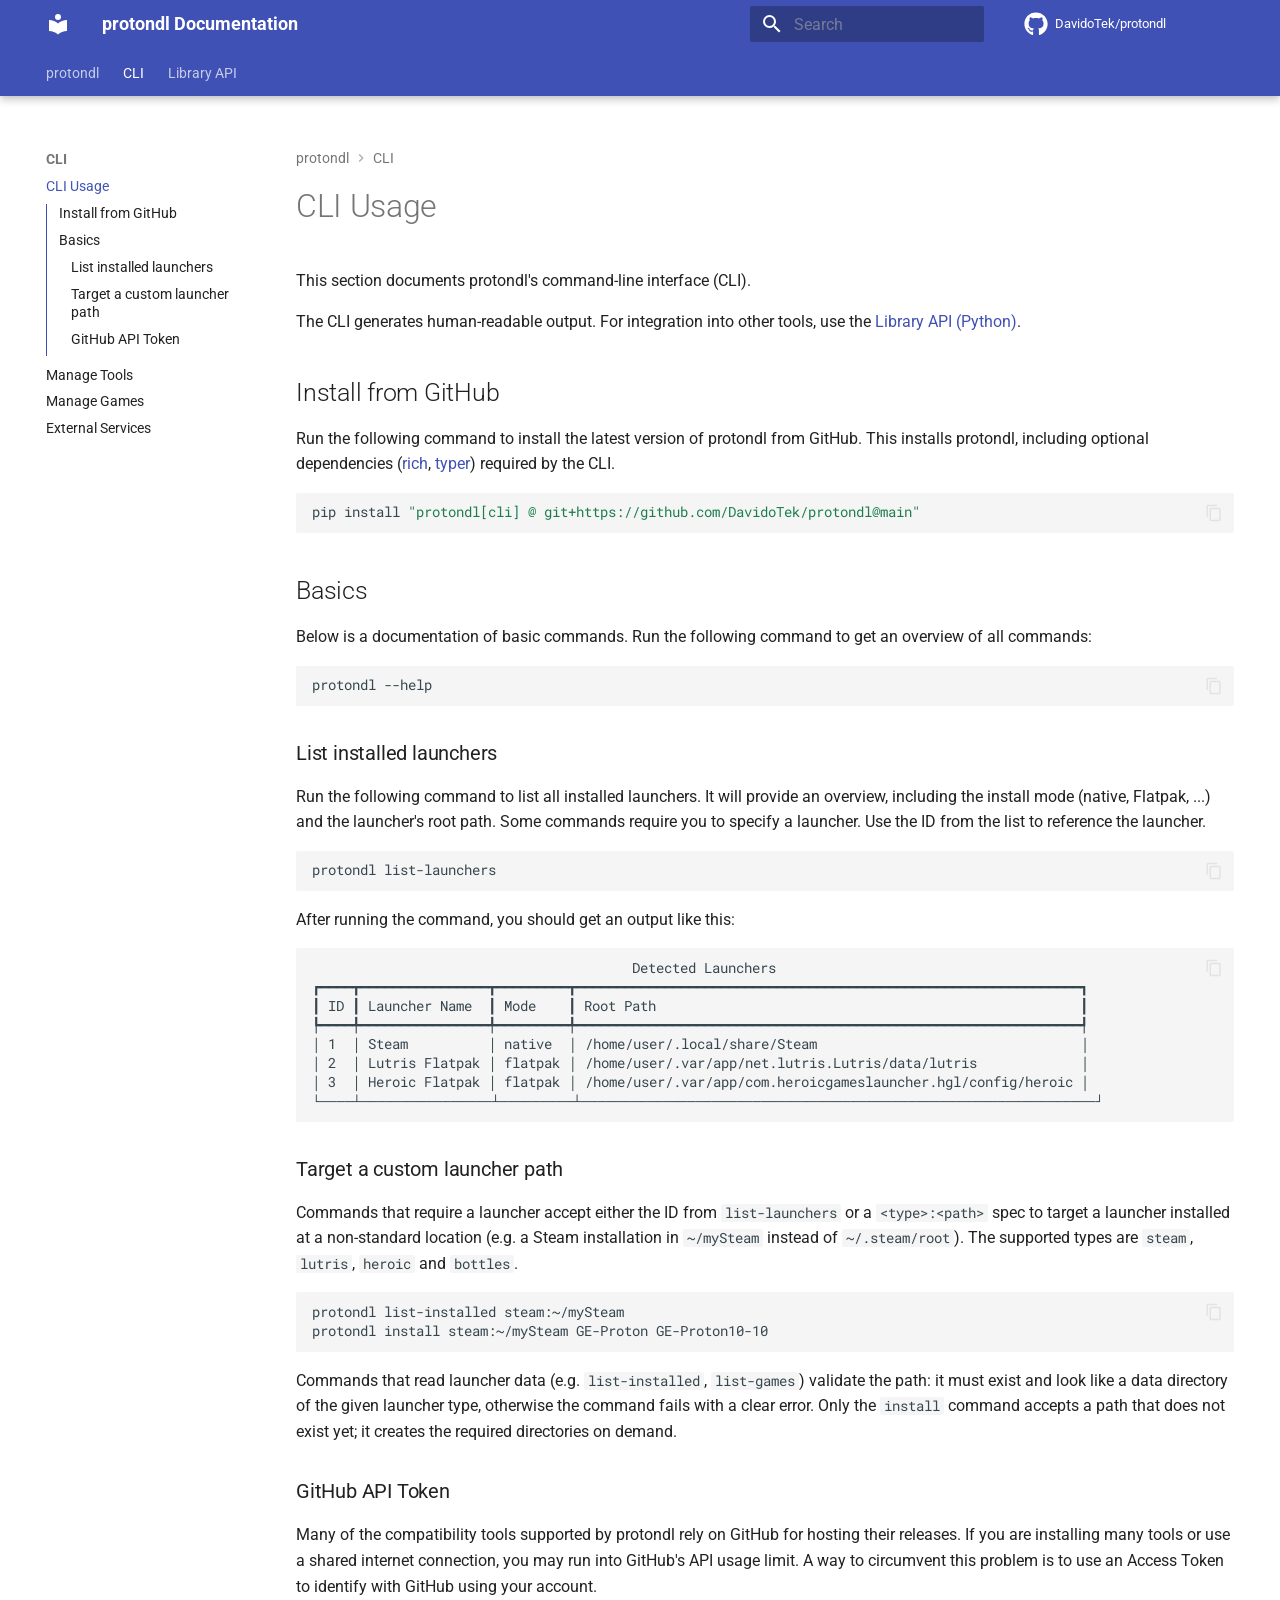
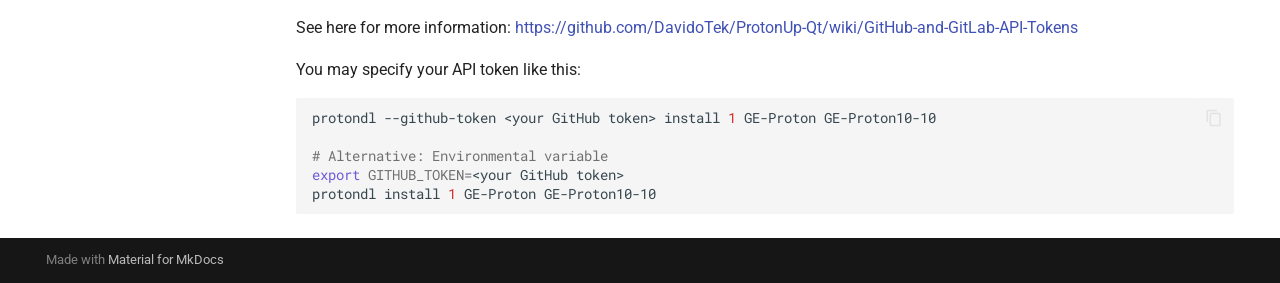
==== commit 00eee8e2: "Deployed 4908b54 with MkDocs version: 1.6.1" ====
--- a/CLI/index.html
+++ b/CLI/index.html
@@ -25,7 +25,7 @@
       
       
       <link rel="icon" href="../assets/images/favicon.png">
-      <meta name="generator" content="mkdocs-1.6.1, mkdocs-material-9.7.7">
+      <meta name="generator" content="mkdocs-1.6.1, mkdocs-material-9.8.0">
     
     
       
@@ -33,7 +33,7 @@
       
     
     
-      <link rel="stylesheet" href="../assets/stylesheets/main.ec1eaa64.min.css">
+      <link rel="stylesheet" href="../assets/stylesheets/main.57a0d79d.min.css">
       
       
 
@@ -1002,10 +1002,10 @@
     
       
       
-      <script id="__config" type="application/json">{"annotate": null, "base": "..", "features": ["navigation.tabs", "navigation.tabs.sticky", "navigation.sections", "navigation.path", "navigation.instant", "navigation.instant.prefetch", "toc.follow", "toc.integrate", "content.code.copy"], "search": "../assets/javascripts/workers/search.2c215733.min.js", "tags": null, "translations": {"clipboard.copied": "Copied to clipboard", "clipboard.copy": "Copy to clipboard", "search.result.more.one": "1 more on this page", "search.result.more.other": "# more on this page", "search.result.none": "No matching documents", "search.result.one": "1 matching document", "search.result.other": "# matching documents", "search.result.placeholder": "Type to start searching", "search.result.term.missing": "Missing", "select.version": "Select version"}, "version": null}</script>
-    
-    
-      <script src="../assets/javascripts/bundle.d7400e89.min.js"></script>
+      <script id="__config" type="application/json">{"annotate": null, "base": "..", "features": ["navigation.tabs", "navigation.tabs.sticky", "navigation.sections", "navigation.path", "navigation.instant", "navigation.instant.prefetch", "toc.follow", "toc.integrate", "content.code.copy"], "search": "../assets/javascripts/workers/search.a7633da7.min.js", "tags": null, "translations": {"clipboard.copied": "Copied to clipboard", "clipboard.copy": "Copy to clipboard", "search.result.more.one": "1 more on this page", "search.result.more.other": "# more on this page", "search.result.none": "No matching documents", "search.result.one": "1 matching document", "search.result.other": "# matching documents", "search.result.placeholder": "Type to start searching", "search.result.term.missing": "Missing", "select.version": "Select version"}, "version": null}</script>
+    
+    
+      <script src="../assets/javascripts/bundle.c21346df.min.js"></script>
       
     
   </body>
--- a/assets/stylesheets/main.57a0d79d.min.css
+++ b/assets/stylesheets/main.57a0d79d.min.css
@@ -0,0 +1,6 @@
+@charset "UTF-8";html{box-sizing:border-box;-webkit-text-size-adjust:none;-moz-text-size-adjust:none;text-size-adjust:none}*,:after,:before{box-sizing:inherit}@media(prefers-reduced-motion){*,:after,:before{transition:none!important}}body{margin:0;-webkit-font-smoothing:antialiased;-moz-osx-font-smoothing:grayscale;--md-text-font-family:var(--md-text-font, _),
+    -apple-system, BlinkMacSystemFont, Helvetica, Arial, sans-serif;--md-code-font-family:var(--md-code-font, _),
+    SFMono-Regular, Consolas, Menlo, monospace}.md-typeset code:not(.focus-visible),a,button,input,label{-webkit-tap-highlight-color:transparent}a{color:inherit;text-decoration:none}hr{box-sizing:initial;display:block;height:.05rem;padding:0;overflow:visible;border:0}small{font-size:80%}sub,sup{line-height:1em}img{border-style:none}table{border-spacing:0;border-collapse:initial}td,th{font-weight:400;vertical-align:top}button{padding:0;margin:0;font-family:inherit;font-size:inherit;background:#0000;border:0}input{border:0;outline:none}:root{--md-primary-fg-color:#4051b5;--md-primary-fg-color--light:#5d6cc0;--md-primary-fg-color--dark:#303fa1;--md-primary-bg-color:#fff;--md-primary-bg-color--light:#ffffffb3;--md-accent-fg-color:#526cfe;--md-accent-fg-color--transparent:#526cfe1a;--md-accent-bg-color:#fff;--md-accent-bg-color--light:#ffffffb3;--md-typeset-table-sort-icon:url("data:image/svg+xml;charset=utf-8,<svg xmlns='http://www.w3.org/2000/svg' viewBox='0 0 24 24'><path d='m18 21-4-4h3V7h-3l4-4 4 4h-3v10h3M2 19v-2h10v2M2 13v-2h7v2M2 7V5h4v2z'/></svg>");--md-typeset-table-sort-icon--asc:url("data:image/svg+xml;charset=utf-8,<svg xmlns='http://www.w3.org/2000/svg' viewBox='0 0 24 24'><path d='M19 17h3l-4 4-4-4h3V3h2M2 17h10v2H2M6 5v2H2V5m0 6h7v2H2z'/></svg>");--md-typeset-table-sort-icon--desc:url("data:image/svg+xml;charset=utf-8,<svg xmlns='http://www.w3.org/2000/svg' viewBox='0 0 24 24'><path d='M19 7h3l-4-4-4 4h3v14h2M2 17h10v2H2M6 5v2H2V5m0 6h7v2H2z'/></svg>")}[data-md-color-scheme=default]{color-scheme:light}[data-md-color-scheme=default] img[src$="#gh-dark-mode-only"],[data-md-color-scheme=default] img[src$="#only-dark"]{display:none}:root,[data-md-color-scheme=default]{--md-hue:225deg;--md-default-fg-color:#000000de;--md-default-fg-color--light:#0000008a;--md-default-fg-color--lighter:#00000052;--md-default-fg-color--lightest:#00000012;--md-default-bg-color:#fff;--md-default-bg-color--light:#ffffffb3;--md-default-bg-color--lighter:#ffffff4d;--md-default-bg-color--lightest:#ffffff1f;--md-code-fg-color:#36464e;--md-code-bg-color:#f5f5f5;--md-code-bg-color--light:#f5f5f5b3;--md-code-bg-color--lighter:#f5f5f54d;--md-code-hl-color:#4287ff;--md-code-hl-color--light:#4287ff1a;--md-code-hl-number-color:#d52a2a;--md-code-hl-special-color:#db1457;--md-code-hl-function-color:#a846b9;--md-code-hl-constant-color:#6e59d9;--md-code-hl-keyword-color:#3f6ec6;--md-code-hl-string-color:#1c7d4d;--md-code-hl-name-color:var(--md-code-fg-color);--md-code-hl-operator-color:var(--md-default-fg-color--light);--md-code-hl-punctuation-color:var(--md-default-fg-color--light);--md-code-hl-comment-color:var(--md-default-fg-color--light);--md-code-hl-generic-color:var(--md-default-fg-color--light);--md-code-hl-variable-color:var(--md-default-fg-color--light);--md-typeset-color:var(--md-default-fg-color);--md-typeset-a-color:var(--md-primary-fg-color);--md-typeset-del-color:#f5503d26;--md-typeset-ins-color:#0bd57026;--md-typeset-kbd-color:#fafafa;--md-typeset-kbd-accent-color:#fff;--md-typeset-kbd-border-color:#b8b8b8;--md-typeset-mark-color:#ffff0080;--md-typeset-table-color:#0000001f;--md-typeset-table-color--light:#00000009;--md-admonition-fg-color:var(--md-default-fg-color);--md-admonition-bg-color:var(--md-default-bg-color);--md-warning-fg-color:#000000de;--md-warning-bg-color:#ff9;--md-footer-fg-color:#fff;--md-footer-fg-color--light:#ffffffb3;--md-footer-fg-color--lighter:#ffffff73;--md-footer-bg-color:#000000de;--md-footer-bg-color--dark:#00000052;--md-shadow-z1:0 0.2rem 0.5rem #0000000d,
+    0 0 0.05rem #0000001a;--md-shadow-z2:0 0.2rem 0.5rem #0000001a,
+    0 0 0.05rem #00000040;--md-shadow-z3:0 0.2rem 0.5rem #0003,
+    0 0 0.05rem #00000059}.md-icon svg{display:block;width:1.2rem;height:1.2rem;fill:currentcolor}aside,body,input{font-family:var(--md-text-font-family);font-feature-settings:"kern","liga";color:var(--md-typeset-color)}code,kbd,pre{font-family:var(--md-code-font-family);font-feature-settings:"kern"}.md-typeset{font-size:.8rem;line-height:1.6;overflow-wrap:break-word;-webkit-print-color-adjust:exact;color-adjust:exact}@media print{.md-typeset{font-size:.68rem}.md-typeset code,.md-typeset kbd,.md-typeset pre{white-space:pre-wrap}}.md-typeset blockquote,.md-typeset dl,.md-typeset figure,.md-typeset ol,.md-typeset pre,.md-typeset ul{margin-top:1em;margin-bottom:1em}.md-typeset h1{margin:0 0 1.25em;font-size:2em;line-height:1.3;color:var(--md-default-fg-color--light)}.md-typeset h1,.md-typeset h2{font-weight:300;letter-spacing:-.01em}.md-typeset h2{margin:1.6em 0 .64em;font-size:1.5625em;line-height:1.4}.md-typeset h3{margin:1.6em 0 .8em;font-size:1.25em;font-weight:400;line-height:1.5;letter-spacing:-.01em}.md-typeset h2+h3{margin-top:.8em}.md-typeset h4{margin:1em 0;font-weight:700;letter-spacing:-.01em}.md-typeset h5,.md-typeset h6{margin:1.25em 0;font-size:.8em;font-weight:700;color:var(--md-default-fg-color--light);letter-spacing:-.01em}.md-typeset h5{text-transform:uppercase}.md-typeset h5 code{text-transform:none}.md-typeset hr{display:flow-root;margin:1.5em 0;border-bottom:.05rem solid var(--md-default-fg-color--lightest)}.md-typeset a{color:var(--md-typeset-a-color);word-break:break-word}.md-typeset a,.md-typeset a:before{transition:color 125ms}.md-typeset a:focus,.md-typeset a:hover{color:var(--md-accent-fg-color)}.md-typeset a:focus code,.md-typeset a:hover code{color:var(--md-accent-fg-color);background-color:var(--md-accent-fg-color--transparent)}.md-typeset a code{color:var(--md-typeset-a-color)}.md-typeset a.focus-visible{outline-color:var(--md-accent-fg-color);outline-offset:.2rem}.md-typeset code,.md-typeset kbd,.md-typeset pre{font-variant-ligatures:none;color:var(--md-code-fg-color);direction:ltr;transition:background-color 125ms}.md-typeset code{padding:0 .2941176471em;font-size:.85em;word-break:break-word;background-color:var(--md-code-bg-color);border-radius:.1rem;-webkit-box-decoration-break:clone;box-decoration-break:clone;transition:color 125ms,background-color 125ms}.md-typeset code:not(.focus-visible){outline:none}.md-typeset pre{position:relative;display:flow-root;line-height:1.4}.md-typeset pre>code{display:block;padding:.7720588235em 1.1764705882em;margin:0;overflow:auto;word-break:normal;touch-action:auto;scrollbar-color:var(--md-default-fg-color--lighter) #0000;scrollbar-width:thin;outline-color:var(--md-accent-fg-color);box-shadow:none;-webkit-box-decoration-break:slice;box-decoration-break:slice}.md-typeset pre>code:hover{scrollbar-color:var(--md-accent-fg-color) #0000}.md-typeset pre>code::-webkit-scrollbar{width:.2rem;height:.2rem}.md-typeset pre>code::-webkit-scrollbar-thumb{background-color:var(--md-default-fg-color--lighter)}.md-typeset pre>code::-webkit-scrollbar-thumb:hover{background-color:var(--md-accent-fg-color)}.md-typeset kbd{display:inline-block;padding:0 .6666666667em;font-size:.75em;color:var(--md-default-fg-color);word-break:break-word;vertical-align:text-top;background-color:var(--md-typeset-kbd-color);border-radius:.1rem;box-shadow:0 .1rem 0 .05rem var(--md-typeset-kbd-border-color),0 .1rem 0 var(--md-typeset-kbd-border-color),0 -.1rem .2rem var(--md-typeset-kbd-accent-color) inset}.md-typeset mark{color:inherit;word-break:break-word;background-color:var(--md-typeset-mark-color);-webkit-box-decoration-break:clone;box-decoration-break:clone}.md-typeset abbr{text-decoration:none;cursor:help}.md-typeset [data-preview],.md-typeset abbr{border-bottom:.05rem dotted var(--md-default-fg-color--light)}.md-typeset small{opacity:.75}[dir=ltr] .md-typeset sub,[dir=ltr] .md-typeset sup{margin-left:.078125em}[dir=rtl] .md-typeset sub,[dir=rtl] .md-typeset sup{margin-right:.078125em}[dir=ltr] .md-typeset blockquote{padding-left:.6rem;border-left:.2rem solid var(--md-default-fg-color--lighter)}[dir=rtl] .md-typeset blockquote{padding-right:.6rem;border-right:.2rem solid var(--md-default-fg-color--lighter)}.md-typeset blockquote{margin-left:0;margin-right:0;color:var(--md-default-fg-color--light)}.md-typeset ul{list-style-type:disc}.md-typeset ul[type]{list-style-type:revert-layer}[dir=ltr] .md-typeset ol,[dir=ltr] .md-typeset ol li ol,[dir=ltr] .md-typeset ol li ul,[dir=ltr] .md-typeset ul,[dir=ltr] .md-typeset ul li ol,[dir=ltr] .md-typeset ul li ul{margin-left:.625em}[dir=rtl] .md-typeset ol,[dir=rtl] .md-typeset ol li ol,[dir=rtl] .md-typeset ol li ul,[dir=rtl] .md-typeset ul,[dir=rtl] .md-typeset ul li ol,[dir=rtl] .md-typeset ul li ul{margin-right:.625em}.md-typeset ol,.md-typeset ul{padding:0}.md-typeset ol:not([hidden]),.md-typeset ul:not([hidden]){display:flow-root}.md-typeset ol ol,.md-typeset ul ol{list-style-type:lower-alpha}.md-typeset ol ol ol,.md-typeset ul ol ol{list-style-type:lower-roman}.md-typeset ol ol ol ol,.md-typeset ul ol ol ol{list-style-type:upper-alpha}.md-typeset ol ol ol ol ol,.md-typeset ul ol ol ol ol{list-style-type:upper-roman}.md-typeset ol[type],.md-typeset ul[type]{list-style-type:revert-layer}[dir=ltr] .md-typeset ol li,[dir=ltr] .md-typeset ul li{margin-left:1.25em}[dir=rtl] .md-typeset ol li,[dir=rtl] .md-typeset ul li{margin-right:1.25em}.md-typeset ol li,.md-typeset ul li{margin-bottom:.5em}.md-typeset ol li blockquote,.md-typeset ol li p,.md-typeset ul li blockquote,.md-typeset ul li p{margin:.5em 0}.md-typeset ol li:last-child,.md-typeset ul li:last-child{margin-bottom:0}.md-typeset ol li ol,.md-typeset ol li ul,.md-typeset ul li ol,.md-typeset ul li ul{margin-top:.5em;margin-bottom:.5em}[dir=ltr] .md-typeset dd{margin-left:1.875em}[dir=rtl] .md-typeset dd{margin-right:1.875em}.md-typeset dd{margin-top:1em;margin-bottom:1.5em}.md-typeset img,.md-typeset svg,.md-typeset video{max-width:100%;height:auto}.md-typeset img[align=left]{margin:1em 1em 1em 0}.md-typeset img[align=right]{margin:1em 0 1em 1em}.md-typeset img[align]:only-child{margin-top:0}.md-typeset figure{display:flow-root;width:fit-content;max-width:100%;margin:1em auto;text-align:center}.md-typeset figure img{display:block;margin:0 auto}.md-typeset figcaption{max-width:24rem;margin:1em auto;font-style:italic}.md-typeset iframe{max-width:100%}.md-typeset table:not([class]){display:inline-block;max-width:100%;overflow:auto;font-size:.64rem;touch-action:auto;background-color:var(--md-default-bg-color);border:.05rem solid var(--md-typeset-table-color);border-radius:.1rem}@media print{.md-typeset table:not([class]){display:table}}.md-typeset table:not([class])+*{margin-top:1.5em}.md-typeset table:not([class]) td>:first-child,.md-typeset table:not([class]) th>:first-child{margin-top:0}.md-typeset table:not([class]) td>:last-child,.md-typeset table:not([class]) th>:last-child{margin-bottom:0}.md-typeset table:not([class]) td:not([align]),.md-typeset table:not([class]) th:not([align]){text-align:left}[dir=rtl] .md-typeset table:not([class]) td:not([align]),[dir=rtl] .md-typeset table:not([class]) th:not([align]){text-align:right}.md-typeset table:not([class]) th{min-width:5rem;padding:.9375em 1.25em;font-weight:700;vertical-align:top}.md-typeset table:not([class]) td{padding:.9375em 1.25em;vertical-align:top;border-top:.05rem solid var(--md-typeset-table-color)}.md-typeset table:not([class]) tbody tr{transition:background-color 125ms}.md-typeset table:not([class]) tbody tr:hover{background-color:var(--md-typeset-table-color--light);box-shadow:0 .05rem 0 var(--md-default-bg-color) inset}.md-typeset table:not([class]) a{word-break:normal}.md-typeset table th[role=columnheader]{cursor:pointer}[dir=ltr] .md-typeset table th[role=columnheader]:after{margin-left:.5em}[dir=rtl] .md-typeset table th[role=columnheader]:after{margin-right:.5em}.md-typeset table th[role=columnheader]:after{display:inline-block;width:1.2em;height:1.2em;vertical-align:text-bottom;content:"";-webkit-mask-image:var(--md-typeset-table-sort-icon);mask-image:var(--md-typeset-table-sort-icon);-webkit-mask-repeat:no-repeat;mask-repeat:no-repeat;-webkit-mask-size:contain;mask-size:contain;transition:background-color 125ms}.md-typeset table th[role=columnheader]:hover:after{background-color:var(--md-default-fg-color--lighter)}.md-typeset table th[role=columnheader][aria-sort=ascending]:after{background-color:var(--md-default-fg-color--light);-webkit-mask-image:var(--md-typeset-table-sort-icon--asc);mask-image:var(--md-typeset-table-sort-icon--asc)}.md-typeset table th[role=columnheader][aria-sort=descending]:after{background-color:var(--md-default-fg-color--light);-webkit-mask-image:var(--md-typeset-table-sort-icon--desc);mask-image:var(--md-typeset-table-sort-icon--desc)}.md-typeset__scrollwrap{margin:1em -.8rem;overflow-x:auto;touch-action:auto}.md-typeset__table{display:inline-block;padding:0 .8rem;margin-bottom:.5em}@media print{.md-typeset__table{display:block}}html .md-typeset__table table{display:table;width:100%;margin:0;overflow:hidden}@media screen and (max-width:44.984375em){.md-content__inner>pre{margin:1em -.8rem}.md-content__inner>pre code{border-radius:0}}.md-typeset .md-author{position:relative;display:block;flex-shrink:0;width:1.6rem;height:1.6rem;overflow:hidden;border-radius:100%;transition:color 125ms,transform 125ms}.md-typeset .md-author img{display:block}.md-typeset .md-author--more{font-size:.6rem;font-weight:700;line-height:1.6rem;color:var(--md-default-fg-color--lighter);text-align:center;background:var(--md-default-fg-color--lightest)}.md-typeset .md-author--long{width:2.4rem;height:2.4rem}.md-typeset a.md-author{transform:scale(1)}.md-typeset a.md-author img{filter:grayscale(100%) opacity(75%);border-radius:100%;transition:filter 125ms}.md-typeset a.md-author:focus,.md-typeset a.md-author:hover{z-index:1;transform:scale(1.1)}.md-typeset a.md-author:focus img,.md-typeset a.md-author:hover img{filter:grayscale(0)}.md-banner{overflow:auto;color:var(--md-footer-fg-color);background-color:var(--md-footer-bg-color)}@media print{.md-banner{display:none}}.md-banner--warning{color:var(--md-warning-fg-color);background-color:var(--md-warning-bg-color)}.md-banner__inner{padding:0 .8rem;margin:.6rem auto;font-size:.7rem}[dir=ltr] .md-banner__button{float:right}[dir=rtl] .md-banner__button{float:left}.md-banner__button{color:inherit;cursor:pointer;transition:opacity .25s}.no-js .md-banner__button{display:none}.md-banner__button:hover{opacity:.7}html{height:100%;overflow-x:hidden;font-size:125%}@media screen and (min-width:100em){html{font-size:137.5%}}@media screen and (min-width:125em){html{font-size:150%}}body{position:relative;display:flex;flex-direction:column;width:100%;min-height:100%;font-size:.5rem;background-color:var(--md-default-bg-color)}@media print{body{display:block}}@media screen and (max-width:59.984375em){body[data-md-scrolllock]{position:fixed}}.md-grid{max-width:61rem;margin-left:auto;margin-right:auto}.md-container{display:flex;flex-grow:1;flex-direction:column}@media print{.md-container{display:block}}.md-main{flex-grow:1}.md-main__inner{display:flex;height:100%;margin-top:1.5rem}.md-ellipsis{overflow:hidden;text-overflow:ellipsis}.md-toggle{display:none}.md-option{position:absolute;width:0;height:0;opacity:0}.md-option:checked+label:not([hidden]){display:block}.md-option.focus-visible+label{outline-style:auto;outline-color:var(--md-accent-fg-color)}.md-skip{position:fixed;z-index:-1;padding:.3rem .5rem;margin:.5rem;font-size:.64rem;color:var(--md-default-bg-color);background-color:var(--md-default-fg-color);border-radius:.1rem;outline-color:var(--md-accent-fg-color);opacity:0;transform:translateY(.4rem)}.md-skip:focus{z-index:10;opacity:1;transition:transform .25s cubic-bezier(.4,0,.2,1),opacity 175ms 75ms;transform:translateY(0)}@page{margin:25mm}:root{--md-clipboard-icon:url("data:image/svg+xml;charset=utf-8,<svg xmlns='http://www.w3.org/2000/svg' viewBox='0 0 24 24'><path d='M19 21H8V7h11m0-2H8a2 2 0 0 0-2 2v14a2 2 0 0 0 2 2h11a2 2 0 0 0 2-2V7a2 2 0 0 0-2-2m-3-4H4a2 2 0 0 0-2 2v14h2V3h12z'/></svg>");--md-code-select-icon:url("data:image/svg+xml;charset=utf-8,<svg xmlns='http://www.w3.org/2000/svg' viewBox='0 0 24 24'><path d='M19 19h-4v2h4c1.1 0 2-.9 2-2v-4h-2m0-12h-4v2h4v4h2V5c0-1.1-.9-2-2-2M5 5h4V3H5c-1.1 0-2 .9-2 2v4h2m0 6H3v4c0 1.1.9 2 2 2h4v-2H5zm2-4h2v2H7zm4 0h2v2h-2zm4 0h2v2h-2zM7 7h2v2H7zm4 0h2v2h-2zm4 0h2v2h-2zm-8 8h2v2H7zm4 0h2v2h-2zm4 0h2v2h-2z'/></svg>");--md-code-copy-icon:url("data:image/svg+xml;charset=utf-8,<svg xmlns='http://www.w3.org/2000/svg' viewBox='0 0 24 24'><path d='M19 21H8V7h11m0-2H8a2 2 0 0 0-2 2v14a2 2 0 0 0 2 2h11a2 2 0 0 0 2-2V7a2 2 0 0 0-2-2m-3-4H4a2 2 0 0 0-2 2v14h2V3h12z'/></svg>")}.md-clipboard{z-index:1;width:1.5em;height:1.5em;color:var(--md-default-fg-color--lightest);cursor:pointer;border-radius:.1rem;outline-color:var(--md-accent-fg-color);outline-offset:.1rem;transition:color .25s}@media print{.md-clipboard{display:none}}.md-clipboard:not(.focus-visible){outline:none;-webkit-tap-highlight-color:transparent}:hover>.md-clipboard{color:var(--md-default-fg-color--light)}.md-clipboard:focus,.md-clipboard:hover{color:var(--md-accent-fg-color)}.md-clipboard:after{display:block;width:1.125em;height:1.125em;margin:0 auto;content:"";background-color:currentcolor;-webkit-mask-image:var(--md-clipboard-icon);mask-image:var(--md-clipboard-icon);-webkit-mask-repeat:no-repeat;mask-repeat:no-repeat;-webkit-mask-position:center;mask-position:center;-webkit-mask-size:contain;mask-size:contain}.md-clipboard--inline{cursor:pointer}.md-clipboard--inline code{transition:color .25s,background-color .25s}.md-clipboard--inline:focus code,.md-clipboard--inline:hover code{color:var(--md-accent-fg-color);background-color:var(--md-accent-fg-color--transparent)}.md-typeset .md-code__content{display:grid}.md-code__nav{position:absolute;top:.25em;right:.25em;z-index:1;display:flex;gap:.2rem;padding:.2rem;background-color:var(--md-code-bg-color--lighter);border-radius:.1rem;transition:background-color .25s}:hover>.md-code__nav{background-color:var(--md-code-bg-color--light)}.md-code__button{display:block;width:1.5em;height:1.5em;color:var(--md-default-fg-color--lightest);cursor:pointer;outline-color:var(--md-accent-fg-color);outline-offset:.1rem;transition:color .25s}:hover>*>.md-code__button{color:var(--md-default-fg-color--light)}.md-code__button.focus-visible,.md-code__button:hover{color:var(--md-accent-fg-color)}.md-code__button--active{color:var(--md-default-fg-color)!important}.md-code__button:after{display:block;width:1.125em;height:1.125em;margin:0 auto;content:"";background-color:currentcolor;-webkit-mask-repeat:no-repeat;mask-repeat:no-repeat;-webkit-mask-position:center;mask-position:center;-webkit-mask-size:contain;mask-size:contain}.md-code__button[data-md-type=select]:after{-webkit-mask-image:var(--md-code-select-icon);mask-image:var(--md-code-select-icon)}.md-code__button[data-md-type=copy]:after{-webkit-mask-image:var(--md-code-copy-icon);mask-image:var(--md-code-copy-icon)}@keyframes consent{0%{opacity:0;transform:translateY(100%)}to{opacity:1;transform:translateY(0)}}@keyframes overlay{0%{opacity:0}to{opacity:1}}.md-consent__overlay{position:fixed;top:0;z-index:5;width:100%;height:100%;background-color:#0000008a;-webkit-backdrop-filter:blur(.1rem);backdrop-filter:blur(.1rem);opacity:1;animation:overlay .25s both}.md-consent__inner{position:fixed;bottom:0;z-index:5;width:100%;max-height:100%;padding:0;overflow:auto;background-color:var(--md-default-bg-color);border:0;border-radius:.1rem;box-shadow:0 0 .2rem #0000001a,0 .2rem .4rem #0003;animation:consent .5s cubic-bezier(.1,.7,.1,1) both}.md-consent__form{padding:.8rem}.md-consent__settings{display:none;margin:1em 0}input:checked+.md-consent__settings{display:block}.md-consent__controls{margin-bottom:.8rem}.md-typeset .md-consent__controls .md-button{display:inline}@media screen and (max-width:44.984375em){.md-typeset .md-consent__controls .md-button{display:block;width:100%;margin-top:.4rem;text-align:center}}.md-consent label{cursor:pointer}.md-content{flex-grow:1;min-width:0}.md-content__inner{padding-top:.6rem;margin:0 .8rem 1.2rem}@media screen and (min-width:76.25em){[dir=ltr] .md-sidebar--primary:not([hidden])~.md-content>.md-content__inner,[dir=rtl] .md-sidebar--secondary:not([hidden])~.md-content>.md-content__inner{margin-left:1.2rem}[dir=ltr] .md-sidebar--secondary:not([hidden])~.md-content>.md-content__inner,[dir=rtl] .md-sidebar--primary:not([hidden])~.md-content>.md-content__inner{margin-right:1.2rem}}.md-content__inner:before{display:block;height:.4rem;content:""}.md-content__inner>:last-child{margin-bottom:0}[dir=ltr] .md-content__button{float:right;margin-left:.4rem}[dir=rtl] .md-content__button{float:left;margin-right:.4rem}.md-content__button{padding:0;margin:.4rem 0}@media print{.md-content__button{display:none}}.md-typeset .md-content__button{color:var(--md-default-fg-color--lighter)}.md-content__button svg{display:inline;vertical-align:top}[dir=rtl] .md-content__button svg{transform:scaleX(-1)}[dir=ltr] .md-dialog{right:.8rem}[dir=rtl] .md-dialog{left:.8rem}.md-dialog{position:fixed;bottom:.8rem;z-index:4;min-width:11.1rem;padding:.4rem .6rem;pointer-events:none;background-color:var(--md-default-fg-color);border-radius:.1rem;box-shadow:var(--md-shadow-z3);opacity:0;transition:transform 0s .4s,opacity .4s;transform:translateY(100%)}@media print{.md-dialog{display:none}}.md-dialog--active{pointer-events:auto;opacity:1;transition:transform .4s cubic-bezier(.075,.85,.175,1),opacity .4s;transform:translateY(0)}.md-dialog__inner{font-size:.7rem;color:var(--md-default-bg-color)}.md-feedback{margin:2em 0 1em;text-align:center}.md-feedback fieldset{padding:0;margin:0;border:none}.md-feedback__title{margin:1em auto;font-weight:700}.md-feedback__inner{position:relative}.md-feedback__list{position:relative;display:flex;flex-wrap:wrap;place-content:baseline center}.md-feedback__list:hover .md-icon:not(:disabled){color:var(--md-default-fg-color--lighter)}:disabled .md-feedback__list{min-height:1.8rem}.md-feedback__icon{flex-shrink:0;margin:0 .1rem;color:var(--md-default-fg-color--light);cursor:pointer;transition:color 125ms}.md-feedback__icon:not(:disabled).md-icon:hover{color:var(--md-accent-fg-color)}.md-feedback__icon:disabled{color:var(--md-default-fg-color--lightest);pointer-events:none}.md-feedback__note{position:relative;opacity:0;transition:transform .4s cubic-bezier(.1,.7,.1,1),opacity .15s;transform:translateY(.4rem)}.md-feedback__note>*{max-width:16rem;margin:0 auto}:disabled .md-feedback__note{opacity:1;transform:translateY(0)}@media print{.md-feedback,.md-footer{display:none}}.md-footer{color:var(--md-footer-fg-color);background-color:var(--md-footer-bg-color)}.md-footer__inner{justify-content:space-between;padding:.2rem;overflow:auto}.md-footer__inner:not([hidden]){display:flex}.md-footer__link{display:flex;flex-grow:.01;align-items:end;max-width:100%;margin-top:1rem;margin-bottom:.4rem;overflow:hidden;outline-color:var(--md-accent-fg-color);transition:opacity .25s}.md-footer__link:focus,.md-footer__link:hover{opacity:.7}[dir=rtl] .md-footer__link svg{transform:scaleX(-1)}@media screen and (max-width:44.984375em){.md-footer__link--prev{flex-shrink:0}.md-footer__link--prev .md-footer__title{display:none}}[dir=ltr] .md-footer__link--next{margin-left:auto}.md-footer__link--next{text-align:right}[dir=rtl] .md-footer__link--next{margin-right:auto;text-align:left}.md-footer__title{flex-grow:1;max-width:calc(100% - 2.4rem);padding:0 1rem;margin-bottom:.7rem;font-size:.9rem;white-space:nowrap}.md-footer__button{padding:.4rem;margin:.2rem}.md-footer__direction{font-size:.64rem;opacity:.7}.md-footer-meta{background-color:var(--md-footer-bg-color--dark)}.md-footer-meta__inner{display:flex;flex-wrap:wrap;justify-content:space-between;padding:.2rem}html .md-footer-meta.md-typeset a{color:var(--md-footer-fg-color--light)}html .md-footer-meta.md-typeset a:focus,html .md-footer-meta.md-typeset a:hover{color:var(--md-footer-fg-color)}.md-copyright{width:100%;padding:.4rem 0;margin:auto .6rem;font-size:.64rem;color:var(--md-footer-fg-color--lighter)}.md-copyright__highlight{color:var(--md-footer-fg-color--light)}.md-social{display:inline-flex;gap:.2rem;padding:.2rem 0 .6rem;margin:0 .4rem}@media screen and (min-width:45em){.md-copyright{width:auto}.md-social{padding:.6rem 0}}.md-social__link{display:inline-block;width:1.6rem;height:1.6rem;text-align:center}.md-social__link:before{line-height:1.9}.md-social__link svg{max-height:.8rem;vertical-align:-25%;fill:currentcolor}.md-typeset .md-button{display:inline-block;padding:.625em 2em;font-weight:700;color:var(--md-primary-fg-color);cursor:pointer;border:.1rem solid;border-radius:.1rem;transition:color 125ms,background-color 125ms,border-color 125ms}.md-typeset .md-button--primary{color:var(--md-primary-bg-color);background-color:var(--md-primary-fg-color);border-color:var(--md-primary-fg-color)}.md-typeset .md-button:focus,.md-typeset .md-button:hover{color:var(--md-accent-bg-color);background-color:var(--md-accent-fg-color);border-color:var(--md-accent-fg-color)}[dir=ltr] .md-typeset .md-input,[dir=rtl] .md-typeset .md-input{border-top-left-radius:.1rem}[dir=ltr] .md-typeset .md-input,[dir=rtl] .md-typeset .md-input{border-top-right-radius:.1rem}.md-typeset .md-input{height:1.8rem;padding:0 .6rem;font-size:.8rem;border-bottom:.1rem solid var(--md-default-fg-color--lighter);box-shadow:var(--md-shadow-z1);transition:border .25s,box-shadow .25s}.md-typeset .md-input:focus,.md-typeset .md-input:hover{border-bottom-color:var(--md-accent-fg-color);box-shadow:var(--md-shadow-z2)}.md-typeset .md-input--stretch{width:100%}.md-header{position:sticky;left:0;right:0;top:0;z-index:4;display:block;color:var(--md-primary-bg-color);background-color:var(--md-primary-fg-color);box-shadow:0 0 .2rem #0000,0 .2rem .4rem #0000}@media print{.md-header{display:none}}.md-header[hidden]{transition:transform .25s cubic-bezier(.8,0,.6,1),box-shadow .25s;transform:translateY(-100%)}.md-header--shadow{box-shadow:0 0 .2rem #0000001a,0 .2rem .4rem #0003;transition:transform .25s cubic-bezier(.1,.7,.1,1),box-shadow .25s}.md-header__inner{display:flex;align-items:center;padding:0 .2rem}.md-header__button{position:relative;z-index:1;padding:.4rem;margin:.2rem;color:currentcolor;vertical-align:middle;cursor:pointer;outline-color:var(--md-accent-fg-color);transition:opacity .25s}.md-header__button:hover{opacity:.7}.md-header__button:not([hidden]){display:inline-block}.md-header__button:not(.focus-visible){outline:none;-webkit-tap-highlight-color:transparent}.md-header__button.md-logo{padding:.4rem;margin:.2rem}@media screen and (max-width:76.234375em){.md-header__button.md-logo{display:none}}.md-header__button.md-logo img,.md-header__button.md-logo svg{display:block;width:auto;height:1.2rem;fill:currentcolor}@media screen and (min-width:60em){.md-header__button[for=__search]{display:none}}.no-js .md-header__button[for=__search]{display:none}[dir=rtl] .md-header__button[for=__search] svg{transform:scaleX(-1)}@media screen and (min-width:76.25em){.md-header__button[for=__drawer]{display:none}}.md-header__topic{position:absolute;display:flex;max-width:100%;white-space:nowrap;transition:transform .4s cubic-bezier(.1,.7,.1,1),opacity .15s}.md-header__topic+.md-header__topic{z-index:-1;pointer-events:none;opacity:0;transition:transform .4s cubic-bezier(1,.7,.1,.1),opacity .15s;transform:translateX(1.25rem)}[dir=rtl] .md-header__topic+.md-header__topic{transform:translateX(-1.25rem)}.md-draft,.md-header__topic:first-child,.md-nav__title{font-weight:700}[dir=ltr] .md-header__title{margin-left:1rem;margin-right:.4rem}[dir=rtl] .md-header__title{margin-right:1rem;margin-left:.4rem}.md-header__title{flex-grow:1;height:2.4rem;font-size:.9rem;line-height:2.4rem}.md-header__title--active .md-header__topic{z-index:-1;pointer-events:none;opacity:0;transition:transform .4s cubic-bezier(1,.7,.1,.1),opacity .15s;transform:translateX(-1.25rem)}[dir=rtl] .md-header__title--active .md-header__topic{transform:translateX(1.25rem)}.md-header__title--active .md-header__topic+.md-header__topic{z-index:0;pointer-events:auto;opacity:1;transition:transform .4s cubic-bezier(.1,.7,.1,1),opacity .15s;transform:translateX(0)}.md-header__title>.md-header__ellipsis{position:relative;width:100%;height:100%}.md-header__option{display:flex;flex-shrink:0;max-width:100%;white-space:nowrap;transition:max-width 0s .25s,opacity .25s .25s}[data-md-toggle=search]:checked~.md-header .md-header__option{max-width:0;opacity:0;transition:max-width,opacity}.md-header__option>input{bottom:0}.md-header__source{display:none}@media screen and (min-width:60em){[dir=ltr] .md-header__source{margin-left:1rem}[dir=rtl] .md-header__source{margin-right:1rem}.md-header__source{display:block;width:11.7rem;max-width:11.7rem}}@media screen and (min-width:76.25em){[dir=ltr] .md-header__source{margin-left:1.4rem}[dir=rtl] .md-header__source{margin-right:1.4rem}}.md-meta{font-size:.7rem;line-height:1.3;color:var(--md-default-fg-color--light)}.md-meta__list{display:inline-flex;flex-wrap:wrap;padding:0;margin:0;list-style:none}.md-meta__item:not(:last-child):after{margin-left:.2rem;margin-right:.2rem;content:"·"}.md-meta__link{color:var(--md-typeset-a-color)}.md-meta__link:focus,.md-meta__link:hover{color:var(--md-accent-fg-color)}.md-draft{display:inline-block;padding-left:.5714285714em;padding-right:.5714285714em;color:#fff;background-color:#ff1744;border-radius:.125em}:root{--md-nav-icon--prev:url("data:image/svg+xml;charset=utf-8,<svg xmlns='http://www.w3.org/2000/svg' viewBox='0 0 24 24'><path d='M20 11v2H8l5.5 5.5-1.42 1.42L4.16 12l7.92-7.92L13.5 5.5 8 11z'/></svg>");--md-nav-icon--next:url("data:image/svg+xml;charset=utf-8,<svg xmlns='http://www.w3.org/2000/svg' viewBox='0 0 24 24'><path d='M8.59 16.58 13.17 12 8.59 7.41 10 6l6 6-6 6z'/></svg>");--md-toc-icon:url("data:image/svg+xml;charset=utf-8,<svg xmlns='http://www.w3.org/2000/svg' viewBox='0 0 24 24'><path d='M3 9h14V7H3zm0 4h14v-2H3zm0 4h14v-2H3zm16 0h2v-2h-2zm0-10v2h2V7zm0 6h2v-2h-2z'/></svg>");--md-path-icon:url("data:image/svg+xml;charset=utf-8,<svg xmlns='http://www.w3.org/2000/svg' viewBox='0 0 24 24'><path d='M8.59 16.58 13.17 12 8.59 7.41 10 6l6 6-6 6z'/></svg>");--md-post-pin-icon:url("data:image/svg+xml;charset=utf-8,<svg xmlns='http://www.w3.org/2000/svg' viewBox='0 0 24 24'><path d='M16 12V4h1V2H7v2h1v8l-2 2v2h5.2v6h1.6v-6H18v-2z'/></svg>");--md-progress-value:0;--md-progress-delay:400ms;--md-search-result-icon:url("data:image/svg+xml;charset=utf-8,<svg xmlns='http://www.w3.org/2000/svg' viewBox='0 0 24 24'><path d='M14 2H6a2 2 0 0 0-2 2v16a2 2 0 0 0 2 2h7c-.41-.25-.8-.56-1.14-.9-.33-.33-.61-.7-.86-1.1H6V4h7v5h5v1.18c.71.16 1.39.43 2 .82V8zm6.31 16.9c1.33-2.11.69-4.9-1.4-6.22-2.11-1.33-4.91-.68-6.22 1.4-1.34 2.11-.69 4.89 1.4 6.22 1.46.93 3.32.93 4.79.02L22 23.39 23.39 22zm-3.81.1a2.5 2.5 0 0 1-2.5-2.5 2.5 2.5 0 0 1 2.5-2.5 2.5 2.5 0 0 1 2.5 2.5 2.5 2.5 0 0 1-2.5 2.5'/></svg>")}.md-nav,.md-nav__link .md-typeset{font-size:.7rem;line-height:1.3}.md-nav__title{display:block;padding:0 .6rem;overflow:hidden;color:var(--md-default-fg-color--light);text-overflow:ellipsis}.md-nav__title .md-nav__button{display:none}.md-nav__title .md-nav__button img{width:auto;height:100%}.md-nav__title .md-nav__button.md-logo img,.md-nav__title .md-nav__button.md-logo svg{display:block;width:auto;max-width:100%;height:2.4rem;object-fit:contain;fill:currentcolor}.md-nav__list{padding:0;margin:0;list-style:none}.md-nav__link{display:flex;gap:.4rem;align-items:flex-start;margin-top:.625em;scroll-snap-align:start;transition:color 125ms}.md-nav__link--passed,.md-nav__link--passed code{color:var(--md-default-fg-color--light)}.md-nav__item .md-nav__link--active,.md-nav__item .md-nav__link--active code{color:var(--md-typeset-a-color)}.md-nav__link .md-ellipsis{position:relative}.md-nav__link .md-ellipsis code{word-break:normal}[dir=ltr] .md-nav__link .md-icon:last-child{margin-left:auto}[dir=rtl] .md-nav__link .md-icon:last-child{margin-right:auto}.md-nav__link svg{position:relative;flex-shrink:0;height:1.3em;fill:currentcolor}.md-nav__link[for]:focus,.md-nav__link[for]:hover,.md-nav__link[href]:focus,.md-nav__link[href]:hover{color:var(--md-accent-fg-color);cursor:pointer}.md-nav__link[for]:focus code,.md-nav__link[for]:hover code,.md-nav__link[href]:focus code,.md-nav__link[href]:hover code{color:var(--md-accent-fg-color);background-color:var(--md-accent-fg-color--transparent)}.md-nav__link.focus-visible,.md-pagination__link.focus-visible{outline-color:var(--md-accent-fg-color);outline-offset:.2rem}.md-nav--primary .md-nav__link[for=__toc]{display:none}.md-nav--primary .md-nav__link[for=__toc] .md-icon:after{display:block;width:100%;height:100%;background-color:currentcolor;-webkit-mask-image:var(--md-toc-icon);mask-image:var(--md-toc-icon)}.md-nav--primary .md-nav__link[for=__toc]~.md-nav,.md-nav__source{display:none}.md-nav__container>.md-nav__link{margin-top:0}.md-nav__container>.md-nav__link:first-child{flex-grow:1;min-width:0}.md-nav__icon{flex-shrink:0}@media screen and (max-width:76.234375em){.md-nav--primary,.md-nav--primary .md-nav{position:absolute;left:0;right:0;top:0;z-index:1;display:flex;flex-direction:column;height:100%;background-color:var(--md-default-bg-color)}.md-nav--primary .md-nav__item,.md-nav--primary .md-nav__title{font-size:.8rem;line-height:1.5}.md-nav--primary .md-nav__title{position:relative;height:5.6rem;padding:3rem .8rem .2rem;line-height:2.4rem;color:var(--md-default-fg-color--light);white-space:nowrap;cursor:pointer;background-color:var(--md-default-fg-color--lightest)}[dir=ltr] .md-nav--primary .md-nav__title .md-nav__icon{left:.4rem}[dir=rtl] .md-nav--primary .md-nav__title .md-nav__icon{right:.4rem}.md-nav--primary .md-nav__title .md-nav__icon{position:absolute;top:.4rem;display:block;width:1.2rem;height:1.2rem;margin:.2rem}.md-nav--primary .md-nav__title .md-nav__icon:after{display:block;width:100%;height:100%;content:"";background-color:currentcolor;-webkit-mask-image:var(--md-nav-icon--prev);mask-image:var(--md-nav-icon--prev);-webkit-mask-repeat:no-repeat;mask-repeat:no-repeat;-webkit-mask-position:center;mask-position:center;-webkit-mask-size:contain;mask-size:contain}.md-nav--primary .md-nav__title~.md-nav__list{overflow-y:auto;touch-action:pan-y;scroll-snap-type:y mandatory;background-color:var(--md-default-bg-color);box-shadow:0 .05rem 0 var(--md-default-fg-color--lightest) inset}.md-nav--primary .md-nav__title~.md-nav__list>:first-child{border-top:0}.md-nav--primary .md-nav__title[for=__drawer]{font-weight:700;color:var(--md-primary-bg-color);background-color:var(--md-primary-fg-color)}.md-nav--primary .md-nav__title .md-logo{position:absolute;left:.2rem;right:.2rem;top:.2rem;display:block;padding:.4rem;margin:.2rem}.md-nav--primary .md-nav__list{flex:1}.md-nav--primary .md-nav__item{border-top:.05rem solid var(--md-default-fg-color--lightest)}.md-nav--primary .md-nav__item--active>.md-nav__link{color:var(--md-typeset-a-color)}.md-nav--primary .md-nav__item--active>.md-nav__link:focus,.md-nav--primary .md-nav__item--active>.md-nav__link:hover{color:var(--md-accent-fg-color)}.md-nav--primary .md-nav__link{padding:.6rem .8rem;margin-top:0}.md-nav--primary .md-nav__link svg{margin-top:.1em}.md-nav--primary .md-nav__link>.md-nav__link{padding:0}[dir=ltr] .md-nav--primary .md-nav__link .md-nav__icon{margin-right:-.2rem}[dir=rtl] .md-nav--primary .md-nav__link .md-nav__icon{margin-left:-.2rem}.md-nav--primary .md-nav__link .md-nav__icon{width:1.2rem;height:1.2rem;font-size:1.2rem}.md-nav--primary .md-nav__link .md-nav__icon:after{display:block;width:100%;height:100%;content:"";background-color:currentcolor;-webkit-mask-image:var(--md-nav-icon--next);mask-image:var(--md-nav-icon--next);-webkit-mask-repeat:no-repeat;mask-repeat:no-repeat;-webkit-mask-position:center;mask-position:center;-webkit-mask-size:contain;mask-size:contain}[dir=rtl] .md-nav--primary .md-nav__icon:after{transform:scale(-1)}.md-nav--primary .md-nav--secondary .md-nav{position:static;background-color:initial}[dir=ltr] .md-nav--primary .md-nav--secondary .md-nav .md-nav__link{padding-left:1.4rem}[dir=rtl] .md-nav--primary .md-nav--secondary .md-nav .md-nav__link{padding-right:1.4rem}[dir=ltr] .md-nav--primary .md-nav--secondary .md-nav .md-nav .md-nav__link{padding-left:2rem}[dir=rtl] .md-nav--primary .md-nav--secondary .md-nav .md-nav .md-nav__link{padding-right:2rem}[dir=ltr] .md-nav--primary .md-nav--secondary .md-nav .md-nav .md-nav .md-nav__link{padding-left:2.6rem}[dir=rtl] .md-nav--primary .md-nav--secondary .md-nav .md-nav .md-nav .md-nav__link{padding-right:2.6rem}[dir=ltr] .md-nav--primary .md-nav--secondary .md-nav .md-nav .md-nav .md-nav .md-nav__link{padding-left:3.2rem}[dir=rtl] .md-nav--primary .md-nav--secondary .md-nav .md-nav .md-nav .md-nav .md-nav__link{padding-right:3.2rem}.md-nav--secondary{background-color:initial}.md-nav__toggle~.md-nav{display:flex;opacity:0;transition:transform .25s cubic-bezier(.8,0,.6,1),opacity 125ms 50ms;transform:translateX(100%)}[dir=rtl] .md-nav__toggle~.md-nav{transform:translateX(-100%)}.md-nav__toggle:checked~.md-nav{opacity:1;transition:transform .25s cubic-bezier(.4,0,.2,1),opacity 125ms 125ms;transform:translateX(0)}.md-nav__toggle:checked~.md-nav>.md-nav__list{backface-visibility:hidden}}@media screen and (max-width:59.984375em){.md-nav--primary .md-nav__link[for=__toc]{display:flex}.md-nav--primary .md-nav__link[for=__toc] .md-icon:after{content:""}.md-nav--primary .md-nav__link[for=__toc]+.md-nav__link{display:none}.md-nav--primary .md-nav__link[for=__toc]~.md-nav{display:flex}.md-nav__source{display:block;padding:0 .2rem;color:var(--md-primary-bg-color);background-color:var(--md-primary-fg-color--dark)}}@media screen and (min-width:60em) and (max-width:76.234375em){.md-nav--integrated .md-nav__link[for=__toc]{display:flex}.md-nav--integrated .md-nav__link[for=__toc] .md-icon:after{content:""}.md-nav--integrated .md-nav__link[for=__toc]+.md-nav__link{display:none}.md-nav--integrated .md-nav__link[for=__toc]~.md-nav{display:flex}}@media screen and (min-width:60em){.md-nav{margin-bottom:-.4rem}.md-nav--secondary .md-nav__title{position:sticky;top:0;z-index:1;background:var(--md-default-bg-color);box-shadow:0 0 .4rem .4rem var(--md-default-bg-color)}.md-nav--secondary .md-nav__title[for=__toc]{scroll-snap-align:start}.md-nav--secondary .md-nav__title .md-nav__icon{display:none}[dir=ltr] .md-nav--secondary .md-nav__list{padding-left:.6rem}[dir=rtl] .md-nav--secondary .md-nav__list{padding-right:.6rem}.md-nav--secondary .md-nav__list{padding-bottom:.4rem}[dir=ltr] .md-nav--secondary .md-nav__item>.md-nav__link{margin-right:.4rem}[dir=rtl] .md-nav--secondary .md-nav__item>.md-nav__link{margin-left:.4rem}}@media screen and (min-width:76.25em){.md-nav{margin-bottom:-.4rem;transition:max-height .25s cubic-bezier(.86,0,.07,1)}.md-nav--primary .md-nav__title{position:sticky;top:0;z-index:1;background:var(--md-default-bg-color);box-shadow:0 0 .4rem .4rem var(--md-default-bg-color)}.md-nav--primary .md-nav__title[for=__drawer]{scroll-snap-align:start}.md-nav--primary .md-nav__title .md-nav__icon{display:none}[dir=ltr] .md-nav--primary .md-nav__list{padding-left:.6rem}[dir=rtl] .md-nav--primary .md-nav__list{padding-right:.6rem}.md-nav--primary .md-nav__list{padding-bottom:.4rem}[dir=ltr] .md-nav--primary .md-nav__item>.md-nav__link{margin-right:.4rem}[dir=rtl] .md-nav--primary .md-nav__item>.md-nav__link{margin-left:.4rem}.md-nav__toggle~.md-nav{display:grid;grid-template-rows:minmax(.4rem,0fr);visibility:collapse;opacity:0;transition:grid-template-rows .25s cubic-bezier(.86,0,.07,1),opacity .25s,visibility 0s .25s}.md-nav__toggle~.md-nav>.md-nav__list{overflow:hidden}.md-nav__toggle.md-toggle--indeterminate~.md-nav,.md-nav__toggle:checked~.md-nav{grid-template-rows:minmax(.4rem,1fr);visibility:visible;opacity:1;transition:grid-template-rows .25s cubic-bezier(.86,0,.07,1),opacity .15s .1s,visibility}.md-nav__toggle.md-toggle--indeterminate~.md-nav{transition:none}.md-nav__item--nested>.md-nav>.md-nav__title{display:none}.md-nav__item--section{display:block;margin:1.25em 0}.md-nav__item--section:last-child{margin-bottom:0}.md-nav__item--section>.md-nav__link{font-weight:700}.md-nav--lifted>.md-nav__list>.md-nav__item>[for],.md-nav__item--section>.md-nav__link[for]{color:var(--md-default-fg-color--light)}.md-nav--lifted>.md-nav__list>.md-nav__item--active>.md-nav__link:not(.md-nav__container),.md-nav__item--section>.md-nav__link:not(.md-nav__container){pointer-events:none}.md-nav__item--section>.md-nav__link .md-icon,.md-nav__item--section>.md-nav__link>[for]{display:none}[dir=ltr] .md-nav__item--section>.md-nav{margin-left:-.6rem}[dir=rtl] .md-nav__item--section>.md-nav{margin-right:-.6rem}.md-nav__item--section>.md-nav{display:block;visibility:visible;opacity:1}.md-nav__item--section>.md-nav>.md-nav__list>.md-nav__item{padding:0}.md-nav__icon{width:.9rem;height:.9rem;border-radius:100%;transition:background-color .25s}.md-nav__icon:hover{background-color:var(--md-accent-fg-color--transparent)}.md-nav__icon:after{display:inline-block;width:100%;height:100%;vertical-align:-.1rem;content:"";background-color:currentcolor;border-radius:100%;-webkit-mask-image:var(--md-nav-icon--next);mask-image:var(--md-nav-icon--next);-webkit-mask-repeat:no-repeat;mask-repeat:no-repeat;-webkit-mask-position:center;mask-position:center;-webkit-mask-size:contain;mask-size:contain;transition:transform .25s}[dir=rtl] .md-nav__icon:after{transform:rotate(180deg)}.md-nav__item--nested .md-nav__toggle:checked~.md-nav__link .md-nav__icon:after,.md-nav__item--nested .md-toggle--indeterminate~.md-nav__link .md-nav__icon:after{transform:rotate(90deg)}.md-nav--lifted>.md-nav__list>.md-nav__item,.md-nav--lifted>.md-nav__title{display:none}.md-nav--lifted>.md-nav__list>.md-nav__item--active{display:block}.md-nav--lifted>.md-nav__list>.md-nav__item--active>.md-nav__link{position:sticky;top:0;z-index:1;margin-top:0;background:var(--md-default-bg-color);box-shadow:0 0 .4rem .4rem var(--md-default-bg-color)}.md-nav--lifted>.md-nav__list>.md-nav__item--active.md-nav__item--section{margin:0}[dir=ltr] .md-nav--lifted>.md-nav__list>.md-nav__item>.md-nav:not(.md-nav--secondary){margin-left:-.6rem}[dir=rtl] .md-nav--lifted>.md-nav__list>.md-nav__item>.md-nav:not(.md-nav--secondary){margin-right:-.6rem}.md-nav--lifted .md-nav[data-md-level="1"]{grid-template-rows:minmax(.4rem,1fr);visibility:visible;opacity:1}[dir=ltr] .md-nav--integrated>.md-nav__list>.md-nav__item--active .md-nav--secondary{border-left:.05rem solid var(--md-primary-fg-color)}[dir=rtl] .md-nav--integrated>.md-nav__list>.md-nav__item--active .md-nav--secondary{border-right:.05rem solid var(--md-primary-fg-color)}.md-nav--integrated>.md-nav__list>.md-nav__item--active .md-nav--secondary{display:block;margin-bottom:1.25em;visibility:visible;opacity:1}.md-nav--integrated>.md-nav__list>.md-nav__item--active .md-nav--secondary>.md-nav__list{padding-bottom:0;overflow:visible}.md-nav--integrated>.md-nav__list>.md-nav__item--active .md-nav--secondary>.md-nav__title{display:none}}.md-pagination{gap:.4rem;font-size:.8rem;font-weight:700}.md-pagination,.md-pagination>*{display:flex;align-items:center;justify-content:center}.md-pagination>*{min-width:1.8rem;height:1.8rem;text-align:center;border-radius:.2rem}.md-pagination__current{color:var(--md-default-fg-color--light);background-color:var(--md-default-fg-color--lightest)}.md-pagination__link{transition:color 125ms,background-color 125ms}.md-pagination__link:focus,.md-pagination__link:hover{color:var(--md-accent-fg-color);background-color:var(--md-accent-fg-color--transparent)}.md-pagination__link:focus svg,.md-pagination__link:hover svg{color:var(--md-accent-fg-color)}.md-pagination__link svg{display:block;width:1.2rem;max-height:100%;color:var(--md-default-fg-color--lighter);fill:currentcolor}.md-path{padding-top:1.2rem;margin:0 .8rem;overflow:auto;font-size:.7rem}.md-path:not([hidden]){display:block}@media screen and (min-width:76.25em){.md-path{margin:0 1.2rem}}.md-path__list{display:flex;gap:.2rem;align-items:center;padding:0;margin:0;list-style:none}.md-path__item:not(:first-child){display:inline-flex;gap:.2rem;white-space:nowrap}.md-path__item:not(:first-child):before{display:inline;width:.8rem;height:.8rem;content:"";background-color:var(--md-default-fg-color--lighter);-webkit-mask-image:var(--md-path-icon);mask-image:var(--md-path-icon)}.md-path__link{display:flex;align-items:center;color:var(--md-default-fg-color--light)}.md-path__link:focus,.md-path__link:hover,.md-post .md-post__meta a:focus,.md-post .md-post__meta a:hover{color:var(--md-accent-fg-color)}.md-post__back{padding-bottom:1.2rem;margin-bottom:1.2rem;border-bottom:.05rem solid var(--md-default-fg-color--lightest)}@media screen and (max-width:76.234375em){.md-post__back{display:none}}[dir=rtl] .md-post__back svg{transform:scaleX(-1)}.md-post__authors{display:flex;flex-direction:column;gap:.6rem;margin:0 .6rem 1.2rem}.md-post .md-post__meta a{transition:color 125ms}.md-post__title{font-weight:700;color:var(--md-default-fg-color--light)}.md-post--excerpt{margin-bottom:3.2rem}.md-post--excerpt .md-post__header{display:flex;gap:.6rem;align-items:center;min-height:1.6rem}.md-post--excerpt .md-post__authors{display:inline-flex;flex-direction:row;gap:.2rem;align-items:center;min-height:2.4rem;margin:0}[dir=ltr] .md-post--excerpt .md-post__meta .md-meta__list{margin-right:.4rem}[dir=rtl] .md-post--excerpt .md-post__meta .md-meta__list{margin-left:.4rem}.md-post--excerpt .md-post__content>:first-child{--md-scroll-margin:6rem;margin-top:0}.md-post>.md-nav--secondary{margin:1em 0}.md-pin{padding:.2rem;margin-top:-.05rem;background:var(--md-default-fg-color--lightest);border-radius:1rem}.md-pin:after{display:block;width:.6rem;height:.6rem;margin:0 auto;content:"";background-color:currentcolor;-webkit-mask-image:var(--md-post-pin-icon);mask-image:var(--md-post-pin-icon);-webkit-mask-repeat:no-repeat;mask-repeat:no-repeat;-webkit-mask-position:center;mask-position:center;-webkit-mask-size:contain;mask-size:contain}.md-profile{display:flex;gap:.6rem;align-items:center;width:100%;font-size:.7rem;line-height:1.4}.md-profile__description{flex-grow:1}.md-content--post{display:flex}.md-content--post>.md-content__inner{flex-grow:1;min-width:0}@media screen and (min-width:76.25em){[dir=ltr] .md-content--post>.md-content__inner{margin-left:1.2rem}[dir=rtl] .md-content--post>.md-content__inner{margin-right:1.2rem}}@media screen and (max-width:76.234375em){.md-content--post{flex-flow:column-reverse}.md-sidebar.md-sidebar--post{position:static;width:100%;padding:0}.md-sidebar.md-sidebar--post .md-sidebar__scrollwrap{overflow:visible}.md-sidebar.md-sidebar--post .md-sidebar__inner{padding:0}.md-sidebar.md-sidebar--post .md-post__meta{margin-left:.6rem;margin-right:.6rem}.md-sidebar.md-sidebar--post .md-nav__item{display:inline;border:none}.md-sidebar.md-sidebar--post .md-nav__list{display:inline-flex;flex-wrap:wrap;gap:.6rem;padding-top:.6rem;padding-bottom:.6rem}.md-sidebar.md-sidebar--post .md-nav__link{padding:0}.md-sidebar.md-sidebar--post .md-nav{position:static;height:auto;margin-bottom:0}}.md-progress{position:fixed;top:0;z-index:4;width:100%;height:.075rem;background:var(--md-primary-bg-color);opacity:min(clamp(0,var(--md-progress-value),1),clamp(0,100 - var(--md-progress-value),1));transition:transform .5s cubic-bezier(.19,1,.22,1),opacity .25s var(--md-progress-delay);transform:scaleX(calc(var(--md-progress-value) * 1%));transform-origin:left}.md-search{position:relative}.no-js .md-search{display:none}.md-search__overlay{z-index:1;opacity:0}@media screen and (max-width:59.984375em){[dir=ltr] .md-search__overlay{left:-2.2rem}[dir=rtl] .md-search__overlay{right:-2.2rem}.md-search__overlay{position:absolute;top:-1rem;width:2rem;height:2rem;overflow:hidden;pointer-events:none;background-color:var(--md-default-bg-color);border-radius:1rem;transition:transform .3s .1s,opacity .2s .2s;transform-origin:center}[data-md-toggle=search]:checked~.md-header .md-search__overlay{opacity:1;transition:transform .4s,opacity .1s}}@media screen and (min-width:60em){.md-search{padding:.2rem 0}[dir=ltr] .md-search__overlay{left:0}[dir=rtl] .md-search__overlay{right:0}.md-search__overlay{position:fixed;top:0;width:0;height:0;cursor:pointer;background-color:#0000008a;transition:width 0s .25s,height 0s .25s,opacity .25s}[data-md-toggle=search]:checked~.md-header .md-search__overlay{width:100%;height:200vh;opacity:1;transition:width,height,opacity .25s}}@media screen and (max-width:29.984375em){[data-md-toggle=search]:checked~.md-header .md-search__overlay{transform:scale(45)}}@media screen and (min-width:30em) and (max-width:44.984375em){[data-md-toggle=search]:checked~.md-header .md-search__overlay{transform:scale(60)}}@media screen and (min-width:45em) and (max-width:59.984375em){[data-md-toggle=search]:checked~.md-header .md-search__overlay{transform:scale(75)}}.md-search__inner,.md-search__scrollwrap,.md-sidebar__scrollwrap{backface-visibility:hidden}@media screen and (max-width:59.984375em){[dir=ltr] .md-search__inner{left:0}.md-search__inner{position:fixed;top:0;z-index:2;width:0;height:0;overflow:hidden;opacity:0;transition:width 0s .3s,height 0s .3s,transform .15s cubic-bezier(.4,0,.2,1) .15s,opacity .15s .15s;transform:translateX(5%)}[dir=rtl] .md-search__inner{right:0;transform:translateX(-5%)}[data-md-toggle=search]:checked~.md-header .md-search__inner{width:100%;height:100%;opacity:1;transition:width,height,transform .15s cubic-bezier(.1,.7,.1,1) .15s,opacity .15s .15s;transform:translateX(0)}}@media screen and (min-width:60em){[dir=ltr] .md-search__inner{float:right}[dir=rtl] .md-search__inner{float:left}.md-search__inner{position:relative;width:11.7rem;padding:.1rem 0;transition:width .25s cubic-bezier(.1,.7,.1,1)}}@media screen and (min-width:60em) and (max-width:76.234375em){[data-md-toggle=search]:checked~.md-header .md-search__inner{width:23.4rem}}@media screen and (min-width:76.25em){[data-md-toggle=search]:checked~.md-header .md-search__inner{width:34.4rem}}.md-search__form{position:relative;z-index:2;height:2.4rem;background-color:var(--md-default-bg-color);box-shadow:0 0 .6rem #0000;transition:color .25s,background-color .25s}@media screen and (min-width:60em){.md-search__form{height:1.8rem;background-color:#00000042;border-radius:.1rem}.md-search__form:hover{background-color:#ffffff1f}}[data-md-toggle=search]:checked~.md-header .md-search__form{color:var(--md-default-fg-color);background-color:var(--md-default-bg-color);border-radius:.1rem .1rem 0 0;box-shadow:0 0 .6rem #00000012}[dir=ltr] .md-search__input{padding-left:3.6rem;padding-right:2.2rem}[dir=rtl] .md-search__input{padding-right:3.6rem;padding-left:2.2rem}.md-search__input{position:relative;z-index:2;width:100%;height:100%;font-size:.9rem;text-overflow:ellipsis;background:#0000}.md-search__input::placeholder{transition:color .25s}.md-search__input::placeholder,.md-search__input~.md-search__icon{color:var(--md-default-fg-color--light)}.md-search__input::-ms-clear{display:none}@media screen and (max-width:59.984375em){.md-search__input{width:100%;height:2.4rem;font-size:.9rem}}.md-search__icon{display:inline-block;width:1.2rem;height:1.2rem;cursor:pointer;transition:color .25s,opacity .25s}.md-search__icon:hover{opacity:.7}[dir=ltr] .md-search__icon[for=__search]{left:.5rem}[dir=rtl] .md-search__icon[for=__search]{right:.5rem}.md-search__icon[for=__search]{position:absolute;top:.3rem;z-index:2}[dir=rtl] .md-search__icon[for=__search] svg{transform:scaleX(-1)}@media screen and (max-width:59.984375em){[dir=ltr] .md-search__icon[for=__search]{left:.8rem}[dir=rtl] .md-search__icon[for=__search]{right:.8rem}.md-search__icon[for=__search]{top:.6rem}.md-search__icon[for=__search] svg:first-child{display:none}}@media screen and (min-width:60em){[dir=ltr] .md-search__input{padding-left:2.2rem}[dir=rtl] .md-search__input{padding-right:2.2rem}.md-search__input{font-size:.8rem;color:inherit}.md-search__input::placeholder{color:var(--md-primary-bg-color--light)}.md-search__input+.md-search__icon{color:var(--md-primary-bg-color)}[data-md-toggle=search]:checked~.md-header .md-search__input{text-overflow:clip}[data-md-toggle=search]:checked~.md-header .md-search__input+.md-search__icon{color:var(--md-default-fg-color--light)}[data-md-toggle=search]:checked~.md-header .md-search__input::placeholder{color:#0000}.md-search__icon[for=__search]{pointer-events:none}.md-search__icon[for=__search] svg:last-child{display:none}}[dir=ltr] .md-search__options{right:.5rem}[dir=rtl] .md-search__options{left:.5rem}.md-search__options{position:absolute;top:.3rem;z-index:2;pointer-events:none}@media screen and (max-width:59.984375em){[dir=ltr] .md-search__options{right:.8rem}[dir=rtl] .md-search__options{left:.8rem}.md-search__options{top:.6rem}}[dir=ltr] .md-search__options>.md-icon{margin-left:.2rem}[dir=rtl] .md-search__options>.md-icon{margin-right:.2rem}.md-search__options>.md-icon{color:var(--md-default-fg-color--light);opacity:0;transition:transform .15s cubic-bezier(.1,.7,.1,1),opacity .15s;transform:scale(.75)}.md-search__options>.md-icon:not(.focus-visible){outline:none;-webkit-tap-highlight-color:transparent}[data-md-toggle=search]:checked~.md-header .md-search__input:valid~.md-search__options>.md-icon{pointer-events:auto;opacity:1;transform:scale(1)}[data-md-toggle=search]:checked~.md-header .md-search__input:valid~.md-search__options>.md-icon:hover{opacity:.7}[dir=ltr] .md-search__suggest{padding-left:3.6rem;padding-right:2.2rem}[dir=rtl] .md-search__suggest{padding-right:3.6rem;padding-left:2.2rem}.md-search__suggest{position:absolute;top:0;display:flex;align-items:center;width:100%;height:100%;font-size:.9rem;color:var(--md-default-fg-color--lighter);white-space:pre;opacity:0;transition:opacity 50ms}[data-md-toggle=search]:checked~.md-header .md-search__suggest{opacity:1;transition:opacity .3s .1s}[dir=ltr] .md-search__output,[dir=rtl] .md-search__output{border-bottom-left-radius:.1rem}[dir=ltr] .md-search__output,[dir=rtl] .md-search__output{border-bottom-right-radius:.1rem}.md-search__output{position:absolute;z-index:1;width:100%;overflow:hidden}@media screen and (max-width:59.984375em){.md-search__output{top:2.4rem;bottom:0}}.md-search__scrollwrap{height:100%;overflow-y:auto;touch-action:pan-y;background-color:var(--md-default-bg-color)}@media(max-resolution:1dppx){.md-search__scrollwrap{transform:translateZ(0)}}@media screen and (min-width:60em) and (max-width:76.234375em){.md-search__scrollwrap{width:23.4rem}}@media screen and (min-width:76.25em){.md-search__scrollwrap{width:34.4rem}}@media screen and (min-width:60em){[dir=ltr] .md-search__suggest{padding-left:2.2rem}[dir=rtl] .md-search__suggest{padding-right:2.2rem}.md-search__suggest{font-size:.8rem}.md-search__output{top:1.9rem;opacity:0;transition:opacity .4s}[data-md-toggle=search]:checked~.md-header .md-search__output{box-shadow:var(--md-shadow-z3);opacity:1}.md-search__scrollwrap{max-height:0;scrollbar-color:var(--md-default-fg-color--lighter) #0000;scrollbar-width:thin}[data-md-toggle=search]:checked~.md-header .md-search__scrollwrap{max-height:75vh}.md-search__scrollwrap:hover{scrollbar-color:var(--md-accent-fg-color) #0000}.md-search__scrollwrap::-webkit-scrollbar{width:.2rem;height:.2rem}.md-search__scrollwrap::-webkit-scrollbar-thumb{background-color:var(--md-default-fg-color--lighter)}.md-search__scrollwrap::-webkit-scrollbar-thumb:hover{background-color:var(--md-accent-fg-color)}}.md-search-result{color:var(--md-default-fg-color);word-break:break-word}.md-search-result__meta{padding:0 .8rem;font-size:.64rem;line-height:1.8rem;color:var(--md-default-fg-color--light);scroll-snap-align:start;background-color:var(--md-default-fg-color--lightest)}@media screen and (min-width:60em){[dir=ltr] .md-search-result__meta{padding-left:2.2rem}[dir=rtl] .md-search-result__meta{padding-right:2.2rem}}.md-search-result__list{padding:0;margin:0;list-style:none;-webkit-user-select:none;user-select:none}.md-search-result__item{box-shadow:0 -.05rem var(--md-default-fg-color--lightest)}.md-search-result__item:first-child{box-shadow:none}.md-search-result__link{display:block;scroll-snap-align:start;outline:none;transition:background-color .25s}.md-search-result__link:focus,.md-search-result__link:hover{background-color:var(--md-accent-fg-color--transparent)}.md-search-result__link:last-child p:last-child{margin-bottom:.6rem}.md-search-result__more>summary{position:sticky;top:0;z-index:1;display:block;cursor:pointer;scroll-snap-align:start;outline:none}.md-search-result__more>summary::marker{display:none}.md-search-result__more>summary::-webkit-details-marker{display:none}.md-search-result__more>summary>div{padding:.75em .8rem;font-size:.64rem;color:var(--md-typeset-a-color);transition:color .25s,background-color .25s}@media screen and (min-width:60em){[dir=ltr] .md-search-result__more>summary>div{padding-left:2.2rem}[dir=rtl] .md-search-result__more>summary>div{padding-right:2.2rem}}.md-search-result__more>summary:focus>div,.md-search-result__more>summary:hover>div{color:var(--md-accent-fg-color);background-color:var(--md-accent-fg-color--transparent)}.md-search-result__more[open]>summary{background-color:var(--md-default-bg-color)}.md-search-result__article{position:relative;padding:0 .8rem;overflow:hidden}@media screen and (min-width:60em){[dir=ltr] .md-search-result__article{padding-left:2.2rem}[dir=rtl] .md-search-result__article{padding-right:2.2rem}}[dir=ltr] .md-search-result__icon{left:0}[dir=rtl] .md-search-result__icon{right:0}.md-search-result__icon{position:absolute;width:1.2rem;height:1.2rem;margin:.5rem;color:var(--md-default-fg-color--light)}@media screen and (max-width:59.984375em){.md-search-result__icon{display:none}}.md-search-result__icon:after{display:inline-block;width:100%;height:100%;content:"";background-color:currentcolor;-webkit-mask-image:var(--md-search-result-icon);mask-image:var(--md-search-result-icon);-webkit-mask-repeat:no-repeat;mask-repeat:no-repeat;-webkit-mask-position:center;mask-position:center;-webkit-mask-size:contain;mask-size:contain}[dir=rtl] .md-search-result__icon:after{transform:scaleX(-1)}.md-search-result .md-typeset{font-size:.64rem;line-height:1.6;color:var(--md-default-fg-color--light)}.md-search-result .md-typeset h1{margin:.55rem 0;font-size:.8rem;font-weight:400;line-height:1.4;color:var(--md-default-fg-color)}.md-search-result .md-typeset h1 mark,.md-search-result .md-typeset h2 mark{text-decoration:none}.md-search-result .md-typeset h2{font-weight:700;line-height:1.6}.md-search-result .md-typeset h2,.md-search-result__terms{margin:.5em 0;font-size:.64rem;color:var(--md-default-fg-color)}.md-search-result__terms{display:block;font-style:italic}.md-search-result mark{color:var(--md-accent-fg-color);text-decoration:underline;background-color:initial}.md-select{position:relative;z-index:1}.md-select__inner{position:absolute;top:calc(100% - .2rem);left:50%;max-height:0;margin-top:.2rem;color:var(--md-default-fg-color);background-color:var(--md-default-bg-color);border-radius:.1rem;box-shadow:var(--md-shadow-z2);opacity:0;transition:transform .25s 375ms,opacity .25s .25s,max-height 0s .5s;transform:translate3d(-50%,.3rem,0)}.md-select:focus-within .md-select__inner,.md-select:hover .md-select__inner{max-height:10rem;opacity:1;transition:transform .25s cubic-bezier(.1,.7,.1,1),opacity .25s,max-height;transform:translate3d(-50%,0,0)}.md-select__inner:after{position:absolute;top:0;left:50%;width:0;height:0;margin-top:-.2rem;margin-left:-.2rem;content:"";border:.2rem solid #0000;border-top:0;border-bottom-color:var(--md-default-bg-color)}.md-select__list{max-height:inherit;padding:0;margin:0;overflow:auto;font-size:.8rem;list-style-type:none;border-radius:.1rem}.md-select__item{line-height:1.8rem}[dir=ltr] .md-select__link{padding-left:.6rem;padding-right:1.2rem}[dir=rtl] .md-select__link{padding-right:.6rem;padding-left:1.2rem}.md-select__link{display:block;width:100%;cursor:pointer;scroll-snap-align:start;outline:none;transition:background-color .25s,color .25s}.md-select__link:focus,.md-select__link:hover{color:var(--md-accent-fg-color)}.md-select__link:focus{background-color:var(--md-default-fg-color--lightest)}.md-sidebar{position:sticky;top:2.4rem;flex-shrink:0;align-self:flex-start;width:12.1rem;padding:1.2rem 0}@media print{.md-sidebar{display:none}}@media screen and (max-width:76.234375em){[dir=ltr] .md-sidebar--primary{left:-12.1rem}[dir=rtl] .md-sidebar--primary{right:-12.1rem}.md-sidebar--primary{position:fixed;top:0;z-index:5;display:block;width:12.1rem;height:100%;background-color:var(--md-default-bg-color);transition:transform .25s cubic-bezier(.4,0,.2,1),box-shadow .25s;transform:translateX(0)}[data-md-toggle=drawer]:checked~.md-container .md-sidebar--primary{box-shadow:var(--md-shadow-z3);transform:translateX(12.1rem)}[dir=rtl] [data-md-toggle=drawer]:checked~.md-container .md-sidebar--primary{transform:translateX(-12.1rem)}.md-sidebar--primary .md-sidebar__scrollwrap{position:absolute;top:0;right:0;bottom:0;left:0;margin:0;overflow:hidden;scroll-snap-type:none}}@media screen and (min-width:76.25em){.md-sidebar{height:0}.no-js .md-sidebar{height:auto}.md-header--lifted~.md-container .md-sidebar{top:4.8rem}}.md-sidebar--secondary{display:none;order:2}@media screen and (min-width:60em){.md-sidebar--secondary{height:0}.no-js .md-sidebar--secondary{height:auto}.md-sidebar--secondary:not([hidden]){display:block}.md-sidebar--secondary .md-sidebar__scrollwrap{touch-action:pan-y}.md-sidebar__scrollwrap{scrollbar-gutter:stable;scrollbar-width:thin}}.md-sidebar__scrollwrap{margin:0 .2rem;overflow-y:auto;scrollbar-color:var(--md-default-fg-color--lighter) #0000}.md-sidebar__scrollwrap::-webkit-scrollbar{width:.2rem;height:.2rem}.md-sidebar__scrollwrap:focus-within,.md-sidebar__scrollwrap:hover{scrollbar-color:var(--md-accent-fg-color) #0000}.md-sidebar__scrollwrap:focus-within::-webkit-scrollbar-thumb,.md-sidebar__scrollwrap:hover::-webkit-scrollbar-thumb{background-color:var(--md-default-fg-color--lighter)}.md-sidebar__scrollwrap:focus-within::-webkit-scrollbar-thumb:hover,.md-sidebar__scrollwrap:hover::-webkit-scrollbar-thumb:hover{background-color:var(--md-accent-fg-color)}@supports selector(::-webkit-scrollbar){.md-sidebar__scrollwrap{scrollbar-gutter:auto}[dir=ltr] .md-sidebar__inner{padding-right:calc(100% - 11.5rem)}[dir=rtl] .md-sidebar__inner{padding-left:calc(100% - 11.5rem)}}@media screen and (max-width:76.234375em){.md-overlay{position:fixed;top:0;z-index:5;width:0;height:0;background-color:#0000008a;opacity:0;transition:width 0s .25s,height 0s .25s,opacity .25s}[data-md-toggle=drawer]:checked~.md-overlay{width:100%;height:100%;opacity:1;transition:width,height,opacity .25s}}@keyframes facts{0%{height:0}to{height:.65rem}}@keyframes fact{0%{opacity:0;transform:translateY(100%)}50%{opacity:0}to{opacity:1;transform:translateY(0)}}:root{--md-source-forks-icon:url("data:image/svg+xml;charset=utf-8,<svg xmlns='http://www.w3.org/2000/svg' viewBox='0 0 16 16'><path d='M5 5.372v.878c0 .414.336.75.75.75h4.5a.75.75 0 0 0 .75-.75v-.878a2.25 2.25 0 1 1 1.5 0v.878a2.25 2.25 0 0 1-2.25 2.25h-1.5v2.128a2.251 2.251 0 1 1-1.5 0V8.5h-1.5A2.25 2.25 0 0 1 3.5 6.25v-.878a2.25 2.25 0 1 1 1.5 0M5 3.25a.75.75 0 1 0-1.5 0 .75.75 0 0 0 1.5 0m6.75.75a.75.75 0 1 0 0-1.5.75.75 0 0 0 0 1.5m-3 8.75a.75.75 0 1 0-1.5 0 .75.75 0 0 0 1.5 0'/></svg>");--md-source-repositories-icon:url("data:image/svg+xml;charset=utf-8,<svg xmlns='http://www.w3.org/2000/svg' viewBox='0 0 16 16'><path d='M2 2.5A2.5 2.5 0 0 1 4.5 0h8.75a.75.75 0 0 1 .75.75v12.5a.75.75 0 0 1-.75.75h-2.5a.75.75 0 0 1 0-1.5h1.75v-2h-8a1 1 0 0 0-.714 1.7.75.75 0 1 1-1.072 1.05A2.5 2.5 0 0 1 2 11.5Zm10.5-1h-8a1 1 0 0 0-1 1v6.708A2.5 2.5 0 0 1 4.5 9h8ZM5 12.25a.25.25 0 0 1 .25-.25h3.5a.25.25 0 0 1 .25.25v3.25a.25.25 0 0 1-.4.2l-1.45-1.087a.25.25 0 0 0-.3 0L5.4 15.7a.25.25 0 0 1-.4-.2Z'/></svg>");--md-source-stars-icon:url("data:image/svg+xml;charset=utf-8,<svg xmlns='http://www.w3.org/2000/svg' viewBox='0 0 16 16'><path d='M8 .25a.75.75 0 0 1 .673.418l1.882 3.815 4.21.612a.75.75 0 0 1 .416 1.279l-3.046 2.97.719 4.192a.751.751 0 0 1-1.088.791L8 12.347l-3.766 1.98a.75.75 0 0 1-1.088-.79l.72-4.194L.818 6.374a.75.75 0 0 1 .416-1.28l4.21-.611L7.327.668A.75.75 0 0 1 8 .25m0 2.445L6.615 5.5a.75.75 0 0 1-.564.41l-3.097.45 2.24 2.184a.75.75 0 0 1 .216.664l-.528 3.084 2.769-1.456a.75.75 0 0 1 .698 0l2.77 1.456-.53-3.084a.75.75 0 0 1 .216-.664l2.24-2.183-3.096-.45a.75.75 0 0 1-.564-.41z'/></svg>");--md-source-version-icon:url("data:image/svg+xml;charset=utf-8,<svg xmlns='http://www.w3.org/2000/svg' viewBox='0 0 16 16'><path d='M1 7.775V2.75C1 1.784 1.784 1 2.75 1h5.025c.464 0 .91.184 1.238.513l6.25 6.25a1.75 1.75 0 0 1 0 2.474l-5.026 5.026a1.75 1.75 0 0 1-2.474 0l-6.25-6.25A1.75 1.75 0 0 1 1 7.775m1.5 0c0 .066.026.13.073.177l6.25 6.25a.25.25 0 0 0 .354 0l5.025-5.025a.25.25 0 0 0 0-.354l-6.25-6.25a.25.25 0 0 0-.177-.073H2.75a.25.25 0 0 0-.25.25ZM6 5a1 1 0 1 1 0 2 1 1 0 0 1 0-2'/></svg>");--md-status:url("data:image/svg+xml;charset=utf-8,<svg xmlns='http://www.w3.org/2000/svg' viewBox='0 0 24 24'><path d='M11 9h2V7h-2m1 13c-4.41 0-8-3.59-8-8s3.59-8 8-8 8 3.59 8 8-3.59 8-8 8m0-18A10 10 0 0 0 2 12a10 10 0 0 0 10 10 10 10 0 0 0 10-10A10 10 0 0 0 12 2m-1 15h2v-6h-2z'/></svg>");--md-status--new:url("data:image/svg+xml;charset=utf-8,<svg xmlns='http://www.w3.org/2000/svg' viewBox='0 0 24 24'><path d='m23 12-2.44-2.78.34-3.68-3.61-.82-1.89-3.18L12 3 8.6 1.54 6.71 4.72l-3.61.81.34 3.68L1 12l2.44 2.78-.34 3.69 3.61.82 1.89 3.18L12 21l3.4 1.46 1.89-3.18 3.61-.82-.34-3.68zm-10 5h-2v-2h2zm0-4h-2V7h2z'/></svg>");--md-status--deprecated:url("data:image/svg+xml;charset=utf-8,<svg xmlns='http://www.w3.org/2000/svg' viewBox='0 0 24 24'><path d='M9 3v1H4v2h1v13a2 2 0 0 0 2 2h10a2 2 0 0 0 2-2V6h1V4h-5V3zm0 5h2v9H9zm4 0h2v9h-2z'/></svg>");--md-status--encrypted:url("data:image/svg+xml;charset=utf-8,<svg xmlns='http://www.w3.org/2000/svg' viewBox='0 0 24 24'><path d='M12 1 3 5v6c0 5.55 3.84 10.74 9 12 5.16-1.26 9-6.45 9-12V5zm0 6c1.4 0 2.8 1.1 2.8 2.5V11c.6 0 1.2.6 1.2 1.3v3.5c0 .6-.6 1.2-1.3 1.2H9.2c-.6 0-1.2-.6-1.2-1.3v-3.5c0-.6.6-1.2 1.2-1.2V9.5C9.2 8.1 10.6 7 12 7m0 1.2c-.8 0-1.5.5-1.5 1.3V11h3V9.5c0-.8-.7-1.3-1.5-1.3'/></svg>");--md-tag-icon:url("data:image/svg+xml;charset=utf-8,<svg xmlns='http://www.w3.org/2000/svg' viewBox='0 0 24 24'><path d='m5.41 21 .71-4h-4l.35-2h4l1.06-6h-4l.35-2h4l.71-4h2l-.71 4h6l.71-4h2l-.71 4h4l-.35 2h-4l-1.06 6h4l-.35 2h-4l-.71 4h-2l.71-4h-6l-.71 4zM9.53 9l-1.06 6h6l1.06-6z'/></svg>")}.md-source{display:block;font-size:.65rem;line-height:1.2;white-space:nowrap;outline-color:var(--md-accent-fg-color);backface-visibility:hidden;transition:opacity .25s}.md-source:hover{opacity:.7}.md-source__icon{display:inline-block;width:2rem;height:2.4rem;vertical-align:middle}[dir=ltr] .md-source__icon svg{margin-left:.6rem}[dir=rtl] .md-source__icon svg{margin-right:.6rem}.md-source__icon svg{margin-top:.6rem}[dir=ltr] .md-source__icon+.md-source__repository{padding-left:2rem;margin-left:-2rem}[dir=rtl] .md-source__icon+.md-source__repository{padding-right:2rem;margin-right:-2rem}[dir=ltr] .md-source__repository{margin-left:.6rem}[dir=rtl] .md-source__repository{margin-right:.6rem}.md-source__repository{display:inline-block;max-width:calc(100% - 1.2rem);overflow:hidden;text-overflow:ellipsis;vertical-align:middle}.md-source__facts{display:flex;gap:.4rem;width:100%;padding:0;margin:.1rem 0 0;overflow:hidden;font-size:.55rem;list-style-type:none;opacity:.75}.md-source__repository--active .md-source__facts{animation:facts .25s ease-in}.md-source__fact{overflow:hidden;text-overflow:ellipsis}.md-source__repository--active .md-source__fact{animation:fact .4s ease-out}[dir=ltr] .md-source__fact:before{margin-right:.1rem}[dir=rtl] .md-source__fact:before{margin-left:.1rem}.md-source__fact:before{display:inline-block;width:.6rem;height:.6rem;vertical-align:text-top;content:"";background-color:currentcolor;-webkit-mask-repeat:no-repeat;mask-repeat:no-repeat;-webkit-mask-position:center;mask-position:center;-webkit-mask-size:contain;mask-size:contain}.md-source__fact:nth-child(1n+2){flex-shrink:0}.md-source__fact--version:before{-webkit-mask-image:var(--md-source-version-icon);mask-image:var(--md-source-version-icon)}.md-source__fact--stars:before{-webkit-mask-image:var(--md-source-stars-icon);mask-image:var(--md-source-stars-icon)}.md-source__fact--forks:before{-webkit-mask-image:var(--md-source-forks-icon);mask-image:var(--md-source-forks-icon)}.md-source__fact--repositories:before{-webkit-mask-image:var(--md-source-repositories-icon);mask-image:var(--md-source-repositories-icon)}.md-source-file{margin:1em 0}[dir=ltr] .md-source-file__fact{margin-right:.6rem}[dir=rtl] .md-source-file__fact{margin-left:.6rem}.md-source-file__fact{display:inline-flex;gap:.3rem;align-items:center;font-size:.68rem;color:var(--md-default-fg-color--light)}.md-source-file__fact .md-icon{flex-shrink:0;margin-bottom:.05rem}[dir=ltr] .md-source-file__fact .md-author{float:left}[dir=rtl] .md-source-file__fact .md-author{float:right}.md-source-file__fact .md-author,[dir=rtl] .md-tabs__list{margin-right:.2rem}.md-source-file__fact svg{width:.9rem}.md-status:after{display:inline-block;width:1.125em;height:1.125em;vertical-align:text-bottom;content:"";background-color:var(--md-default-fg-color--light);-webkit-mask-image:var(--md-status);mask-image:var(--md-status);-webkit-mask-repeat:no-repeat;mask-repeat:no-repeat;-webkit-mask-position:center;mask-position:center;-webkit-mask-size:contain;mask-size:contain}.md-status:hover:after{background-color:currentcolor}.md-status--new:after{-webkit-mask-image:var(--md-status--new);mask-image:var(--md-status--new)}.md-status--deprecated:after{-webkit-mask-image:var(--md-status--deprecated);mask-image:var(--md-status--deprecated)}.md-status--encrypted:after{-webkit-mask-image:var(--md-status--encrypted);mask-image:var(--md-status--encrypted)}.md-tabs{z-index:3;display:block;width:100%;overflow:auto;line-height:1.3;color:var(--md-primary-bg-color);background-color:var(--md-primary-fg-color)}@media print{.md-tabs{display:none}}@media screen and (max-width:76.234375em){.md-tabs{display:none}}.md-tabs[hidden]{pointer-events:none}[dir=ltr] .md-tabs__list{margin-left:.2rem}.md-tabs__list{display:flex;padding:0;margin:0;overflow:auto;white-space:nowrap;list-style:none;contain:content;scrollbar-width:none}.md-tabs__list::-webkit-scrollbar{display:none}.md-tabs__item{height:2.4rem;padding-left:.6rem;padding-right:.6rem}.md-tabs__item--active .md-tabs__link{color:inherit;opacity:1}.md-tabs__link{display:flex;margin-top:.8rem;font-size:.7rem;outline-color:var(--md-accent-fg-color);outline-offset:.2rem;backface-visibility:hidden;opacity:.7;transition:transform .4s cubic-bezier(.1,.7,.1,1),opacity .25s}.md-tabs__link:focus,.md-tabs__link:hover{color:inherit;opacity:1}[dir=ltr] .md-tabs__link svg{margin-right:.4rem}[dir=rtl] .md-tabs__link svg{margin-left:.4rem}.md-tabs__link svg{height:1.3em;fill:currentcolor}.md-tabs__item:nth-child(2) .md-tabs__link{transition-delay:20ms}.md-tabs__item:nth-child(3) .md-tabs__link{transition-delay:40ms}.md-tabs__item:nth-child(4) .md-tabs__link{transition-delay:60ms}.md-tabs__item:nth-child(5) .md-tabs__link{transition-delay:80ms}.md-tabs__item:nth-child(6) .md-tabs__link{transition-delay:.1s}.md-tabs__item:nth-child(7) .md-tabs__link{transition-delay:.12s}.md-tabs__item:nth-child(8) .md-tabs__link{transition-delay:.14s}.md-tabs__item:nth-child(9) .md-tabs__link{transition-delay:.16s}.md-tabs__item:nth-child(10) .md-tabs__link{transition-delay:.18s}.md-tabs__item:nth-child(11) .md-tabs__link{transition-delay:.2s}.md-tabs__item:nth-child(12) .md-tabs__link{transition-delay:.22s}.md-tabs__item:nth-child(13) .md-tabs__link{transition-delay:.24s}.md-tabs__item:nth-child(14) .md-tabs__link{transition-delay:.26s}.md-tabs__item:nth-child(15) .md-tabs__link{transition-delay:.28s}.md-tabs__item:nth-child(16) .md-tabs__link{transition-delay:.3s}.md-tabs[hidden] .md-tabs__link{opacity:0;transition:transform 0s .1s,opacity .1s;transform:translateY(50%)}.md-typeset .md-tags:not([hidden]){display:inline-flex;flex-wrap:wrap;gap:.5em;margin-top:-.125em;margin-bottom:.75em}.md-typeset .md-tag{display:inline-flex;gap:.5em;align-items:center;padding:.3125em .78125em;font-size:.64rem;font-size:calc(min(.8em,.64rem));font-weight:700;line-height:1.6;letter-spacing:normal;background:var(--md-default-fg-color--lightest);border-radius:2.4rem}.md-typeset .md-tag[href]{color:inherit;outline:none;-webkit-tap-highlight-color:transparent;transition:color 125ms,background-color 125ms}.md-typeset .md-tag[href]:focus,.md-typeset .md-tag[href]:hover{color:var(--md-accent-bg-color);background-color:var(--md-accent-fg-color)}[id]>.md-typeset .md-tag{vertical-align:text-top}.md-typeset .md-tag-shadow{opacity:.5}.md-typeset .md-tag-icon:before{display:inline-block;width:1.2em;height:1.2em;vertical-align:text-bottom;content:"";background-color:var(--md-default-fg-color--lighter);-webkit-mask-image:var(--md-tag-icon);mask-image:var(--md-tag-icon);-webkit-mask-repeat:no-repeat;mask-repeat:no-repeat;-webkit-mask-position:center;mask-position:center;-webkit-mask-size:contain;mask-size:contain;transition:background-color 125ms}.md-typeset .md-tag-icon[href]:focus:before,.md-typeset .md-tag-icon[href]:hover:before{background-color:var(--md-accent-bg-color)}@keyframes pulse{0%{transform:scale(.95)}75%{transform:scale(1)}to{transform:scale(.95)}}:root{--md-annotation-bg-icon:url("data:image/svg+xml;charset=utf-8,<svg xmlns='http://www.w3.org/2000/svg' viewBox='0 0 24 24'><path d='M12 2A10 10 0 0 0 2 12a10 10 0 0 0 10 10 10 10 0 0 0 10-10A10 10 0 0 0 12 2'/></svg>");--md-annotation-icon:url("data:image/svg+xml;charset=utf-8,<svg xmlns='http://www.w3.org/2000/svg' viewBox='0 0 24 24'><path d='M17 13h-4v4h-2v-4H7v-2h4V7h2v4h4m-5-9A10 10 0 0 0 2 12a10 10 0 0 0 10 10 10 10 0 0 0 10-10A10 10 0 0 0 12 2'/></svg>");--md-tooltip-width:20rem;--md-tooltip-tail:0.3rem}.md-tooltip{position:absolute;top:var(--md-tooltip-y);left:clamp(.8rem + var(--md-tooltip-0,0rem),var(--md-tooltip-x),100vw - .8rem + var(--md-tooltip-0,0rem) - var(--md-tooltip-width));z-index:0;width:var(--md-tooltip-width);max-width:calc(100vw - 1.6rem);font-family:var(--md-text-font-family);color:var(--md-default-fg-color);background-color:var(--md-default-bg-color);border-radius:.1rem;box-shadow:var(--md-shadow-z2);opacity:0;transition:transform 0s .25s,opacity .25s,z-index .25s;transform:translateY(-.4rem);backface-visibility:hidden}.md-tooltip--active{z-index:2;opacity:1;transition:transform .25s cubic-bezier(.1,.7,.1,1),opacity .25s,z-index;transform:translateY(0)}.md-tooltip--inline{width:auto;font-weight:700;-webkit-user-select:none;user-select:none}.md-tooltip--inline:not(.md-tooltip--active){transform:translateY(.2rem) scale(.9)}.md-tooltip--inline .md-tooltip__inner{padding:.2rem .4rem;font-size:.5rem}[hidden]+.md-tooltip--inline{display:none}.focus-visible>.md-tooltip,.md-tooltip:target{outline:var(--md-accent-fg-color) auto}.md-tooltip__inner{padding:.8rem;font-size:.64rem}.md-tooltip2__inner.md-typeset>:first-child,.md-tooltip__inner.md-typeset>:first-child{margin-top:0}.md-tooltip2__inner.md-typeset>:last-child,.md-tooltip__inner.md-typeset>:last-child{margin-bottom:0}.md-annotation{font-style:normal;font-weight:400;text-align:initial;white-space:normal;vertical-align:text-bottom;outline:none}[dir=rtl] .md-annotation{direction:rtl}code .md-annotation{font-family:var(--md-code-font-family);font-size:inherit}.md-annotation:not([hidden]){display:inline-block;line-height:1.25}.md-annotation__index{position:relative;z-index:0;display:inline-block;margin-left:.4ch;margin-right:.4ch;vertical-align:text-top;cursor:pointer;-webkit-user-select:none;user-select:none;outline:none;overflow:hidden;border-radius:.01px}.md-annotation .md-annotation__index{transition:z-index .25s}@media screen{.md-annotation__index{width:2.2ch}[data-md-visible]>.md-annotation__index{animation:pulse 2s infinite}.md-annotation__index:before{background:var(--md-default-bg-color);-webkit-mask-image:var(--md-annotation-bg-icon);mask-image:var(--md-annotation-bg-icon)}.md-annotation__index:after,.md-annotation__index:before{position:absolute;top:-.1ch;z-index:-1;width:2.2ch;height:2.2ch;content:"";-webkit-mask-repeat:no-repeat;mask-repeat:no-repeat;-webkit-mask-position:center;mask-position:center;-webkit-mask-size:contain;mask-size:contain}.md-annotation__index:after{background-color:var(--md-default-fg-color--lighter);-webkit-mask-image:var(--md-annotation-icon);mask-image:var(--md-annotation-icon);transition:background-color .25s,transform .25s;transform:scale(1.0001)}.md-tooltip--active+.md-annotation__index:after{transform:rotate(45deg)}.md-tooltip--active+.md-annotation__index:after,:hover>.md-annotation__index:after{background-color:var(--md-accent-fg-color)}}.md-tooltip--active+.md-annotation__index{z-index:2;transition-duration:0s;animation-play-state:paused}.md-annotation__index [data-md-annotation-id]{display:inline-block}@media print{.md-annotation__index [data-md-annotation-id]{padding:0 .6ch;font-weight:700;color:var(--md-default-bg-color);white-space:nowrap;background:var(--md-default-fg-color--lighter);border-radius:2ch}.md-annotation__index [data-md-annotation-id]:after{content:attr(data-md-annotation-id)}}.md-typeset .md-annotation-list{list-style:none!important;counter-reset:annotation}.md-typeset .md-annotation-list li{position:relative}[dir=ltr] .md-typeset .md-annotation-list li:before{left:-2.125em}[dir=rtl] .md-typeset .md-annotation-list li:before{right:-2.125em}.md-typeset .md-annotation-list li:before{position:absolute;top:.25em;min-width:2ch;height:2ch;padding:0 .6ch;font-size:.8875em;font-weight:700;line-height:1.25;color:var(--md-default-bg-color);text-align:center;content:counter(annotation);counter-increment:annotation;background:var(--md-default-fg-color--lighter);border-radius:2ch}.md-tooltip2{position:absolute;top:calc(var(--md-tooltip-host-y) + var(--md-tooltip-y));z-index:0;width:100%;font-family:var(--md-text-font-family);color:var(--md-default-fg-color);pointer-events:none;opacity:0;transition:transform 0s .25s,opacity .25s,z-index .25s;transform:translateY(-.4rem);transform-origin:calc(var(--md-tooltip-host-x) + var(--md-tooltip-x)) 0;backface-visibility:hidden}.md-tooltip2:before{position:absolute;left:clamp(1.2rem,var(--md-tooltip-host-x) + var(--md-tooltip-x) - var(--md-tooltip-tail),100vw - 1.2rem - 2 * var(--md-tooltip-tail));z-index:1;display:block;content:"";border-left:var(--md-tooltip-tail) solid #0000;border-right:var(--md-tooltip-tail) solid #0000}.md-tooltip2--top:before{bottom:calc(.025rem + -1 * var(--md-tooltip-tail));filter:drop-shadow(0 1px 0 hsla(0,0%,0%,.05));border-top:var(--md-tooltip-tail) solid var(--md-default-bg-color)}.md-tooltip2--bottom:before{top:calc(.025rem + -1 * var(--md-tooltip-tail));filter:drop-shadow(0 -1px 0 hsla(0,0%,0%,.05));border-bottom:var(--md-tooltip-tail) solid var(--md-default-bg-color)}.md-tooltip2--active{z-index:2;opacity:1;transition:transform .4s cubic-bezier(0,1,.5,1),opacity .25s,z-index;transform:translateY(0)}.md-tooltip2__inner{position:relative;left:clamp(.8rem,-.8rem + var(--md-tooltip-host-x),100vw - .8rem - var(--md-tooltip-width));max-width:calc(100vw - 1.6rem);max-height:40vh;scrollbar-gutter:stable;scrollbar-width:thin;background-color:var(--md-default-bg-color);border-radius:.1rem;box-shadow:var(--md-shadow-z2)}.md-tooltip2__inner::-webkit-scrollbar{width:.2rem;height:.2rem}.md-tooltip2__inner::-webkit-scrollbar-thumb{background-color:var(--md-default-fg-color--lighter)}.md-tooltip2__inner::-webkit-scrollbar-thumb:hover{background-color:var(--md-accent-fg-color)}[role=dialog]>.md-tooltip2__inner{width:var(--md-tooltip-width);padding:0 .8rem;overflow:auto;font-size:.64rem;pointer-events:auto}[role=dialog]>.md-tooltip2__inner:after,[role=dialog]>.md-tooltip2__inner:before{position:sticky;z-index:10;display:block;width:100%;height:.8rem;content:""}[role=dialog]>.md-tooltip2__inner:before{top:0;background:linear-gradient(var(--md-default-bg-color),#0000 75%)}[role=dialog]>.md-tooltip2__inner:after{bottom:0;background:linear-gradient(#0000,var(--md-default-bg-color) 75%)}[role=tooltip]>.md-tooltip2__inner{left:clamp(.8rem,var(--md-tooltip-host-x) + var(--md-tooltip-x) - var(--md-tooltip-width) / 2,100vw - .8rem - var(--md-tooltip-width));width:fit-content;max-width:calc(min(100vw - 1.6rem,400px));padding:.2rem .4rem;font-size:.5rem;font-weight:700;-webkit-user-select:none;user-select:none}[dir=ltr] .md-top{margin-left:50%}.md-top{position:fixed;top:3.2rem;z-index:2;display:block;padding:.4rem .8rem;font-size:.7rem;color:var(--md-default-fg-color--light);cursor:pointer;background-color:var(--md-default-bg-color);border-radius:1.6rem;outline:none;box-shadow:var(--md-shadow-z2);transition:color 125ms,background-color 125ms,transform 125ms cubic-bezier(.4,0,.2,1),opacity 125ms;transform:translate(-50%)}@media print{.md-top{display:none}}[dir=rtl] .md-top{margin-right:50%;transform:translate(50%)}.md-top[hidden]{pointer-events:none;opacity:0;transition-duration:0s;transform:translate(-50%,.2rem)}[dir=rtl] .md-top[hidden]{transform:translate(50%,.2rem)}.md-top:focus,.md-top:hover{color:var(--md-accent-bg-color);background-color:var(--md-accent-fg-color)}.md-top svg{display:inline-block;vertical-align:-.5em}@keyframes hoverfix{0%{pointer-events:none}}:root{--md-version-icon:url("data:image/svg+xml;charset=utf-8,<svg xmlns='http://www.w3.org/2000/svg' viewBox='0 0 320 512'>\3c !--! Font Awesome Free 7.1.0 by @fontawesome - https://fontawesome.com License - https://fontawesome.com/license/free (Icons: CC BY 4.0, Fonts: SIL OFL 1.1, Code: MIT License) Copyright 2025 Fonticons, Inc.--><path d='M140.3 376.8c12.6 10.2 31.1 9.5 42.8-2.2l128-128c9.2-9.2 11.9-22.9 6.9-34.9S301.4 192 288.5 192h-256c-12.9 0-24.6 7.8-29.6 19.8s-2.2 25.7 7 34.8l128 128z'/></svg>");--md-admonition-icon--note:url("data:image/svg+xml;charset=utf-8,<svg xmlns='http://www.w3.org/2000/svg' viewBox='0 0 24 24'><path d='M12 2C6.47 2 2 6.47 2 12s4.47 10 10 10 10-4.47 10-10S17.53 2 12 2m3.1 5.07c.14 0 .28.05.4.16l1.27 1.27c.23.22.23.57 0 .78l-1 1-2.05-2.05 1-1c.1-.11.24-.16.38-.16m-1.97 1.74 2.06 2.06-6.06 6.06H7.07v-2.06z'/></svg>");--md-admonition-icon--abstract:url("data:image/svg+xml;charset=utf-8,<svg xmlns='http://www.w3.org/2000/svg' viewBox='0 0 24 24'><path d='M17 9H7V7h10m0 6H7v-2h10m-3 6H7v-2h7M12 3a1 1 0 0 1 1 1 1 1 0 0 1-1 1 1 1 0 0 1-1-1 1 1 0 0 1 1-1m7 0h-4.18C14.4 1.84 13.3 1 12 1s-2.4.84-2.82 2H5a2 2 0 0 0-2 2v14a2 2 0 0 0 2 2h14a2 2 0 0 0 2-2V5a2 2 0 0 0-2-2'/></svg>");--md-admonition-icon--info:url("data:image/svg+xml;charset=utf-8,<svg xmlns='http://www.w3.org/2000/svg' viewBox='0 0 24 24'><path d='M13 9h-2V7h2m0 10h-2v-6h2m-1-9A10 10 0 0 0 2 12a10 10 0 0 0 10 10 10 10 0 0 0 10-10A10 10 0 0 0 12 2'/></svg>");--md-admonition-icon--tip:url("data:image/svg+xml;charset=utf-8,<svg xmlns='http://www.w3.org/2000/svg' viewBox='0 0 24 24'><path d='M17.66 11.2c-.23-.3-.51-.56-.77-.82-.67-.6-1.43-1.03-2.07-1.66C13.33 7.26 13 4.85 13.95 3c-.95.23-1.78.75-2.49 1.32-2.59 2.08-3.61 5.75-2.39 8.9.04.1.08.2.08.33 0 .22-.15.42-.35.5-.23.1-.47.04-.66-.12a.6.6 0 0 1-.14-.17c-1.13-1.43-1.31-3.48-.55-5.12C5.78 10 4.87 12.3 5 14.47c.06.5.12 1 .29 1.5.14.6.41 1.2.71 1.73 1.08 1.73 2.95 2.97 4.96 3.22 2.14.27 4.43-.12 6.07-1.6 1.83-1.66 2.47-4.32 1.53-6.6l-.13-.26c-.21-.46-.77-1.26-.77-1.26m-3.16 6.3c-.28.24-.74.5-1.1.6-1.12.4-2.24-.16-2.9-.82 1.19-.28 1.9-1.16 2.11-2.05.17-.8-.15-1.46-.28-2.23-.12-.74-.1-1.37.17-2.06.19.38.39.76.63 1.06.77 1 1.98 1.44 2.24 2.8.04.14.06.28.06.43.03.82-.33 1.72-.93 2.27'/></svg>");--md-admonition-icon--success:url("data:image/svg+xml;charset=utf-8,<svg xmlns='http://www.w3.org/2000/svg' viewBox='0 0 24 24'><path d='M21 7 9 19l-5.5-5.5 1.41-1.41L9 16.17 19.59 5.59z'/></svg>");--md-admonition-icon--question:url("data:image/svg+xml;charset=utf-8,<svg xmlns='http://www.w3.org/2000/svg' viewBox='0 0 24 24'><path d='m15.07 11.25-.9.92C13.45 12.89 13 13.5 13 15h-2v-.5c0-1.11.45-2.11 1.17-2.83l1.24-1.26c.37-.36.59-.86.59-1.41a2 2 0 0 0-2-2 2 2 0 0 0-2 2H8a4 4 0 0 1 4-4 4 4 0 0 1 4 4 3.2 3.2 0 0 1-.93 2.25M13 19h-2v-2h2M12 2A10 10 0 0 0 2 12a10 10 0 0 0 10 10 10 10 0 0 0 10-10c0-5.53-4.5-10-10-10'/></svg>");--md-admonition-icon--warning:url("data:image/svg+xml;charset=utf-8,<svg xmlns='http://www.w3.org/2000/svg' viewBox='0 0 24 24'><path d='M13 14h-2V9h2m0 9h-2v-2h2M1 21h22L12 2z'/></svg>");--md-admonition-icon--failure:url("data:image/svg+xml;charset=utf-8,<svg xmlns='http://www.w3.org/2000/svg' viewBox='0 0 24 24'><path d='M19 6.41 17.59 5 12 10.59 6.41 5 5 6.41 10.59 12 5 17.59 6.41 19 12 13.41 17.59 19 19 17.59 13.41 12z'/></svg>");--md-admonition-icon--danger:url("data:image/svg+xml;charset=utf-8,<svg xmlns='http://www.w3.org/2000/svg' viewBox='0 0 24 24'><path d='m11.5 20 4.86-9.73H13V4l-5 9.73h3.5zM12 2c2.75 0 5.1 1 7.05 2.95S22 9.25 22 12s-1 5.1-2.95 7.05S14.75 22 12 22s-5.1-1-7.05-2.95S2 14.75 2 12s1-5.1 2.95-7.05S9.25 2 12 2'/></svg>");--md-admonition-icon--bug:url("data:image/svg+xml;charset=utf-8,<svg xmlns='http://www.w3.org/2000/svg' viewBox='0 0 24 24'><path d='M11 13h2v1h-2zm10-8v6c0 5.5-3.8 10.7-9 12-5.2-1.3-9-6.5-9-12V5l9-4zm-4 5h-2.2c-.2-.6-.6-1.1-1.1-1.5l1.2-1.2-.7-.7L12.8 8H12c-.2 0-.5 0-.7.1L9.9 6.6l-.8.8 1.2 1.2c-.5.3-.9.8-1.1 1.4H7v1h2v1H7v1h2v1H7v1h2.2c.4 1.2 1.5 2 2.8 2s2.4-.8 2.8-2H17v-1h-2v-1h2v-1h-2v-1h2zm-6 2h2v-1h-2z'/></svg>");--md-admonition-icon--example:url("data:image/svg+xml;charset=utf-8,<svg xmlns='http://www.w3.org/2000/svg' viewBox='0 0 24 24'><path d='M7 2v2h1v14a4 4 0 0 0 4 4 4 4 0 0 0 4-4V4h1V2zm4 14c-.6 0-1-.4-1-1s.4-1 1-1 1 .4 1 1-.4 1-1 1m2-4c-.6 0-1-.4-1-1s.4-1 1-1 1 .4 1 1-.4 1-1 1m1-5h-4V4h4z'/></svg>");--md-admonition-icon--quote:url("data:image/svg+xml;charset=utf-8,<svg xmlns='http://www.w3.org/2000/svg' viewBox='0 0 24 24'><path d='M14 17h3l2-4V7h-6v6h3M6 17h3l2-4V7H5v6h3z'/></svg>");--md-footnotes-icon:url("data:image/svg+xml;charset=utf-8,<svg xmlns='http://www.w3.org/2000/svg' viewBox='0 0 24 24'><path d='M19 7v4H5.83l3.58-3.59L8 6l-6 6 6 6 1.41-1.42L5.83 13H21V7z'/></svg>");--md-details-icon:url("data:image/svg+xml;charset=utf-8,<svg xmlns='http://www.w3.org/2000/svg' viewBox='0 0 24 24'><path d='M8.59 16.58 13.17 12 8.59 7.41 10 6l6 6-6 6z'/></svg>");--md-tabbed-icon--prev:url("data:image/svg+xml;charset=utf-8,<svg xmlns='http://www.w3.org/2000/svg' viewBox='0 0 24 24'><path d='M15.41 16.58 10.83 12l4.58-4.59L14 6l-6 6 6 6z'/></svg>");--md-tabbed-icon--next:url("data:image/svg+xml;charset=utf-8,<svg xmlns='http://www.w3.org/2000/svg' viewBox='0 0 24 24'><path d='M8.59 16.58 13.17 12 8.59 7.41 10 6l6 6-6 6z'/></svg>");--md-tasklist-icon:url("data:image/svg+xml;charset=utf-8,<svg xmlns='http://www.w3.org/2000/svg' viewBox='0 0 24 24'><path d='M1 12C1 5.925 5.925 1 12 1s11 4.925 11 11-4.925 11-11 11S1 18.075 1 12m16.28-2.72a.75.75 0 0 0-.018-1.042.75.75 0 0 0-1.042-.018l-5.97 5.97-2.47-2.47a.75.75 0 0 0-1.042.018.75.75 0 0 0-.018 1.042l3 3a.75.75 0 0 0 1.06 0Z'/></svg>");--md-tasklist-icon--checked:url("data:image/svg+xml;charset=utf-8,<svg xmlns='http://www.w3.org/2000/svg' viewBox='0 0 24 24'><path d='M1 12C1 5.925 5.925 1 12 1s11 4.925 11 11-4.925 11-11 11S1 18.075 1 12m16.28-2.72a.75.75 0 0 0-.018-1.042.75.75 0 0 0-1.042-.018l-5.97 5.97-2.47-2.47a.75.75 0 0 0-1.042.018.75.75 0 0 0-.018 1.042l3 3a.75.75 0 0 0 1.06 0Z'/></svg>")}.md-version{flex-shrink:0;height:2.4rem;font-size:.8rem}[dir=ltr] .md-version__current{margin-left:1.4rem;margin-right:.4rem}[dir=rtl] .md-version__current{margin-right:1.4rem;margin-left:.4rem}.md-version__current{position:relative;top:.05rem;color:inherit;cursor:pointer;outline:none}[dir=ltr] .md-version__current:after{margin-left:.4rem}[dir=rtl] .md-version__current:after{margin-right:.4rem}.md-version__current:after{display:inline-block;width:.4rem;height:.6rem;content:"";background-color:currentcolor;-webkit-mask-image:var(--md-version-icon);mask-image:var(--md-version-icon);-webkit-mask-repeat:no-repeat;mask-repeat:no-repeat;-webkit-mask-position:center;mask-position:center;-webkit-mask-size:contain;mask-size:contain}.md-version__alias{margin-left:.3rem;opacity:.7}.md-version__list{position:absolute;top:.15rem;z-index:3;max-height:0;padding:0;margin:.2rem .8rem;overflow:auto;color:var(--md-default-fg-color);list-style-type:none;scroll-snap-type:y mandatory;background-color:var(--md-default-bg-color);border-radius:.1rem;box-shadow:var(--md-shadow-z2);opacity:0;transition:max-height 0s .5s,opacity .25s .25s}.md-version:focus-within .md-version__list,.md-version:hover .md-version__list{max-height:10rem;opacity:1;transition:max-height,opacity .25s}@media(hover:none),(pointer:coarse){.md-version:hover .md-version__list{animation:hoverfix .25s forwards}.md-version:focus-within .md-version__list{animation:none}}.md-version__item{line-height:1.8rem}[dir=ltr] .md-version__link{padding-left:.6rem;padding-right:1.2rem}[dir=rtl] .md-version__link{padding-right:.6rem;padding-left:1.2rem}.md-version__link{display:block;width:100%;white-space:nowrap;cursor:pointer;scroll-snap-align:start;outline:none;transition:color .25s,background-color .25s}.md-version__link:focus,.md-version__link:hover{color:var(--md-accent-fg-color)}.md-version__link:focus{background-color:var(--md-default-fg-color--lightest)}.md-typeset .admonition,.md-typeset details{display:flow-root;padding:0 .6rem;margin:1.5625em 0;font-size:.64rem;color:var(--md-admonition-fg-color);background-color:var(--md-admonition-bg-color);border:.075rem solid #448aff;border-radius:.2rem;box-shadow:var(--md-shadow-z1);transition:box-shadow 125ms;page-break-inside:avoid}@media print{.md-typeset .admonition,.md-typeset details{box-shadow:none}}.md-typeset .admonition:focus-within,.md-typeset details:focus-within{box-shadow:0 0 0 .2rem #448aff1a}.md-typeset .admonition>*,.md-typeset details>*{box-sizing:border-box}.md-typeset .admonition .admonition,.md-typeset .admonition details,.md-typeset details .admonition,.md-typeset details details{margin-top:1em;margin-bottom:1em}.md-typeset .admonition .md-typeset__scrollwrap,.md-typeset details .md-typeset__scrollwrap{margin:1em -.6rem}.md-typeset .admonition .md-typeset__table,.md-typeset details .md-typeset__table{padding:0 .6rem}.md-typeset .admonition>.tabbed-set:only-child,.md-typeset details>.tabbed-set:only-child{margin-top:0}html .md-typeset .admonition>:last-child,html .md-typeset details>:last-child{margin-bottom:.6rem}[dir=ltr] .md-typeset .admonition-title,[dir=ltr] .md-typeset summary{padding-left:2rem;padding-right:.6rem;border-left-width:.2rem;border-top-left-radius:.1rem}[dir=rtl] .md-typeset .admonition-title,[dir=rtl] .md-typeset summary{padding-right:2rem;padding-left:.6rem;border-right-width:.2rem;border-top-left-radius:.1rem}[dir=ltr] .md-typeset .admonition-title,[dir=ltr] .md-typeset summary,[dir=rtl] .md-typeset .admonition-title,[dir=rtl] .md-typeset summary{border-top-right-radius:.1rem}.md-typeset .admonition-title,.md-typeset summary{position:relative;padding-top:.4rem;padding-bottom:.4rem;margin:0 -.6rem;font-weight:700;background-color:#448aff1a;border:none}html .md-typeset .admonition-title:last-child,html .md-typeset summary:last-child{margin-bottom:0}[dir=ltr] .md-typeset .admonition-title:before,[dir=ltr] .md-typeset summary:before{left:.6rem}[dir=rtl] .md-typeset .admonition-title:before,[dir=rtl] .md-typeset summary:before{right:.6rem}.md-typeset .admonition-title:before,.md-typeset summary:before{position:absolute;top:.625em;width:1rem;height:1rem;content:"";background-color:#448aff;-webkit-mask-image:var(--md-admonition-icon--note);mask-image:var(--md-admonition-icon--note);-webkit-mask-repeat:no-repeat;mask-repeat:no-repeat;-webkit-mask-position:center;mask-position:center;-webkit-mask-size:contain;mask-size:contain}.md-typeset .admonition-title code,.md-typeset summary code{box-shadow:0 0 0 .05rem var(--md-default-fg-color--lightest)}.md-typeset .admonition.note,.md-typeset details.note{border-color:#448aff}.md-typeset .admonition.note:focus-within,.md-typeset details.note:focus-within{box-shadow:0 0 0 .2rem #448aff1a}.md-typeset .note>.admonition-title,.md-typeset .note>summary{background-color:#448aff1a}.md-typeset .note>.admonition-title:before,.md-typeset .note>summary:before{background-color:#448aff;-webkit-mask-image:var(--md-admonition-icon--note);mask-image:var(--md-admonition-icon--note)}.md-typeset .note>.admonition-title:after,.md-typeset .note>summary:after{color:#448aff}.md-typeset .admonition.abstract,.md-typeset details.abstract{border-color:#00b0ff}.md-typeset .admonition.abstract:focus-within,.md-typeset details.abstract:focus-within{box-shadow:0 0 0 .2rem #00b0ff1a}.md-typeset .abstract>.admonition-title,.md-typeset .abstract>summary{background-color:#00b0ff1a}.md-typeset .abstract>.admonition-title:before,.md-typeset .abstract>summary:before{background-color:#00b0ff;-webkit-mask-image:var(--md-admonition-icon--abstract);mask-image:var(--md-admonition-icon--abstract)}.md-typeset .abstract>.admonition-title:after,.md-typeset .abstract>summary:after{color:#00b0ff}.md-typeset .admonition.info,.md-typeset details.info{border-color:#00b8d4}.md-typeset .admonition.info:focus-within,.md-typeset details.info:focus-within{box-shadow:0 0 0 .2rem #00b8d41a}.md-typeset .info>.admonition-title,.md-typeset .info>summary{background-color:#00b8d41a}.md-typeset .info>.admonition-title:before,.md-typeset .info>summary:before{background-color:#00b8d4;-webkit-mask-image:var(--md-admonition-icon--info);mask-image:var(--md-admonition-icon--info)}.md-typeset .info>.admonition-title:after,.md-typeset .info>summary:after{color:#00b8d4}.md-typeset .admonition.tip,.md-typeset details.tip{border-color:#00bfa5}.md-typeset .admonition.tip:focus-within,.md-typeset details.tip:focus-within{box-shadow:0 0 0 .2rem #00bfa51a}.md-typeset .tip>.admonition-title,.md-typeset .tip>summary{background-color:#00bfa51a}.md-typeset .tip>.admonition-title:before,.md-typeset .tip>summary:before{background-color:#00bfa5;-webkit-mask-image:var(--md-admonition-icon--tip);mask-image:var(--md-admonition-icon--tip)}.md-typeset .tip>.admonition-title:after,.md-typeset .tip>summary:after{color:#00bfa5}.md-typeset .admonition.success,.md-typeset details.success{border-color:#00c853}.md-typeset .admonition.success:focus-within,.md-typeset details.success:focus-within{box-shadow:0 0 0 .2rem #00c8531a}.md-typeset .success>.admonition-title,.md-typeset .success>summary{background-color:#00c8531a}.md-typeset .success>.admonition-title:before,.md-typeset .success>summary:before{background-color:#00c853;-webkit-mask-image:var(--md-admonition-icon--success);mask-image:var(--md-admonition-icon--success)}.md-typeset .success>.admonition-title:after,.md-typeset .success>summary:after{color:#00c853}.md-typeset .admonition.question,.md-typeset details.question{border-color:#64dd17}.md-typeset .admonition.question:focus-within,.md-typeset details.question:focus-within{box-shadow:0 0 0 .2rem #64dd171a}.md-typeset .question>.admonition-title,.md-typeset .question>summary{background-color:#64dd171a}.md-typeset .question>.admonition-title:before,.md-typeset .question>summary:before{background-color:#64dd17;-webkit-mask-image:var(--md-admonition-icon--question);mask-image:var(--md-admonition-icon--question)}.md-typeset .question>.admonition-title:after,.md-typeset .question>summary:after{color:#64dd17}.md-typeset .admonition.warning,.md-typeset details.warning{border-color:#ff9100}.md-typeset .admonition.warning:focus-within,.md-typeset details.warning:focus-within{box-shadow:0 0 0 .2rem #ff91001a}.md-typeset .warning>.admonition-title,.md-typeset .warning>summary{background-color:#ff91001a}.md-typeset .warning>.admonition-title:before,.md-typeset .warning>summary:before{background-color:#ff9100;-webkit-mask-image:var(--md-admonition-icon--warning);mask-image:var(--md-admonition-icon--warning)}.md-typeset .warning>.admonition-title:after,.md-typeset .warning>summary:after{color:#ff9100}.md-typeset .admonition.failure,.md-typeset details.failure{border-color:#ff5252}.md-typeset .admonition.failure:focus-within,.md-typeset details.failure:focus-within{box-shadow:0 0 0 .2rem #ff52521a}.md-typeset .failure>.admonition-title,.md-typeset .failure>summary{background-color:#ff52521a}.md-typeset .failure>.admonition-title:before,.md-typeset .failure>summary:before{background-color:#ff5252;-webkit-mask-image:var(--md-admonition-icon--failure);mask-image:var(--md-admonition-icon--failure)}.md-typeset .failure>.admonition-title:after,.md-typeset .failure>summary:after{color:#ff5252}.md-typeset .admonition.danger,.md-typeset details.danger{border-color:#ff1744}.md-typeset .admonition.danger:focus-within,.md-typeset details.danger:focus-within{box-shadow:0 0 0 .2rem #ff17441a}.md-typeset .danger>.admonition-title,.md-typeset .danger>summary{background-color:#ff17441a}.md-typeset .danger>.admonition-title:before,.md-typeset .danger>summary:before{background-color:#ff1744;-webkit-mask-image:var(--md-admonition-icon--danger);mask-image:var(--md-admonition-icon--danger)}.md-typeset .danger>.admonition-title:after,.md-typeset .danger>summary:after{color:#ff1744}.md-typeset .admonition.bug,.md-typeset details.bug{border-color:#f50057}.md-typeset .admonition.bug:focus-within,.md-typeset details.bug:focus-within{box-shadow:0 0 0 .2rem #f500571a}.md-typeset .bug>.admonition-title,.md-typeset .bug>summary{background-color:#f500571a}.md-typeset .bug>.admonition-title:before,.md-typeset .bug>summary:before{background-color:#f50057;-webkit-mask-image:var(--md-admonition-icon--bug);mask-image:var(--md-admonition-icon--bug)}.md-typeset .bug>.admonition-title:after,.md-typeset .bug>summary:after{color:#f50057}.md-typeset .admonition.example,.md-typeset details.example{border-color:#7c4dff}.md-typeset .admonition.example:focus-within,.md-typeset details.example:focus-within{box-shadow:0 0 0 .2rem #7c4dff1a}.md-typeset .example>.admonition-title,.md-typeset .example>summary{background-color:#7c4dff1a}.md-typeset .example>.admonition-title:before,.md-typeset .example>summary:before{background-color:#7c4dff;-webkit-mask-image:var(--md-admonition-icon--example);mask-image:var(--md-admonition-icon--example)}.md-typeset .example>.admonition-title:after,.md-typeset .example>summary:after{color:#7c4dff}.md-typeset .admonition.quote,.md-typeset details.quote{border-color:#9e9e9e}.md-typeset .admonition.quote:focus-within,.md-typeset details.quote:focus-within{box-shadow:0 0 0 .2rem #9e9e9e1a}.md-typeset .quote>.admonition-title,.md-typeset .quote>summary{background-color:#9e9e9e1a}.md-typeset .quote>.admonition-title:before,.md-typeset .quote>summary:before{background-color:#9e9e9e;-webkit-mask-image:var(--md-admonition-icon--quote);mask-image:var(--md-admonition-icon--quote)}.md-typeset .quote>.admonition-title:after,.md-typeset .quote>summary:after{color:#9e9e9e}.md-typeset .footnote{font-size:.64rem;color:var(--md-default-fg-color--light)}[dir=ltr] .md-typeset .footnote>ol{margin-left:0}[dir=rtl] .md-typeset .footnote>ol{margin-right:0}.md-typeset .footnote>ol>li{transition:color 125ms}.md-typeset .footnote>ol>li:target{color:var(--md-default-fg-color)}.md-typeset .footnote>ol>li:focus-within .footnote-backref{opacity:1;transition:none;transform:translateX(0)}.md-typeset .footnote>ol>li:hover .footnote-backref,.md-typeset .footnote>ol>li:target .footnote-backref{opacity:1;transform:translateX(0)}.md-typeset .footnote>ol>li>:first-child{margin-top:0}.md-typeset .footnote-ref{font-size:.75em;font-weight:700}html .md-typeset .footnote-ref{outline-offset:.1rem}.md-typeset [id^="fnref:"]:target>.footnote-ref{outline:auto}.md-typeset .footnote-backref{display:inline-block;font-size:0;color:var(--md-typeset-a-color);vertical-align:text-bottom;opacity:0;transition:color .25s,transform .25s .25s,opacity 125ms .25s;transform:translateX(.25rem)}@media print{.md-typeset .footnote-backref{color:var(--md-typeset-a-color);opacity:1;transform:translateX(0)}}[dir=rtl] .md-typeset .footnote-backref{transform:translateX(-.25rem)}.md-typeset .footnote-backref:hover{color:var(--md-accent-fg-color)}.md-typeset .footnote-backref:before{display:inline-block;width:.8rem;height:.8rem;content:"";background-color:currentcolor;-webkit-mask-image:var(--md-footnotes-icon);mask-image:var(--md-footnotes-icon);-webkit-mask-repeat:no-repeat;mask-repeat:no-repeat;-webkit-mask-position:center;mask-position:center;-webkit-mask-size:contain;mask-size:contain}[dir=rtl] .md-typeset .footnote-backref:before{transform:scaleX(-1)}[dir=ltr] .md-typeset .headerlink{margin-left:.5rem}[dir=rtl] .md-typeset .headerlink{margin-right:.5rem}.md-typeset .headerlink{display:inline-block;color:var(--md-default-fg-color--lighter);opacity:0;transition:color .25s,opacity 125ms}@media print{.md-typeset .headerlink{display:none}}.md-typeset .headerlink:focus,.md-typeset :hover>.headerlink,.md-typeset :target>.headerlink{opacity:1;transition:color .25s,opacity 125ms}.md-typeset .headerlink:focus,.md-typeset .headerlink:hover,.md-typeset :target>.headerlink{color:var(--md-accent-fg-color)}.md-typeset :target{--md-scroll-margin:3.6rem;--md-scroll-offset:0rem;scroll-margin-top:calc(var(--md-scroll-margin) - var(--md-scroll-offset))}@media screen and (min-width:76.25em){.md-header--lifted~.md-container .md-typeset :target{--md-scroll-margin:6rem}}.md-typeset h1:target,.md-typeset h2:target,.md-typeset h3:target{--md-scroll-offset:0.2rem}.md-typeset h4:target{--md-scroll-offset:0.15rem}.md-typeset div.arithmatex{overflow:auto}@media screen and (max-width:44.984375em){.md-typeset div.arithmatex{margin:0 -.8rem}.md-typeset div.arithmatex>*{width:min-content}}.md-typeset div.arithmatex>*{padding:0 .8rem;margin-left:auto!important;margin-right:auto!important;touch-action:auto}.md-typeset div.arithmatex>* mjx-container{margin:0!important}.md-typeset div.arithmatex mjx-assistive-mml{height:0}.md-typeset .katex-html svg{max-width:revert}.md-typeset del.critic{background-color:var(--md-typeset-del-color)}.md-typeset .critic.comment,.md-typeset del.critic,.md-typeset ins.critic{-webkit-box-decoration-break:clone;box-decoration-break:clone}.md-typeset ins.critic{background-color:var(--md-typeset-ins-color)}.md-typeset .critic.comment{color:var(--md-code-hl-comment-color)}.md-typeset .critic.comment:before{content:"/* "}.md-typeset .critic.comment:after{content:" */"}.md-typeset .critic.block{display:block;padding-left:.8rem;padding-right:.8rem;margin:1em 0;overflow:auto;box-shadow:none}.md-typeset .critic.block>:first-child{margin-top:.5em}.md-typeset .critic.block>:last-child{margin-bottom:.5em}.md-typeset details{display:flow-root;padding-top:0;overflow:visible}.md-typeset details[open]>summary:after{transform:rotate(90deg)}.md-typeset details:not([open]){padding-bottom:0;box-shadow:none}.md-typeset details:not([open])>summary{border-radius:.1rem}[dir=ltr] .md-typeset summary{padding-right:1.8rem;border-top-left-radius:.1rem}[dir=rtl] .md-typeset summary{padding-left:1.8rem;border-top-left-radius:.1rem}[dir=ltr] .md-typeset summary,[dir=rtl] .md-typeset summary{border-top-right-radius:.1rem}.md-typeset summary{display:block;min-height:1rem;overflow:hidden;cursor:pointer}.md-typeset summary.focus-visible{outline-color:var(--md-accent-fg-color);outline-offset:.2rem}.md-typeset summary:not(.focus-visible){outline:none;-webkit-tap-highlight-color:transparent}[dir=ltr] .md-typeset summary:after{right:.4rem}.md-typeset summary:after{position:absolute;top:.625em;width:1rem;height:1rem;content:"";background-color:currentcolor;-webkit-mask-image:var(--md-details-icon);mask-image:var(--md-details-icon);-webkit-mask-repeat:no-repeat;mask-repeat:no-repeat;-webkit-mask-position:center;mask-position:center;-webkit-mask-size:contain;mask-size:contain;transition:transform .25s;transform:rotate(0deg)}[dir=rtl] .md-typeset summary:after{left:.4rem;transform:rotate(180deg)}.md-typeset summary::marker{display:none}.md-typeset summary::-webkit-details-marker{display:none}.md-typeset .emojione,.md-typeset .gemoji,.md-typeset .twemoji{--md-icon-size:1.125em;display:inline-flex;height:var(--md-icon-size);vertical-align:text-top}.md-typeset .emojione svg,.md-typeset .gemoji svg,.md-typeset .twemoji svg{width:var(--md-icon-size);max-height:100%;fill:currentcolor}.md-typeset .lg,.md-typeset .xl,.md-typeset .xxl,.md-typeset .xxxl{vertical-align:text-bottom}.md-typeset .middle{vertical-align:middle}.md-typeset .lg{--md-icon-size:1.5em}.md-typeset .xl{--md-icon-size:2.25em}.md-typeset .xxl{--md-icon-size:3em}.md-typeset .xxxl{--md-icon-size:4em}.highlight .o,.highlight .ow{color:var(--md-code-hl-operator-color)}.highlight .p{color:var(--md-code-hl-punctuation-color)}.highlight .cpf,.highlight .l,.highlight .s,.highlight .s1,.highlight .s2,.highlight .sb,.highlight .sc,.highlight .si,.highlight .ss{color:var(--md-code-hl-string-color)}.highlight .cp,.highlight .se,.highlight .sh,.highlight .sr,.highlight .sx{color:var(--md-code-hl-special-color)}.highlight .il,.highlight .m,.highlight .mb,.highlight .mf,.highlight .mh,.highlight .mi,.highlight .mo{color:var(--md-code-hl-number-color)}.highlight .k,.highlight .kd,.highlight .kn,.highlight .kp,.highlight .kr,.highlight .kt{color:var(--md-code-hl-keyword-color)}.highlight .kc,.highlight .n{color:var(--md-code-hl-name-color)}.highlight .bp,.highlight .nb,.highlight .no{color:var(--md-code-hl-constant-color)}.highlight .nc,.highlight .ne,.highlight .nf,.highlight .nn{color:var(--md-code-hl-function-color)}.highlight .nd,.highlight .ni,.highlight .nl,.highlight .nt{color:var(--md-code-hl-keyword-color)}.highlight .c,.highlight .c1,.highlight .ch,.highlight .cm,.highlight .cs,.highlight .sd{color:var(--md-code-hl-comment-color)}.highlight .na,.highlight .nv,.highlight .vc,.highlight .vg,.highlight .vi{color:var(--md-code-hl-variable-color)}.highlight .ge,.highlight .gh,.highlight .go,.highlight .gp,.highlight .gr,.highlight .gs,.highlight .gt,.highlight .gu{color:var(--md-code-hl-generic-color)}.highlight .gd,.highlight .gi{padding:0 .125em;margin:0 -.125em;border-radius:.1rem}.highlight .gd{background-color:var(--md-typeset-del-color)}.highlight .gi{background-color:var(--md-typeset-ins-color)}.highlight .hll{display:block;padding:0 1.1764705882em;margin:0 -1.1764705882em;background-color:var(--md-code-hl-color--light);box-shadow:2px 0 0 0 var(--md-code-hl-color) inset}.highlight span.filename{position:relative;display:flow-root;padding:.6617647059em 1.1764705882em;margin-top:1em;font-size:.85em;font-weight:700;background-color:var(--md-code-bg-color);border-bottom:.05rem solid var(--md-default-fg-color--lightest);border-top-left-radius:.1rem;border-top-right-radius:.1rem}.highlight span.filename+pre{margin-top:0}.highlight span.filename+pre>code{border-top-left-radius:0;border-top-right-radius:0}.highlight [data-linenos]:before{position:sticky;left:-1.1764705882em;z-index:3;float:left;padding-left:1.1764705882em;margin-right:1.1764705882em;margin-left:-1.1764705882em;color:var(--md-default-fg-color--light);content:attr(data-linenos);-webkit-user-select:none;user-select:none;background-color:var(--md-code-bg-color);box-shadow:-.05rem 0 var(--md-default-fg-color--lightest) inset}.highlight code a[id]{position:absolute;visibility:hidden}.highlight code[data-md-copying]{display:initial}.highlight code[data-md-copying] .hll{display:contents}.highlight code[data-md-copying] .md-annotation{display:none}.highlighttable{display:flow-root}.highlighttable tbody,.highlighttable td{display:block;padding:0}.highlighttable tr{display:flex}.highlighttable pre{margin:0}.highlighttable th.filename{flex-grow:1;padding:0;text-align:left}.highlighttable th.filename span.filename{margin-top:0}.highlighttable .linenos{padding:.7720588235em 0 .7720588235em 1.1764705882em;font-size:.85em;-webkit-user-select:none;user-select:none;background-color:var(--md-code-bg-color);border-top-left-radius:.1rem;border-bottom-left-radius:.1rem}.highlighttable .linenodiv{box-shadow:-.05rem 0 var(--md-default-fg-color--lightest) inset}.highlighttable .linenodiv pre{color:var(--md-default-fg-color--light);text-align:right}.highlighttable .linenodiv span[class]{padding-right:.5882352941em}.highlighttable .code{flex:1;min-width:0}.linenodiv a{color:inherit}.md-typeset .highlighttable{margin:1em 0;direction:ltr}.md-typeset .highlighttable>tbody>tr>.code>div>pre>code{border-top-left-radius:0;border-bottom-left-radius:0}.md-typeset .highlight+.result{padding:0 1em;margin-top:calc(-1.125em);overflow:visible;border:.05rem solid var(--md-code-bg-color);border-top-width:.1rem;border-bottom-right-radius:.1rem;border-bottom-left-radius:.1rem}.md-typeset .highlight+.result:after{display:block;clear:both;content:""}@media screen and (max-width:44.984375em){.md-content__inner>.highlight{margin:1em -.8rem}.md-content__inner>.highlight>.filename,.md-content__inner>.highlight>.highlighttable>tbody>tr>.code>div>pre>code,.md-content__inner>.highlight>.highlighttable>tbody>tr>.filename span.filename,.md-content__inner>.highlight>.highlighttable>tbody>tr>.linenos,.md-content__inner>.highlight>pre>code{border-radius:0}.md-content__inner>.highlight+.result{margin-left:-.8rem;margin-right:-.8rem;border-left-width:0;border-right-width:0;border-radius:0}}.md-typeset .keys kbd:after,.md-typeset .keys kbd:before{position:relative;margin:0;color:inherit;-moz-osx-font-smoothing:initial;-webkit-font-smoothing:initial}.md-typeset .keys span{padding:0 .2em;color:var(--md-default-fg-color--light)}.md-typeset .keys .key-alt:before,.md-typeset .keys .key-left-alt:before,.md-typeset .keys .key-right-alt:before{padding-right:.4em;content:"⎇"}.md-typeset .keys .key-command:before,.md-typeset .keys .key-left-command:before,.md-typeset .keys .key-right-command:before{padding-right:.4em;content:"⌘"}.md-typeset .keys .key-control:before,.md-typeset .keys .key-left-control:before,.md-typeset .keys .key-right-control:before{padding-right:.4em;content:"⌃"}.md-typeset .keys .key-left-meta:before,.md-typeset .keys .key-meta:before,.md-typeset .keys .key-right-meta:before{padding-right:.4em;content:"◆"}.md-typeset .keys .key-left-option:before,.md-typeset .keys .key-option:before,.md-typeset .keys .key-right-option:before{padding-right:.4em;content:"⌥"}.md-typeset .keys .key-left-shift:before,.md-typeset .keys .key-right-shift:before,.md-typeset .keys .key-shift:before{padding-right:.4em;content:"⇧"}.md-typeset .keys .key-left-super:before,.md-typeset .keys .key-right-super:before,.md-typeset .keys .key-super:before{padding-right:.4em;content:"❖"}.md-typeset .keys .key-left-windows:before,.md-typeset .keys .key-right-windows:before,.md-typeset .keys .key-windows:before{padding-right:.4em;content:"⊞"}.md-typeset .keys .key-arrow-down:before{padding-right:.4em;content:"↓"}.md-typeset .keys .key-arrow-left:before{padding-right:.4em;content:"←"}.md-typeset .keys .key-arrow-right:before{padding-right:.4em;content:"→"}.md-typeset .keys .key-arrow-up:before{padding-right:.4em;content:"↑"}.md-typeset .keys .key-backspace:before{padding-right:.4em;content:"⌫"}.md-typeset .keys .key-backtab:before{padding-right:.4em;content:"⇤"}.md-typeset .keys .key-caps-lock:before{padding-right:.4em;content:"⇪"}.md-typeset .keys .key-clear:before{padding-right:.4em;content:"⌧"}.md-typeset .keys .key-context-menu:before{padding-right:.4em;content:"☰"}.md-typeset .keys .key-delete:before{padding-right:.4em;content:"⌦"}.md-typeset .keys .key-eject:before{padding-right:.4em;content:"⏏"}.md-typeset .keys .key-end:before{padding-right:.4em;content:"⤓"}.md-typeset .keys .key-escape:before{padding-right:.4em;content:"⎋"}.md-typeset .keys .key-home:before{padding-right:.4em;content:"⤒"}.md-typeset .keys .key-insert:before{padding-right:.4em;content:"⎀"}.md-typeset .keys .key-page-down:before{padding-right:.4em;content:"⇟"}.md-typeset .keys .key-page-up:before{padding-right:.4em;content:"⇞"}.md-typeset .keys .key-print-screen:before{padding-right:.4em;content:"⎙"}.md-typeset .keys .key-tab:after{padding-left:.4em;content:"⇥"}.md-typeset .keys .key-num-enter:after{padding-left:.4em;content:"⌤"}.md-typeset .keys .key-enter:after{padding-left:.4em;content:"⏎"}.md-typeset .tabbed-set{position:relative;display:flex;flex-flow:column wrap;margin:1em 0;border-radius:.1rem}.md-typeset .tabbed-set>input{position:absolute;width:0;height:0;opacity:0}.md-typeset .tabbed-set>input:target{--md-scroll-offset:0.625em}.md-typeset .tabbed-set>input.focus-visible~.tabbed-labels:before{background-color:var(--md-accent-fg-color)}.md-typeset .tabbed-labels{display:flex;max-width:100%;overflow:auto;scrollbar-width:none;box-shadow:0 -.05rem var(--md-default-fg-color--lightest) inset;-ms-overflow-style:none}@media print{.md-typeset .tabbed-labels{display:contents}.md-typeset .tabbed-labels>label:first-child{order:1}.md-typeset .tabbed-labels>label:nth-child(2){order:2}.md-typeset .tabbed-labels>label:nth-child(3){order:3}.md-typeset .tabbed-labels>label:nth-child(4){order:4}.md-typeset .tabbed-labels>label:nth-child(5){order:5}.md-typeset .tabbed-labels>label:nth-child(6){order:6}.md-typeset .tabbed-labels>label:nth-child(7){order:7}.md-typeset .tabbed-labels>label:nth-child(8){order:8}.md-typeset .tabbed-labels>label:nth-child(9){order:9}.md-typeset .tabbed-labels>label:nth-child(10){order:10}.md-typeset .tabbed-labels>label:nth-child(11){order:11}.md-typeset .tabbed-labels>label:nth-child(12){order:12}.md-typeset .tabbed-labels>label:nth-child(13){order:13}.md-typeset .tabbed-labels>label:nth-child(14){order:14}.md-typeset .tabbed-labels>label:nth-child(15){order:15}.md-typeset .tabbed-labels>label:nth-child(16){order:16}.md-typeset .tabbed-labels>label:nth-child(17){order:17}.md-typeset .tabbed-labels>label:nth-child(18){order:18}.md-typeset .tabbed-labels>label:nth-child(19){order:19}.md-typeset .tabbed-labels>label:nth-child(20){order:20}}@media screen{.js .md-typeset .tabbed-labels{position:relative}.js .md-typeset .tabbed-labels:before{position:absolute;bottom:0;left:0;display:block;width:var(--md-indicator-width);height:2px;content:"";background:var(--md-default-fg-color);transition:width 225ms,background-color .25s,transform .25s;transition-timing-function:cubic-bezier(.4,0,.2,1);transform:translateX(var(--md-indicator-x))}}.md-typeset .tabbed-labels::-webkit-scrollbar{display:none}.md-typeset .tabbed-labels>label{flex-shrink:0;width:auto;padding:.78125em 1.25em .625em;font-size:.64rem;font-weight:700;color:var(--md-default-fg-color--light);white-space:nowrap;cursor:pointer;scroll-margin-inline-start:1rem;border-bottom:.1rem solid #0000;border-radius:.1rem .1rem 0 0;transition:background-color .25s,color .25s}.md-typeset .tabbed-labels>label:hover{color:var(--md-default-fg-color)}.md-typeset .tabbed-labels>label>[href]:first-child{color:inherit}.md-typeset .tabbed-labels--linked>label{padding:0}.md-typeset .tabbed-labels--linked>label>a{display:block;padding:.78125em 1.25em .625em}.md-typeset .tabbed-content{width:100%}@media print{.md-typeset .tabbed-content{display:contents}}.md-typeset .tabbed-block{display:none}@media print{.md-typeset .tabbed-block{display:block}.md-typeset .tabbed-block:first-child{order:1}.md-typeset .tabbed-block:nth-child(2){order:2}.md-typeset .tabbed-block:nth-child(3){order:3}.md-typeset .tabbed-block:nth-child(4){order:4}.md-typeset .tabbed-block:nth-child(5){order:5}.md-typeset .tabbed-block:nth-child(6){order:6}.md-typeset .tabbed-block:nth-child(7){order:7}.md-typeset .tabbed-block:nth-child(8){order:8}.md-typeset .tabbed-block:nth-child(9){order:9}.md-typeset .tabbed-block:nth-child(10){order:10}.md-typeset .tabbed-block:nth-child(11){order:11}.md-typeset .tabbed-block:nth-child(12){order:12}.md-typeset .tabbed-block:nth-child(13){order:13}.md-typeset .tabbed-block:nth-child(14){order:14}.md-typeset .tabbed-block:nth-child(15){order:15}.md-typeset .tabbed-block:nth-child(16){order:16}.md-typeset .tabbed-block:nth-child(17){order:17}.md-typeset .tabbed-block:nth-child(18){order:18}.md-typeset .tabbed-block:nth-child(19){order:19}.md-typeset .tabbed-block:nth-child(20){order:20}}.md-typeset .tabbed-block>.highlight:first-child>pre,.md-typeset .tabbed-block>pre:first-child{margin:0}.md-typeset .tabbed-block>.highlight:first-child>pre>code,.md-typeset .tabbed-block>pre:first-child>code{border-top-left-radius:0;border-top-right-radius:0}.md-typeset .tabbed-block>.highlight:first-child>.filename{margin:0;border-top-left-radius:0;border-top-right-radius:0}.md-typeset .tabbed-block>.highlight:first-child>.highlighttable{margin:0}.md-typeset .tabbed-block>.highlight:first-child>.highlighttable>tbody>tr>.filename span.filename,.md-typeset .tabbed-block>.highlight:first-child>.highlighttable>tbody>tr>.linenos{margin:0;border-top-left-radius:0;border-top-right-radius:0}.md-typeset .tabbed-block>.highlight:first-child>.highlighttable>tbody>tr>.code>div>pre>code{border-top-left-radius:0;border-top-right-radius:0}.md-typeset .tabbed-block>.highlight:first-child+.result{margin-top:-.125em}.md-typeset .tabbed-block>.tabbed-set{margin:0}.md-typeset .tabbed-button{display:block;align-self:center;width:.9rem;height:.9rem;margin-top:.1rem;color:var(--md-default-fg-color--light);pointer-events:auto;cursor:pointer;border-radius:100%;transition:background-color .25s}.md-typeset .tabbed-button:hover{color:var(--md-accent-fg-color);background-color:var(--md-accent-fg-color--transparent)}.md-typeset .tabbed-button:after{display:block;width:100%;height:100%;content:"";background-color:currentcolor;-webkit-mask-image:var(--md-tabbed-icon--prev);mask-image:var(--md-tabbed-icon--prev);-webkit-mask-repeat:no-repeat;mask-repeat:no-repeat;-webkit-mask-position:center;mask-position:center;-webkit-mask-size:contain;mask-size:contain;transition:background-color .25s,transform .25s}.md-typeset .tabbed-control{position:absolute;display:flex;justify-content:start;width:1.2rem;height:1.9rem;pointer-events:none;background:linear-gradient(to right,var(--md-default-bg-color) 60%,#0000);transition:opacity 125ms}[dir=rtl] .md-typeset .tabbed-control{transform:rotate(180deg)}.md-typeset .tabbed-control[hidden]{opacity:0}.md-typeset .tabbed-control--next{right:0;justify-content:end;background:linear-gradient(to left,var(--md-default-bg-color) 60%,#0000)}.md-typeset .tabbed-control--next .tabbed-button:after{-webkit-mask-image:var(--md-tabbed-icon--next);mask-image:var(--md-tabbed-icon--next)}@media screen and (max-width:44.984375em){[dir=ltr] .md-content__inner>.tabbed-set .tabbed-labels,[dir=rtl] .md-content__inner>.tabbed-set .tabbed-labels:after{padding-left:.8rem}[dir=ltr] .md-content__inner>.tabbed-set .tabbed-labels:after,[dir=rtl] .md-content__inner>.tabbed-set .tabbed-labels{padding-right:.8rem}.md-content__inner>.tabbed-set .tabbed-labels{max-width:100vw;margin:0 -.8rem;scroll-padding-inline-start:.8rem}.md-content__inner>.tabbed-set .tabbed-labels:after{content:""}[dir=ltr] .md-content__inner>.tabbed-set .tabbed-labels~.tabbed-control--prev,[dir=rtl] .md-content__inner>.tabbed-set .tabbed-labels~.tabbed-control--next{padding-left:.8rem;margin-left:-.8rem}[dir=ltr] .md-content__inner>.tabbed-set .tabbed-labels~.tabbed-control--next,[dir=rtl] .md-content__inner>.tabbed-set .tabbed-labels~.tabbed-control--prev{padding-right:.8rem;margin-right:-.8rem}.md-content__inner>.tabbed-set .tabbed-labels~.tabbed-control--next,.md-content__inner>.tabbed-set .tabbed-labels~.tabbed-control--prev{width:2rem}}@media screen{.md-typeset .tabbed-set>input:first-child:checked~.tabbed-labels>:first-child,.md-typeset .tabbed-set>input:nth-child(10):checked~.tabbed-labels>:nth-child(10),.md-typeset .tabbed-set>input:nth-child(11):checked~.tabbed-labels>:nth-child(11),.md-typeset .tabbed-set>input:nth-child(12):checked~.tabbed-labels>:nth-child(12),.md-typeset .tabbed-set>input:nth-child(13):checked~.tabbed-labels>:nth-child(13),.md-typeset .tabbed-set>input:nth-child(14):checked~.tabbed-labels>:nth-child(14),.md-typeset .tabbed-set>input:nth-child(15):checked~.tabbed-labels>:nth-child(15),.md-typeset .tabbed-set>input:nth-child(16):checked~.tabbed-labels>:nth-child(16),.md-typeset .tabbed-set>input:nth-child(17):checked~.tabbed-labels>:nth-child(17),.md-typeset .tabbed-set>input:nth-child(18):checked~.tabbed-labels>:nth-child(18),.md-typeset .tabbed-set>input:nth-child(19):checked~.tabbed-labels>:nth-child(19),.md-typeset .tabbed-set>input:nth-child(2):checked~.tabbed-labels>:nth-child(2),.md-typeset .tabbed-set>input:nth-child(20):checked~.tabbed-labels>:nth-child(20),.md-typeset .tabbed-set>input:nth-child(3):checked~.tabbed-labels>:nth-child(3),.md-typeset .tabbed-set>input:nth-child(4):checked~.tabbed-labels>:nth-child(4),.md-typeset .tabbed-set>input:nth-child(5):checked~.tabbed-labels>:nth-child(5),.md-typeset .tabbed-set>input:nth-child(6):checked~.tabbed-labels>:nth-child(6),.md-typeset .tabbed-set>input:nth-child(7):checked~.tabbed-labels>:nth-child(7),.md-typeset .tabbed-set>input:nth-child(8):checked~.tabbed-labels>:nth-child(8),.md-typeset .tabbed-set>input:nth-child(9):checked~.tabbed-labels>:nth-child(9){color:var(--md-default-fg-color)}.md-typeset .no-js .tabbed-set>input:first-child:checked~.tabbed-labels>:first-child,.md-typeset .no-js .tabbed-set>input:nth-child(10):checked~.tabbed-labels>:nth-child(10),.md-typeset .no-js .tabbed-set>input:nth-child(11):checked~.tabbed-labels>:nth-child(11),.md-typeset .no-js .tabbed-set>input:nth-child(12):checked~.tabbed-labels>:nth-child(12),.md-typeset .no-js .tabbed-set>input:nth-child(13):checked~.tabbed-labels>:nth-child(13),.md-typeset .no-js .tabbed-set>input:nth-child(14):checked~.tabbed-labels>:nth-child(14),.md-typeset .no-js .tabbed-set>input:nth-child(15):checked~.tabbed-labels>:nth-child(15),.md-typeset .no-js .tabbed-set>input:nth-child(16):checked~.tabbed-labels>:nth-child(16),.md-typeset .no-js .tabbed-set>input:nth-child(17):checked~.tabbed-labels>:nth-child(17),.md-typeset .no-js .tabbed-set>input:nth-child(18):checked~.tabbed-labels>:nth-child(18),.md-typeset .no-js .tabbed-set>input:nth-child(19):checked~.tabbed-labels>:nth-child(19),.md-typeset .no-js .tabbed-set>input:nth-child(2):checked~.tabbed-labels>:nth-child(2),.md-typeset .no-js .tabbed-set>input:nth-child(20):checked~.tabbed-labels>:nth-child(20),.md-typeset .no-js .tabbed-set>input:nth-child(3):checked~.tabbed-labels>:nth-child(3),.md-typeset .no-js .tabbed-set>input:nth-child(4):checked~.tabbed-labels>:nth-child(4),.md-typeset .no-js .tabbed-set>input:nth-child(5):checked~.tabbed-labels>:nth-child(5),.md-typeset .no-js .tabbed-set>input:nth-child(6):checked~.tabbed-labels>:nth-child(6),.md-typeset .no-js .tabbed-set>input:nth-child(7):checked~.tabbed-labels>:nth-child(7),.md-typeset .no-js .tabbed-set>input:nth-child(8):checked~.tabbed-labels>:nth-child(8),.md-typeset .no-js .tabbed-set>input:nth-child(9):checked~.tabbed-labels>:nth-child(9),.md-typeset [role=dialog] .tabbed-set>input:first-child:checked~.tabbed-labels>:first-child,.md-typeset [role=dialog] .tabbed-set>input:nth-child(10):checked~.tabbed-labels>:nth-child(10),.md-typeset [role=dialog] .tabbed-set>input:nth-child(11):checked~.tabbed-labels>:nth-child(11),.md-typeset [role=dialog] .tabbed-set>input:nth-child(12):checked~.tabbed-labels>:nth-child(12),.md-typeset [role=dialog] .tabbed-set>input:nth-child(13):checked~.tabbed-labels>:nth-child(13),.md-typeset [role=dialog] .tabbed-set>input:nth-child(14):checked~.tabbed-labels>:nth-child(14),.md-typeset [role=dialog] .tabbed-set>input:nth-child(15):checked~.tabbed-labels>:nth-child(15),.md-typeset [role=dialog] .tabbed-set>input:nth-child(16):checked~.tabbed-labels>:nth-child(16),.md-typeset [role=dialog] .tabbed-set>input:nth-child(17):checked~.tabbed-labels>:nth-child(17),.md-typeset [role=dialog] .tabbed-set>input:nth-child(18):checked~.tabbed-labels>:nth-child(18),.md-typeset [role=dialog] .tabbed-set>input:nth-child(19):checked~.tabbed-labels>:nth-child(19),.md-typeset [role=dialog] .tabbed-set>input:nth-child(2):checked~.tabbed-labels>:nth-child(2),.md-typeset [role=dialog] .tabbed-set>input:nth-child(20):checked~.tabbed-labels>:nth-child(20),.md-typeset [role=dialog] .tabbed-set>input:nth-child(3):checked~.tabbed-labels>:nth-child(3),.md-typeset [role=dialog] .tabbed-set>input:nth-child(4):checked~.tabbed-labels>:nth-child(4),.md-typeset [role=dialog] .tabbed-set>input:nth-child(5):checked~.tabbed-labels>:nth-child(5),.md-typeset [role=dialog] .tabbed-set>input:nth-child(6):checked~.tabbed-labels>:nth-child(6),.md-typeset [role=dialog] .tabbed-set>input:nth-child(7):checked~.tabbed-labels>:nth-child(7),.md-typeset [role=dialog] .tabbed-set>input:nth-child(8):checked~.tabbed-labels>:nth-child(8),.md-typeset [role=dialog] .tabbed-set>input:nth-child(9):checked~.tabbed-labels>:nth-child(9),.no-js .md-typeset .tabbed-set>input:first-child:checked~.tabbed-labels>:first-child,.no-js .md-typeset .tabbed-set>input:nth-child(10):checked~.tabbed-labels>:nth-child(10),.no-js .md-typeset .tabbed-set>input:nth-child(11):checked~.tabbed-labels>:nth-child(11),.no-js .md-typeset .tabbed-set>input:nth-child(12):checked~.tabbed-labels>:nth-child(12),.no-js .md-typeset .tabbed-set>input:nth-child(13):checked~.tabbed-labels>:nth-child(13),.no-js .md-typeset .tabbed-set>input:nth-child(14):checked~.tabbed-labels>:nth-child(14),.no-js .md-typeset .tabbed-set>input:nth-child(15):checked~.tabbed-labels>:nth-child(15),.no-js .md-typeset .tabbed-set>input:nth-child(16):checked~.tabbed-labels>:nth-child(16),.no-js .md-typeset .tabbed-set>input:nth-child(17):checked~.tabbed-labels>:nth-child(17),.no-js .md-typeset .tabbed-set>input:nth-child(18):checked~.tabbed-labels>:nth-child(18),.no-js .md-typeset .tabbed-set>input:nth-child(19):checked~.tabbed-labels>:nth-child(19),.no-js .md-typeset .tabbed-set>input:nth-child(2):checked~.tabbed-labels>:nth-child(2),.no-js .md-typeset .tabbed-set>input:nth-child(20):checked~.tabbed-labels>:nth-child(20),.no-js .md-typeset .tabbed-set>input:nth-child(3):checked~.tabbed-labels>:nth-child(3),.no-js .md-typeset .tabbed-set>input:nth-child(4):checked~.tabbed-labels>:nth-child(4),.no-js .md-typeset .tabbed-set>input:nth-child(5):checked~.tabbed-labels>:nth-child(5),.no-js .md-typeset .tabbed-set>input:nth-child(6):checked~.tabbed-labels>:nth-child(6),.no-js .md-typeset .tabbed-set>input:nth-child(7):checked~.tabbed-labels>:nth-child(7),.no-js .md-typeset .tabbed-set>input:nth-child(8):checked~.tabbed-labels>:nth-child(8),.no-js .md-typeset .tabbed-set>input:nth-child(9):checked~.tabbed-labels>:nth-child(9),[role=dialog] .md-typeset .tabbed-set>input:first-child:checked~.tabbed-labels>:first-child,[role=dialog] .md-typeset .tabbed-set>input:nth-child(10):checked~.tabbed-labels>:nth-child(10),[role=dialog] .md-typeset .tabbed-set>input:nth-child(11):checked~.tabbed-labels>:nth-child(11),[role=dialog] .md-typeset .tabbed-set>input:nth-child(12):checked~.tabbed-labels>:nth-child(12),[role=dialog] .md-typeset .tabbed-set>input:nth-child(13):checked~.tabbed-labels>:nth-child(13),[role=dialog] .md-typeset .tabbed-set>input:nth-child(14):checked~.tabbed-labels>:nth-child(14),[role=dialog] .md-typeset .tabbed-set>input:nth-child(15):checked~.tabbed-labels>:nth-child(15),[role=dialog] .md-typeset .tabbed-set>input:nth-child(16):checked~.tabbed-labels>:nth-child(16),[role=dialog] .md-typeset .tabbed-set>input:nth-child(17):checked~.tabbed-labels>:nth-child(17),[role=dialog] .md-typeset .tabbed-set>input:nth-child(18):checked~.tabbed-labels>:nth-child(18),[role=dialog] .md-typeset .tabbed-set>input:nth-child(19):checked~.tabbed-labels>:nth-child(19),[role=dialog] .md-typeset .tabbed-set>input:nth-child(2):checked~.tabbed-labels>:nth-child(2),[role=dialog] .md-typeset .tabbed-set>input:nth-child(20):checked~.tabbed-labels>:nth-child(20),[role=dialog] .md-typeset .tabbed-set>input:nth-child(3):checked~.tabbed-labels>:nth-child(3),[role=dialog] .md-typeset .tabbed-set>input:nth-child(4):checked~.tabbed-labels>:nth-child(4),[role=dialog] .md-typeset .tabbed-set>input:nth-child(5):checked~.tabbed-labels>:nth-child(5),[role=dialog] .md-typeset .tabbed-set>input:nth-child(6):checked~.tabbed-labels>:nth-child(6),[role=dialog] .md-typeset .tabbed-set>input:nth-child(7):checked~.tabbed-labels>:nth-child(7),[role=dialog] .md-typeset .tabbed-set>input:nth-child(8):checked~.tabbed-labels>:nth-child(8),[role=dialog] .md-typeset .tabbed-set>input:nth-child(9):checked~.tabbed-labels>:nth-child(9){border-color:var(--md-default-fg-color)}}.md-typeset .tabbed-set>input:first-child.focus-visible~.tabbed-labels>:first-child,.md-typeset .tabbed-set>input:nth-child(10).focus-visible~.tabbed-labels>:nth-child(10),.md-typeset .tabbed-set>input:nth-child(11).focus-visible~.tabbed-labels>:nth-child(11),.md-typeset .tabbed-set>input:nth-child(12).focus-visible~.tabbed-labels>:nth-child(12),.md-typeset .tabbed-set>input:nth-child(13).focus-visible~.tabbed-labels>:nth-child(13),.md-typeset .tabbed-set>input:nth-child(14).focus-visible~.tabbed-labels>:nth-child(14),.md-typeset .tabbed-set>input:nth-child(15).focus-visible~.tabbed-labels>:nth-child(15),.md-typeset .tabbed-set>input:nth-child(16).focus-visible~.tabbed-labels>:nth-child(16),.md-typeset .tabbed-set>input:nth-child(17).focus-visible~.tabbed-labels>:nth-child(17),.md-typeset .tabbed-set>input:nth-child(18).focus-visible~.tabbed-labels>:nth-child(18),.md-typeset .tabbed-set>input:nth-child(19).focus-visible~.tabbed-labels>:nth-child(19),.md-typeset .tabbed-set>input:nth-child(2).focus-visible~.tabbed-labels>:nth-child(2),.md-typeset .tabbed-set>input:nth-child(20).focus-visible~.tabbed-labels>:nth-child(20),.md-typeset .tabbed-set>input:nth-child(3).focus-visible~.tabbed-labels>:nth-child(3),.md-typeset .tabbed-set>input:nth-child(4).focus-visible~.tabbed-labels>:nth-child(4),.md-typeset .tabbed-set>input:nth-child(5).focus-visible~.tabbed-labels>:nth-child(5),.md-typeset .tabbed-set>input:nth-child(6).focus-visible~.tabbed-labels>:nth-child(6),.md-typeset .tabbed-set>input:nth-child(7).focus-visible~.tabbed-labels>:nth-child(7),.md-typeset .tabbed-set>input:nth-child(8).focus-visible~.tabbed-labels>:nth-child(8),.md-typeset .tabbed-set>input:nth-child(9).focus-visible~.tabbed-labels>:nth-child(9){color:var(--md-accent-fg-color)}.md-typeset .tabbed-set>input:first-child:checked~.tabbed-content>:first-child,.md-typeset .tabbed-set>input:nth-child(10):checked~.tabbed-content>:nth-child(10),.md-typeset .tabbed-set>input:nth-child(11):checked~.tabbed-content>:nth-child(11),.md-typeset .tabbed-set>input:nth-child(12):checked~.tabbed-content>:nth-child(12),.md-typeset .tabbed-set>input:nth-child(13):checked~.tabbed-content>:nth-child(13),.md-typeset .tabbed-set>input:nth-child(14):checked~.tabbed-content>:nth-child(14),.md-typeset .tabbed-set>input:nth-child(15):checked~.tabbed-content>:nth-child(15),.md-typeset .tabbed-set>input:nth-child(16):checked~.tabbed-content>:nth-child(16),.md-typeset .tabbed-set>input:nth-child(17):checked~.tabbed-content>:nth-child(17),.md-typeset .tabbed-set>input:nth-child(18):checked~.tabbed-content>:nth-child(18),.md-typeset .tabbed-set>input:nth-child(19):checked~.tabbed-content>:nth-child(19),.md-typeset .tabbed-set>input:nth-child(2):checked~.tabbed-content>:nth-child(2),.md-typeset .tabbed-set>input:nth-child(20):checked~.tabbed-content>:nth-child(20),.md-typeset .tabbed-set>input:nth-child(3):checked~.tabbed-content>:nth-child(3),.md-typeset .tabbed-set>input:nth-child(4):checked~.tabbed-content>:nth-child(4),.md-typeset .tabbed-set>input:nth-child(5):checked~.tabbed-content>:nth-child(5),.md-typeset .tabbed-set>input:nth-child(6):checked~.tabbed-content>:nth-child(6),.md-typeset .tabbed-set>input:nth-child(7):checked~.tabbed-content>:nth-child(7),.md-typeset .tabbed-set>input:nth-child(8):checked~.tabbed-content>:nth-child(8),.md-typeset .tabbed-set>input:nth-child(9):checked~.tabbed-content>:nth-child(9){display:block}.md-typeset .task-list-item{position:relative;list-style-type:none}[dir=ltr] .md-typeset .task-list-item [type=checkbox]{left:-2em}[dir=rtl] .md-typeset .task-list-item [type=checkbox]{right:-2em}.md-typeset .task-list-item [type=checkbox]{position:absolute;top:.45em}.md-typeset .task-list-control [type=checkbox]{z-index:-1;opacity:0}[dir=ltr] .md-typeset .task-list-indicator:before{left:-1.5em}[dir=rtl] .md-typeset .task-list-indicator:before{right:-1.5em}.md-typeset .task-list-indicator:before{position:absolute;top:.15em;width:1.25em;height:1.25em;content:"";background-color:var(--md-default-fg-color--lightest);-webkit-mask-image:var(--md-tasklist-icon);mask-image:var(--md-tasklist-icon);-webkit-mask-repeat:no-repeat;mask-repeat:no-repeat;-webkit-mask-position:center;mask-position:center;-webkit-mask-size:contain;mask-size:contain}.md-typeset [type=checkbox]:checked+.task-list-indicator:before{background-color:#00e676;-webkit-mask-image:var(--md-tasklist-icon--checked);mask-image:var(--md-tasklist-icon--checked)}@media print{.giscus,[id=__comments]{display:none}}:root>*{--md-mermaid-font-family:var(--md-text-font-family), sans-serif;--md-mermaid-edge-color:var(--md-code-fg-color);--md-mermaid-node-bg-color:var(--md-accent-fg-color--transparent);--md-mermaid-node-fg-color:var(--md-accent-fg-color);--md-mermaid-label-bg-color:var(--md-default-bg-color);--md-mermaid-label-fg-color:var(--md-code-fg-color);--md-mermaid-sequence-actor-bg-color:var(--md-mermaid-label-bg-color);--md-mermaid-sequence-actor-fg-color:var(--md-mermaid-label-fg-color);--md-mermaid-sequence-actor-border-color:var(--md-mermaid-node-fg-color);--md-mermaid-sequence-actor-line-color:var(--md-default-fg-color--lighter);--md-mermaid-sequence-actorman-bg-color:var(--md-mermaid-label-bg-color);--md-mermaid-sequence-actorman-line-color:var(--md-mermaid-node-fg-color);--md-mermaid-sequence-box-bg-color:var(--md-mermaid-node-bg-color);--md-mermaid-sequence-box-fg-color:var(--md-mermaid-edge-color);--md-mermaid-sequence-label-bg-color:var(--md-mermaid-node-bg-color);--md-mermaid-sequence-label-fg-color:var(--md-mermaid-node-fg-color);--md-mermaid-sequence-loop-bg-color:var(--md-mermaid-node-bg-color);--md-mermaid-sequence-loop-fg-color:var(--md-mermaid-edge-color);--md-mermaid-sequence-loop-border-color:var(--md-mermaid-node-fg-color);--md-mermaid-sequence-message-fg-color:var(--md-mermaid-edge-color);--md-mermaid-sequence-message-line-color:var(--md-mermaid-edge-color);--md-mermaid-sequence-note-bg-color:var(--md-mermaid-label-bg-color);--md-mermaid-sequence-note-fg-color:var(--md-mermaid-edge-color);--md-mermaid-sequence-note-border-color:var(--md-mermaid-label-fg-color);--md-mermaid-sequence-number-bg-color:var(--md-mermaid-node-fg-color);--md-mermaid-sequence-number-fg-color:var(--md-accent-bg-color)}.mermaid{margin:1em 0;line-height:normal}.md-typeset .grid{display:grid;grid-template-columns:repeat(auto-fit,minmax(min(100%,16rem),1fr));grid-gap:.4rem;margin:1em 0}.md-typeset .grid.cards>ol,.md-typeset .grid.cards>ul{display:contents}.md-typeset .grid.cards>ol>li,.md-typeset .grid.cards>ul>li,.md-typeset .grid>.card{display:block;padding:.8rem;margin:0;border:.05rem solid var(--md-default-fg-color--lightest);border-radius:.1rem;transition:border .25s,box-shadow .25s}.md-typeset .grid.cards>ol>li:focus-within,.md-typeset .grid.cards>ol>li:hover,.md-typeset .grid.cards>ul>li:focus-within,.md-typeset .grid.cards>ul>li:hover,.md-typeset .grid>.card:focus-within,.md-typeset .grid>.card:hover{border-color:#0000;box-shadow:var(--md-shadow-z2)}.md-typeset .grid.cards>ol>li>hr,.md-typeset .grid.cards>ul>li>hr,.md-typeset .grid>.card>hr{margin-top:1em;margin-bottom:1em}.md-typeset .grid.cards>ol>li>:first-child,.md-typeset .grid.cards>ul>li>:first-child,.md-typeset .grid>.card>:first-child{margin-top:0}.md-typeset .grid.cards>ol>li>:last-child,.md-typeset .grid.cards>ul>li>:last-child,.md-typeset .grid>.card>:last-child{margin-bottom:0}.md-typeset .grid>*,.md-typeset .grid>.admonition,.md-typeset .grid>.highlight>*,.md-typeset .grid>.highlighttable,.md-typeset .grid>.md-typeset details,.md-typeset .grid>.tabbed-set,.md-typeset .grid>details,.md-typeset .grid>pre{margin-top:0;margin-bottom:0}.md-typeset .grid>.highlight>pre:only-child,.md-typeset .grid>.highlight>pre>code,.md-typeset .grid>.highlighttable,.md-typeset .grid>.highlighttable>tbody,.md-typeset .grid>.highlighttable>tbody>tr,.md-typeset .grid>.highlighttable>tbody>tr>.code,.md-typeset .grid>.highlighttable>tbody>tr>.code>.highlight,.md-typeset .grid>.highlighttable>tbody>tr>.code>.highlight>pre,.md-typeset .grid>.highlighttable>tbody>tr>.code>.highlight>pre>code{height:100%}@media screen and (min-width:45em){[dir=ltr] .md-typeset .inline{float:left;margin-right:.8rem}[dir=rtl] .md-typeset .inline{float:right;margin-left:.8rem}.md-typeset .inline{width:11.7rem;margin-top:0;margin-bottom:.8rem}[dir=ltr] .md-typeset .inline.end{float:right;margin-left:.8rem;margin-right:0}[dir=rtl] .md-typeset .inline.end{float:left;margin-right:.8rem;margin-left:0}}
--- a/assets/external/fonts.googleapis.com/css.49ea35f2.css
+++ b/assets/external/fonts.googleapis.com/css.49ea35f2.css
@@ -46,7 +46,7 @@
   font-stretch: 100%;
   font-display: fallback;
   src: url(../fonts.gstatic.com/s/roboto/v51/KFO5CnqEu92Fr1Mu53ZEC9_Vu3r1gIhOszmkenkaWzU.woff2) format('woff2');
-  unicode-range: U+0302-0303, U+0305, U+0307-0308, U+0310, U+0312, U+0315, U+031A, U+0326-0327, U+032C, U+032F-0330, U+0332-0333, U+0338, U+033A, U+0346, U+034D, U+0391-03A1, U+03A3-03A9, U+03B1-03C9, U+03D1, U+03D5-03D6, U+03F0-03F1, U+03F4-03F5, U+2016-2017, U+2034-2038, U+203C, U+2040, U+2043, U+2047, U+2050, U+2057, U+205F, U+2070-2071, U+2074-208E, U+2090-209C, U+20D0-20DC, U+20E1, U+20E5-20EF, U+2100-2112, U+2114-2115, U+2117-2121, U+2123-214F, U+2190, U+2192, U+2194-21AE, U+21B0-21E5, U+21F1-21F2, U+21F4-2211, U+2213-2214, U+2216-22FF, U+2308-230B, U+2310, U+2319, U+231C-2321, U+2336-237A, U+237C, U+2395, U+239B-23B7, U+23D0, U+23DC-23E1, U+2474-2475, U+25AF, U+25B3, U+25B7, U+25BD, U+25C1, U+25CA, U+25CC, U+25FB, U+266D-266F, U+27C0-27FF, U+2900-2AFF, U+2B0E-2B11, U+2B30-2B4C, U+2BFE, U+3030, U+FF5B, U+FF5D, U+1D400-1D7FF, U+1EE00-1EEFF;
+  unicode-range: U+0302-0303, U+0305, U+0307-0308, U+0310, U+0312, U+0315, U+031A, U+0326-0327, U+032C, U+032F-0330, U+0332-0333, U+0338, U+033A, U+0346, U+034D, U+0391-03A1, U+03A3-03A9, U+03B1-03C9, U+03D1, U+03D5-03D6, U+03F0-03F1, U+03F4-03F5, U+2016-2017, U+2034-2038, U+203C, U+2040, U+2043, U+2047, U+2050, U+2057, U+205F, U+2070-2071, U+2074-209F, U+20D0-20DC, U+20E1, U+20E5-20EF, U+2100-2112, U+2114-2115, U+2117-2121, U+2123-214F, U+2190, U+2192, U+2194-21AE, U+21B0-21E5, U+21F1-21F2, U+21F4-2211, U+2213-2214, U+2216-22FF, U+2308-230B, U+2310, U+2319, U+231C-2321, U+2336-237A, U+237C, U+2395, U+239B-23B7, U+23D0, U+23DC-23E1, U+2474-2475, U+25AF, U+25B3, U+25B7, U+25BD, U+25C1, U+25CA, U+25CC, U+25FB, U+266D-266F, U+27C0-27FF, U+2900-2AFF, U+2B0E-2B11, U+2B30-2B4C, U+2BFE, U+3030, U+FF5B, U+FF5D, U+1D400-1D7FF, U+1EE00-1EEFF;
 }
 /* symbols */
 @font-face {
@@ -56,7 +56,7 @@
   font-stretch: 100%;
   font-display: fallback;
   src: url(../fonts.gstatic.com/s/roboto/v51/KFO5CnqEu92Fr1Mu53ZEC9_Vu3r1gIhOszmkaHkaWzU.woff2) format('woff2');
-  unicode-range: U+0001-000C, U+000E-001F, U+007F-009F, U+20DD-20E0, U+20E2-20E4, U+2150-218F, U+2190, U+2192, U+2194-2199, U+21AF, U+21E6-21F0, U+21F3, U+2218-2219, U+2299, U+22C4-22C6, U+2300-243F, U+2440-244A, U+2460-24FF, U+25A0-27BF, U+2800-28FF, U+2921-2922, U+2981, U+29BF, U+29EB, U+2B00-2BFF, U+4DC0-4DFF, U+FFF9-FFFB, U+10140-1018E, U+10190-1019C, U+101A0, U+101D0-101FD, U+102E0-102FB, U+10E60-10E7E, U+1D2C0-1D2D3, U+1D2E0-1D37F, U+1F000-1F0FF, U+1F100-1F1AD, U+1F1E6-1F1FF, U+1F30D-1F30F, U+1F315, U+1F31C, U+1F31E, U+1F320-1F32C, U+1F336, U+1F378, U+1F37D, U+1F382, U+1F393-1F39F, U+1F3A7-1F3A8, U+1F3AC-1F3AF, U+1F3C2, U+1F3C4-1F3C6, U+1F3CA-1F3CE, U+1F3D4-1F3E0, U+1F3ED, U+1F3F1-1F3F3, U+1F3F5-1F3F7, U+1F408, U+1F415, U+1F41F, U+1F426, U+1F43F, U+1F441-1F442, U+1F444, U+1F446-1F449, U+1F44C-1F44E, U+1F453, U+1F46A, U+1F47D, U+1F4A3, U+1F4B0, U+1F4B3, U+1F4B9, U+1F4BB, U+1F4BF, U+1F4C8-1F4CB, U+1F4D6, U+1F4DA, U+1F4DF, U+1F4E3-1F4E6, U+1F4EA-1F4ED, U+1F4F7, U+1F4F9-1F4FB, U+1F4FD-1F4FE, U+1F503, U+1F507-1F50B, U+1F50D, U+1F512-1F513, U+1F53E-1F54A, U+1F54F-1F5FA, U+1F610, U+1F650-1F67F, U+1F687, U+1F68D, U+1F691, U+1F694, U+1F698, U+1F6AD, U+1F6B2, U+1F6B9-1F6BA, U+1F6BC, U+1F6C6-1F6CF, U+1F6D3-1F6D7, U+1F6E0-1F6EA, U+1F6F0-1F6F3, U+1F6F7-1F6FC, U+1F700-1F7FF, U+1F800-1F80B, U+1F810-1F847, U+1F850-1F859, U+1F860-1F887, U+1F890-1F8AD, U+1F8B0-1F8BB, U+1F8C0-1F8C1, U+1F900-1F90B, U+1F93B, U+1F946, U+1F984, U+1F996, U+1F9E9, U+1FA00-1FA6F, U+1FA70-1FA7C, U+1FA80-1FA89, U+1FA8F-1FAC6, U+1FACE-1FADC, U+1FADF-1FAE9, U+1FAF0-1FAF8, U+1FB00-1FBFF;
+  unicode-range: U+0001-000C, U+000E-001F, U+007F-009F, U+20DD-20E0, U+20E2-20E4, U+2150-218F, U+2190, U+2192, U+2194-2199, U+21AF, U+21E6-21F0, U+21F3, U+2218-2219, U+2299, U+22C4-22C6, U+2300-243F, U+2440-244A, U+2460-24FF, U+25A0-27BF, U+2800-28FF, U+2921-2922, U+2981, U+29BF, U+29EB, U+2B00-2BFF, U+4DC0-4DFF, U+FFF9-FFFB, U+10140-1018E, U+10190-1019C, U+101A0, U+101D0-101FD, U+102E0-102FB, U+10E60-10E7E, U+1D2C0-1D2D3, U+1D2E0-1D37F, U+1F000-1F0FF, U+1F100-1F1AE, U+1F1E6-1F1FF, U+1F30D-1F30F, U+1F315, U+1F31C, U+1F31E, U+1F320-1F32C, U+1F336, U+1F378, U+1F37D, U+1F382, U+1F393-1F39F, U+1F3A7-1F3A8, U+1F3AC-1F3AF, U+1F3C2, U+1F3C4-1F3C6, U+1F3CA-1F3CE, U+1F3D4-1F3E0, U+1F3ED, U+1F3F1-1F3F3, U+1F3F5-1F3F7, U+1F408, U+1F415, U+1F41F, U+1F426, U+1F43F, U+1F441-1F442, U+1F444, U+1F446-1F449, U+1F44C-1F44E, U+1F453, U+1F46A, U+1F47D, U+1F4A3, U+1F4B0, U+1F4B3, U+1F4B9, U+1F4BB, U+1F4BF, U+1F4C8-1F4CB, U+1F4D6, U+1F4DA, U+1F4DF, U+1F4E3-1F4E6, U+1F4EA-1F4ED, U+1F4F7, U+1F4F9-1F4FB, U+1F4FD-1F4FE, U+1F503, U+1F507-1F50B, U+1F50D, U+1F512-1F513, U+1F53E-1F54A, U+1F54F-1F5FA, U+1F610, U+1F650-1F67F, U+1F687, U+1F68D, U+1F691, U+1F694, U+1F698, U+1F6AD, U+1F6B2, U+1F6B9-1F6BA, U+1F6BC, U+1F6C6-1F6CF, U+1F6D3-1F6D7, U+1F6E0-1F6EA, U+1F6F0-1F6F3, U+1F6F7-1F6FC, U+1F700-1F80B, U+1F810-1F847, U+1F850-1F859, U+1F860-1F887, U+1F890-1F8AD, U+1F8B0-1F8BB, U+1F8C0-1F8C1, U+1F8D0-1F8D8, U+1F900-1F90B, U+1F93B, U+1F946, U+1F984, U+1F996, U+1F9E9, U+1FA00-1FA6F, U+1FA70-1FA7C, U+1FA80-1FAC6, U+1FAC8, U+1FACC-1FADD, U+1FADF-1FAEB, U+1FAEF-1FAFA, U+1FB00-1FBFF;
 }
 /* vietnamese */
 @font-face {
@@ -76,7 +76,7 @@
   font-stretch: 100%;
   font-display: fallback;
   src: url(../fonts.gstatic.com/s/roboto/v51/KFO5CnqEu92Fr1Mu53ZEC9_Vu3r1gIhOszmkCHkaWzU.woff2) format('woff2');
-  unicode-range: U+0100-02BA, U+02BD-02C5, U+02C7-02CC, U+02CE-02D7, U+02DD-02FF, U+0304, U+0308, U+0329, U+1D00-1DBF, U+1E00-1E9F, U+1EF2-1EFF, U+2020, U+20A0-20AB, U+20AD-20C0, U+2113, U+2C60-2C7F, U+A720-A7FF;
+  unicode-range: U+0100-02BA, U+02BD-02C5, U+02C7-02CC, U+02CE-02D7, U+02DD-02FF, U+0304, U+0308, U+0329, U+1D00-1DBF, U+1E00-1E9F, U+1EF2-1EFF, U+2020, U+20A0-20AB, U+20AD-20C4, U+2113, U+2C60-2C7F, U+A720-A7FF;
 }
 /* latin */
 @font-face {
@@ -136,7 +136,7 @@
   font-stretch: 100%;
   font-display: fallback;
   src: url(../fonts.gstatic.com/s/roboto/v51/KFO5CnqEu92Fr1Mu53ZEC9_Vu3r1gIhOszmkenkaWzU.woff2) format('woff2');
-  unicode-range: U+0302-0303, U+0305, U+0307-0308, U+0310, U+0312, U+0315, U+031A, U+0326-0327, U+032C, U+032F-0330, U+0332-0333, U+0338, U+033A, U+0346, U+034D, U+0391-03A1, U+03A3-03A9, U+03B1-03C9, U+03D1, U+03D5-03D6, U+03F0-03F1, U+03F4-03F5, U+2016-2017, U+2034-2038, U+203C, U+2040, U+2043, U+2047, U+2050, U+2057, U+205F, U+2070-2071, U+2074-208E, U+2090-209C, U+20D0-20DC, U+20E1, U+20E5-20EF, U+2100-2112, U+2114-2115, U+2117-2121, U+2123-214F, U+2190, U+2192, U+2194-21AE, U+21B0-21E5, U+21F1-21F2, U+21F4-2211, U+2213-2214, U+2216-22FF, U+2308-230B, U+2310, U+2319, U+231C-2321, U+2336-237A, U+237C, U+2395, U+239B-23B7, U+23D0, U+23DC-23E1, U+2474-2475, U+25AF, U+25B3, U+25B7, U+25BD, U+25C1, U+25CA, U+25CC, U+25FB, U+266D-266F, U+27C0-27FF, U+2900-2AFF, U+2B0E-2B11, U+2B30-2B4C, U+2BFE, U+3030, U+FF5B, U+FF5D, U+1D400-1D7FF, U+1EE00-1EEFF;
+  unicode-range: U+0302-0303, U+0305, U+0307-0308, U+0310, U+0312, U+0315, U+031A, U+0326-0327, U+032C, U+032F-0330, U+0332-0333, U+0338, U+033A, U+0346, U+034D, U+0391-03A1, U+03A3-03A9, U+03B1-03C9, U+03D1, U+03D5-03D6, U+03F0-03F1, U+03F4-03F5, U+2016-2017, U+2034-2038, U+203C, U+2040, U+2043, U+2047, U+2050, U+2057, U+205F, U+2070-2071, U+2074-209F, U+20D0-20DC, U+20E1, U+20E5-20EF, U+2100-2112, U+2114-2115, U+2117-2121, U+2123-214F, U+2190, U+2192, U+2194-21AE, U+21B0-21E5, U+21F1-21F2, U+21F4-2211, U+2213-2214, U+2216-22FF, U+2308-230B, U+2310, U+2319, U+231C-2321, U+2336-237A, U+237C, U+2395, U+239B-23B7, U+23D0, U+23DC-23E1, U+2474-2475, U+25AF, U+25B3, U+25B7, U+25BD, U+25C1, U+25CA, U+25CC, U+25FB, U+266D-266F, U+27C0-27FF, U+2900-2AFF, U+2B0E-2B11, U+2B30-2B4C, U+2BFE, U+3030, U+FF5B, U+FF5D, U+1D400-1D7FF, U+1EE00-1EEFF;
 }
 /* symbols */
 @font-face {
@@ -146,7 +146,7 @@
   font-stretch: 100%;
   font-display: fallback;
   src: url(../fonts.gstatic.com/s/roboto/v51/KFO5CnqEu92Fr1Mu53ZEC9_Vu3r1gIhOszmkaHkaWzU.woff2) format('woff2');
-  unicode-range: U+0001-000C, U+000E-001F, U+007F-009F, U+20DD-20E0, U+20E2-20E4, U+2150-218F, U+2190, U+2192, U+2194-2199, U+21AF, U+21E6-21F0, U+21F3, U+2218-2219, U+2299, U+22C4-22C6, U+2300-243F, U+2440-244A, U+2460-24FF, U+25A0-27BF, U+2800-28FF, U+2921-2922, U+2981, U+29BF, U+29EB, U+2B00-2BFF, U+4DC0-4DFF, U+FFF9-FFFB, U+10140-1018E, U+10190-1019C, U+101A0, U+101D0-101FD, U+102E0-102FB, U+10E60-10E7E, U+1D2C0-1D2D3, U+1D2E0-1D37F, U+1F000-1F0FF, U+1F100-1F1AD, U+1F1E6-1F1FF, U+1F30D-1F30F, U+1F315, U+1F31C, U+1F31E, U+1F320-1F32C, U+1F336, U+1F378, U+1F37D, U+1F382, U+1F393-1F39F, U+1F3A7-1F3A8, U+1F3AC-1F3AF, U+1F3C2, U+1F3C4-1F3C6, U+1F3CA-1F3CE, U+1F3D4-1F3E0, U+1F3ED, U+1F3F1-1F3F3, U+1F3F5-1F3F7, U+1F408, U+1F415, U+1F41F, U+1F426, U+1F43F, U+1F441-1F442, U+1F444, U+1F446-1F449, U+1F44C-1F44E, U+1F453, U+1F46A, U+1F47D, U+1F4A3, U+1F4B0, U+1F4B3, U+1F4B9, U+1F4BB, U+1F4BF, U+1F4C8-1F4CB, U+1F4D6, U+1F4DA, U+1F4DF, U+1F4E3-1F4E6, U+1F4EA-1F4ED, U+1F4F7, U+1F4F9-1F4FB, U+1F4FD-1F4FE, U+1F503, U+1F507-1F50B, U+1F50D, U+1F512-1F513, U+1F53E-1F54A, U+1F54F-1F5FA, U+1F610, U+1F650-1F67F, U+1F687, U+1F68D, U+1F691, U+1F694, U+1F698, U+1F6AD, U+1F6B2, U+1F6B9-1F6BA, U+1F6BC, U+1F6C6-1F6CF, U+1F6D3-1F6D7, U+1F6E0-1F6EA, U+1F6F0-1F6F3, U+1F6F7-1F6FC, U+1F700-1F7FF, U+1F800-1F80B, U+1F810-1F847, U+1F850-1F859, U+1F860-1F887, U+1F890-1F8AD, U+1F8B0-1F8BB, U+1F8C0-1F8C1, U+1F900-1F90B, U+1F93B, U+1F946, U+1F984, U+1F996, U+1F9E9, U+1FA00-1FA6F, U+1FA70-1FA7C, U+1FA80-1FA89, U+1FA8F-1FAC6, U+1FACE-1FADC, U+1FADF-1FAE9, U+1FAF0-1FAF8, U+1FB00-1FBFF;
+  unicode-range: U+0001-000C, U+000E-001F, U+007F-009F, U+20DD-20E0, U+20E2-20E4, U+2150-218F, U+2190, U+2192, U+2194-2199, U+21AF, U+21E6-21F0, U+21F3, U+2218-2219, U+2299, U+22C4-22C6, U+2300-243F, U+2440-244A, U+2460-24FF, U+25A0-27BF, U+2800-28FF, U+2921-2922, U+2981, U+29BF, U+29EB, U+2B00-2BFF, U+4DC0-4DFF, U+FFF9-FFFB, U+10140-1018E, U+10190-1019C, U+101A0, U+101D0-101FD, U+102E0-102FB, U+10E60-10E7E, U+1D2C0-1D2D3, U+1D2E0-1D37F, U+1F000-1F0FF, U+1F100-1F1AE, U+1F1E6-1F1FF, U+1F30D-1F30F, U+1F315, U+1F31C, U+1F31E, U+1F320-1F32C, U+1F336, U+1F378, U+1F37D, U+1F382, U+1F393-1F39F, U+1F3A7-1F3A8, U+1F3AC-1F3AF, U+1F3C2, U+1F3C4-1F3C6, U+1F3CA-1F3CE, U+1F3D4-1F3E0, U+1F3ED, U+1F3F1-1F3F3, U+1F3F5-1F3F7, U+1F408, U+1F415, U+1F41F, U+1F426, U+1F43F, U+1F441-1F442, U+1F444, U+1F446-1F449, U+1F44C-1F44E, U+1F453, U+1F46A, U+1F47D, U+1F4A3, U+1F4B0, U+1F4B3, U+1F4B9, U+1F4BB, U+1F4BF, U+1F4C8-1F4CB, U+1F4D6, U+1F4DA, U+1F4DF, U+1F4E3-1F4E6, U+1F4EA-1F4ED, U+1F4F7, U+1F4F9-1F4FB, U+1F4FD-1F4FE, U+1F503, U+1F507-1F50B, U+1F50D, U+1F512-1F513, U+1F53E-1F54A, U+1F54F-1F5FA, U+1F610, U+1F650-1F67F, U+1F687, U+1F68D, U+1F691, U+1F694, U+1F698, U+1F6AD, U+1F6B2, U+1F6B9-1F6BA, U+1F6BC, U+1F6C6-1F6CF, U+1F6D3-1F6D7, U+1F6E0-1F6EA, U+1F6F0-1F6F3, U+1F6F7-1F6FC, U+1F700-1F80B, U+1F810-1F847, U+1F850-1F859, U+1F860-1F887, U+1F890-1F8AD, U+1F8B0-1F8BB, U+1F8C0-1F8C1, U+1F8D0-1F8D8, U+1F900-1F90B, U+1F93B, U+1F946, U+1F984, U+1F996, U+1F9E9, U+1FA00-1FA6F, U+1FA70-1FA7C, U+1FA80-1FAC6, U+1FAC8, U+1FACC-1FADD, U+1FADF-1FAEB, U+1FAEF-1FAFA, U+1FB00-1FBFF;
 }
 /* vietnamese */
 @font-face {
@@ -166,7 +166,7 @@
   font-stretch: 100%;
   font-display: fallback;
   src: url(../fonts.gstatic.com/s/roboto/v51/KFO5CnqEu92Fr1Mu53ZEC9_Vu3r1gIhOszmkCHkaWzU.woff2) format('woff2');
-  unicode-range: U+0100-02BA, U+02BD-02C5, U+02C7-02CC, U+02CE-02D7, U+02DD-02FF, U+0304, U+0308, U+0329, U+1D00-1DBF, U+1E00-1E9F, U+1EF2-1EFF, U+2020, U+20A0-20AB, U+20AD-20C0, U+2113, U+2C60-2C7F, U+A720-A7FF;
+  unicode-range: U+0100-02BA, U+02BD-02C5, U+02C7-02CC, U+02CE-02D7, U+02DD-02FF, U+0304, U+0308, U+0329, U+1D00-1DBF, U+1E00-1E9F, U+1EF2-1EFF, U+2020, U+20A0-20AB, U+20AD-20C4, U+2113, U+2C60-2C7F, U+A720-A7FF;
 }
 /* latin */
 @font-face {
@@ -226,7 +226,7 @@
   font-stretch: 100%;
   font-display: fallback;
   src: url(../fonts.gstatic.com/s/roboto/v51/KFO5CnqEu92Fr1Mu53ZEC9_Vu3r1gIhOszmkenkaWzU.woff2) format('woff2');
-  unicode-range: U+0302-0303, U+0305, U+0307-0308, U+0310, U+0312, U+0315, U+031A, U+0326-0327, U+032C, U+032F-0330, U+0332-0333, U+0338, U+033A, U+0346, U+034D, U+0391-03A1, U+03A3-03A9, U+03B1-03C9, U+03D1, U+03D5-03D6, U+03F0-03F1, U+03F4-03F5, U+2016-2017, U+2034-2038, U+203C, U+2040, U+2043, U+2047, U+2050, U+2057, U+205F, U+2070-2071, U+2074-208E, U+2090-209C, U+20D0-20DC, U+20E1, U+20E5-20EF, U+2100-2112, U+2114-2115, U+2117-2121, U+2123-214F, U+2190, U+2192, U+2194-21AE, U+21B0-21E5, U+21F1-21F2, U+21F4-2211, U+2213-2214, U+2216-22FF, U+2308-230B, U+2310, U+2319, U+231C-2321, U+2336-237A, U+237C, U+2395, U+239B-23B7, U+23D0, U+23DC-23E1, U+2474-2475, U+25AF, U+25B3, U+25B7, U+25BD, U+25C1, U+25CA, U+25CC, U+25FB, U+266D-266F, U+27C0-27FF, U+2900-2AFF, U+2B0E-2B11, U+2B30-2B4C, U+2BFE, U+3030, U+FF5B, U+FF5D, U+1D400-1D7FF, U+1EE00-1EEFF;
+  unicode-range: U+0302-0303, U+0305, U+0307-0308, U+0310, U+0312, U+0315, U+031A, U+0326-0327, U+032C, U+032F-0330, U+0332-0333, U+0338, U+033A, U+0346, U+034D, U+0391-03A1, U+03A3-03A9, U+03B1-03C9, U+03D1, U+03D5-03D6, U+03F0-03F1, U+03F4-03F5, U+2016-2017, U+2034-2038, U+203C, U+2040, U+2043, U+2047, U+2050, U+2057, U+205F, U+2070-2071, U+2074-209F, U+20D0-20DC, U+20E1, U+20E5-20EF, U+2100-2112, U+2114-2115, U+2117-2121, U+2123-214F, U+2190, U+2192, U+2194-21AE, U+21B0-21E5, U+21F1-21F2, U+21F4-2211, U+2213-2214, U+2216-22FF, U+2308-230B, U+2310, U+2319, U+231C-2321, U+2336-237A, U+237C, U+2395, U+239B-23B7, U+23D0, U+23DC-23E1, U+2474-2475, U+25AF, U+25B3, U+25B7, U+25BD, U+25C1, U+25CA, U+25CC, U+25FB, U+266D-266F, U+27C0-27FF, U+2900-2AFF, U+2B0E-2B11, U+2B30-2B4C, U+2BFE, U+3030, U+FF5B, U+FF5D, U+1D400-1D7FF, U+1EE00-1EEFF;
 }
 /* symbols */
 @font-face {
@@ -236,7 +236,7 @@
   font-stretch: 100%;
   font-display: fallback;
   src: url(../fonts.gstatic.com/s/roboto/v51/KFO5CnqEu92Fr1Mu53ZEC9_Vu3r1gIhOszmkaHkaWzU.woff2) format('woff2');
-  unicode-range: U+0001-000C, U+000E-001F, U+007F-009F, U+20DD-20E0, U+20E2-20E4, U+2150-218F, U+2190, U+2192, U+2194-2199, U+21AF, U+21E6-21F0, U+21F3, U+2218-2219, U+2299, U+22C4-22C6, U+2300-243F, U+2440-244A, U+2460-24FF, U+25A0-27BF, U+2800-28FF, U+2921-2922, U+2981, U+29BF, U+29EB, U+2B00-2BFF, U+4DC0-4DFF, U+FFF9-FFFB, U+10140-1018E, U+10190-1019C, U+101A0, U+101D0-101FD, U+102E0-102FB, U+10E60-10E7E, U+1D2C0-1D2D3, U+1D2E0-1D37F, U+1F000-1F0FF, U+1F100-1F1AD, U+1F1E6-1F1FF, U+1F30D-1F30F, U+1F315, U+1F31C, U+1F31E, U+1F320-1F32C, U+1F336, U+1F378, U+1F37D, U+1F382, U+1F393-1F39F, U+1F3A7-1F3A8, U+1F3AC-1F3AF, U+1F3C2, U+1F3C4-1F3C6, U+1F3CA-1F3CE, U+1F3D4-1F3E0, U+1F3ED, U+1F3F1-1F3F3, U+1F3F5-1F3F7, U+1F408, U+1F415, U+1F41F, U+1F426, U+1F43F, U+1F441-1F442, U+1F444, U+1F446-1F449, U+1F44C-1F44E, U+1F453, U+1F46A, U+1F47D, U+1F4A3, U+1F4B0, U+1F4B3, U+1F4B9, U+1F4BB, U+1F4BF, U+1F4C8-1F4CB, U+1F4D6, U+1F4DA, U+1F4DF, U+1F4E3-1F4E6, U+1F4EA-1F4ED, U+1F4F7, U+1F4F9-1F4FB, U+1F4FD-1F4FE, U+1F503, U+1F507-1F50B, U+1F50D, U+1F512-1F513, U+1F53E-1F54A, U+1F54F-1F5FA, U+1F610, U+1F650-1F67F, U+1F687, U+1F68D, U+1F691, U+1F694, U+1F698, U+1F6AD, U+1F6B2, U+1F6B9-1F6BA, U+1F6BC, U+1F6C6-1F6CF, U+1F6D3-1F6D7, U+1F6E0-1F6EA, U+1F6F0-1F6F3, U+1F6F7-1F6FC, U+1F700-1F7FF, U+1F800-1F80B, U+1F810-1F847, U+1F850-1F859, U+1F860-1F887, U+1F890-1F8AD, U+1F8B0-1F8BB, U+1F8C0-1F8C1, U+1F900-1F90B, U+1F93B, U+1F946, U+1F984, U+1F996, U+1F9E9, U+1FA00-1FA6F, U+1FA70-1FA7C, U+1FA80-1FA89, U+1FA8F-1FAC6, U+1FACE-1FADC, U+1FADF-1FAE9, U+1FAF0-1FAF8, U+1FB00-1FBFF;
+  unicode-range: U+0001-000C, U+000E-001F, U+007F-009F, U+20DD-20E0, U+20E2-20E4, U+2150-218F, U+2190, U+2192, U+2194-2199, U+21AF, U+21E6-21F0, U+21F3, U+2218-2219, U+2299, U+22C4-22C6, U+2300-243F, U+2440-244A, U+2460-24FF, U+25A0-27BF, U+2800-28FF, U+2921-2922, U+2981, U+29BF, U+29EB, U+2B00-2BFF, U+4DC0-4DFF, U+FFF9-FFFB, U+10140-1018E, U+10190-1019C, U+101A0, U+101D0-101FD, U+102E0-102FB, U+10E60-10E7E, U+1D2C0-1D2D3, U+1D2E0-1D37F, U+1F000-1F0FF, U+1F100-1F1AE, U+1F1E6-1F1FF, U+1F30D-1F30F, U+1F315, U+1F31C, U+1F31E, U+1F320-1F32C, U+1F336, U+1F378, U+1F37D, U+1F382, U+1F393-1F39F, U+1F3A7-1F3A8, U+1F3AC-1F3AF, U+1F3C2, U+1F3C4-1F3C6, U+1F3CA-1F3CE, U+1F3D4-1F3E0, U+1F3ED, U+1F3F1-1F3F3, U+1F3F5-1F3F7, U+1F408, U+1F415, U+1F41F, U+1F426, U+1F43F, U+1F441-1F442, U+1F444, U+1F446-1F449, U+1F44C-1F44E, U+1F453, U+1F46A, U+1F47D, U+1F4A3, U+1F4B0, U+1F4B3, U+1F4B9, U+1F4BB, U+1F4BF, U+1F4C8-1F4CB, U+1F4D6, U+1F4DA, U+1F4DF, U+1F4E3-1F4E6, U+1F4EA-1F4ED, U+1F4F7, U+1F4F9-1F4FB, U+1F4FD-1F4FE, U+1F503, U+1F507-1F50B, U+1F50D, U+1F512-1F513, U+1F53E-1F54A, U+1F54F-1F5FA, U+1F610, U+1F650-1F67F, U+1F687, U+1F68D, U+1F691, U+1F694, U+1F698, U+1F6AD, U+1F6B2, U+1F6B9-1F6BA, U+1F6BC, U+1F6C6-1F6CF, U+1F6D3-1F6D7, U+1F6E0-1F6EA, U+1F6F0-1F6F3, U+1F6F7-1F6FC, U+1F700-1F80B, U+1F810-1F847, U+1F850-1F859, U+1F860-1F887, U+1F890-1F8AD, U+1F8B0-1F8BB, U+1F8C0-1F8C1, U+1F8D0-1F8D8, U+1F900-1F90B, U+1F93B, U+1F946, U+1F984, U+1F996, U+1F9E9, U+1FA00-1FA6F, U+1FA70-1FA7C, U+1FA80-1FAC6, U+1FAC8, U+1FACC-1FADD, U+1FADF-1FAEB, U+1FAEF-1FAFA, U+1FB00-1FBFF;
 }
 /* vietnamese */
 @font-face {
@@ -256,7 +256,7 @@
   font-stretch: 100%;
   font-display: fallback;
   src: url(../fonts.gstatic.com/s/roboto/v51/KFO5CnqEu92Fr1Mu53ZEC9_Vu3r1gIhOszmkCHkaWzU.woff2) format('woff2');
-  unicode-range: U+0100-02BA, U+02BD-02C5, U+02C7-02CC, U+02CE-02D7, U+02DD-02FF, U+0304, U+0308, U+0329, U+1D00-1DBF, U+1E00-1E9F, U+1EF2-1EFF, U+2020, U+20A0-20AB, U+20AD-20C0, U+2113, U+2C60-2C7F, U+A720-A7FF;
+  unicode-range: U+0100-02BA, U+02BD-02C5, U+02C7-02CC, U+02CE-02D7, U+02DD-02FF, U+0304, U+0308, U+0329, U+1D00-1DBF, U+1E00-1E9F, U+1EF2-1EFF, U+2020, U+20A0-20AB, U+20AD-20C4, U+2113, U+2C60-2C7F, U+A720-A7FF;
 }
 /* latin */
 @font-face {
@@ -316,7 +316,7 @@
   font-stretch: 100%;
   font-display: fallback;
   src: url(../fonts.gstatic.com/s/roboto/v51/KFO7CnqEu92Fr1ME7kSn66aGLdTylUAMawCUBGEe.woff2) format('woff2');
-  unicode-range: U+0302-0303, U+0305, U+0307-0308, U+0310, U+0312, U+0315, U+031A, U+0326-0327, U+032C, U+032F-0330, U+0332-0333, U+0338, U+033A, U+0346, U+034D, U+0391-03A1, U+03A3-03A9, U+03B1-03C9, U+03D1, U+03D5-03D6, U+03F0-03F1, U+03F4-03F5, U+2016-2017, U+2034-2038, U+203C, U+2040, U+2043, U+2047, U+2050, U+2057, U+205F, U+2070-2071, U+2074-208E, U+2090-209C, U+20D0-20DC, U+20E1, U+20E5-20EF, U+2100-2112, U+2114-2115, U+2117-2121, U+2123-214F, U+2190, U+2192, U+2194-21AE, U+21B0-21E5, U+21F1-21F2, U+21F4-2211, U+2213-2214, U+2216-22FF, U+2308-230B, U+2310, U+2319, U+231C-2321, U+2336-237A, U+237C, U+2395, U+239B-23B7, U+23D0, U+23DC-23E1, U+2474-2475, U+25AF, U+25B3, U+25B7, U+25BD, U+25C1, U+25CA, U+25CC, U+25FB, U+266D-266F, U+27C0-27FF, U+2900-2AFF, U+2B0E-2B11, U+2B30-2B4C, U+2BFE, U+3030, U+FF5B, U+FF5D, U+1D400-1D7FF, U+1EE00-1EEFF;
+  unicode-range: U+0302-0303, U+0305, U+0307-0308, U+0310, U+0312, U+0315, U+031A, U+0326-0327, U+032C, U+032F-0330, U+0332-0333, U+0338, U+033A, U+0346, U+034D, U+0391-03A1, U+03A3-03A9, U+03B1-03C9, U+03D1, U+03D5-03D6, U+03F0-03F1, U+03F4-03F5, U+2016-2017, U+2034-2038, U+203C, U+2040, U+2043, U+2047, U+2050, U+2057, U+205F, U+2070-2071, U+2074-209F, U+20D0-20DC, U+20E1, U+20E5-20EF, U+2100-2112, U+2114-2115, U+2117-2121, U+2123-214F, U+2190, U+2192, U+2194-21AE, U+21B0-21E5, U+21F1-21F2, U+21F4-2211, U+2213-2214, U+2216-22FF, U+2308-230B, U+2310, U+2319, U+231C-2321, U+2336-237A, U+237C, U+2395, U+239B-23B7, U+23D0, U+23DC-23E1, U+2474-2475, U+25AF, U+25B3, U+25B7, U+25BD, U+25C1, U+25CA, U+25CC, U+25FB, U+266D-266F, U+27C0-27FF, U+2900-2AFF, U+2B0E-2B11, U+2B30-2B4C, U+2BFE, U+3030, U+FF5B, U+FF5D, U+1D400-1D7FF, U+1EE00-1EEFF;
 }
 /* symbols */
 @font-face {
@@ -326,7 +326,7 @@
   font-stretch: 100%;
   font-display: fallback;
   src: url(../fonts.gstatic.com/s/roboto/v51/KFO7CnqEu92Fr1ME7kSn66aGLdTylUAMaxKUBGEe.woff2) format('woff2');
-  unicode-range: U+0001-000C, U+000E-001F, U+007F-009F, U+20DD-20E0, U+20E2-20E4, U+2150-218F, U+2190, U+2192, U+2194-2199, U+21AF, U+21E6-21F0, U+21F3, U+2218-2219, U+2299, U+22C4-22C6, U+2300-243F, U+2440-244A, U+2460-24FF, U+25A0-27BF, U+2800-28FF, U+2921-2922, U+2981, U+29BF, U+29EB, U+2B00-2BFF, U+4DC0-4DFF, U+FFF9-FFFB, U+10140-1018E, U+10190-1019C, U+101A0, U+101D0-101FD, U+102E0-102FB, U+10E60-10E7E, U+1D2C0-1D2D3, U+1D2E0-1D37F, U+1F000-1F0FF, U+1F100-1F1AD, U+1F1E6-1F1FF, U+1F30D-1F30F, U+1F315, U+1F31C, U+1F31E, U+1F320-1F32C, U+1F336, U+1F378, U+1F37D, U+1F382, U+1F393-1F39F, U+1F3A7-1F3A8, U+1F3AC-1F3AF, U+1F3C2, U+1F3C4-1F3C6, U+1F3CA-1F3CE, U+1F3D4-1F3E0, U+1F3ED, U+1F3F1-1F3F3, U+1F3F5-1F3F7, U+1F408, U+1F415, U+1F41F, U+1F426, U+1F43F, U+1F441-1F442, U+1F444, U+1F446-1F449, U+1F44C-1F44E, U+1F453, U+1F46A, U+1F47D, U+1F4A3, U+1F4B0, U+1F4B3, U+1F4B9, U+1F4BB, U+1F4BF, U+1F4C8-1F4CB, U+1F4D6, U+1F4DA, U+1F4DF, U+1F4E3-1F4E6, U+1F4EA-1F4ED, U+1F4F7, U+1F4F9-1F4FB, U+1F4FD-1F4FE, U+1F503, U+1F507-1F50B, U+1F50D, U+1F512-1F513, U+1F53E-1F54A, U+1F54F-1F5FA, U+1F610, U+1F650-1F67F, U+1F687, U+1F68D, U+1F691, U+1F694, U+1F698, U+1F6AD, U+1F6B2, U+1F6B9-1F6BA, U+1F6BC, U+1F6C6-1F6CF, U+1F6D3-1F6D7, U+1F6E0-1F6EA, U+1F6F0-1F6F3, U+1F6F7-1F6FC, U+1F700-1F7FF, U+1F800-1F80B, U+1F810-1F847, U+1F850-1F859, U+1F860-1F887, U+1F890-1F8AD, U+1F8B0-1F8BB, U+1F8C0-1F8C1, U+1F900-1F90B, U+1F93B, U+1F946, U+1F984, U+1F996, U+1F9E9, U+1FA00-1FA6F, U+1FA70-1FA7C, U+1FA80-1FA89, U+1FA8F-1FAC6, U+1FACE-1FADC, U+1FADF-1FAE9, U+1FAF0-1FAF8, U+1FB00-1FBFF;
+  unicode-range: U+0001-000C, U+000E-001F, U+007F-009F, U+20DD-20E0, U+20E2-20E4, U+2150-218F, U+2190, U+2192, U+2194-2199, U+21AF, U+21E6-21F0, U+21F3, U+2218-2219, U+2299, U+22C4-22C6, U+2300-243F, U+2440-244A, U+2460-24FF, U+25A0-27BF, U+2800-28FF, U+2921-2922, U+2981, U+29BF, U+29EB, U+2B00-2BFF, U+4DC0-4DFF, U+FFF9-FFFB, U+10140-1018E, U+10190-1019C, U+101A0, U+101D0-101FD, U+102E0-102FB, U+10E60-10E7E, U+1D2C0-1D2D3, U+1D2E0-1D37F, U+1F000-1F0FF, U+1F100-1F1AE, U+1F1E6-1F1FF, U+1F30D-1F30F, U+1F315, U+1F31C, U+1F31E, U+1F320-1F32C, U+1F336, U+1F378, U+1F37D, U+1F382, U+1F393-1F39F, U+1F3A7-1F3A8, U+1F3AC-1F3AF, U+1F3C2, U+1F3C4-1F3C6, U+1F3CA-1F3CE, U+1F3D4-1F3E0, U+1F3ED, U+1F3F1-1F3F3, U+1F3F5-1F3F7, U+1F408, U+1F415, U+1F41F, U+1F426, U+1F43F, U+1F441-1F442, U+1F444, U+1F446-1F449, U+1F44C-1F44E, U+1F453, U+1F46A, U+1F47D, U+1F4A3, U+1F4B0, U+1F4B3, U+1F4B9, U+1F4BB, U+1F4BF, U+1F4C8-1F4CB, U+1F4D6, U+1F4DA, U+1F4DF, U+1F4E3-1F4E6, U+1F4EA-1F4ED, U+1F4F7, U+1F4F9-1F4FB, U+1F4FD-1F4FE, U+1F503, U+1F507-1F50B, U+1F50D, U+1F512-1F513, U+1F53E-1F54A, U+1F54F-1F5FA, U+1F610, U+1F650-1F67F, U+1F687, U+1F68D, U+1F691, U+1F694, U+1F698, U+1F6AD, U+1F6B2, U+1F6B9-1F6BA, U+1F6BC, U+1F6C6-1F6CF, U+1F6D3-1F6D7, U+1F6E0-1F6EA, U+1F6F0-1F6F3, U+1F6F7-1F6FC, U+1F700-1F80B, U+1F810-1F847, U+1F850-1F859, U+1F860-1F887, U+1F890-1F8AD, U+1F8B0-1F8BB, U+1F8C0-1F8C1, U+1F8D0-1F8D8, U+1F900-1F90B, U+1F93B, U+1F946, U+1F984, U+1F996, U+1F9E9, U+1FA00-1FA6F, U+1FA70-1FA7C, U+1FA80-1FAC6, U+1FAC8, U+1FACC-1FADD, U+1FADF-1FAEB, U+1FAEF-1FAFA, U+1FB00-1FBFF;
 }
 /* vietnamese */
 @font-face {
@@ -346,7 +346,7 @@
   font-stretch: 100%;
   font-display: fallback;
   src: url(../fonts.gstatic.com/s/roboto/v51/KFO7CnqEu92Fr1ME7kSn66aGLdTylUAMa3KUBGEe.woff2) format('woff2');
-  unicode-range: U+0100-02BA, U+02BD-02C5, U+02C7-02CC, U+02CE-02D7, U+02DD-02FF, U+0304, U+0308, U+0329, U+1D00-1DBF, U+1E00-1E9F, U+1EF2-1EFF, U+2020, U+20A0-20AB, U+20AD-20C0, U+2113, U+2C60-2C7F, U+A720-A7FF;
+  unicode-range: U+0100-02BA, U+02BD-02C5, U+02C7-02CC, U+02CE-02D7, U+02DD-02FF, U+0304, U+0308, U+0329, U+1D00-1DBF, U+1E00-1E9F, U+1EF2-1EFF, U+2020, U+20A0-20AB, U+20AD-20C4, U+2113, U+2C60-2C7F, U+A720-A7FF;
 }
 /* latin */
 @font-face {
@@ -406,7 +406,7 @@
   font-stretch: 100%;
   font-display: fallback;
   src: url(../fonts.gstatic.com/s/roboto/v51/KFO7CnqEu92Fr1ME7kSn66aGLdTylUAMawCUBGEe.woff2) format('woff2');
-  unicode-range: U+0302-0303, U+0305, U+0307-0308, U+0310, U+0312, U+0315, U+031A, U+0326-0327, U+032C, U+032F-0330, U+0332-0333, U+0338, U+033A, U+0346, U+034D, U+0391-03A1, U+03A3-03A9, U+03B1-03C9, U+03D1, U+03D5-03D6, U+03F0-03F1, U+03F4-03F5, U+2016-2017, U+2034-2038, U+203C, U+2040, U+2043, U+2047, U+2050, U+2057, U+205F, U+2070-2071, U+2074-208E, U+2090-209C, U+20D0-20DC, U+20E1, U+20E5-20EF, U+2100-2112, U+2114-2115, U+2117-2121, U+2123-214F, U+2190, U+2192, U+2194-21AE, U+21B0-21E5, U+21F1-21F2, U+21F4-2211, U+2213-2214, U+2216-22FF, U+2308-230B, U+2310, U+2319, U+231C-2321, U+2336-237A, U+237C, U+2395, U+239B-23B7, U+23D0, U+23DC-23E1, U+2474-2475, U+25AF, U+25B3, U+25B7, U+25BD, U+25C1, U+25CA, U+25CC, U+25FB, U+266D-266F, U+27C0-27FF, U+2900-2AFF, U+2B0E-2B11, U+2B30-2B4C, U+2BFE, U+3030, U+FF5B, U+FF5D, U+1D400-1D7FF, U+1EE00-1EEFF;
+  unicode-range: U+0302-0303, U+0305, U+0307-0308, U+0310, U+0312, U+0315, U+031A, U+0326-0327, U+032C, U+032F-0330, U+0332-0333, U+0338, U+033A, U+0346, U+034D, U+0391-03A1, U+03A3-03A9, U+03B1-03C9, U+03D1, U+03D5-03D6, U+03F0-03F1, U+03F4-03F5, U+2016-2017, U+2034-2038, U+203C, U+2040, U+2043, U+2047, U+2050, U+2057, U+205F, U+2070-2071, U+2074-209F, U+20D0-20DC, U+20E1, U+20E5-20EF, U+2100-2112, U+2114-2115, U+2117-2121, U+2123-214F, U+2190, U+2192, U+2194-21AE, U+21B0-21E5, U+21F1-21F2, U+21F4-2211, U+2213-2214, U+2216-22FF, U+2308-230B, U+2310, U+2319, U+231C-2321, U+2336-237A, U+237C, U+2395, U+239B-23B7, U+23D0, U+23DC-23E1, U+2474-2475, U+25AF, U+25B3, U+25B7, U+25BD, U+25C1, U+25CA, U+25CC, U+25FB, U+266D-266F, U+27C0-27FF, U+2900-2AFF, U+2B0E-2B11, U+2B30-2B4C, U+2BFE, U+3030, U+FF5B, U+FF5D, U+1D400-1D7FF, U+1EE00-1EEFF;
 }
 /* symbols */
 @font-face {
@@ -416,7 +416,7 @@
   font-stretch: 100%;
   font-display: fallback;
   src: url(../fonts.gstatic.com/s/roboto/v51/KFO7CnqEu92Fr1ME7kSn66aGLdTylUAMaxKUBGEe.woff2) format('woff2');
-  unicode-range: U+0001-000C, U+000E-001F, U+007F-009F, U+20DD-20E0, U+20E2-20E4, U+2150-218F, U+2190, U+2192, U+2194-2199, U+21AF, U+21E6-21F0, U+21F3, U+2218-2219, U+2299, U+22C4-22C6, U+2300-243F, U+2440-244A, U+2460-24FF, U+25A0-27BF, U+2800-28FF, U+2921-2922, U+2981, U+29BF, U+29EB, U+2B00-2BFF, U+4DC0-4DFF, U+FFF9-FFFB, U+10140-1018E, U+10190-1019C, U+101A0, U+101D0-101FD, U+102E0-102FB, U+10E60-10E7E, U+1D2C0-1D2D3, U+1D2E0-1D37F, U+1F000-1F0FF, U+1F100-1F1AD, U+1F1E6-1F1FF, U+1F30D-1F30F, U+1F315, U+1F31C, U+1F31E, U+1F320-1F32C, U+1F336, U+1F378, U+1F37D, U+1F382, U+1F393-1F39F, U+1F3A7-1F3A8, U+1F3AC-1F3AF, U+1F3C2, U+1F3C4-1F3C6, U+1F3CA-1F3CE, U+1F3D4-1F3E0, U+1F3ED, U+1F3F1-1F3F3, U+1F3F5-1F3F7, U+1F408, U+1F415, U+1F41F, U+1F426, U+1F43F, U+1F441-1F442, U+1F444, U+1F446-1F449, U+1F44C-1F44E, U+1F453, U+1F46A, U+1F47D, U+1F4A3, U+1F4B0, U+1F4B3, U+1F4B9, U+1F4BB, U+1F4BF, U+1F4C8-1F4CB, U+1F4D6, U+1F4DA, U+1F4DF, U+1F4E3-1F4E6, U+1F4EA-1F4ED, U+1F4F7, U+1F4F9-1F4FB, U+1F4FD-1F4FE, U+1F503, U+1F507-1F50B, U+1F50D, U+1F512-1F513, U+1F53E-1F54A, U+1F54F-1F5FA, U+1F610, U+1F650-1F67F, U+1F687, U+1F68D, U+1F691, U+1F694, U+1F698, U+1F6AD, U+1F6B2, U+1F6B9-1F6BA, U+1F6BC, U+1F6C6-1F6CF, U+1F6D3-1F6D7, U+1F6E0-1F6EA, U+1F6F0-1F6F3, U+1F6F7-1F6FC, U+1F700-1F7FF, U+1F800-1F80B, U+1F810-1F847, U+1F850-1F859, U+1F860-1F887, U+1F890-1F8AD, U+1F8B0-1F8BB, U+1F8C0-1F8C1, U+1F900-1F90B, U+1F93B, U+1F946, U+1F984, U+1F996, U+1F9E9, U+1FA00-1FA6F, U+1FA70-1FA7C, U+1FA80-1FA89, U+1FA8F-1FAC6, U+1FACE-1FADC, U+1FADF-1FAE9, U+1FAF0-1FAF8, U+1FB00-1FBFF;
+  unicode-range: U+0001-000C, U+000E-001F, U+007F-009F, U+20DD-20E0, U+20E2-20E4, U+2150-218F, U+2190, U+2192, U+2194-2199, U+21AF, U+21E6-21F0, U+21F3, U+2218-2219, U+2299, U+22C4-22C6, U+2300-243F, U+2440-244A, U+2460-24FF, U+25A0-27BF, U+2800-28FF, U+2921-2922, U+2981, U+29BF, U+29EB, U+2B00-2BFF, U+4DC0-4DFF, U+FFF9-FFFB, U+10140-1018E, U+10190-1019C, U+101A0, U+101D0-101FD, U+102E0-102FB, U+10E60-10E7E, U+1D2C0-1D2D3, U+1D2E0-1D37F, U+1F000-1F0FF, U+1F100-1F1AE, U+1F1E6-1F1FF, U+1F30D-1F30F, U+1F315, U+1F31C, U+1F31E, U+1F320-1F32C, U+1F336, U+1F378, U+1F37D, U+1F382, U+1F393-1F39F, U+1F3A7-1F3A8, U+1F3AC-1F3AF, U+1F3C2, U+1F3C4-1F3C6, U+1F3CA-1F3CE, U+1F3D4-1F3E0, U+1F3ED, U+1F3F1-1F3F3, U+1F3F5-1F3F7, U+1F408, U+1F415, U+1F41F, U+1F426, U+1F43F, U+1F441-1F442, U+1F444, U+1F446-1F449, U+1F44C-1F44E, U+1F453, U+1F46A, U+1F47D, U+1F4A3, U+1F4B0, U+1F4B3, U+1F4B9, U+1F4BB, U+1F4BF, U+1F4C8-1F4CB, U+1F4D6, U+1F4DA, U+1F4DF, U+1F4E3-1F4E6, U+1F4EA-1F4ED, U+1F4F7, U+1F4F9-1F4FB, U+1F4FD-1F4FE, U+1F503, U+1F507-1F50B, U+1F50D, U+1F512-1F513, U+1F53E-1F54A, U+1F54F-1F5FA, U+1F610, U+1F650-1F67F, U+1F687, U+1F68D, U+1F691, U+1F694, U+1F698, U+1F6AD, U+1F6B2, U+1F6B9-1F6BA, U+1F6BC, U+1F6C6-1F6CF, U+1F6D3-1F6D7, U+1F6E0-1F6EA, U+1F6F0-1F6F3, U+1F6F7-1F6FC, U+1F700-1F80B, U+1F810-1F847, U+1F850-1F859, U+1F860-1F887, U+1F890-1F8AD, U+1F8B0-1F8BB, U+1F8C0-1F8C1, U+1F8D0-1F8D8, U+1F900-1F90B, U+1F93B, U+1F946, U+1F984, U+1F996, U+1F9E9, U+1FA00-1FA6F, U+1FA70-1FA7C, U+1FA80-1FAC6, U+1FAC8, U+1FACC-1FADD, U+1FADF-1FAEB, U+1FAEF-1FAFA, U+1FB00-1FBFF;
 }
 /* vietnamese */
 @font-face {
@@ -436,7 +436,7 @@
   font-stretch: 100%;
   font-display: fallback;
   src: url(../fonts.gstatic.com/s/roboto/v51/KFO7CnqEu92Fr1ME7kSn66aGLdTylUAMa3KUBGEe.woff2) format('woff2');
-  unicode-range: U+0100-02BA, U+02BD-02C5, U+02C7-02CC, U+02CE-02D7, U+02DD-02FF, U+0304, U+0308, U+0329, U+1D00-1DBF, U+1E00-1E9F, U+1EF2-1EFF, U+2020, U+20A0-20AB, U+20AD-20C0, U+2113, U+2C60-2C7F, U+A720-A7FF;
+  unicode-range: U+0100-02BA, U+02BD-02C5, U+02C7-02CC, U+02CE-02D7, U+02DD-02FF, U+0304, U+0308, U+0329, U+1D00-1DBF, U+1E00-1E9F, U+1EF2-1EFF, U+2020, U+20A0-20AB, U+20AD-20C4, U+2113, U+2C60-2C7F, U+A720-A7FF;
 }
 /* latin */
 @font-face {
@@ -496,7 +496,7 @@
   font-stretch: 100%;
   font-display: fallback;
   src: url(../fonts.gstatic.com/s/roboto/v51/KFO7CnqEu92Fr1ME7kSn66aGLdTylUAMawCUBGEe.woff2) format('woff2');
-  unicode-range: U+0302-0303, U+0305, U+0307-0308, U+0310, U+0312, U+0315, U+031A, U+0326-0327, U+032C, U+032F-0330, U+0332-0333, U+0338, U+033A, U+0346, U+034D, U+0391-03A1, U+03A3-03A9, U+03B1-03C9, U+03D1, U+03D5-03D6, U+03F0-03F1, U+03F4-03F5, U+2016-2017, U+2034-2038, U+203C, U+2040, U+2043, U+2047, U+2050, U+2057, U+205F, U+2070-2071, U+2074-208E, U+2090-209C, U+20D0-20DC, U+20E1, U+20E5-20EF, U+2100-2112, U+2114-2115, U+2117-2121, U+2123-214F, U+2190, U+2192, U+2194-21AE, U+21B0-21E5, U+21F1-21F2, U+21F4-2211, U+2213-2214, U+2216-22FF, U+2308-230B, U+2310, U+2319, U+231C-2321, U+2336-237A, U+237C, U+2395, U+239B-23B7, U+23D0, U+23DC-23E1, U+2474-2475, U+25AF, U+25B3, U+25B7, U+25BD, U+25C1, U+25CA, U+25CC, U+25FB, U+266D-266F, U+27C0-27FF, U+2900-2AFF, U+2B0E-2B11, U+2B30-2B4C, U+2BFE, U+3030, U+FF5B, U+FF5D, U+1D400-1D7FF, U+1EE00-1EEFF;
+  unicode-range: U+0302-0303, U+0305, U+0307-0308, U+0310, U+0312, U+0315, U+031A, U+0326-0327, U+032C, U+032F-0330, U+0332-0333, U+0338, U+033A, U+0346, U+034D, U+0391-03A1, U+03A3-03A9, U+03B1-03C9, U+03D1, U+03D5-03D6, U+03F0-03F1, U+03F4-03F5, U+2016-2017, U+2034-2038, U+203C, U+2040, U+2043, U+2047, U+2050, U+2057, U+205F, U+2070-2071, U+2074-209F, U+20D0-20DC, U+20E1, U+20E5-20EF, U+2100-2112, U+2114-2115, U+2117-2121, U+2123-214F, U+2190, U+2192, U+2194-21AE, U+21B0-21E5, U+21F1-21F2, U+21F4-2211, U+2213-2214, U+2216-22FF, U+2308-230B, U+2310, U+2319, U+231C-2321, U+2336-237A, U+237C, U+2395, U+239B-23B7, U+23D0, U+23DC-23E1, U+2474-2475, U+25AF, U+25B3, U+25B7, U+25BD, U+25C1, U+25CA, U+25CC, U+25FB, U+266D-266F, U+27C0-27FF, U+2900-2AFF, U+2B0E-2B11, U+2B30-2B4C, U+2BFE, U+3030, U+FF5B, U+FF5D, U+1D400-1D7FF, U+1EE00-1EEFF;
 }
 /* symbols */
 @font-face {
@@ -506,7 +506,7 @@
   font-stretch: 100%;
   font-display: fallback;
   src: url(../fonts.gstatic.com/s/roboto/v51/KFO7CnqEu92Fr1ME7kSn66aGLdTylUAMaxKUBGEe.woff2) format('woff2');
-  unicode-range: U+0001-000C, U+000E-001F, U+007F-009F, U+20DD-20E0, U+20E2-20E4, U+2150-218F, U+2190, U+2192, U+2194-2199, U+21AF, U+21E6-21F0, U+21F3, U+2218-2219, U+2299, U+22C4-22C6, U+2300-243F, U+2440-244A, U+2460-24FF, U+25A0-27BF, U+2800-28FF, U+2921-2922, U+2981, U+29BF, U+29EB, U+2B00-2BFF, U+4DC0-4DFF, U+FFF9-FFFB, U+10140-1018E, U+10190-1019C, U+101A0, U+101D0-101FD, U+102E0-102FB, U+10E60-10E7E, U+1D2C0-1D2D3, U+1D2E0-1D37F, U+1F000-1F0FF, U+1F100-1F1AD, U+1F1E6-1F1FF, U+1F30D-1F30F, U+1F315, U+1F31C, U+1F31E, U+1F320-1F32C, U+1F336, U+1F378, U+1F37D, U+1F382, U+1F393-1F39F, U+1F3A7-1F3A8, U+1F3AC-1F3AF, U+1F3C2, U+1F3C4-1F3C6, U+1F3CA-1F3CE, U+1F3D4-1F3E0, U+1F3ED, U+1F3F1-1F3F3, U+1F3F5-1F3F7, U+1F408, U+1F415, U+1F41F, U+1F426, U+1F43F, U+1F441-1F442, U+1F444, U+1F446-1F449, U+1F44C-1F44E, U+1F453, U+1F46A, U+1F47D, U+1F4A3, U+1F4B0, U+1F4B3, U+1F4B9, U+1F4BB, U+1F4BF, U+1F4C8-1F4CB, U+1F4D6, U+1F4DA, U+1F4DF, U+1F4E3-1F4E6, U+1F4EA-1F4ED, U+1F4F7, U+1F4F9-1F4FB, U+1F4FD-1F4FE, U+1F503, U+1F507-1F50B, U+1F50D, U+1F512-1F513, U+1F53E-1F54A, U+1F54F-1F5FA, U+1F610, U+1F650-1F67F, U+1F687, U+1F68D, U+1F691, U+1F694, U+1F698, U+1F6AD, U+1F6B2, U+1F6B9-1F6BA, U+1F6BC, U+1F6C6-1F6CF, U+1F6D3-1F6D7, U+1F6E0-1F6EA, U+1F6F0-1F6F3, U+1F6F7-1F6FC, U+1F700-1F7FF, U+1F800-1F80B, U+1F810-1F847, U+1F850-1F859, U+1F860-1F887, U+1F890-1F8AD, U+1F8B0-1F8BB, U+1F8C0-1F8C1, U+1F900-1F90B, U+1F93B, U+1F946, U+1F984, U+1F996, U+1F9E9, U+1FA00-1FA6F, U+1FA70-1FA7C, U+1FA80-1FA89, U+1FA8F-1FAC6, U+1FACE-1FADC, U+1FADF-1FAE9, U+1FAF0-1FAF8, U+1FB00-1FBFF;
+  unicode-range: U+0001-000C, U+000E-001F, U+007F-009F, U+20DD-20E0, U+20E2-20E4, U+2150-218F, U+2190, U+2192, U+2194-2199, U+21AF, U+21E6-21F0, U+21F3, U+2218-2219, U+2299, U+22C4-22C6, U+2300-243F, U+2440-244A, U+2460-24FF, U+25A0-27BF, U+2800-28FF, U+2921-2922, U+2981, U+29BF, U+29EB, U+2B00-2BFF, U+4DC0-4DFF, U+FFF9-FFFB, U+10140-1018E, U+10190-1019C, U+101A0, U+101D0-101FD, U+102E0-102FB, U+10E60-10E7E, U+1D2C0-1D2D3, U+1D2E0-1D37F, U+1F000-1F0FF, U+1F100-1F1AE, U+1F1E6-1F1FF, U+1F30D-1F30F, U+1F315, U+1F31C, U+1F31E, U+1F320-1F32C, U+1F336, U+1F378, U+1F37D, U+1F382, U+1F393-1F39F, U+1F3A7-1F3A8, U+1F3AC-1F3AF, U+1F3C2, U+1F3C4-1F3C6, U+1F3CA-1F3CE, U+1F3D4-1F3E0, U+1F3ED, U+1F3F1-1F3F3, U+1F3F5-1F3F7, U+1F408, U+1F415, U+1F41F, U+1F426, U+1F43F, U+1F441-1F442, U+1F444, U+1F446-1F449, U+1F44C-1F44E, U+1F453, U+1F46A, U+1F47D, U+1F4A3, U+1F4B0, U+1F4B3, U+1F4B9, U+1F4BB, U+1F4BF, U+1F4C8-1F4CB, U+1F4D6, U+1F4DA, U+1F4DF, U+1F4E3-1F4E6, U+1F4EA-1F4ED, U+1F4F7, U+1F4F9-1F4FB, U+1F4FD-1F4FE, U+1F503, U+1F507-1F50B, U+1F50D, U+1F512-1F513, U+1F53E-1F54A, U+1F54F-1F5FA, U+1F610, U+1F650-1F67F, U+1F687, U+1F68D, U+1F691, U+1F694, U+1F698, U+1F6AD, U+1F6B2, U+1F6B9-1F6BA, U+1F6BC, U+1F6C6-1F6CF, U+1F6D3-1F6D7, U+1F6E0-1F6EA, U+1F6F0-1F6F3, U+1F6F7-1F6FC, U+1F700-1F80B, U+1F810-1F847, U+1F850-1F859, U+1F860-1F887, U+1F890-1F8AD, U+1F8B0-1F8BB, U+1F8C0-1F8C1, U+1F8D0-1F8D8, U+1F900-1F90B, U+1F93B, U+1F946, U+1F984, U+1F996, U+1F9E9, U+1FA00-1FA6F, U+1FA70-1FA7C, U+1FA80-1FAC6, U+1FAC8, U+1FACC-1FADD, U+1FADF-1FAEB, U+1FAEF-1FAFA, U+1FB00-1FBFF;
 }
 /* vietnamese */
 @font-face {
@@ -526,7 +526,7 @@
   font-stretch: 100%;
   font-display: fallback;
   src: url(../fonts.gstatic.com/s/roboto/v51/KFO7CnqEu92Fr1ME7kSn66aGLdTylUAMa3KUBGEe.woff2) format('woff2');
-  unicode-range: U+0100-02BA, U+02BD-02C5, U+02C7-02CC, U+02CE-02D7, U+02DD-02FF, U+0304, U+0308, U+0329, U+1D00-1DBF, U+1E00-1E9F, U+1EF2-1EFF, U+2020, U+20A0-20AB, U+20AD-20C0, U+2113, U+2C60-2C7F, U+A720-A7FF;
+  unicode-range: U+0100-02BA, U+02BD-02C5, U+02C7-02CC, U+02CE-02D7, U+02DD-02FF, U+0304, U+0308, U+0329, U+1D00-1DBF, U+1E00-1E9F, U+1EF2-1EFF, U+2020, U+20A0-20AB, U+20AD-20C4, U+2113, U+2C60-2C7F, U+A720-A7FF;
 }
 /* latin */
 @font-face {
@@ -581,7 +581,7 @@
   font-weight: 400;
   font-display: fallback;
   src: url(../fonts.gstatic.com/s/robotomono/v31/L0x7DF4xlVMF-BfR8bXMIjhOm3OWWoKC.woff2) format('woff2');
-  unicode-range: U+0100-02BA, U+02BD-02C5, U+02C7-02CC, U+02CE-02D7, U+02DD-02FF, U+0304, U+0308, U+0329, U+1D00-1DBF, U+1E00-1E9F, U+1EF2-1EFF, U+2020, U+20A0-20AB, U+20AD-20C0, U+2113, U+2C60-2C7F, U+A720-A7FF;
+  unicode-range: U+0100-02BA, U+02BD-02C5, U+02C7-02CC, U+02CE-02D7, U+02DD-02FF, U+0304, U+0308, U+0329, U+1D00-1DBF, U+1E00-1E9F, U+1EF2-1EFF, U+2020, U+20A0-20AB, U+20AD-20C4, U+2113, U+2C60-2C7F, U+A720-A7FF;
 }
 /* latin */
 @font-face {
@@ -635,7 +635,7 @@
   font-weight: 700;
   font-display: fallback;
   src: url(../fonts.gstatic.com/s/robotomono/v31/L0x7DF4xlVMF-BfR8bXMIjhOm3OWWoKC.woff2) format('woff2');
-  unicode-range: U+0100-02BA, U+02BD-02C5, U+02C7-02CC, U+02CE-02D7, U+02DD-02FF, U+0304, U+0308, U+0329, U+1D00-1DBF, U+1E00-1E9F, U+1EF2-1EFF, U+2020, U+20A0-20AB, U+20AD-20C0, U+2113, U+2C60-2C7F, U+A720-A7FF;
+  unicode-range: U+0100-02BA, U+02BD-02C5, U+02C7-02CC, U+02CE-02D7, U+02DD-02FF, U+0304, U+0308, U+0329, U+1D00-1DBF, U+1E00-1E9F, U+1EF2-1EFF, U+2020, U+20A0-20AB, U+20AD-20C4, U+2113, U+2C60-2C7F, U+A720-A7FF;
 }
 /* latin */
 @font-face {
@@ -689,7 +689,7 @@
   font-weight: 400;
   font-display: fallback;
   src: url(../fonts.gstatic.com/s/robotomono/v31/L0x5DF4xlVMF-BfR8bXMIjhFq3-OXg.woff2) format('woff2');
-  unicode-range: U+0100-02BA, U+02BD-02C5, U+02C7-02CC, U+02CE-02D7, U+02DD-02FF, U+0304, U+0308, U+0329, U+1D00-1DBF, U+1E00-1E9F, U+1EF2-1EFF, U+2020, U+20A0-20AB, U+20AD-20C0, U+2113, U+2C60-2C7F, U+A720-A7FF;
+  unicode-range: U+0100-02BA, U+02BD-02C5, U+02C7-02CC, U+02CE-02D7, U+02DD-02FF, U+0304, U+0308, U+0329, U+1D00-1DBF, U+1E00-1E9F, U+1EF2-1EFF, U+2020, U+20A0-20AB, U+20AD-20C4, U+2113, U+2C60-2C7F, U+A720-A7FF;
 }
 /* latin */
 @font-face {
@@ -743,7 +743,7 @@
   font-weight: 700;
   font-display: fallback;
   src: url(../fonts.gstatic.com/s/robotomono/v31/L0x5DF4xlVMF-BfR8bXMIjhFq3-OXg.woff2) format('woff2');
-  unicode-range: U+0100-02BA, U+02BD-02C5, U+02C7-02CC, U+02CE-02D7, U+02DD-02FF, U+0304, U+0308, U+0329, U+1D00-1DBF, U+1E00-1E9F, U+1EF2-1EFF, U+2020, U+20A0-20AB, U+20AD-20C0, U+2113, U+2C60-2C7F, U+A720-A7FF;
+  unicode-range: U+0100-02BA, U+02BD-02C5, U+02C7-02CC, U+02CE-02D7, U+02DD-02FF, U+0304, U+0308, U+0329, U+1D00-1DBF, U+1E00-1E9F, U+1EF2-1EFF, U+2020, U+20A0-20AB, U+20AD-20C4, U+2113, U+2C60-2C7F, U+A720-A7FF;
 }
 /* latin */
 @font-face {
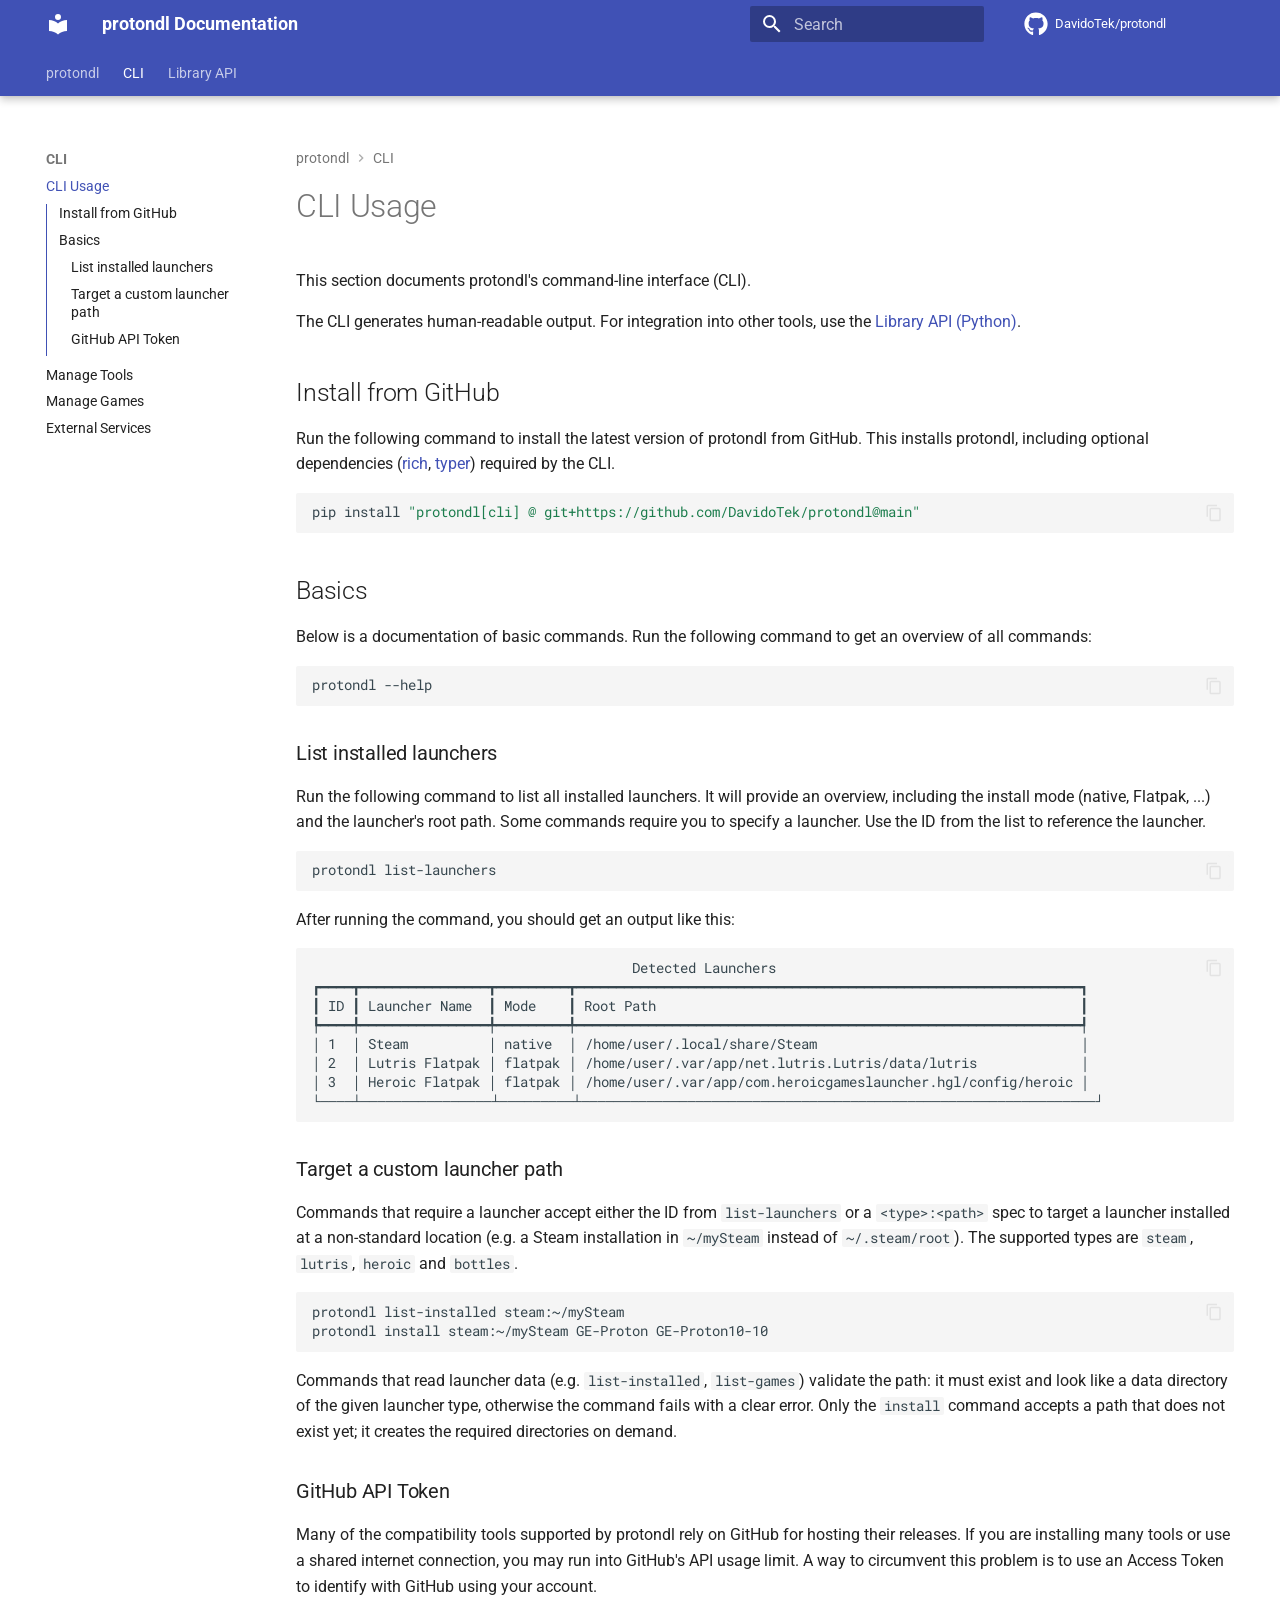
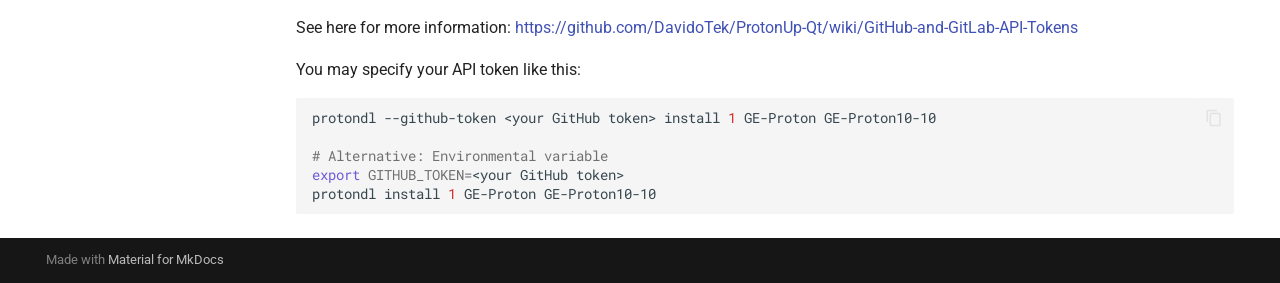
==== commit f2da87cc: "Deployed c553b53 with MkDocs version: 1.6.1" ====
--- a/CLI/index.html
+++ b/CLI/index.html
@@ -25,7 +25,7 @@
       
       
       <link rel="icon" href="../assets/images/favicon.png">
-      <meta name="generator" content="mkdocs-1.6.1, mkdocs-material-9.8.0">
+      <meta name="generator" content="mkdocs-1.6.1, mkdocs-material-9.8.1">
     
     
       
@@ -1005,7 +1005,7 @@
       <script id="__config" type="application/json">{"annotate": null, "base": "..", "features": ["navigation.tabs", "navigation.tabs.sticky", "navigation.sections", "navigation.path", "navigation.instant", "navigation.instant.prefetch", "toc.follow", "toc.integrate", "content.code.copy"], "search": "../assets/javascripts/workers/search.a7633da7.min.js", "tags": null, "translations": {"clipboard.copied": "Copied to clipboard", "clipboard.copy": "Copy to clipboard", "search.result.more.one": "1 more on this page", "search.result.more.other": "# more on this page", "search.result.none": "No matching documents", "search.result.one": "1 matching document", "search.result.other": "# matching documents", "search.result.placeholder": "Type to start searching", "search.result.term.missing": "Missing", "select.version": "Select version"}, "version": null}</script>
     
     
-      <script src="../assets/javascripts/bundle.c21346df.min.js"></script>
+      <script src="../assets/javascripts/bundle.a5f9d56c.min.js"></script>
       
     
   </body>
